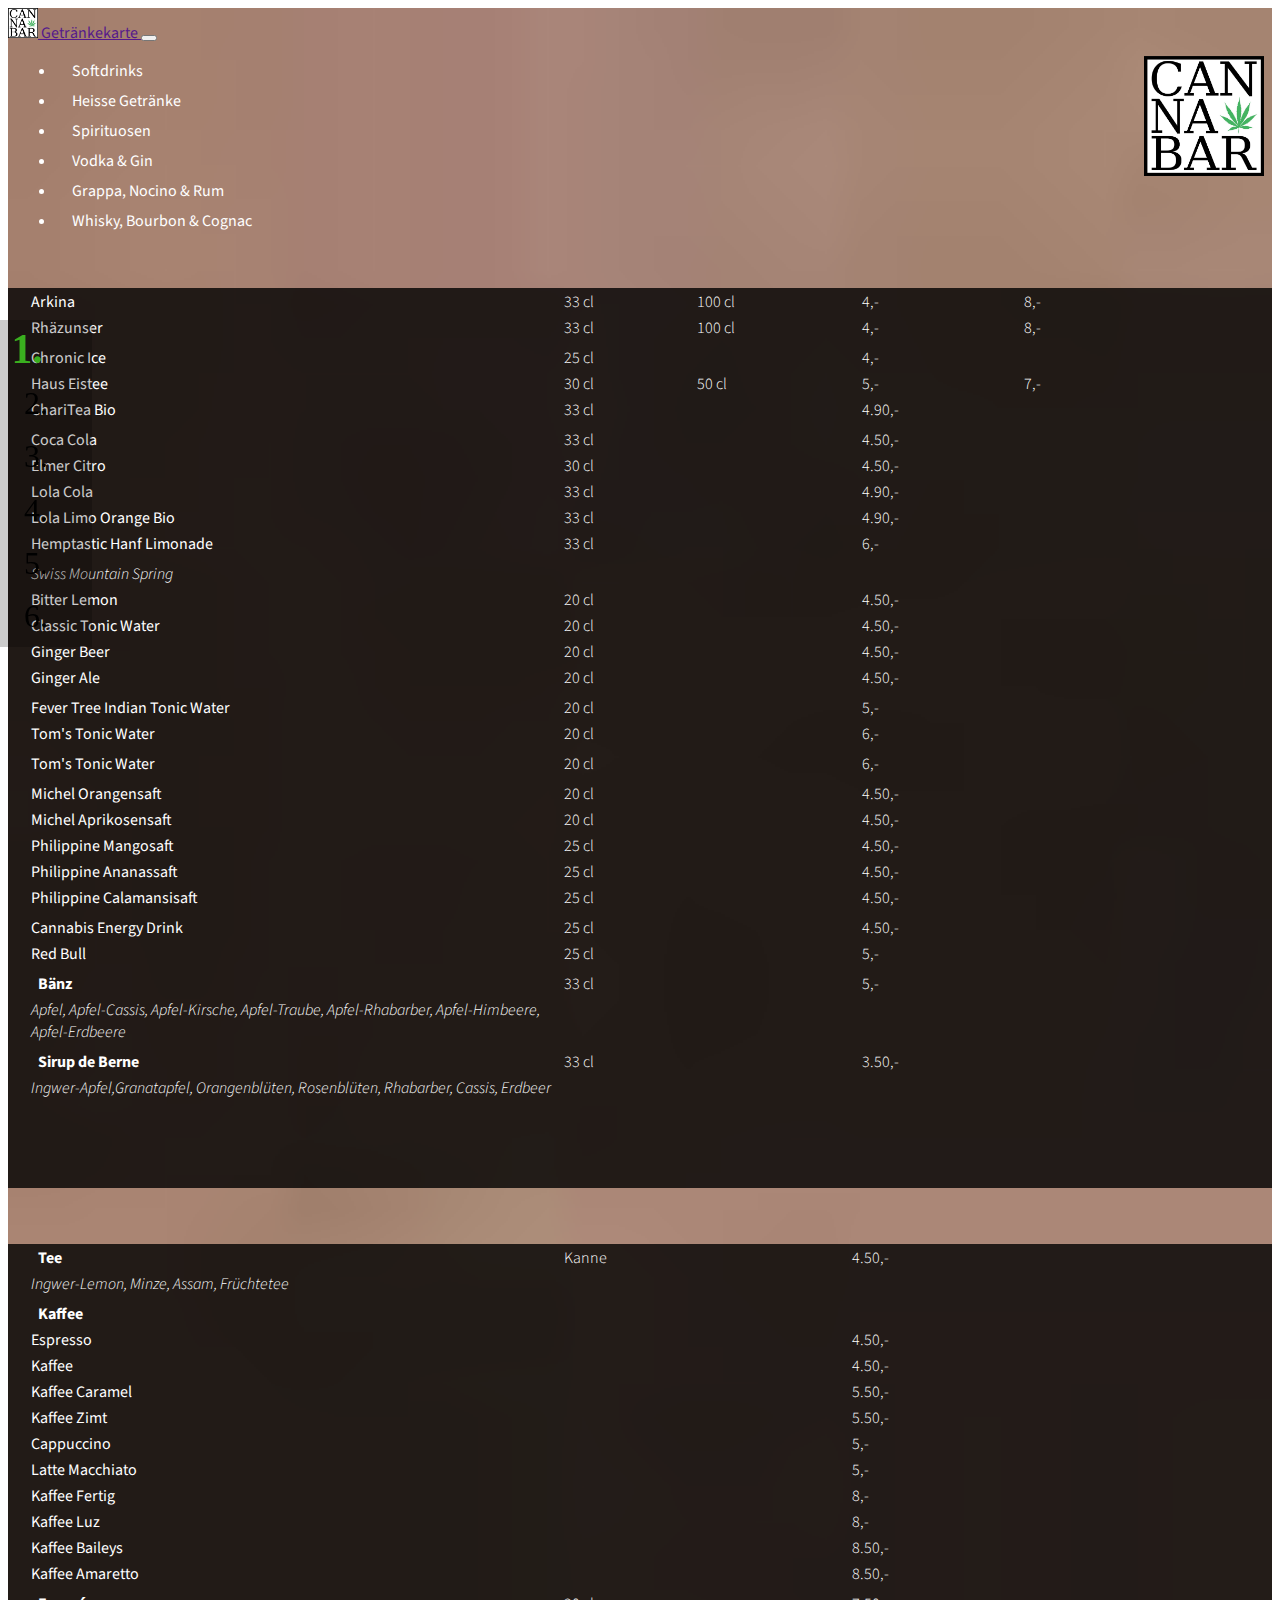
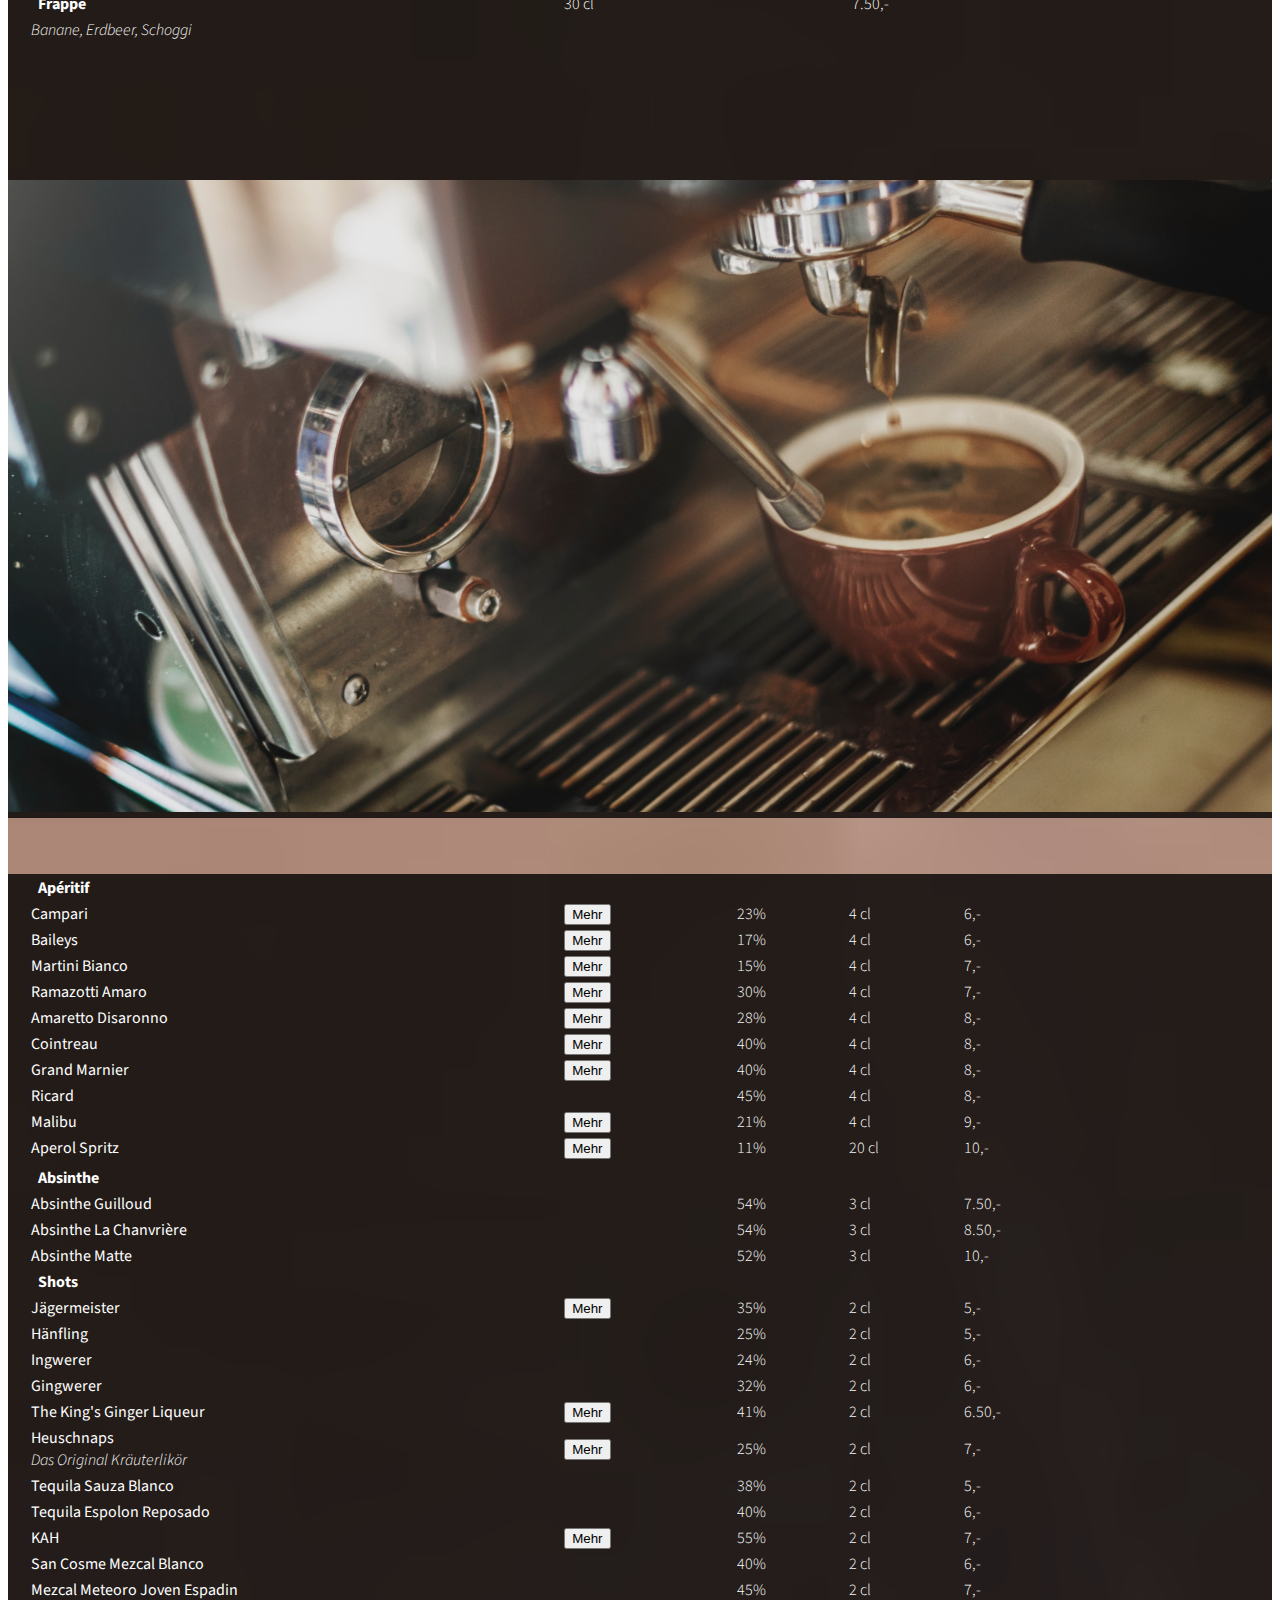
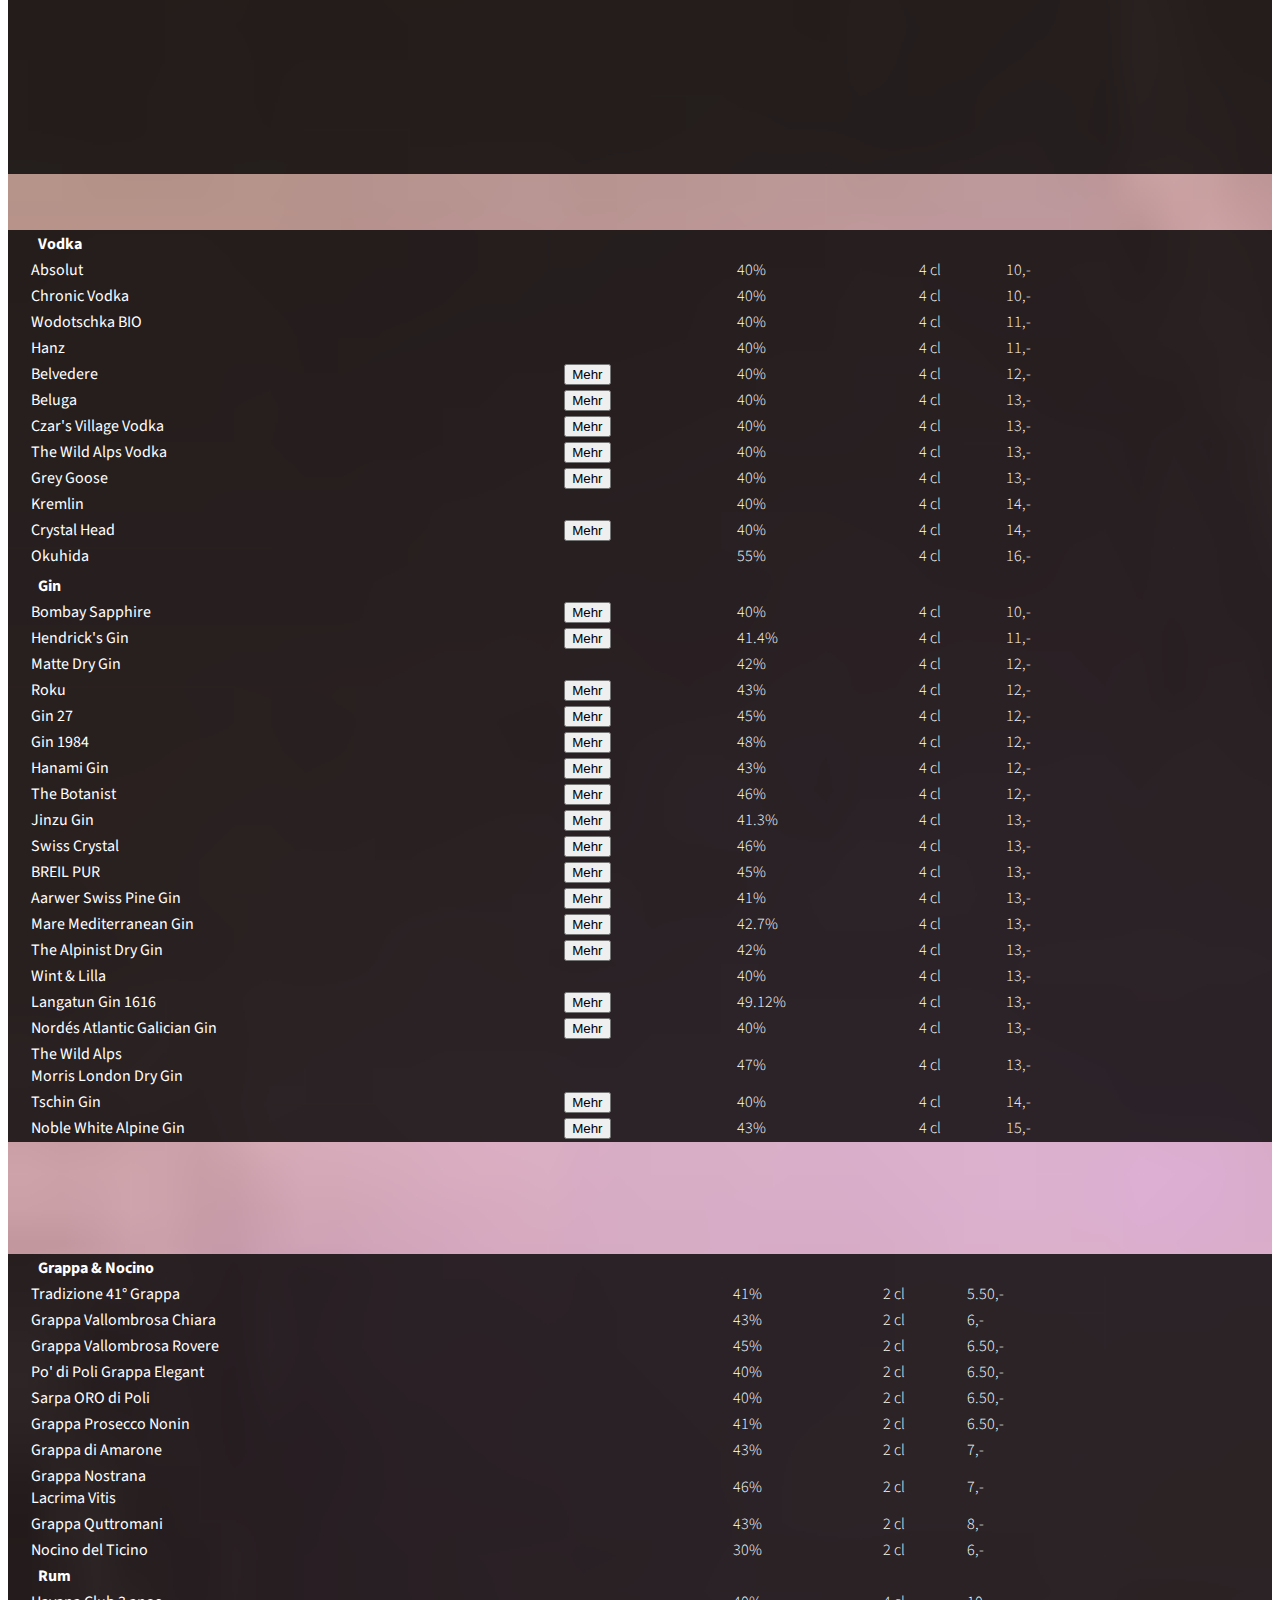
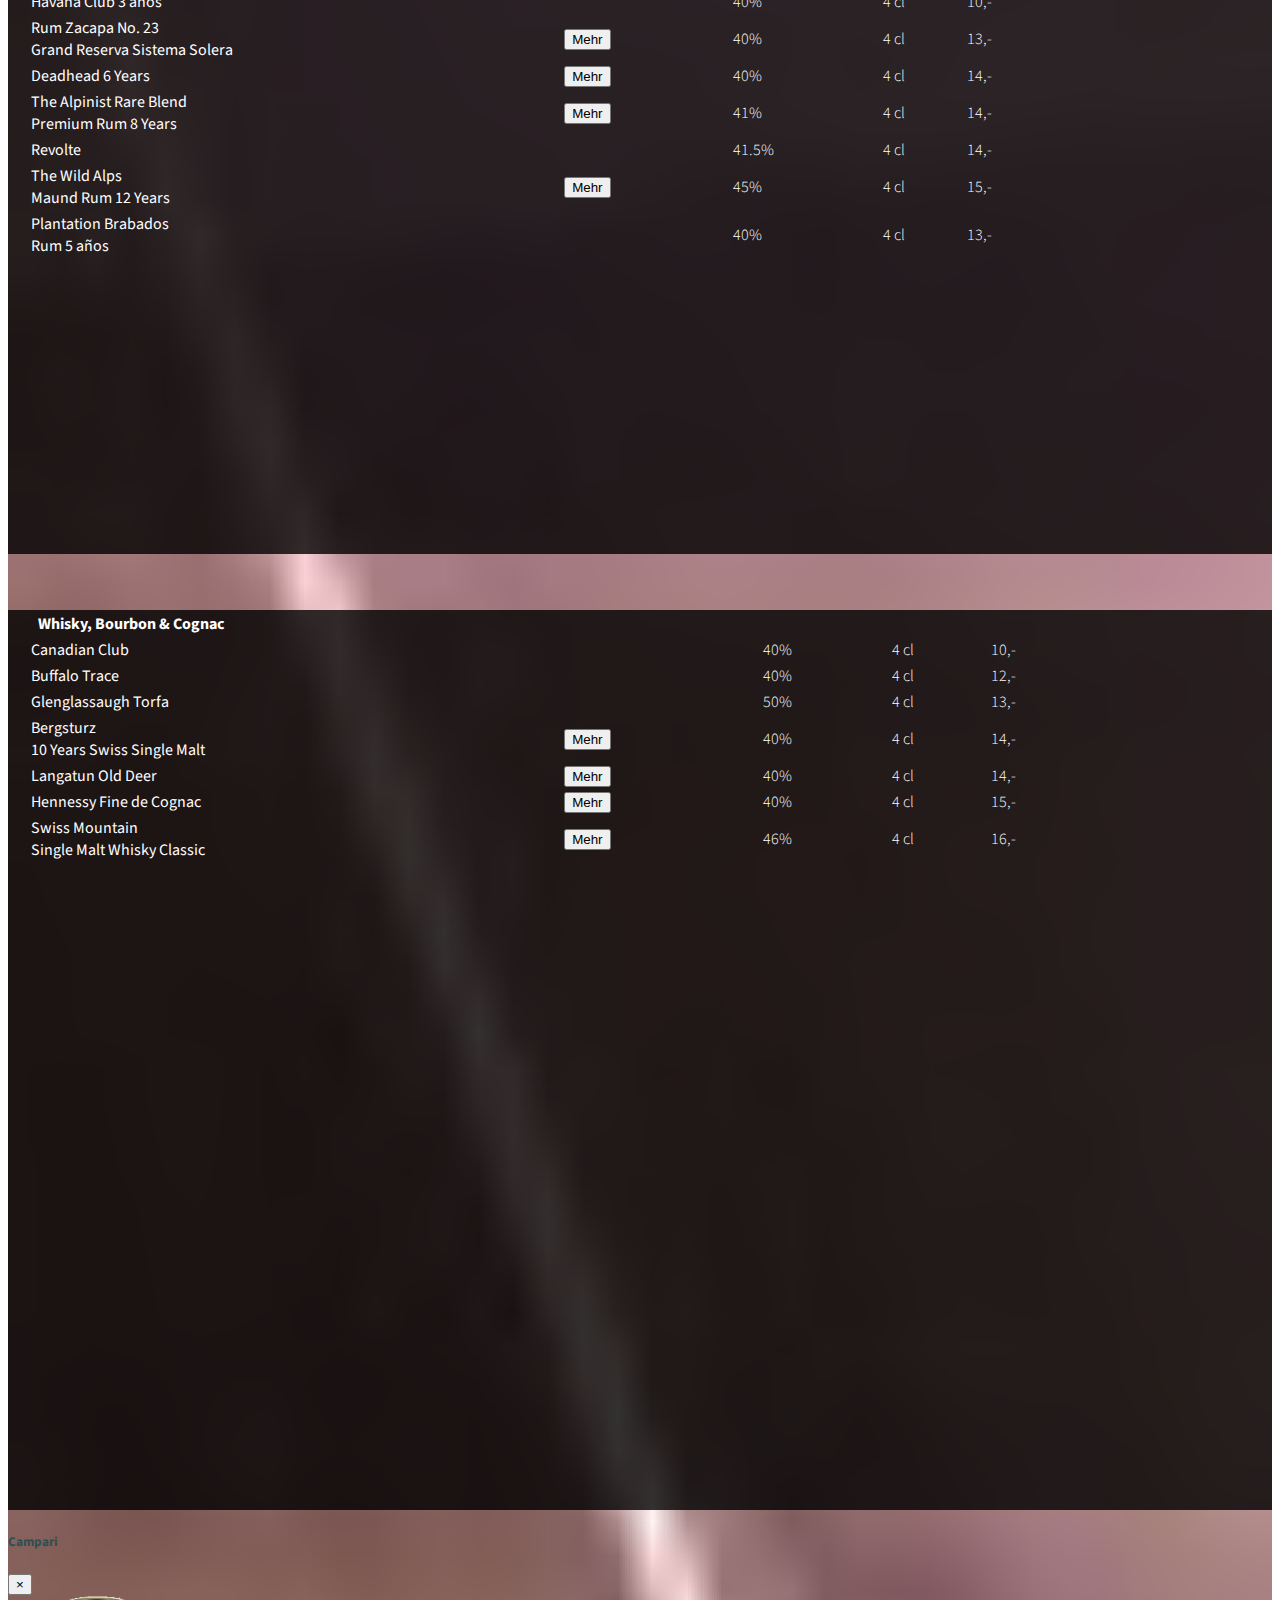
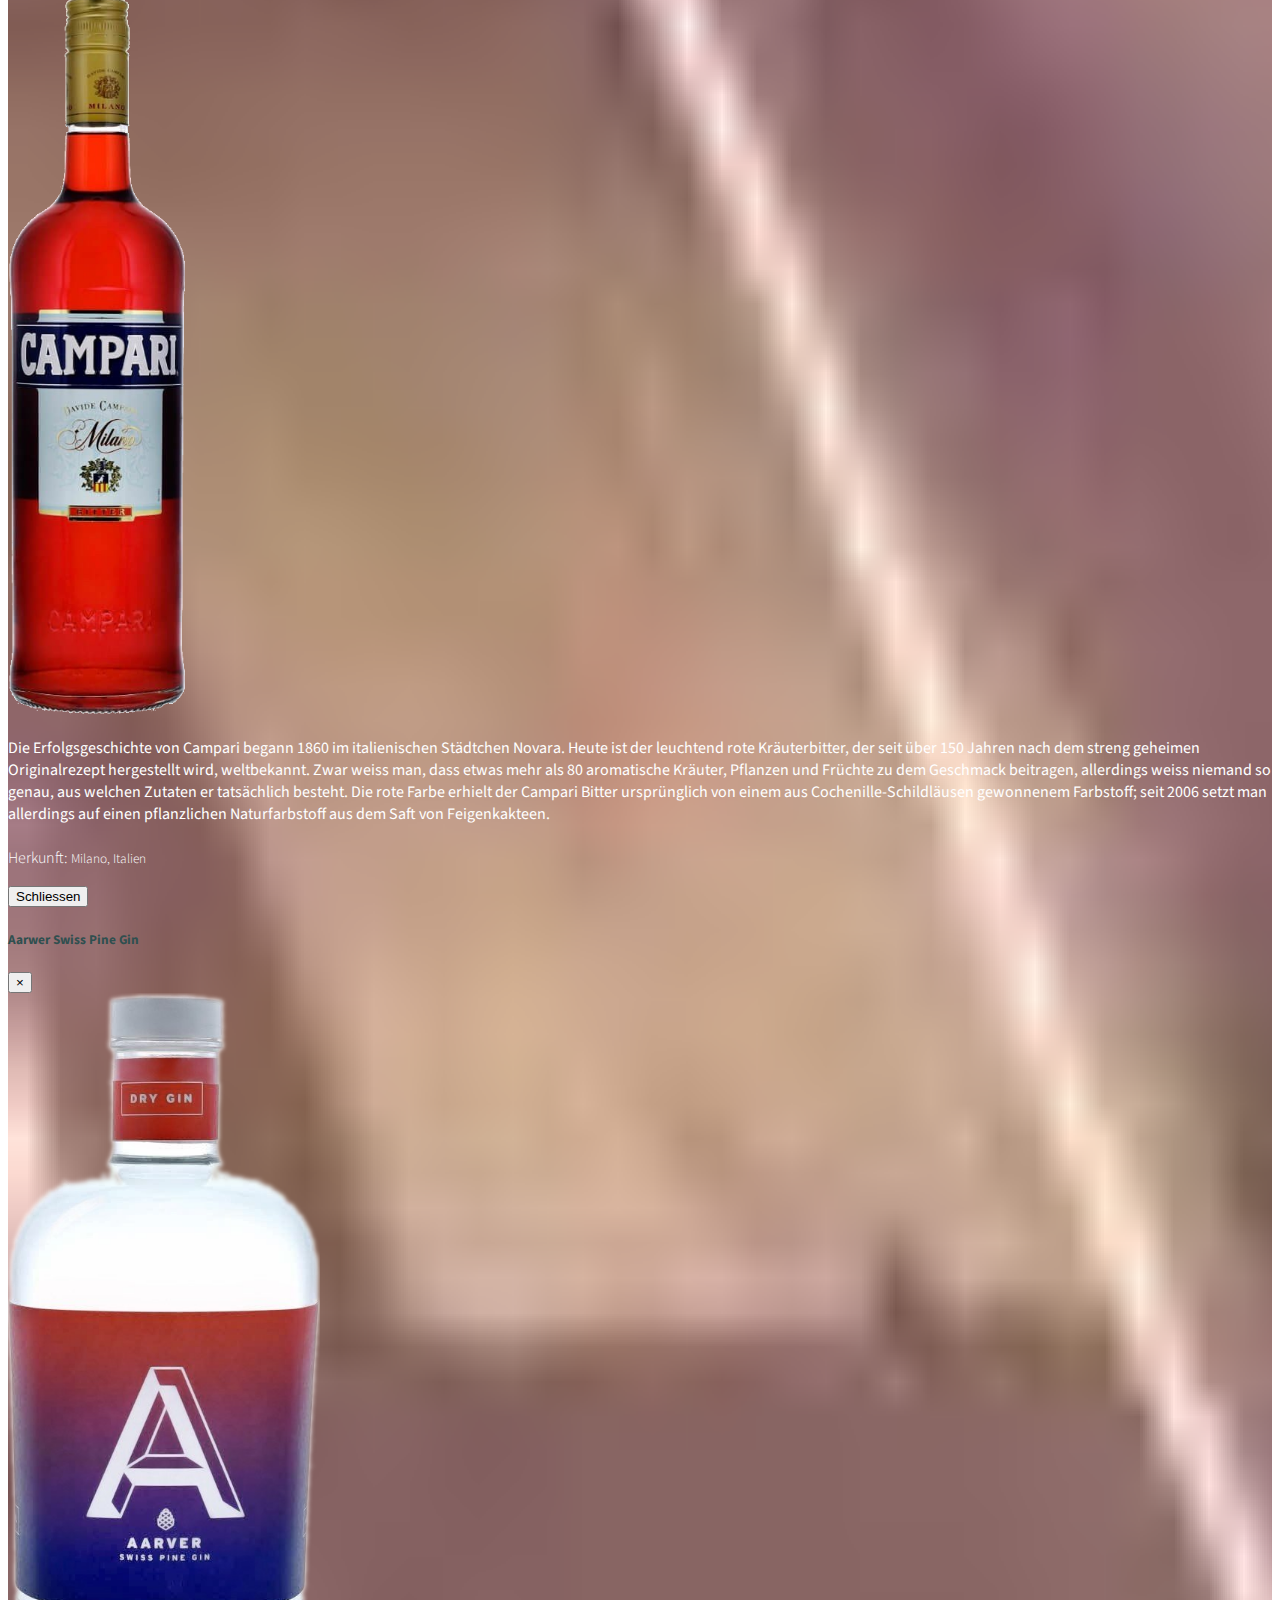
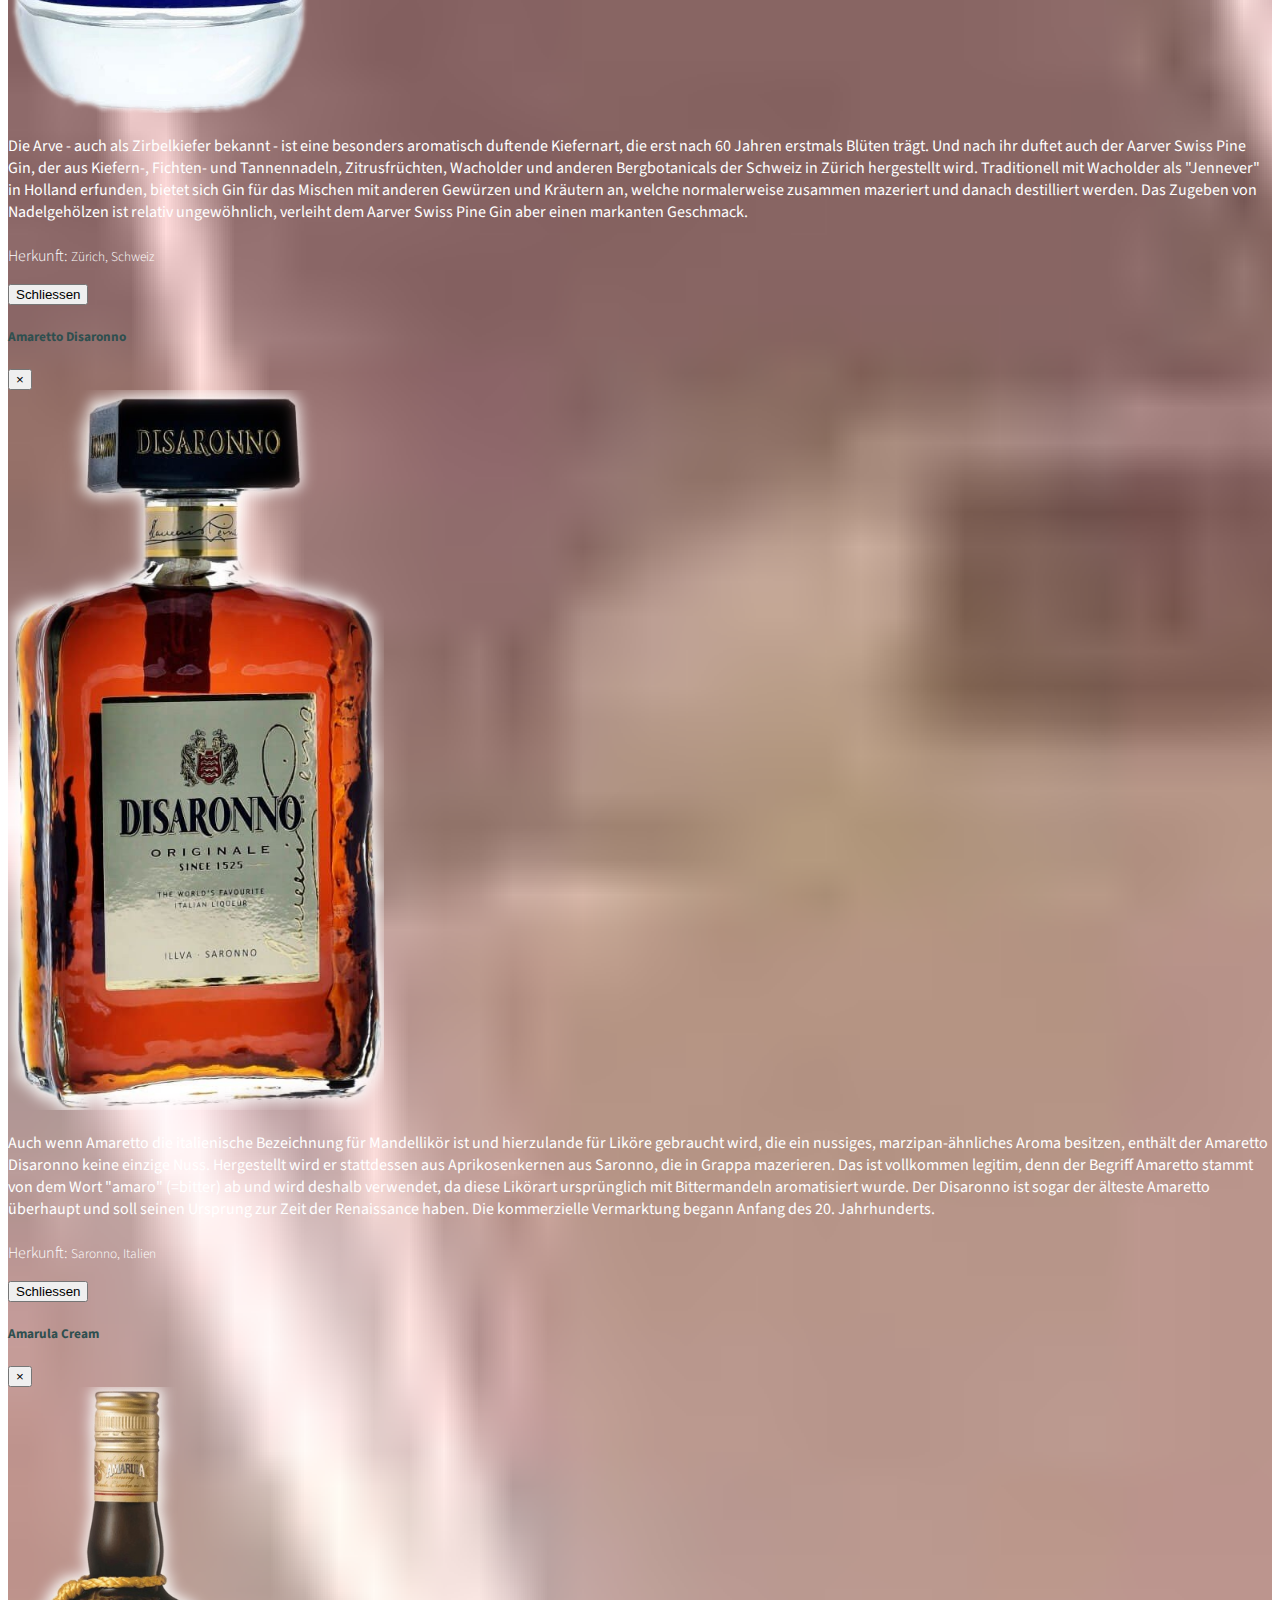
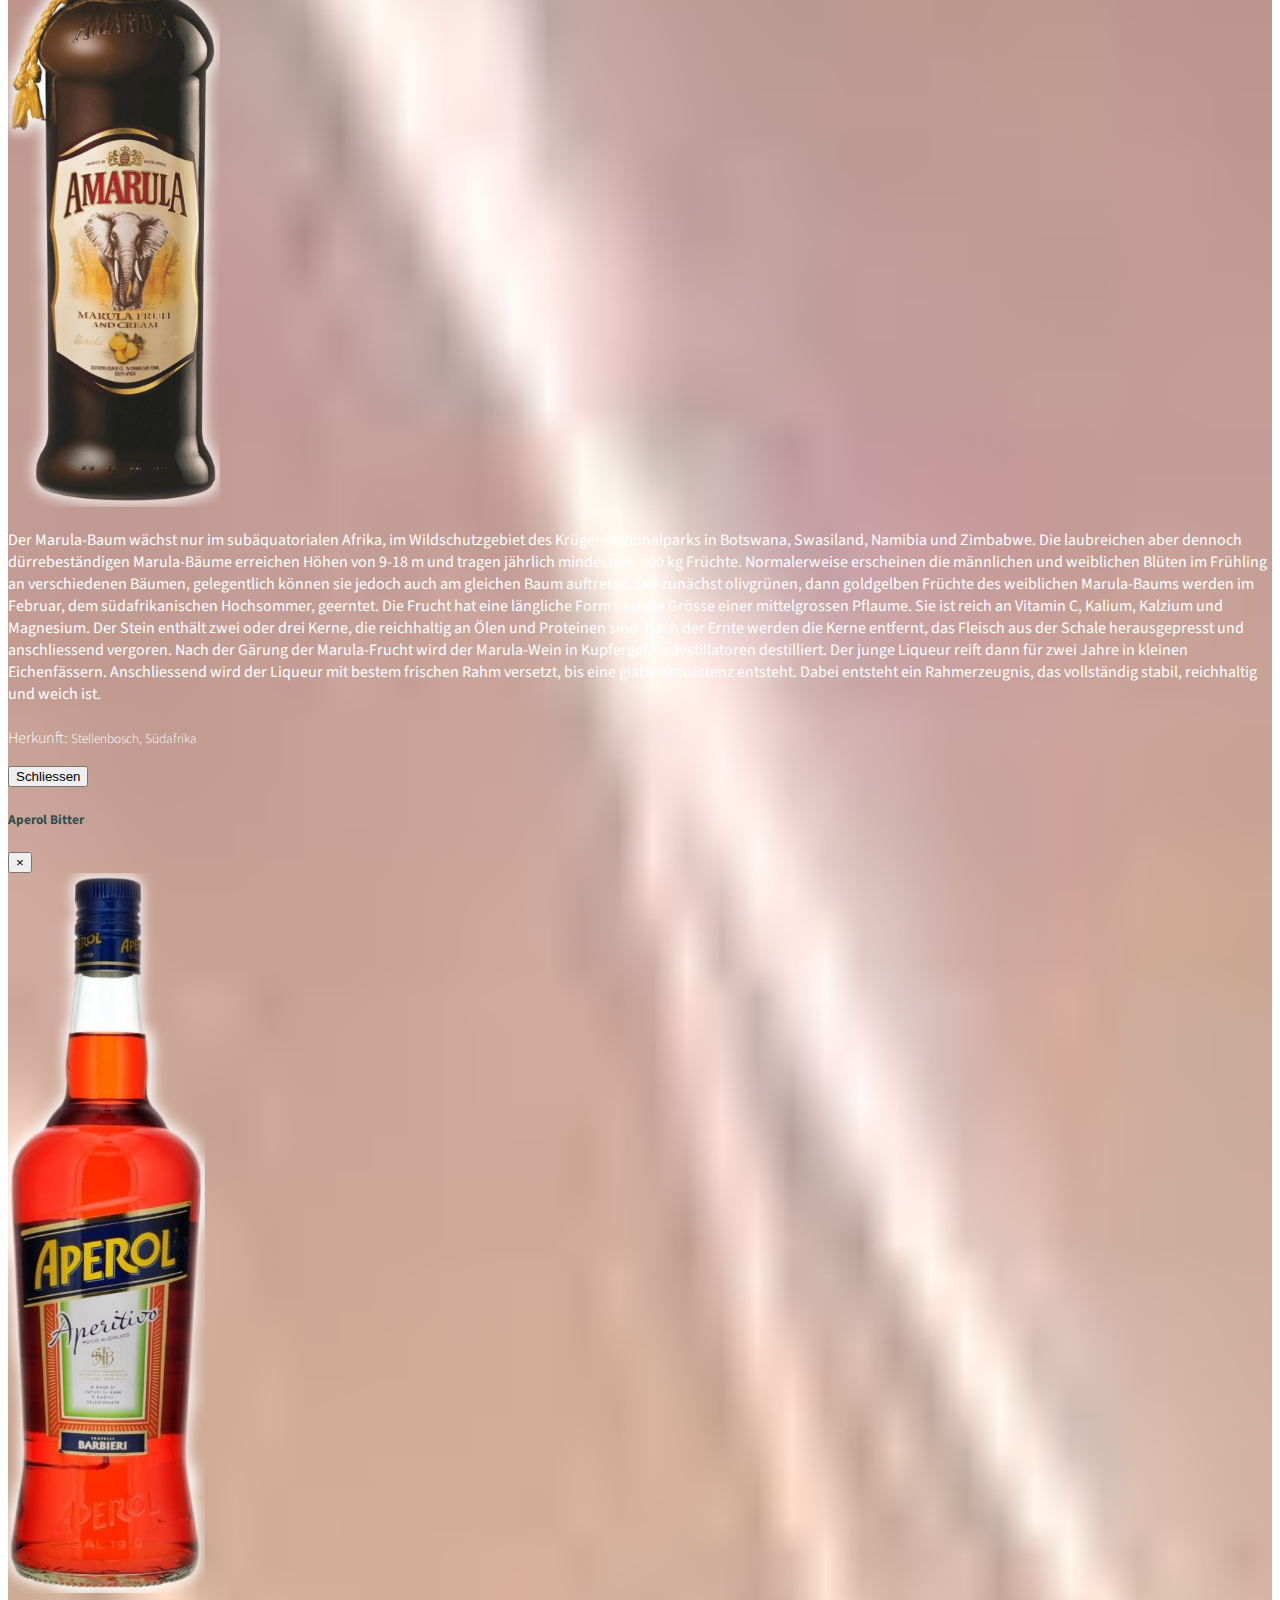
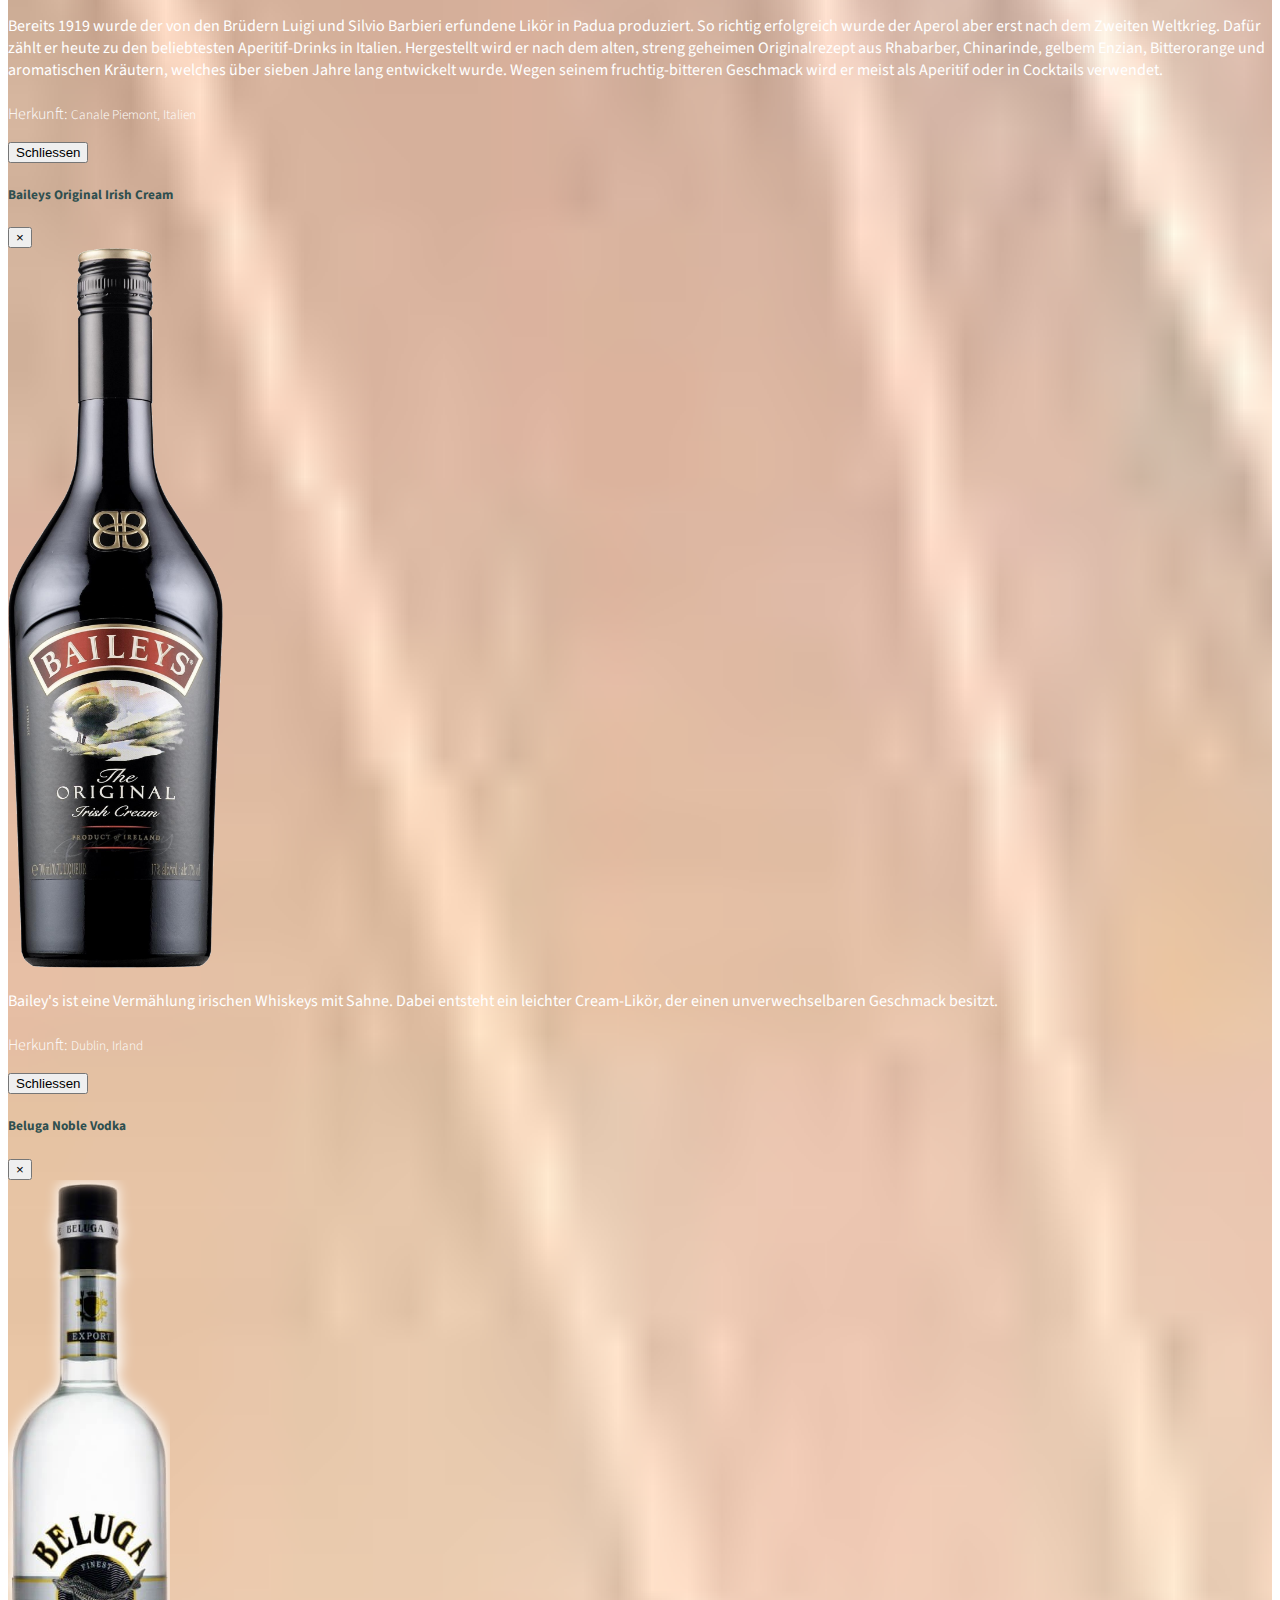
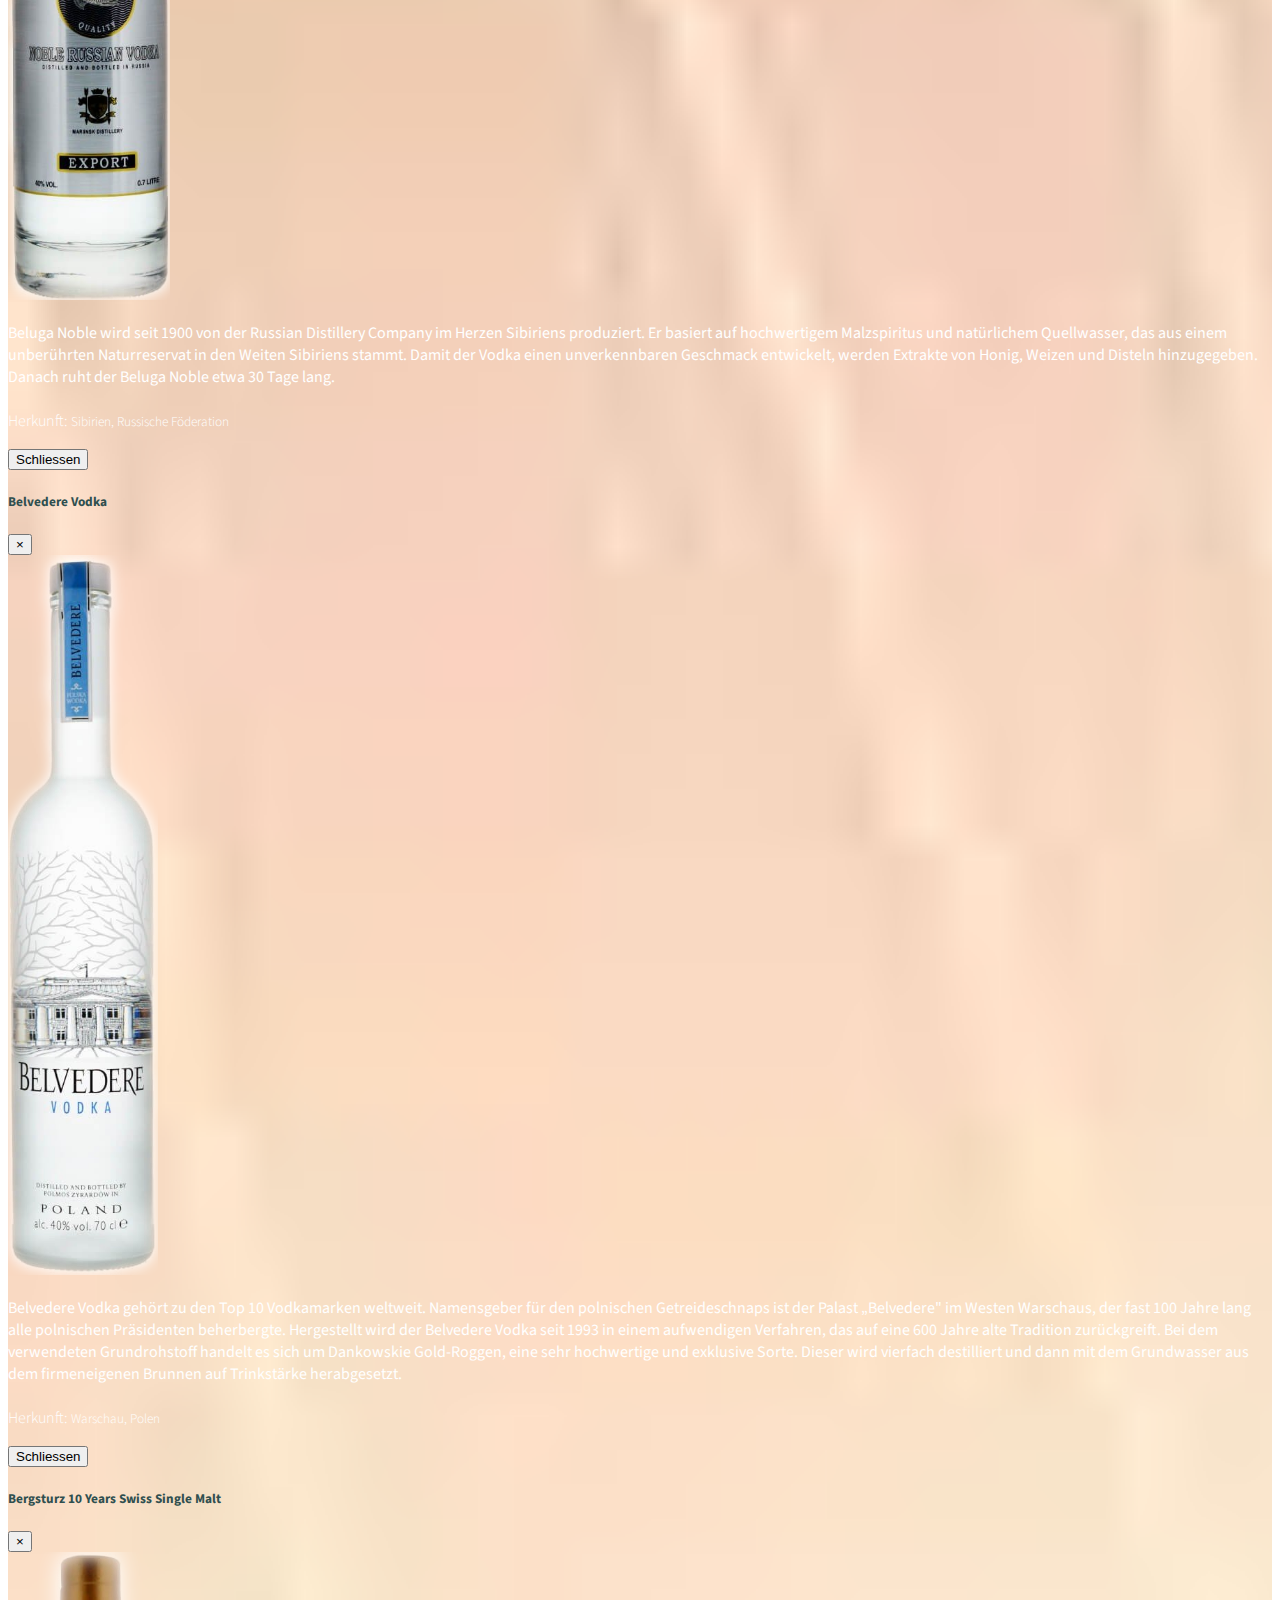
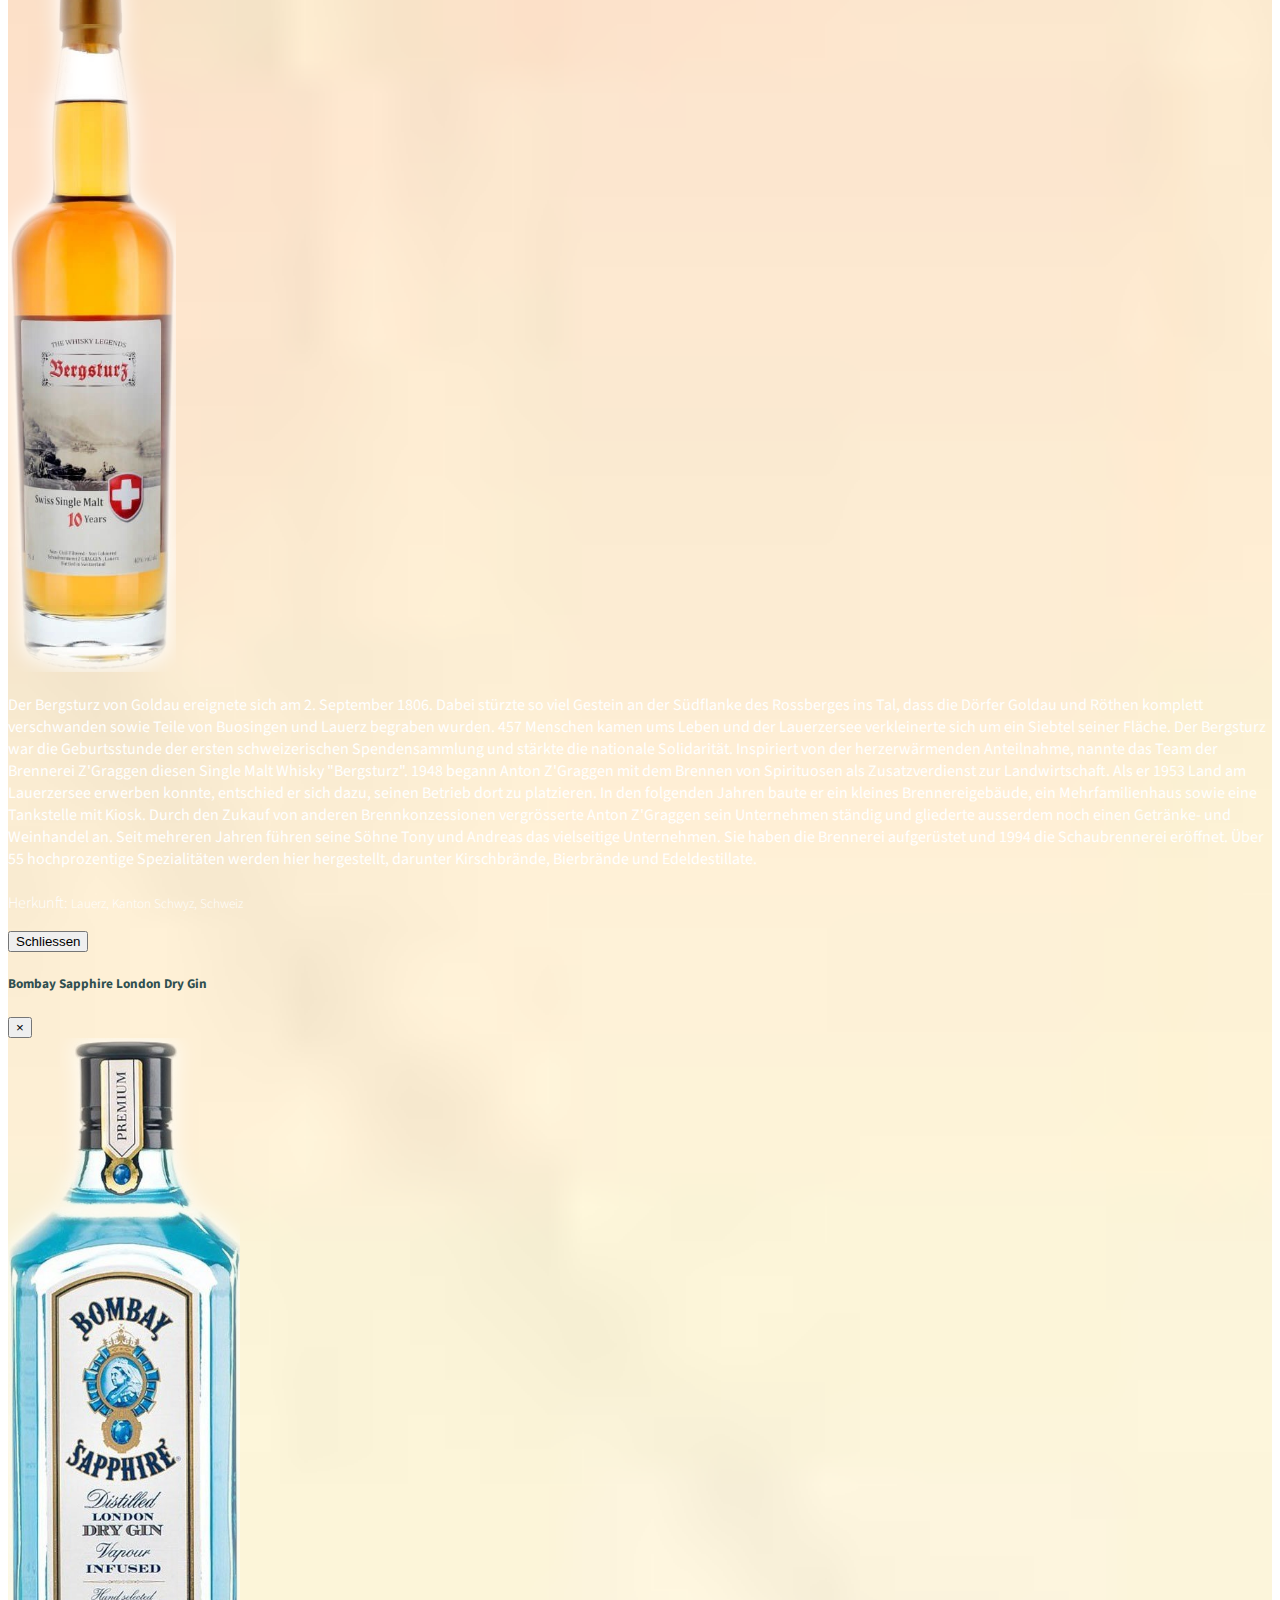
==== index.html @ 6bb7e0b6 "fixed modals" ====
<!DOCTYPE html>
<html lang="en">

<head>
  <meta charset="UTF-8">
  <meta name="viewport" content="width=device-width, initial-scale=1.0">
  <meta http-equiv="X-UA-Compatible" content="ie=edge">
  <link rel="stylesheet" href="https://stackpath.bootstrapcdn.com/bootstrap/4.2.1/css/bootstrap.min.css" integrity="sha384-GJzZqFGwb1QTTN6wy59ffF1BuGJpLSa9DkKMp0DgiMDm4iYMj70gZWKYbI706tWS"
    crossorigin="anonymous">
  <link href="https://file.myfontastic.com/qjQZ9rSCVMuoS4NmtJqsRT/icons.css" rel="stylesheet">
  <link rel="stylesheet" href="main.css">
  <title>Drinks Menu</title>
</head>

<body>
  <!-- drink-list container -->
  <div class="container-fluid drinklist-container">
    <nav class="navbar fixed-top navbar-dark bg-dark">
      <a class="navbar-brand" href="">
        <img src="./img/logo.jpg" width="30" height="30" class="d-inline-block align-top" alt="Cannabar logo">
        Getränkekarte
      </a>
      <button class="navbar-toggler" type="button" data-toggle="collapse" data-target="#navbarNav" aria-controls="navbarNav"
        aria-expanded="true" aria-label="Toggle navigation">
        <span class="navbar-toggler-icon"></span>
      </button>
      <div class="collapse navbar-collapse navbar-expand-md" id="navbarNav">
        <ul class="navbar-nav">
          <li data-target="#drinklist-carousel" data-slide-to="0" class="nav-item active">
            <a>Softdrinks</a>
          </li>
          <li data-target="#drinklist-carousel" data-slide-to="1" class="nav-item">
            <a>Heisse Getränke</a>
          </li>
          <li data-target="#drinklist-carousel" data-slide-to="2" class="nav-item">
            <a>Spirituosen</a>
          </li>
          <li data-target="#drinklist-carousel" data-slide-to="3" class="nav-item">
            <a>Vodka &amp; Gin</a>
          </li>
          <li data-target="#drinklist-carousel" data-slide-to="4" class="nav-item">
            <a>Grappa, Nocino &amp; Rum</a>
          </li>
          <li data-target="#drinklist-carousel" data-slide-to="5" class="nav-item">
            <a>Whisky, Bourbon &amp; Cognac</a>
          </li>
        </ul>
      </div>
    </nav>
    <div id="drinklist-carousel" class="carousel slide" data-ride="carousel" data-interval="9000" data-pause="hover">
      <ol class="carousel-nav carousel-indicators">
        <li data-toggle="tooltip" data-placement="top" title="Softdrinks" data-target="#drinklist-carousel"
          data-slide-to="0" class="active icon-softdrinks"></li>
        <li data-toggle="tooltip" data-placement="top" title="Heisse Getränke" data-target="#drinklist-carousel"
          data-slide-to="1" class="icon-hotdrinks"></li>
        <li data-toggle="tooltip" data-placement="top" title="Spirituosen" data-target="#drinklist-carousel"
          data-slide-to="2" class="icon-spirits"></li>
        <li data-toggle="tooltip" data-placement="top" title="Vodka &amp; Gin" data-target="#drinklist-carousel"
          data-slide-to="3" class="icon-vodka-gin"></li>
        <li data-toggle="tooltip" data-placement="top" title="Grappa, Nocino &amp; Rum" data-target="#drinklist-carousel"
          data-slide-to="4" class="icon-grappa-rum"></li>
        <li data-toggle="tooltip" data-placement="top" title="Whisky, Bourbon &amp; Cognac" data-target="#drinklist-carousel"
          data-slide-to="5" class="icon-whisky-cognac"></li>
      </ol>
      <div class="carousel-inner">
        <div class="carousel-item active">
          <!-- Softdrinks -->
          <div class="container">
            <table class="drinks-table table-striped">
              <tbody>
                <tr>
                  <td class="">Arkina</td>
                  <td class="">33 cl</td>
                  <td class="">100 cl</td>
                  <td class="">4,-</td>
                  <td class="">8,-</td>
                </tr>
                <tr>
                  <td class="">Rhäzunser</td>
                  <td class="">33 cl</td>
                  <td class="">100 cl</td>
                  <td class="">4,-</td>
                  <td class="">8,-</td>
                </tr>
                <tr>
                  <td></td>
                </tr>
                <tr>
                  <td class="">Chronic Ice</td>
                  <td class="">25 cl</td>
                  <td class=""></td>
                  <td class="">4,-</td>
                  <td class=""></td>
                </tr>
                <tr>
                  <td class="">Haus Eistee</td>
                  <td class="">30 cl</td>
                  <td class="">50 cl</td>
                  <td class="">5,-</td>
                  <td class="">7,-</td>
                </tr>
                <tr>
                  <td class="">ChariTea Bio</td>
                  <td class="">33 cl</td>
                  <td class=""></td>
                  <td class="">4.90,-</td>
                  <td class=""></td>
                </tr>
                <tr>
                  <td></td>
                </tr>
                <tr>
                  <td class="">Coca Cola</td>
                  <td class="">33 cl</td>
                  <td class=""></td>
                  <td class="">4.50,-</td>
                  <td class=""></td>
                </tr>
                <tr>
                  <td class="">Elmer Citro</td>
                  <td class="">30 cl</td>
                  <td class=""></td>
                  <td class="">4.50,-</td>
                  <td class=""></td>
                </tr>
                <tr>
                  <td class="">Lola Cola</td>
                  <td class="">33 cl</td>
                  <td class=""></td>
                  <td class="">4.90,-</td>
                  <td class=""></td>
                </tr>
                <tr>
                  <td class="">Lola Limo Orange Bio</td>
                  <td class="">33 cl</td>
                  <td class=""></td>
                  <td class="">4.90,-</td>
                  <td class=""></td>
                </tr>
                <tr>
                  <td class="">Hemptastic Hanf Limonade</td>
                  <td class="">33 cl</td>
                  <td class=""></td>
                  <td class="">6,-</td>
                  <td class=""></td>
                </tr>
                <tr>
                  <td></td>
                </tr>
                <tr>
                  <td class="light-text italic-text">Swiss Mountain Spring</td>
                  <td class=""></td>
                  <td class=""></td>
                  <td class=""></td>
                  <td class=""></td>
                </tr>
                <tr>
                  <td class="">Bitter Lemon</td>
                  <td class="">20 cl</td>
                  <td class=""></td>
                  <td class="">4.50,-</td>
                  <td class=""></td>
                </tr>
                <tr>
                  <td class="">Classic Tonic Water</td>
                  <td class="">20 cl</td>
                  <td class=""></td>
                  <td class="">4.50,-</td>
                  <td class=""></td>
                </tr>
                <tr>
                  <td class="">Ginger Beer</td>
                  <td class="">20 cl</td>
                  <td class=""></td>
                  <td class="">4.50,-</td>
                  <td class=""></td>
                </tr>
                <tr>
                  <td class="">Ginger Ale</td>
                  <td class="">20 cl</td>
                  <td class=""></td>
                  <td class="">4.50,-</td>
                  <td class=""></td>
                </tr>
                <tr>
                  <td></td>
                </tr>
                <tr>
                  <td class="">Fever Tree Indian Tonic Water</td>
                  <td class="">20 cl</td>
                  <td class=""></td>
                  <td class="">5,-</td>
                  <td class=""></td>
                </tr>
                <tr>
                  <td class="">Tom's Tonic Water</td>
                  <td class="">20 cl</td>
                  <td class=""></td>
                  <td class="">6,-</td>
                  <td class=""></td>
                </tr>
                <tr>
                  <td></td>
                </tr>
                <tr>
                  <td class="">Tom's Tonic Water</td>
                  <td class="">20 cl</td>
                  <td class=""></td>
                  <td class="">6,-</td>
                  <td class=""></td>
                </tr>
                <tr>
                  <td></td>
                </tr>
                <tr>
                  <td class="">Michel Orangensaft</td>
                  <td class="">20 cl</td>
                  <td class=""></td>
                  <td class="">4.50,-</td>
                  <td class=""></td>
                </tr>
                <tr>
                  <td class="">Michel Aprikosensaft</td>
                  <td class="">20 cl</td>
                  <td class=""></td>
                  <td class="">4.50,-</td>
                  <td class=""></td>
                </tr>
                <tr>
                  <td class="">Philippine Mangosaft</td>
                  <td class="">25 cl</td>
                  <td class=""></td>
                  <td class="">4.50,-</td>
                  <td class=""></td>
                </tr>
                <tr>
                  <td class="">Philippine Ananassaft</td>
                  <td class="">25 cl</td>
                  <td class=""></td>
                  <td class="">4.50,-</td>
                  <td class=""></td>
                </tr>
                <tr>
                  <td class="">Philippine Calamansisaft</td>
                  <td class="">25 cl</td>
                  <td class=""></td>
                  <td class="">4.50,-</td>
                  <td class=""></td>
                </tr>
                <tr>
                  <td></td>
                </tr>
                <tr>
                  <td class="">Cannabis Energy Drink</td>
                  <td class="">25 cl</td>
                  <td class=""></td>
                  <td class="">4.50,-</td>
                  <td class=""></td>
                </tr>
                <tr>
                  <td class="">Red Bull</td>
                  <td class="">25 cl</td>
                  <td class=""></td>
                  <td class="">5,-</td>
                  <td class=""></td>
                </tr>
                <tr>
                  <td></td>
                </tr>
                <tr>
                  <td class="table-head">Bänz</td>
                  <td class="">33 cl</td>
                  <td class=""></td>
                  <td class="">5,-</td>
                  <td class=""></td>
                </tr>
                <tr>
                  <td class="light-text italic-text">Apfel, Apfel-Cassis, Apfel-Kirsche, Apfel-Traube,
                    Apfel-Rhabarber, Apfel-Himbeere, Apfel-Erdbeere</td>
                </tr>
                <tr>
                  <td></td>
                </tr>
                <tr>
                  <td class="table-head">Sirup de Berne</td>
                  <td class="">33 cl</td>
                  <td class=""></td>
                  <td class="">3.50,-</td>
                  <td class=""></td>
                </tr>
                <tr>
                  <td class="light-text italic-text">Ingwer-Apfel,Granatapfel, Orangenblüten,
                    Rosenblüten, Rhabarber, Cassis, Erdbeer</td>
                </tr>
              </tbody>
            </table>
          </div>
          <img src="./img/logo.jpg" alt="" class="logo d-none d-sm-none d-md-block">
          <!-- <img src="./drinks.jpg" alt="" class="drinks-img d-none d-sm-none d-md-block img-fluid"> -->
          <!-- <img src="./baenz_logo.jpg" alt="" class="baenz-logo d-none d-sm-none d-md-block img-fluid">
              <img src="./Logo_sirupier.png" alt="" class="sirupier-logo d-none d-sm-none d-md-block img-fluid">
              <img src="./sms-logo.png" alt="" class="sms-logo d-none d-sm-none d-md-block img-fluid"> -->

        </div>

        <!-- Heisse Getraenke -->
        <div class="carousel-item">
          <div class="container">
            <table class="drinks-table table-striped">
              <tbody>
                <tr>
                  <td class="table-head">Tee</td>
                  <td class="">Kanne</td>
                  <td class=""></td>
                  <td class="">4.50,-</td>
                  <td class=""></td>
                </tr>
                <tr>
                  <td class="light-text italic-text">Ingwer-Lemon, Minze, Assam, Früchtetee</td>
                </tr>
                <tr>
                  <td></td>
                </tr>
                <tr>
                  <td class="table-head">Kaffee</td>
                </tr>
                <tr>
                  <td class="">Espresso</td>
                  <td class=""></td>
                  <td class=""></td>
                  <td class="">4.50,-</td>
                  <td class=""></td>
                </tr>
                <tr>
                  <td class="">Kaffee</td>
                  <td class=""></td>
                  <td class=""></td>
                  <td class="">4.50,-</td>
                  <td class=""></td>
                </tr>
                <tr>
                  <td class="">Kaffee Caramel</td>
                  <td class=""></td>
                  <td class=""></td>
                  <td class="">5.50,-</td>
                  <td class=""></td>
                </tr>
                <tr>
                  <td class="">Kaffee Zimt</td>
                  <td class=""></td>
                  <td class=""></td>
                  <td class="">5.50,-</td>
                  <td class=""></td>
                </tr>
                <tr>
                  <td class="">Cappuccino</td>
                  <td class=""></td>
                  <td class=""></td>
                  <td class="">5,-</td>
                  <td class=""></td>
                </tr>
                <tr>
                  <td class="">Latte Macchiato</td>
                  <td class=""></td>
                  <td class=""></td>
                  <td class="">5,-</td>
                  <td class=""></td>
                </tr>
                <tr>
                  <td class="">Kaffee Fertig</td>
                  <td class=""></td>
                  <td class=""></td>
                  <td class="">8,-</td>
                  <td class=""></td>
                </tr>
                <tr>
                  <td class="">Kaffee Luz</td>
                  <td class=""></td>
                  <td class=""></td>
                  <td class="">8,-</td>
                  <td class=""></td>
                </tr>
                <tr>
                  <td class="">Kaffee Baileys</td>
                  <td class=""></td>
                  <td class=""></td>
                  <td class="">8.50,-</td>
                  <td class=""></td>
                </tr>
                <tr>
                  <td class="">Kaffee Amaretto</td>
                  <td class=""></td>
                  <td class=""></td>
                  <td class="">8.50,-</td>
                  <td class=""></td>
                </tr>
                <tr>
                  <td></td>
                </tr>
                <tr>
                  <td class="table-head">Frappé</td>
                  <td class="">30 cl</td>
                  <td class=""></td>
                  <td class="">7.50,-</td>
                  <td class=""></td>
                </tr>
                <tr>
                  <td class="light-text italic-text">Banane, Erdbeer, Schoggi</td>
                </tr>
              </tbody>
            </table>
          </div>
          <img src="./img/logo.jpg" alt="" class="logo d-none d-sm-none d-md-block">
          <img src="./img/attractive-bar-barista-296888.jpg" alt="" class="coffee-menu-img">
        </div>

        <!-- Spirituosen -->
        <div class="carousel-item">
          <div class="container">
            <table class="drinks-table table-striped">
              <tbody>
                <tr>
                  <td class="table-head">Apéritif</td>
                </tr>
                <tr>
                  <td class="">Campari</td>
                  <td class=""><button type="button" class="btn btn-sm btn-outline-info" data-toggle="modal"
                      data-target="#campariModal">
                      Mehr
                    </button></td>
                  <td class="">23%</td>
                  <td class="">4 cl</td>
                  <td class="">6,-</td>
                </tr>
                <tr>
                  <td class="">Baileys</td>
                  <td class=""><button type="button" class="btn btn-sm btn-outline-info" data-toggle="modal"
                      data-target="#baileysModal">
                      Mehr
                    </button></td>
                  <td class="">17%</td>
                  <td class="">4 cl</td>
                  <td class="">6,-</td>
                </tr>
                <tr>
                  <td class="">Martini Bianco</td>
                  <td class=""><button type="button" class="btn btn-sm btn-outline-info" data-toggle="modal"
                      data-target="#martiniModal">
                      Mehr
                    </button></td>
                  <td class="">15%</td>
                  <td class="">4 cl</td>
                  <td class="">7,-</td>
                </tr>
                <tr>
                  <td class="">Ramazotti Amaro</td>
                  <td class=""><button type="button" class="btn btn-sm btn-outline-info" data-toggle="modal"
                      data-target="#ramazzottiModal">
                      Mehr
                    </button></td>
                  <td class="">30%</td>
                  <td class="">4 cl</td>
                  <td class="">7,-</td>
                </tr>
                <tr>
                  <td class="">Amaretto Disaronno</td>
                  <td class=""><button type="button" class="btn btn-sm btn-outline-info" data-toggle="modal"
                      data-target="#amarettoModal">
                      Mehr
                    </button></td>
                  <td class="">28%</td>
                  <td class="">4 cl</td>
                  <td class="">8,-</td>
                </tr>
                <tr>
                  <td class="">Cointreau</td>
                  <td class=""><button type="button" class="btn btn-sm btn-outline-info" data-toggle="modal"
                      data-target="#cointreauModal">
                      Mehr
                    </button></td>
                  <td class="">40%</td>
                  <td class="">4 cl</td>
                  <td class="">8,-</td>
                </tr>
                <tr>
                  <td class="">Grand Marnier</td>
                  <td class=""><button type="button" class="btn btn-sm btn-outline-info" data-toggle="modal"
                      data-target="#marnierModal">
                      Mehr
                    </button></td>
                  <td class="">40%</td>
                  <td class="">4 cl</td>
                  <td class="">8,-</td>
                </tr>
                <tr>
                  <td class="">Ricard</td>
                  <td class=""></td>
                  <td class="">45%</td>
                  <td class="">4 cl</td>
                  <td class="">8,-</td>
                </tr>
                <tr>
                  <td class="">Malibu</td>
                  <td class=""><button type="button" class="btn btn-sm btn-outline-info" data-toggle="modal"
                      data-target="#malibuModal">
                      Mehr
                    </button></td>
                  <td class="">21%</td>
                  <td class="">4 cl</td>
                  <td class="">9,-</td>
                </tr>
                <tr>
                  <td class="">Aperol Spritz</td>
                  <td class=""><button type="button" class="btn btn-sm btn-outline-info" data-toggle="modal"
                      data-target="#aperolModal">
                      Mehr
                    </button></td>
                  <td class="">11%</td>
                  <td class="">20 cl</td>
                  <td class="">10,-</td>
                </tr>
                <tr>
                  <td></td>
                </tr>
                <tr>
                  <td class="table-head">Absinthe</td>
                </tr>
                <tr>
                  <td class="">Absinthe Guilloud</td>
                  <td class=""></td>
                  <td class="">54%</td>
                  <td class="">3 cl</td>
                  <td class="">7.50,-</td>
                </tr>
                <tr>
                  <td class="">Absinthe La Chanvrière</td>
                  <td class=""></td>
                  <td class="">54%</td>
                  <td class="">3 cl</td>
                  <td class="">8.50,-</td>
                </tr>
                <tr>
                  <td class="">Absinthe Matte</td>
                  <td class=""></td>
                  <td class="">52%</td>
                  <td class="">3 cl</td>
                  <td class="">10,-</td>
                </tr>
                <tr>
                  <td class="table-head">Shots</td>
                </tr>
                <tr>
                  <td class="">Jägermeister</td>
                  <td class=""><button type="button" class="btn btn-sm btn-outline-info" data-toggle="modal"
                      data-target="#jaegermeisterModal">
                      Mehr
                    </button></td>
                  <td class="">35%</td>
                  <td class="">2 cl</td>
                  <td class="">5,-</td>
                </tr>
                <tr>
                  <td class="">Hänfling</td>
                  <td class=""></td>
                  <td class="">25%</td>
                  <td class="">2 cl</td>
                  <td class="">5,-</td>
                </tr>
                <tr>
                  <td class="">Ingwerer</td>
                  <td class=""></td>
                  <td class="">24%</td>
                  <td class="">2 cl</td>
                  <td class="">6,-</td>
                </tr>
                <tr>
                  <td class="">Gingwerer</td>
                  <td class=""></td>
                  <td class="">32%</td>
                  <td class="">2 cl</td>
                  <td class="">6,-</td>
                </tr>
                <tr>
                  <td class="">The King's Ginger Liqueur</td>
                  <td class=""><button type="button" class="btn btn-sm btn-outline-info" data-toggle="modal"
                      data-target="#kingsModal">
                      Mehr
                    </button></td>
                  <td class="">41%</td>
                  <td class="">2 cl</td>
                  <td class="">6.50,-</td>
                </tr>
                <tr>
                  <td class="">Heuschnaps<br /><span class="light-text italic-text">Das Original Kräuterlikör</span></td>
                  <td class=""><button type="button" class="btn btn-sm btn-outline-info" data-toggle="modal"
                      data-target="#heuschnapsModal">
                      Mehr
                    </button></td>
                  <td class="">25%</td>
                  <td class="">2 cl</td>
                  <td class="">7,-</td>
                </tr>
                <tr>
                  <td class="">Tequila Sauza Blanco</td>
                  <td class=""></td>
                  <td class="">38%</td>
                  <td class="">2 cl</td>
                  <td class="">5,-</td>
                </tr>
                <tr>
                  <td class="">Tequila Espolon Reposado</td>
                  <td class=""></td>
                  <td class="">40%</td>
                  <td class="">2 cl</td>
                  <td class="">6,-</td>
                </tr>
                <tr>
                  <td class="">KAH</td>
                  <td class=""><button type="button" class="btn btn-sm btn-outline-info" data-toggle="modal"
                      data-target="#kahModal">
                      Mehr
                    </button></td>
                  <td class="">55%</td>
                  <td class="">2 cl</td>
                  <td class="">7,-</td>
                </tr>
                <tr>
                  <td class="">San Cosme Mezcal Blanco</td>
                  <td class=""></td>
                  <td class="">40%</td>
                  <td class="">2 cl</td>
                  <td class="">6,-</td>
                </tr>
                <tr>
                  <td class="">Mezcal Meteoro Joven Espadin</td>
                  <td class=""></td>
                  <td class="">45%</td>
                  <td class="">2 cl</td>
                  <td class="">7,-</td>
                </tr>
              </tbody>
            </table>
          </div>
          <img src="./img/logo.jpg" alt="" class="logo d-none d-sm-none d-md-block">
        </div>


        <!-- Vodka & Gin -->
        <div class="carousel-item">
          <div class="container">
            <table class="drinks-table table-striped">
              <tbody>
                <tr>
                  <td class="table-head">Vodka</td>
                </tr>
                <tr>
                  <td class="">Absolut</td>
                  <td class=""></td>
                  <td class="">40%</td>
                  <td class="">4 cl</td>
                  <td class="">10,-</td>
                </tr>
                <tr>
                  <td class="">Chronic Vodka</td>
                  <td class=""></td>
                  <td class="">40%</td>
                  <td class="">4 cl</td>
                  <td class="">10,-</td>
                </tr>
                <tr>
                  <td class="">Wodotschka BIO</td>
                  <td class=""></td>
                  <td class="">40%</td>
                  <td class="">4 cl</td>
                  <td class="">11,-</td>
                </tr>
                <tr>
                  <td class="">Hanz</td>
                  <td class=""></td>
                  <td class="">40%</td>
                  <td class="">4 cl</td>
                  <td class="">11,-</td>
                </tr>
                <tr>
                  <td class="">Belvedere</td>
                  <td class=""><button type="button" class="btn btn-sm btn-outline-info" data-toggle="modal"
                      data-target="#belvedereModal">
                      Mehr
                    </button></td>
                  <td class="">40%</td>
                  <td class="">4 cl</td>
                  <td class="">12,-</td>
                </tr>
                <tr>
                  <td class="">Beluga</td>
                  <td class=""><button type="button" class="btn btn-sm btn-outline-info" data-toggle="modal"
                      data-target="#belugaModal">
                      Mehr
                    </button></td>
                  <td class="">40%</td>
                  <td class="">4 cl</td>
                  <td class="">13,-</td>
                </tr>
                <tr>
                  <td class="">Czar's Village Vodka</td>
                  <td class=""><button type="button" class="btn btn-sm btn-outline-info" data-toggle="modal"
                      data-target="#czarsModal">
                      Mehr
                    </button></td>
                  <td class="">40%</td>
                  <td class="">4 cl</td>
                  <td class="">13,-</td>
                </tr>
                <tr>
                  <td class="">The Wild Alps Vodka</td>
                  <td class=""><button type="button" class="btn btn-sm btn-outline-info" data-toggle="modal"
                      data-target="#wildVodkaModal">
                      Mehr
                    </button></td>
                  <td class="">40%</td>
                  <td class="">4 cl</td>
                  <td class="">13,-</td>
                </tr>
                <tr>
                  <td class="">Grey Goose</td>
                  <td class=""><button type="button" class="btn btn-sm btn-outline-info" data-toggle="modal"
                      data-target="#gooseModal">
                      Mehr
                    </button></td>
                  <td class="">40%</td>
                  <td class="">4 cl</td>
                  <td class="">13,-</td>
                </tr>
                <tr>
                  <td class="">Kremlin</td>
                  <td class=""></td>
                  <td class="">40%</td>
                  <td class="">4 cl</td>
                  <td class="">14,-</td>
                </tr>
                <tr>
                  <td class="">Crystal Head</td>
                  <td class=""><button type="button" class="btn btn-sm btn-outline-info" data-toggle="modal"
                      data-target="#crystalHeadModal">
                      Mehr
                    </button></td>
                  <td class="">40%</td>
                  <td class="">4 cl</td>
                  <td class="">14,-</td>
                </tr>
                <tr>
                  <td class="">Okuhida</td>
                  <td class=""></td>
                  <td class="">55%</td>
                  <td class="">4 cl</td>
                  <td class="">16,-</td>
                </tr>
                <tr>
                  <td></td>
                </tr>
                <tr>
                  <td class="table-head">Gin</td>
                </tr>
                <tr>
                  <td class="">Bombay Sapphire</td>
                  <td class=""><button type="button" class="btn btn-sm btn-outline-info" data-toggle="modal"
                      data-target="#bombayModal">
                      Mehr
                    </button></td>
                  <td class="">40%</td>
                  <td class="">4 cl</td>
                  <td class="">10,-</td>
                </tr>
                <tr>
                  <td class="">Hendrick's Gin</td>
                  <td class=""><button type="button" class="btn btn-sm btn-outline-info" data-toggle="modal"
                      data-target="#hendricksModal">
                      Mehr
                    </button></td>
                  <td class="">41.4%</td>
                  <td class="">4 cl</td>
                  <td class="">11,-</td>
                </tr>
                <tr>
                  <td class="">Matte Dry Gin</td>
                  <td class=""></td>
                  <td class="">42%</td>
                  <td class="">4 cl</td>
                  <td class="">12,-</td>
                </tr>
                <tr>
                  <td class="">Roku</td>
                  <td class=""><button type="button" class="btn btn-sm btn-outline-info" data-toggle="modal"
                      data-target="#rokuModal">
                      Mehr
                    </button></td>
                  <td class="">43%</td>
                  <td class="">4 cl</td>
                  <td class="">12,-</td>
                </tr>
                <tr>
                  <td class="">Gin 27</td>
                  <td class=""><button type="button" class="btn btn-sm btn-outline-info" data-toggle="modal"
                      data-target="#gin27Modal">
                      Mehr
                    </button></td>
                  <td class="">45%</td>
                  <td class="">4 cl</td>
                  <td class="">12,-</td>
                </tr>
                <tr>
                  <td class="">Gin 1984</td>
                  <td class=""><button type="button" class="btn btn-sm btn-outline-info" data-toggle="modal"
                      data-target="#gin1984Modal">
                      Mehr
                    </button></td>
                  <td class="">48%</td>
                  <td class="">4 cl</td>
                  <td class="">12,-</td>
                </tr>
                <tr>
                  <td class="">Hanami Gin</td>
                  <td class=""><button type="button" class="btn btn-sm btn-outline-info" data-toggle="modal"
                      data-target="#hanamiModal">
                      Mehr
                    </button></td>
                  <td class="">43%</td>
                  <td class="">4 cl</td>
                  <td class="">12,-</td>
                </tr>
                <tr>
                  <td class="">The Botanist</td>
                  <td class=""><button type="button" class="btn btn-sm btn-outline-info" data-toggle="modal"
                      data-target="#botanistGinModal">
                      Mehr
                    </button></td>
                  <td class="">46%</td>
                  <td class="">4 cl</td>
                  <td class="">12,-</td>
                </tr>
                <tr>
                  <td class="">Jinzu Gin</td>
                  <td class=""><button type="button" class="btn btn-sm btn-outline-info" data-toggle="modal"
                      data-target="#jinzuModal">
                      Mehr
                    </button></td>
                  <td class="">41.3%</td>
                  <td class="">4 cl</td>
                  <td class="">13,-</td>
                </tr>
                <tr>
                  <td class="">Swiss Crystal</td>
                  <td class=""><button type="button" class="btn btn-sm btn-outline-info" data-toggle="modal"
                      data-target="#crystalModal">
                      Mehr
                    </button></td>
                  <td class="">46%</td>
                  <td class="">4 cl</td>
                  <td class="">13,-</td>
                </tr>
                <tr>
                  <td class="">BREIL PUR</td>
                  <td class=""><button type="button" class="btn btn-sm btn-outline-info" data-toggle="modal"
                      data-target="#breilModal">
                      Mehr
                    </button></td>
                  <td class="">45%</td>
                  <td class="">4 cl</td>
                  <td class="">13,-</td>
                </tr>
                <tr>
                  <td class="">Aarwer Swiss Pine Gin</td>
                  <td class=""><button type="button" class="btn btn-sm btn-outline-info" data-toggle="modal"
                      data-target="#aarwerModal">
                      Mehr
                    </button></td>
                  <td class="">41%</td>
                  <td class="">4 cl</td>
                  <td class="">13,-</td>
                </tr>
                <tr>
                  <td class="">Mare Mediterranean Gin</td>
                  <td class=""><button type="button" class="btn btn-sm btn-outline-info" data-toggle="modal"
                      data-target="#mareModal">
                      Mehr
                    </button></td>
                  <td class="">42.7%</td>
                  <td class="">4 cl</td>
                  <td class="">13,-</td>
                </tr>
                <tr>
                  <td class="">The Alpinist Dry Gin</td>
                  <td class=""><button type="button" class="btn btn-sm btn-outline-info" data-toggle="modal"
                      data-target="#alpinistGinModal">
                      Mehr
                    </button></td>
                  <td class="">42%</td>
                  <td class="">4 cl</td>
                  <td class="">13,-</td>
                </tr>
                <tr>
                  <td class="">Wint &amp; Lilla</td>
                  <td class=""></td>
                  <td class="">40%</td>
                  <td class="">4 cl</td>
                  <td class="">13,-</td>
                </tr>
                <tr>
                  <td class="">Langatun Gin 1616</td>
                  <td class=""><button type="button" class="btn btn-sm btn-outline-info" data-toggle="modal"
                      data-target="#langatunGinModal">
                      Mehr
                    </button></td>
                  <td class="">49.12%</td>
                  <td class="">4 cl</td>
                  <td class="">13,-</td>
                </tr>
                <tr>
                  <td class="">Nordés Atlantic Galician Gin</td>
                  <td class=""><button type="button" class="btn btn-sm btn-outline-info" data-toggle="modal"
                      data-target="#nordesModal">
                      Mehr
                    </button></td>
                  <td class="">40%</td>
                  <td class="">4 cl</td>
                  <td class="">13,-</td>
                </tr>
                <tr>
                  <td class="">The Wild Alps<br />Morris London Dry Gin</td>
                  <td class=""></td>
                  <td class="">47%</td>
                  <td class="">4 cl</td>
                  <td class="">13,-</td>
                </tr>
                <tr>
                  <td class="">Tschin Gin</td>
                  <td class=""><button type="button" class="btn btn-sm btn-outline-info" data-toggle="modal"
                      data-target="#tschinModal">
                      Mehr
                    </button></td>
                  <td class="">40%</td>
                  <td class="">4 cl</td>
                  <td class="">14,-</td>
                </tr>
                <tr>
                  <td class="">Noble White Alpine Gin</td>
                  <td class=""><button type="button" class="btn btn-sm btn-outline-info" data-toggle="modal"
                      data-target="#nobleModal">
                      Mehr
                    </button></td>
                  <td class="">43%</td>
                  <td class="">4 cl</td>
                  <td class="">15,-</td>
                </tr>

              </tbody>
            </table>
          </div>
          <img src="./img/logo.jpg" alt="" class="logo d-none d-sm-none d-md-block">
        </div>

        <!-- Grappa, Nocino & Rum -->
        <div class="carousel-item">
          <div class="container">
            <table class="drinks-table table-striped">
              <tbody>
                <tr>
                  <td class="table-head">Grappa &amp; Nocino</td>
                </tr>
                <tr>
                  <td class="">Tradizione 41&deg; Grappa</td>
                  <td class=""></td>
                  <td class="">41%</td>
                  <td class="">2 cl</td>
                  <td class="">5.50,-</td>
                </tr>
                <tr>
                  <td class="">Grappa Vallombrosa Chiara</td>
                  <td class=""></td>
                  <td class="">43%</td>
                  <td class="">2 cl</td>
                  <td class="">6,-</td>
                </tr>
                <tr>
                  <td class="">Grappa Vallombrosa Rovere</td>
                  <td class=""></td>
                  <td class="">45%</td>
                  <td class="">2 cl</td>
                  <td class="">6.50,-</td>
                </tr>
                <tr>
                  <td class="">Po' di Poli Grappa Elegant</td>
                  <td class=""></td>
                  <td class="">40%</td>
                  <td class="">2 cl</td>
                  <td class="">6.50,-</td>
                </tr>
                <tr>
                  <td class="">Sarpa ORO di Poli</td>
                  <td class=""></td>
                  <td class="">40%</td>
                  <td class="">2 cl</td>
                  <td class="">6.50,-</td>
                </tr>
                <tr>
                  <td class="">Grappa Prosecco Nonin</td>
                  <td class=""></td>
                  <td class="">41%</td>
                  <td class="">2 cl</td>
                  <td class="">6.50,-</td>
                </tr>
                <tr>
                  <td class="">Grappa di Amarone</td>
                  <td class=""></td>
                  <td class="">43%</td>
                  <td class="">2 cl</td>
                  <td class="">7,-</td>
                </tr>
                <tr>
                  <td class="">Grappa Nostrana<br />Lacrima Vitis</td>
                  <td class=""></td>
                  <td class="">46%</td>
                  <td class="">2 cl</td>
                  <td class="">7,-</td>
                </tr>
                <tr>
                  <td class="">Grappa Quttromani</td>
                  <td class=""></td>
                  <td class="">43%</td>
                  <td class="">2 cl</td>
                  <td class="">8,-</td>
                </tr>
                <tr>
                  <td class="">Nocino del Ticino</td>
                  <td class=""></td>
                  <td class="">30%</td>
                  <td class="">2 cl</td>
                  <td class="">6,-</td>
                </tr>
                <tr>
                  <td class="table-head">Rum</td>
                </tr>
                <tr>
                  <td class="">Havana Club 3 anos</td>
                  <td class=""></td>
                  <td class="">40%</td>
                  <td class="">4 cl</td>
                  <td class="">10,-</td>
                </tr>
                <tr>
                  <td class="">Rum Zacapa No. 23<br />Grand Reserva Sistema Solera</td>
                  <td class=""><button type="button" class="btn btn-sm btn-outline-info" data-toggle="modal"
                      data-target="#zacapaModal">
                      Mehr
                    </button></td>
                  <td class="">40%</td>
                  <td class="">4 cl</td>
                  <td class="">13,-</td>
                </tr>
                <tr>
                  <td class="">Deadhead 6 Years</td>
                  <td class=""><button type="button" class="btn btn-sm btn-outline-info" data-toggle="modal"
                      data-target="#deadheadModal">
                      Mehr
                    </button></td>
                  <td class="">40%</td>
                  <td class="">4 cl</td>
                  <td class="">14,-</td>
                </tr>
                <tr>
                  <td class="">The Alpinist Rare Blend<br />Premium Rum 8 Years</td>
                  <td class=""><button type="button" class="btn btn-sm btn-outline-info" data-toggle="modal"
                      data-target="#alpinistRumModal">
                      Mehr
                    </button></td>
                  <td class="">41%</td>
                  <td class="">4 cl</td>
                  <td class="">14,-</td>
                </tr>
                <tr>
                  <td class="">Revolte</td>
                  <td class=""></td>
                  <td class="">41.5%</td>
                  <td class="">4 cl</td>
                  <td class="">14,-</td>
                </tr>
                <tr>
                  <td class="">The Wild Alps<br />Maund Rum 12 Years</td>
                  <td class=""><button type="button" class="btn btn-sm btn-outline-info" data-toggle="modal"
                      data-target="#maundModal">
                      Mehr
                    </button></td>
                  <td class="">45%</td>
                  <td class="">4 cl</td>
                  <td class="">15,-</td>
                </tr>
                <tr>
                  <td class="">Plantation Brabados<br />Rum 5 años</td>
                  <td class=""></td>
                  <td class="">40%</td>
                  <td class="">4 cl</td>
                  <td class="">13,-</td>
                </tr>

              </tbody>
            </table>
          </div>
          <img src="./img/logo.jpg" alt="" class="logo d-none d-sm-none d-md-block">
        </div>

        <!-- Whisky, Bourbon & Cognac -->
        <div class="carousel-item">
          <div class="container">
            <table class="drinks-table table-striped">
              <tbody>
                <tr>
                  <td class="table-head">Whisky, Bourbon & Cognac</td>
                </tr>
                <tr>
                  <td class="">Canadian Club</td>
                  <td class=""></td>
                  <td class="">40%</td>
                  <td class="">4 cl</td>
                  <td class="">10,-</td>
                </tr>
                <tr>
                  <td class="">Buffalo Trace</td>
                  <td class=""></td>
                  <td class="">40%</td>
                  <td class="">4 cl</td>
                  <td class="">12,-</td>
                </tr>
                <tr>
                  <td class="">Glenglassaugh Torfa</td>
                  <td class=""></td>
                  <td class="">50%</td>
                  <td class="">4 cl</td>
                  <td class="">13,-</td>
                </tr>
                <tr>
                  <td class="">Bergsturz<br />10 Years Swiss Single Malt</td>
                  <td class=""><button type="button" class="btn btn-sm btn-outline-info" data-toggle="modal"
                      data-target="#bergsturzModal">
                      Mehr
                    </button></td>
                  <td class="">40%</td>
                  <td class="">4 cl</td>
                  <td class="">14,-</td>
                </tr>
                <tr>
                  <td class="">Langatun Old Deer</td>
                  <td class=""><button type="button" class="btn btn-sm btn-outline-info" data-toggle="modal"
                      data-target="#langatunModal">
                      Mehr
                    </button></td>
                  <td class="">40%</td>
                  <td class="">4 cl</td>
                  <td class="">14,-</td>
                </tr>
                <tr>
                  <td class="">Hennessy Fine de Cognac</td>
                  <td class=""><button type="button" class="btn btn-sm btn-outline-info" data-toggle="modal"
                      data-target="#hennessyModal">
                      Mehr
                    </button></td>
                  <td class="">40%</td>
                  <td class="">4 cl</td>
                  <td class="">15,-</td>
                </tr>
                <tr>
                  <td class="">Swiss Mountain<br />Single Malt Whisky Classic</td>
                  <td class=""><button type="button" class="btn btn-sm btn-outline-info" data-toggle="modal"
                      data-target="#swissMountainModal">
                      Mehr
                    </button></td>
                  <td class="">46%</td>
                  <td class="">4 cl</td>
                  <td class="">16,-</td>
                </tr>

              </tbody>
            </table>
          </div>
          <img src="./img/logo.jpg" alt="" class="logo d-none d-sm-none d-md-block">
        </div>

        <!-- end carousel inner -->
      </div>
      <!-- Modals -->
      <!-- campariModal -->
      <div class="modal fade" id="campariModal" tabindex="-1" role="dialog" aria-labelledby="campariModalLabel"
        aria-hidden="true">
        <div class="modal-dialog" role="document">
          <div class="modal-content">
            <div class="modal-header">
              <h5 class="modal-title" id="campariModalLabel">Campari</h5>
              <button type="button" class="close" data-dismiss="modal" aria-label="Close">
                <span aria-hidden="true">&times;</span>
              </button>
            </div>
            <div class="modal-body">
              <div class="row">
                <div class="col-md-6 my-auto">
                  <img src="./modal-img/Campari.png" alt="Campari" class="img-fluid modal-img">
                </div>
                <div class="col-md-6 ml-auto">
                  <p class="text-dark">
                    Die Erfolgsgeschichte von Campari begann 1860 im italienischen Städtchen Novara. Heute ist der
                    leuchtend rote Kräuterbitter, der seit über 150 Jahren nach dem streng geheimen Originalrezept
                    hergestellt wird, weltbekannt. Zwar weiss man, dass etwas mehr als 80 aromatische Kräuter,
                    Pflanzen
                    und Früchte zu dem Geschmack beitragen, allerdings weiss niemand so genau, aus welchen Zutaten er
                    tatsächlich besteht. Die rote Farbe erhielt der Campari Bitter ursprünglich von einem aus
                    Cochenille-Schildläusen gewonnenem Farbstoff; seit 2006 setzt man allerdings auf einen
                    pflanzlichen
                    Naturfarbstoff aus dem Saft von Feigenkakteen.<br /><br />
                    <span class="light-text">Herkunft: <small>Milano, Italien</small></span>
                  </p>
                </div>
              </div>


            </div>
            <div class="modal-footer">
              <button type="button" class="btn btn-outline-info" data-dismiss="modal">Schliessen</button>
            </div>
          </div>
        </div>
      </div>
      <!-- end campariModal -->

      <!-- aarwerModal -->
      <div class="modal fade" id="aarwerModal" tabindex="-1" role="dialog" aria-labelledby="aarwerModalLabel"
        aria-hidden="true">
        <div class="modal-dialog" role="document">
          <div class="modal-content">
            <div class="modal-header">
              <h5 class="modal-title" id="aarwerModalLabel">Aarwer Swiss Pine Gin</h5>
              <button type="button" class="close" data-dismiss="modal" aria-label="Close">
                <span aria-hidden="true">&times;</span>
              </button>
            </div>
            <div class="modal-body">
              <div class="row">
                <div class="col-md-6 my-auto">
                  <img src="./modal-img/Aarwer_Swiss.png" alt="Aarwer Swiss Pine Gin" class="img-fluid modal-img">
                </div>
                <div class="col-md-6 ml-auto">
                  <p class="text-dark">
                    Die Arve - auch als Zirbelkiefer bekannt - ist eine besonders aromatisch duftende Kiefernart, die
                    erst nach 60 Jahren erstmals Blüten trägt. Und nach ihr duftet auch der Aarver Swiss Pine Gin, der
                    aus Kiefern-, Fichten- und Tannennadeln, Zitrusfrüchten, Wacholder und anderen Bergbotanicals der
                    Schweiz in Zürich hergestellt wird. Traditionell mit Wacholder als "Jennever" in Holland erfunden,
                    bietet sich Gin für das Mischen mit anderen Gewürzen und Kräutern an, welche normalerweise zusammen
                    mazeriert und danach destilliert werden. Das Zugeben von Nadelgehölzen ist relativ ungewöhnlich,
                    verleiht dem Aarver Swiss Pine Gin aber einen markanten Geschmack. <br /><br />
                    <span class="light-text">Herkunft: <small>Zürich, Schweiz</small></span>
                  </p>
                </div>
              </div>


            </div>
            <div class="modal-footer">
              <button type="button" class="btn btn-outline-info" data-dismiss="modal">Schliessen</button>
            </div>
          </div>
        </div>
      </div>
      <!-- end aarwerModal -->

      <!-- amarettoModal -->
      <div class="modal fade" id="amarettoModal" tabindex="-1" role="dialog" aria-labelledby="amarettoModalLabel"
        aria-hidden="true">
        <div class="modal-dialog" role="document">
          <div class="modal-content">
            <div class="modal-header">
              <h5 class="modal-title" id="amarettoModalLabel">Amaretto Disaronno</h5>
              <button type="button" class="close" data-dismiss="modal" aria-label="Close">
                <span aria-hidden="true">&times;</span>
              </button>
            </div>
            <div class="modal-body">
              <div class="row">
                <div class="col-md-6 my-auto">
                  <img src="./modal-img/Amaretto-Disaronno.png" alt="Amaretto Disaronno" class="img-fluid modal-img">
                </div>
                <div class="col-md-6 ml-auto">
                  <p class="text-dark">
                    Auch wenn Amaretto die italienische Bezeichnung für Mandellikör ist und hierzulande für Liköre
                    gebraucht wird, die ein nussiges, marzipan-ähnliches Aroma besitzen, enthält der Amaretto Disaronno
                    keine einzige Nuss. Hergestellt wird er stattdessen aus Aprikosenkernen aus Saronno, die in Grappa
                    mazerieren. Das ist vollkommen legitim, denn der Begriff Amaretto stammt von dem Wort "amaro"
                    (=bitter) ab und wird deshalb verwendet, da diese Likörart ursprünglich mit Bittermandeln
                    aromatisiert wurde. Der Disaronno ist sogar der älteste Amaretto überhaupt und soll seinen Ursprung
                    zur Zeit der Renaissance haben. Die kommerzielle Vermarktung begann Anfang des 20. Jahrhunderts.
                    <br /><br />
                    <span class="light-text">Herkunft: <small>Saronno, Italien</small></span>
                  </p>
                </div>
              </div>


            </div>
            <div class="modal-footer">
              <button type="button" class="btn btn-outline-info" data-dismiss="modal">Schliessen</button>
            </div>
          </div>
        </div>
      </div>
      <!-- end amarettoModal -->

      <!-- amarulaModal -->
      <div class="modal fade" id="amarulaModal" tabindex="-1" role="dialog" aria-labelledby="amarulaModalLabel"
        aria-hidden="true">
        <div class="modal-dialog" role="document">
          <div class="modal-content">
            <div class="modal-header">
              <h5 class="modal-title" id="amarulaModalLabel">Amarula Cream</h5>
              <button type="button" class="close" data-dismiss="modal" aria-label="Close">
                <span aria-hidden="true">&times;</span>
              </button>
            </div>
            <div class="modal-body">
              <div class="row">
                <div class="col-md-6 my-auto">
                  <img src="./modal-img/Amarula.png" alt="Amarula Cream" class="img-fluid modal-img">
                </div>
                <div class="col-md-6 ml-auto">
                  <p class="text-dark">
                    Der Marula-Baum wächst nur im subäquatorialen Afrika, im Wildschutzgebiet des Krüger-Nationalparks
                    in Botswana, Swasiland, Namibia und Zimbabwe. Die laubreichen aber dennoch dürrebeständigen
                    Marula-Bäume erreichen Höhen von 9-18 m und tragen jährlich mindestens 500 kg Früchte.
                    Normalerweise erscheinen die männlichen und weiblichen Blüten im Frühling an verschiedenen Bäumen,
                    gelegentlich können sie jedoch auch am gleichen Baum auftreten. Die zunächst olivgrünen, dann
                    goldgelben Früchte des weiblichen Marula-Baums werden im Februar, dem südafrikanischen Hochsommer,
                    geerntet. Die Frucht hat eine längliche Form und die Grösse einer mittelgrossen Pflaume. Sie ist
                    reich an Vitamin C, Kalium, Kalzium und Magnesium. Der Stein enthält zwei oder drei Kerne, die
                    reichhaltig an Ölen und Proteinen sind. Nach der Ernte werden die Kerne entfernt, das Fleisch aus
                    der Schale herausgepresst und anschliessend vergoren. Nach der Gärung der Marula-Frucht wird der
                    Marula-Wein in Kupfergefässdestillatoren destilliert. Der junge Liqueur reift dann für zwei Jahre
                    in kleinen Eichenfässern. Anschliessend wird der Liqueur mit bestem frischen Rahm versetzt, bis
                    eine glatte Konsistenz entsteht. Dabei entsteht ein Rahmerzeugnis, das vollständig stabil,
                    reichhaltig und weich ist.
                    <br /><br />
                    <span class="light-text">Herkunft: <small>Stellenbosch, Südafrika</small></span>
                  </p>
                </div>
              </div>


            </div>
            <div class="modal-footer">
              <button type="button" class="btn btn-outline-info" data-dismiss="modal">Schliessen</button>
            </div>
          </div>
        </div>
      </div>
      <!-- end amarulaModal -->

      <!-- aperolModal -->
      <div class="modal fade" id="aperolModal" tabindex="-1" role="dialog" aria-labelledby="aperolModalLabel"
        aria-hidden="true">
        <div class="modal-dialog" role="document">
          <div class="modal-content">
            <div class="modal-header">
              <h5 class="modal-title" id="aperolModalLabel">Aperol Bitter</h5>
              <button type="button" class="close" data-dismiss="modal" aria-label="Close">
                <span aria-hidden="true">&times;</span>
              </button>
            </div>
            <div class="modal-body">
              <div class="row">
                <div class="col-md-6 my-auto">
                  <img src="./modal-img/Aperol.png" alt="Aperol Bitter" class="img-fluid modal-img">
                </div>
                <div class="col-md-6 ml-auto">
                  <p class="text-dark">
                    Bereits 1919 wurde der von den Brüdern Luigi und Silvio Barbieri erfundene Likör in Padua
                    produziert. So richtig erfolgreich wurde der Aperol aber erst nach dem Zweiten Weltkrieg. Dafür
                    zählt er heute zu den beliebtesten Aperitif-Drinks in Italien. Hergestellt wird er nach dem alten,
                    streng geheimen Originalrezept aus Rhabarber, Chinarinde, gelbem Enzian, Bitterorange und
                    aromatischen Kräutern, welches über sieben Jahre lang entwickelt wurde. Wegen seinem
                    fruchtig-bitteren Geschmack wird er meist als Aperitif oder in Cocktails verwendet.
                    <br /><br />
                    <span class="light-text">Herkunft: <small>Canale Piemont, Italien</small></span>
                  </p>
                </div>
              </div>


            </div>
            <div class="modal-footer">
              <button type="button" class="btn btn-outline-info" data-dismiss="modal">Schliessen</button>
            </div>
          </div>
        </div>
      </div>
      <!-- end aperolModal -->

      <!-- baileysModal -->
      <div class="modal fade" id="baileysModal" tabindex="-1" role="dialog" aria-labelledby="baileysModalLabel"
        aria-hidden="true">
        <div class="modal-dialog" role="document">
          <div class="modal-content">
            <div class="modal-header">
              <h5 class="modal-title" id="baileysModalLabel">Baileys Original Irish Cream</h5>
              <button type="button" class="close" data-dismiss="modal" aria-label="Close">
                <span aria-hidden="true">&times;</span>
              </button>
            </div>
            <div class="modal-body">
              <div class="row">
                <div class="col-md-6 my-auto">
                  <img src="./modal-img/Baileys.png" alt="Baileys Original Irish Cream" class="img-fluid modal-img">
                </div>
                <div class="col-md-6 ml-auto">
                  <p class="text-dark">
                    Bailey's ist eine Vermählung irischen Whiskeys mit Sahne. Dabei entsteht ein leichter Cream-Likör,
                    der einen unverwechselbaren Geschmack besitzt.
                    <br /><br />
                    <span class="light-text">Herkunft: <small>Dublin, Irland</small></span>
                  </p>
                </div>
              </div>


            </div>
            <div class="modal-footer">
              <button type="button" class="btn btn-outline-info" data-dismiss="modal">Schliessen</button>
            </div>
          </div>
        </div>
      </div>
      <!-- end baileysModal -->

      <!-- belugaModal -->
      <div class="modal fade" id="belugaModal" tabindex="-1" role="dialog" aria-labelledby="belugaModalLabel"
        aria-hidden="true">
        <div class="modal-dialog" role="document">
          <div class="modal-content">
            <div class="modal-header">
              <h5 class="modal-title" id="belugaModalLabel">Beluga Noble Vodka</h5>
              <button type="button" class="close" data-dismiss="modal" aria-label="Close">
                <span aria-hidden="true">&times;</span>
              </button>
            </div>
            <div class="modal-body">
              <div class="row">
                <div class="col-md-6 my-auto">
                  <img src="./modal-img/Beluga_Noble.png" alt="Beluga Noble Vodka" class="img-fluid modal-img">
                </div>
                <div class="col-md-6 ml-auto">
                  <p class="text-dark">
                    Beluga Noble wird seit 1900 von der Russian Distillery Company im Herzen Sibiriens produziert. Er
                    basiert auf hochwertigem Malzspiritus und natürlichem Quellwasser, das aus einem unberührten
                    Naturreservat in den Weiten Sibiriens stammt. Damit der Vodka einen unverkennbaren Geschmack
                    entwickelt, werden Extrakte von Honig, Weizen und Disteln hinzugegeben. Danach ruht der Beluga
                    Noble etwa 30 Tage lang.
                    <br /><br />
                    <span class="light-text">Herkunft: <small>Sibirien, Russische Föderation</small></span>
                  </p>
                </div>
              </div>


            </div>
            <div class="modal-footer">
              <button type="button" class="btn btn-outline-info" data-dismiss="modal">Schliessen</button>
            </div>
          </div>
        </div>
      </div>
      <!-- end belugaModal -->

      <!-- belvedereModal -->
      <div class="modal fade" id="belvedereModal" tabindex="-1" role="dialog" aria-labelledby="belvedereModalLabel"
        aria-hidden="true">
        <div class="modal-dialog" role="document">
          <div class="modal-content">
            <div class="modal-header">
              <h5 class="modal-title" id="belvedereModalLabel">Belvedere Vodka</h5>
              <button type="button" class="close" data-dismiss="modal" aria-label="Close">
                <span aria-hidden="true">&times;</span>
              </button>
            </div>
            <div class="modal-body">
              <div class="row">
                <div class="col-md-6 my-auto">
                  <img src="./modal-img/Belvedere.png" alt="Belvedere Vodka" class="img-fluid modal-img">
                </div>
                <div class="col-md-6 ml-auto">
                  <p class="text-dark">
                    Belvedere Vodka gehört zu den Top 10 Vodkamarken weltweit. Namensgeber für den polnischen
                    Getreideschnaps ist der Palast
                    „Belvedere" im Westen Warschaus, der fast 100 Jahre lang alle polnischen Präsidenten beherbergte.
                    Hergestellt wird der Belvedere Vodka seit 1993 in einem aufwendigen Verfahren, das auf eine 600
                    Jahre alte Tradition zurückgreift. Bei dem verwendeten Grundrohstoff handelt es sich um Dankowskie
                    Gold-Roggen, eine sehr hochwertige und exklusive Sorte. Dieser wird vierfach destilliert und dann
                    mit dem Grundwasser aus dem firmeneigenen Brunnen auf Trinkstärke herabgesetzt.
                    <br /><br />
                    <span class="light-text">Herkunft: <small>Warschau, Polen</small></span>
                  </p>
                </div>
              </div>


            </div>
            <div class="modal-footer">
              <button type="button" class="btn btn-outline-info" data-dismiss="modal">Schliessen</button>
            </div>
          </div>
        </div>
      </div>
      <!-- end belvedereModal -->

      <!-- bergsturzModal -->
      <div class="modal fade" id="bergsturzModal" tabindex="-1" role="dialog" aria-labelledby="bergsturzModalLabel"
        aria-hidden="true">
        <div class="modal-dialog" role="document">
          <div class="modal-content">
            <div class="modal-header">
              <h5 class="modal-title" id="bergsturzModalLabel">Bergsturz 10 Years Swiss Single Malt</h5>
              <button type="button" class="close" data-dismiss="modal" aria-label="Close">
                <span aria-hidden="true">&times;</span>
              </button>
            </div>
            <div class="modal-body">
              <div class="row">
                <div class="col-md-6 my-auto">
                  <img src="./modal-img/Bergsturz.png" alt="Bergsturz 10 Years Swiss Single Malt" class="img-fluid modal-img">
                </div>
                <div class="col-md-6 ml-auto">
                  <p class="text-dark">
                    Der Bergsturz von Goldau ereignete sich am 2. September 1806. Dabei stürzte so viel Gestein an der
                    Südflanke des Rossberges ins Tal, dass die Dörfer Goldau und Röthen komplett verschwanden sowie
                    Teile von Buosingen und Lauerz begraben wurden. 457 Menschen kamen ums Leben und der Lauerzersee
                    verkleinerte sich um ein Siebtel seiner Fläche. Der Bergsturz war die Geburtsstunde der ersten
                    schweizerischen Spendensammlung und stärkte die nationale Solidarität. Inspiriert von der
                    herzerwärmenden Anteilnahme, nannte das Team der Brennerei Z'Graggen diesen Single Malt Whisky
                    "Bergsturz".
                    1948 begann Anton Z'Graggen mit dem Brennen von Spirituosen als Zusatzverdienst zur Landwirtschaft.
                    Als er 1953 Land am Lauerzersee erwerben konnte, entschied er sich dazu, seinen Betrieb dort zu
                    platzieren. In den folgenden Jahren baute er ein kleines Brennereigebäude, ein Mehrfamilienhaus
                    sowie eine Tankstelle mit Kiosk. Durch den Zukauf von anderen Brennkonzessionen vergrösserte Anton
                    Z'Graggen sein Unternehmen ständig und gliederte ausserdem noch einen Getränke- und Weinhandel an.
                    Seit mehreren Jahren führen seine Söhne Tony und Andreas das vielseitige Unternehmen. Sie haben die
                    Brennerei aufgerüstet und 1994 die Schaubrennerei eröffnet. Über 55 hochprozentige Spezialitäten
                    werden hier hergestellt, darunter Kirschbrände, Bierbrände und Edeldestillate.
                    <br /><br />
                    <span class="light-text">Herkunft: <small>Lauerz, Kanton Schwyz, Schweiz</small></span>
                  </p>
                </div>
              </div>


            </div>
            <div class="modal-footer">
              <button type="button" class="btn btn-outline-info" data-dismiss="modal">Schliessen</button>
            </div>
          </div>
        </div>
      </div>
      <!-- end bergsturzModal -->

      <!-- bombayModal -->
      <div class="modal fade" id="bombayModal" tabindex="-1" role="dialog" aria-labelledby="bombayModalLabel"
        aria-hidden="true">
        <div class="modal-dialog" role="document">
          <div class="modal-content">
            <div class="modal-header">
              <h5 class="modal-title" id="bombayModalLabel">Bombay Sapphire London Dry Gin</h5>
              <button type="button" class="close" data-dismiss="modal" aria-label="Close">
                <span aria-hidden="true">&times;</span>
              </button>
            </div>
            <div class="modal-body">
              <div class="row">
                <div class="col-md-6 my-auto">
                  <img src="./modal-img/Bombay_Sapphire.png" alt="Bombay Sapphire London Dry Gin" class="img-fluid modal-img">
                </div>
                <div class="col-md-6 ml-auto">
                  <p class="text-dark">
                    Dieser Gin wird nach einer Originalrezeptur aus dem Jahre 1761 unter Verwendung von zehn
                    verschiedenen Kräutern und Gewürzen in einem schonenden Dampf-Infusions-Verfahren in sogenannten
                    Carterheads hergestellt. Der aus London stammende Gin wurde vom Unternehmen Bacardi übernommen.
                    <br /><br />
                    <span class="light-text">Herkunft: <small>London, Grossbritannien</small></span>
                  </p>
                </div>
              </div>


            </div>
            <div class="modal-footer">
              <button type="button" class="btn btn-outline-info" data-dismiss="modal">Schliessen</button>
            </div>
          </div>
        </div>
      </div>
      <!-- end bombayModal -->

      <!-- breilModal -->
      <div class="modal fade" id="breilModal" tabindex="-1" role="dialog" aria-labelledby="breilModalLabel" aria-hidden="true">
        <div class="modal-dialog" role="document">
          <div class="modal-content">
            <div class="modal-header">
              <h5 class="modal-title" id="breilModalLabel">Breil Pur London Dry Gin</h5>
              <button type="button" class="close" data-dismiss="modal" aria-label="Close">
                <span aria-hidden="true">&times;</span>
              </button>
            </div>
            <div class="modal-body">
              <div class="row">
                <div class="col-md-6 my-auto">
                  <img src="./modal-img/Breil_Pur.png" alt="Breil Pur London Dry Gin" class="img-fluid modal-img">
                </div>
                <div class="col-md-6 ml-auto">
                  <p class="text-dark">
                    Das rätoromanische Schweizer Bergdorf Breil/Brigels liegt auf über 1200 Meter und inspirierte Beat
                    Sidler und Gustav Inglin, die beiden Gründer der Firma Breil Pur SA, zur Herstellung eines rein
                    biologischen Gins. Zusammen mit Dr. David Clutton (England), einer der weltweit namhaftesten
                    GIN-Experten, wurde dann das streng geheime Rezept entwickelt. Doch soviel ist bekannt: Hergestellt
                    wird der Breil Pur in der Destillaria Candinas in Surrein, die auf eine fast 200 Jahre alte
                    Brennertradition zurückblicken kann. Der Gin besteht aus hochwertigem Bio-Weizen und naturreinem
                    Quellwasser aus den Bündner Bergen. Dazu kommen ausgelesene, von Hand gepflückte Bio-Botanicals aus
                    der Schweiz: Alpenwacholder, Alpenrosen und Schokoladenminze bilden dabei das Kernelement. Die
                    weiteren verwendeten Botanicals sind streng geheim, nicht mal der Brenner Gion Candinas kennt das
                    genaue Rezept. Gebrannt wird der Gin in einem Kupferbrennofen, der mit Tannen- und Eschenholz
                    gefeuert wird. Das Destillat wird anschliessend von Hand abgefüllt, etikettiert und mit einem
                    Siegel am Flaschenhals einzeln nummeriert.
                    <br /><br />
                    <span class="light-text">Herkunft: <small>Breil/Brigels, Schweiz</small></span>
                  </p>
                </div>
              </div>


            </div>
            <div class="modal-footer">
              <button type="button" class="btn btn-outline-info" data-dismiss="modal">Schliessen</button>
            </div>
          </div>
        </div>
      </div>
      <!-- end breilModal -->

      <!-- cointreauModal -->
      <div class="modal fade" id="cointreauModal" tabindex="-1" role="dialog" aria-labelledby="cointreauModalLabel"
        aria-hidden="true">
        <div class="modal-dialog" role="document">
          <div class="modal-content">
            <div class="modal-header">
              <h5 class="modal-title" id="cointreauModalLabel">Cointreau</h5>
              <button type="button" class="close" data-dismiss="modal" aria-label="Close">
                <span aria-hidden="true">&times;</span>
              </button>
            </div>
            <div class="modal-body">
              <div class="row">
                <div class="col-md-6 my-auto">
                  <img src="./modal-img/Cointreau.png" alt="Cointreau" class="img-fluid modal-img">
                </div>
                <div class="col-md-6 ml-auto">
                  <p class="text-dark">
                    Im Jahre 1848 gründeten die Brüder Cointreau die erste gleichnamige Destillerie. Als das damals
                    noch kleine Unternehmen von Eduardo Cointreau Junior 1975 übernommen wurde, erfand er den berühmten
                    Cointreau und die dazu passende eckige Flasche. Bei der Weltausstellung von 1878 feierte der
                    Cointreau den ersten Sieg seiner Geschichte und gleichzeitig auch der Beginn seines Erfolges. 1990
                    erfolgte die Fusion mit Rdmy Martin, wodurch die Unternehmensgruppe Rdmy Cointreau entstand. Seit
                    2007 ist Dita Von Teese offizielle Markenbotschafterin von Cointreau. Hergestellt wird der bekannte
                    Likör aus bitteren und süssen Orangenschalen aus der Karibik.
                    <br /><br />
                    <span class="light-text">Herkunft: <small>Angers, Frankreich</small></span>
                  </p>
                </div>
              </div>


            </div>
            <div class="modal-footer">
              <button type="button" class="btn btn-outline-info" data-dismiss="modal">Schliessen</button>
            </div>
          </div>
        </div>
      </div>
      <!-- end cointreauModal -->

      <!-- crystalHeadModal -->
      <div class="modal fade" id="crystalHeadModal" tabindex="-1" role="dialog" aria-labelledby="crystalHeadModalLabel"
        aria-hidden="true">
        <div class="modal-dialog" role="document">
          <div class="modal-content">
            <div class="modal-header">
              <h5 class="modal-title" id="crystalHeadModalLabel">Crystal Head Vodka</h5>
              <button type="button" class="close" data-dismiss="modal" aria-label="Close">
                <span aria-hidden="true">&times;</span>
              </button>
            </div>
            <div class="modal-body">
              <div class="row">
                <div class="col-md-6 my-auto">
                  <img src="./modal-img/Crystal_Head.png" alt="Crystal Head Vodka" class="img-fluid modal-img">
                </div>
                <div class="col-md-6 ml-auto">
                  <p class="text-dark">
                    Dieser kanadische Premium-Vodka basiert auf einem speziellem Getreidegemisch und dem klaren Wasser
                    eines tiefen Gletschersees. Crystal Head wird vierfach destilliert, dreifach durch Holzkohle und
                    anschliessend in drei Schritten durch Herkimer­Diamanten gefiltert. Dabei handelt es sich zwar um
                    keine richtigen Diamanten, aber um speziell geformte, Millionen Jahre alte Quarzkristalle aus den
                    kambrischen Dolomiten in den USA, deren genaue Entstehungsgeschichte noch ungeklärt ist. Der Name
                    "Crystal Head" kommt also nicht von ungefähr.
                    <br /><br />
                    <span class="light-text">Herkunft: <small>Neufundland und Labrador, Kanada</small></span>
                  </p>
                </div>
              </div>


            </div>
            <div class="modal-footer">
              <button type="button" class="btn btn-outline-info" data-dismiss="modal">Schliessen</button>
            </div>
          </div>
        </div>
      </div>
      <!-- end crystalHeadModal -->

      <!-- czarsModal -->
      <div class="modal fade" id="czarsModal" tabindex="-1" role="dialog" aria-labelledby="czarsModalLabel" aria-hidden="true">
        <div class="modal-dialog" role="document">
          <div class="modal-content">
            <div class="modal-header">
              <h5 class="modal-title" id="czarsModalLabel">Czar's Village Vodka</h5>
              <button type="button" class="close" data-dismiss="modal" aria-label="Close">
                <span aria-hidden="true">&times;</span>
              </button>
            </div>
            <div class="modal-body">
              <div class="row">
                <div class="col-md-6 my-auto">
                  <img src="./modal-img/Czars_Village.png" alt="Czar's Village Vodka" class="img-fluid modal-img">
                </div>
                <div class="col-md-6 ml-auto">
                  <p class="text-dark">
                    Bei allen Feiern, Maskenbällen und Empfängen von Delegationen wurde dieser Vodka als erster aus den
                    Kellern der Romanow­Sommerresidenz geholt und zu Tisch gereicht. Lange Zeit jedoch schien die
                    Rezeptur verloren zu sein, bis durch Zufall eine 150 Jahre alte Flasche gefunden wurde. Durch
                    Analysen und den Dokumenten aus dem Archiv des Museums "Czar's Village" konnte es rekonstruiert
                    werden und wurde mit Honig und Himbeer- und Vogelbeerblättern verfeinert. Der Vodka wird sechsfach
                    destilliert und zwölffach gefiltert. Dadurch wird seinem Geschmack Tiefe verliehen.
                    <br /><br />
                    <span class="light-text">Herkunft: <small>St. Petersburg, Russische Föderation</small></span>
                  </p>
                </div>
              </div>


            </div>
            <div class="modal-footer">
              <button type="button" class="btn btn-outline-info" data-dismiss="modal">Schliessen</button>
            </div>
          </div>
        </div>
      </div>
      <!-- end czarsModal -->

      <!-- deadheadModal -->
      <div class="modal fade" id="deadheadModal" tabindex="-1" role="dialog" aria-labelledby="deadheadModalLabel"
        aria-hidden="true">
        <div class="modal-dialog" role="document">
          <div class="modal-content">
            <div class="modal-header">
              <h5 class="modal-title" id="deadheadModalLabel">Deadhead 6 Years Rum</h5>
              <button type="button" class="close" data-dismiss="modal" aria-label="Close">
                <span aria-hidden="true">&times;</span>
              </button>
            </div>
            <div class="modal-body">
              <div class="row">
                <div class="col-md-6 my-auto">
                  <img src="./modal-img/Deadhead.png" alt="Deadhead 6 Years Rum" class="img-fluid modal-img">
                </div>
                <div class="col-md-6 ml-auto">
                  <p class="text-dark">
                    Bei diesem Rum handelt es sich um einen Blend aus mehreren karibischen Rumsorten, der sechs Jahre
                    lang im Solera-Verfahren in fünf verschiedenen Eichenfässern lagerte. Diese enthielten zuvor
                    Cognac, Whisky, Sherry, Bordeaux und Rioja. Hergestellt wird der "Deadhead" von Iconic Brands Inc.,
                    die ihren Sitz im mexikanischen Bundesstaat Veracruz hat. Auffällig ist besonders die Flasche, in
                    die der Rum abgefüllt wird. Diese ist nämlich einem verschrumpelten, ausgetrockneten Kopf eines
                    verstorbenen Menschen, einem sogenannten Tsantsa, nachempfunden. Sie ist eine Art Hommage an den
                    Totenkult der einstigen Hochkulturen der lateinamerikanischen Länder.
                    <br /><br />
                    <span class="light-text">Herkunft: <small>Veracruz, Mexiko</small></span>
                  </p>
                </div>
              </div>


            </div>
            <div class="modal-footer">
              <button type="button" class="btn btn-outline-info" data-dismiss="modal">Schliessen</button>
            </div>
          </div>
        </div>
      </div>
      <!-- end deadheadModal -->

      <!-- dictadorModal -->
      <div class="modal fade" id="dictadorModal" tabindex="-1" role="dialog" aria-labelledby="dictadorModalLabel"
        aria-hidden="true">
        <div class="modal-dialog" role="document">
          <div class="modal-content">
            <div class="modal-header">
              <h5 class="modal-title" id="dictadorModalLabel">Dictador Premium Colombian Aged Gin Black</h5>
              <button type="button" class="close" data-dismiss="modal" aria-label="Close">
                <span aria-hidden="true">&times;</span>
              </button>
            </div>
            <div class="modal-body">
              <div class="row">
                <div class="col-md-6 my-auto">
                  <img src="./modal-img/Dictador_Premium.png" alt="Dictador Premium Colombian Aged Gin Black" class="img-fluid modal-img">
                </div>
                <div class="col-md-6 ml-auto">
                  <p class="text-dark">
                    Hergestellt wird dieser Gin in der Brennerei Colombiana, welche 1913 in Cartagena de Indias
                    gegrundet wurde. Die Brennerei brennt traditionsgemass Rum in verschiedensten Varianten, jedoch
                    wenden sie ihre Expertise auch auf ein vollig anderes Destillat wie Gin an. Der Colombian Aged Gin
                    ist ein auf Zuckerrohrschnaps basierender Gin, welcher funf Mal destilliert wird. Danach lasst man
                    diesen bis zu sechs Monate reifen. Dieser Reifeprozess ist es, der dem Colombian Gin seinen
                    speziellen Geschmack verleiht. Der Gin reift namlich in Eichenfassern, die zuvor den Dictador Rums
                    eine vorubergehende Heimat boten.
                    <br /><br />
                    <span class="light-text">Herkunft: <small>Cartagena de Indas, Kolumbien</small></span>
                  </p>
                </div>
              </div>


            </div>
            <div class="modal-footer">
              <button type="button" class="btn btn-outline-info" data-dismiss="modal">Schliessen</button>
            </div>
          </div>
        </div>
      </div>
      <!-- end dictadorModal -->

      <!-- gin27Modal -->
      <div class="modal fade" id="gin27Modal" tabindex="-1" role="dialog" aria-labelledby="gin27ModalLabel" aria-hidden="true">
        <div class="modal-dialog" role="document">
          <div class="modal-content">
            <div class="modal-header">
              <h5 class="modal-title" id="gin27ModalLabel">Gin 27</h5>
              <button type="button" class="close" data-dismiss="modal" aria-label="Close">
                <span aria-hidden="true">&times;</span>
              </button>
            </div>
            <div class="modal-body">
              <div class="row">
                <div class="col-md-6 my-auto">
                  <img src="./modal-img/Gin_27.png" alt="Gin 27" class="img-fluid modal-img">
                </div>
                <div class="col-md-6 ml-auto">
                  <p class="text-dark">
                    Der Gin 27 vereint Tradition und Bodenstandigkeit, Charakter und eine Ober Generationen gepflegte
                    Krauterkompetenz in einem, der neue Gin 27. Mit seinem ausgepragten Wacholderaroma, der Ieichten
                    Koriandernote und der ausgewogenen Mischung aus asiatischen GewOrzen, schmeckt der Gin 27 frisch
                    und wurzig. Den aussergewohnlichen Namen verdankt dieser Gin seinem Entstehungsort, der
                    Weissbadstrasse 27 mitten in Appenzell. Sein Rezept? Das wird gut gehOtet, wie so manch anderes in
                    der Firma Appenzeller.
                    <br /><br />
                    <span class="light-text">Herkunft: <small>Appenzell, Schweiz</small></span>
                  </p>
                </div>
              </div>


            </div>
            <div class="modal-footer">
              <button type="button" class="btn btn-outline-info" data-dismiss="modal">Schliessen</button>
            </div>
          </div>
        </div>
      </div>
      <!-- end gin27Modal -->

      <!-- gin1984Modal -->
      <div class="modal fade" id="gin1984Modal" tabindex="-1" role="dialog" aria-labelledby="gin1984ModalLabel"
        aria-hidden="true">
        <div class="modal-dialog" role="document">
          <div class="modal-content">
            <div class="modal-header">
              <h5 class="modal-title" id="gin1984ModalLabel">Gin 1948</h5>
              <button type="button" class="close" data-dismiss="modal" aria-label="Close">
                <span aria-hidden="true">&times;</span>
              </button>
            </div>
            <div class="modal-body">
              <div class="row">
                <div class="col-md-6 my-auto">
                  <img src="./modal-img/Gin_1948.png" alt="Gin 1948" class="img-fluid modal-img">
                </div>
                <div class="col-md-6 ml-auto">
                  <p class="text-dark">
                    Im Jahre 1860 gegründet, wird das traditionsreiche Familienunternehmen Kindschi heutzutage in der
                    fünften Generation von den Brüdern Nando und Rico Kindschi geführt. Mittlerweile ist die Brennerei
                    die grösste ihrer Art im Kanton Graubünden und ihre Liköre, Spezialspirituosen und Obstbrände sind
                    bereits mehrfach ausgezeichnet worden. Qualität und Liebe zum Detail stehen bei der Familie
                    Kindschi an erster Stelle und für ihre Brände werden nur ausgewählte Zutaten verwendet. Der Dry Gin
                    des Hause ist mit der Nummer 1948 versehen worden, da das Rezept zum Brennen dieses Gins im Jahre
                    1948 vom Grossvater an dessen Kinder weitergegeben worden. Mit neun verschiedenen Kräutern,
                    Gewürzen und Wurzeln (Lavendel, Zimt, Ingwer) doppelt destilliert, kann dieser entweder pur oder in
                    Mixgetränken serviert werden.
                    <br /><br />
                    <span class="light-text">Herkunft: <small>Kanton Graubünden, Schweiz</small></span>
                  </p>
                </div>
              </div>


            </div>
            <div class="modal-footer">
              <button type="button" class="btn btn-outline-info" data-dismiss="modal">Schliessen</button>
            </div>
          </div>
        </div>
      </div>
      <!-- end gin1984Modal -->

      <!-- mareModal -->
      <div class="modal fade" id="mareModal" tabindex="-1" role="dialog" aria-labelledby="mareModalLabel" aria-hidden="true">
        <div class="modal-dialog" role="document">
          <div class="modal-content">
            <div class="modal-header">
              <h5 class="modal-title" id="mareModalLabel">Mare Mediterranean Gin</h5>
              <button type="button" class="close" data-dismiss="modal" aria-label="Close">
                <span aria-hidden="true">&times;</span>
              </button>
            </div>
            <div class="modal-body">
              <div class="row">
                <div class="col-md-6 my-auto">
                  <img src="./modal-img/Gin_Mare.png" alt="Mare Mediterranean Gin" class="img-fluid modal-img">
                </div>
                <div class="col-md-6 ml-auto">
                  <p class="text-dark">
                    Der Gin Mare zeichnet sich durch folgende 4 Botanicals aus: Thymian aus der Türkei, Rosmarin aus
                    Griechenland, Basilikum aus Italien und grüne Arbequina-Oliven aus Spanien. Eine 36-stündige
                    Mazeration dieser Zutaten in Alkohol und dessen anschliessende Redestillation im traditionellen
                    Pot-Still-Verfahren sind ebenfalls ausschlaggebend für das Aroma des Gin Mare.
                    <br /><br />
                    <span class="light-text">Herkunft: <small>Barcelona, Spanien</small></span>
                  </p>
                </div>
              </div>


            </div>
            <div class="modal-footer">
              <button type="button" class="btn btn-outline-info" data-dismiss="modal">Schliessen</button>
            </div>
          </div>
        </div>
      </div>
      <!-- end mareModal -->

      <!-- nordesModal -->
      <div class="modal fade" id="nordesModal" tabindex="-1" role="dialog" aria-labelledby="nordesModalLabel"
        aria-hidden="true">
        <div class="modal-dialog" role="document">
          <div class="modal-content">
            <div class="modal-header">
              <h5 class="modal-title" id="nordesModalLabel">Gin Nordés Atlantic Galician</h5>
              <button type="button" class="close" data-dismiss="modal" aria-label="Close">
                <span aria-hidden="true">&times;</span>
              </button>
            </div>
            <div class="modal-body">
              <div class="row">
                <div class="col-md-6 my-auto">
                  <img src="./modal-img/Gin_Nordes.png" alt="Gin Nordés Atlantic Galician" class="img-fluid modal-img">
                </div>
                <div class="col-md-6 ml-auto">
                  <p class="text-dark">
                    Der Premium-Gin wurde in Galizien aus der berühmten spanischen Weissweintrauben erzeugt. Im
                    Gegensatz zu den meisten Gins wird hier als Grundalkohol die spanische Weissweintraube Albarifio
                    benutzt. Das daraus entstandene Destillat wird mit 14 Botanicals aromatisiert. Dazu zählen neben
                    Wacholder vor allem exotische Zutaten wie Eukalyptus, Hibiskus, Tee, Zitronenschalen, Eisenkraut,
                    Süssholz und Friesenkraut.
                    <br /><br />
                    <span class="light-text">Herkunft: <small>Verda, Spanien</small></span>
                  </p>
                </div>
              </div>


            </div>
            <div class="modal-footer">
              <button type="button" class="btn btn-outline-info" data-dismiss="modal">Schliessen</button>
            </div>
          </div>
        </div>
      </div>
      <!-- end nordesModal -->

      <!-- marnierModal -->
      <div class="modal fade" id="marnierModal" tabindex="-1" role="dialog" aria-labelledby="marnierModalLabel"
        aria-hidden="true">
        <div class="modal-dialog" role="document">
          <div class="modal-content">
            <div class="modal-header">
              <h5 class="modal-title" id="marnierModalLabel">Grand Marnier Cordon Rouge Liqueur</h5>
              <button type="button" class="close" data-dismiss="modal" aria-label="Close">
                <span aria-hidden="true">&times;</span>
              </button>
            </div>
            <div class="modal-body">
              <div class="row">
                <div class="col-md-6 my-auto">
                  <img src="./modal-img/Grand_Marnier.png" alt="Grand Marnier Cordon Rouge Liqueur" class="img-fluid modal-img">
                </div>
                <div class="col-md-6 ml-auto">
                  <p class="text-dark">
                    1880 entwickelte der Franzose Alexandre Marnier-Lapostolle das Rezept für den "Grand Marnier Cordon
                    Rouge Liqueur", der heute zu den erfolgreichsten Edellikören der Welt gehört. Er besteht aus Cognac
                    aus dem Hause Chäteau de Bourg und wird mit karibischen Bitterorangen verfeinert. Abgefüllt wird er
                    in die charakteristische bauchige Flasche mit dem eingravierten Sigel und dem roten Band. Dadurch
                    soll die hohe Qualität und lange Tradition unterstrichen werden.
                    <br /><br />
                    <span class="light-text">Herkunft: <small>Cognac, Frankreich</small></span>
                  </p>
                </div>
              </div>


            </div>
            <div class="modal-footer">
              <button type="button" class="btn btn-outline-info" data-dismiss="modal">Schliessen</button>
            </div>
          </div>
        </div>
      </div>
      <!-- end marnierModal -->

      <!-- gooseModal -->
      <div class="modal fade" id="gooseModal" tabindex="-1" role="dialog" aria-labelledby="gooseModalLabel" aria-hidden="true">
        <div class="modal-dialog" role="document">
          <div class="modal-content">
            <div class="modal-header">
              <h5 class="modal-title" id="gooseModalLabel">Grey Goose Vodka</h5>
              <button type="button" class="close" data-dismiss="modal" aria-label="Close">
                <span aria-hidden="true">&times;</span>
              </button>
            </div>
            <div class="modal-body">
              <div class="row">
                <div class="col-md-6 my-auto">
                  <img src="./modal-img/Grey_Goose.png" alt="Grey Goose Vodka" class="img-fluid modal-img">
                </div>
                <div class="col-md-6 ml-auto">
                  <p class="text-dark">
                    Grey Goose ist ein französischer Premium Vodka , der im Jahre 1997 auf dem Markt eingeführt wurde.
                    Seit 2004 gehört er zu Bacardi Ltd. Hergestellt wird Grey Goose Vodka aus französischen Weizen und
                    Wasser, welches auf natürliche Weise durch den Kalkstein der Champagne gereinigt wurde. Dieser
                    Vodka wird fünffach destilliert.
                    <br /><br />
                    <span class="light-text">Herkunft: <small>Angoulême, Region Cognac, Frankreich</small></span>
                  </p>
                </div>
              </div>


            </div>
            <div class="modal-footer">
              <button type="button" class="btn btn-outline-info" data-dismiss="modal">Schliessen</button>
            </div>
          </div>
        </div>
      </div>
      <!-- end gooseModal -->

      <!-- hanamiModal -->
      <div class="modal fade" id="hanamiModal" tabindex="-1" role="dialog" aria-labelledby="hanamiModalLabel"
        aria-hidden="true">
        <div class="modal-dialog" role="document">
          <div class="modal-content">
            <div class="modal-header">
              <h5 class="modal-title" id="hanamiModalLabel">Hanami Dry Gin</h5>
              <button type="button" class="close" data-dismiss="modal" aria-label="Close">
                <span aria-hidden="true">&times;</span>
              </button>
            </div>
            <div class="modal-body">
              <div class="row">
                <div class="col-md-6 my-auto">
                  <img src="./modal-img/Hanami.png" alt="Hanami Dry Gin" class="img-fluid modal-img">
                </div>
                <div class="col-md-6 ml-auto">
                  <p class="text-dark">
                    Das Wort "Hanami" bedeutet auf japanisch "Blüten betrachten" und lehnt an die alljährlich im April
                    begangene Tradition des fernöstlichen Landes an, die Blüte der Kirschbäume zu feiern. Der hiesige
                    Dry Gin stammt allerdings nicht aus Japan, sondern aus der Melchers Distillery in den Niederlanden.
                    Diese ist bereits seit 1837 in der Herstellung von Whisky, Wodka, Rum, Likören und sonstigen
                    Spirituosen tätig. Die Basis des 2015 ausgezeichneten Hanami Dry Gins wird ebenfalls nach einer
                    jahrhundertealten, heimischen Rezeptur destilliert. Zur geschmacklichen Verfeinerung tragen
                    schliesslich neun geheime, sorgfältig ausgewählte Botanicals sowie die unverkennbare Kirschblüte
                    bei. Deshalb erhielt das 43%-ige Getränk wohl auch diesen Namen und wird in die edle Glasflasche
                    mit Kirschblütenaufdruck abgefüllt.
                    <br /><br />
                    <span class="light-text">Herkunft: <small>Flevoland, Niederlanden</small></span>
                  </p>
                </div>
              </div>


            </div>
            <div class="modal-footer">
              <button type="button" class="btn btn-outline-info" data-dismiss="modal">Schliessen</button>
            </div>
          </div>
        </div>
      </div>
      <!-- end hanamiModal -->

      <!-- hendricksModal -->
      <div class="modal fade" id="hendricksModal" tabindex="-1" role="dialog" aria-labelledby="hendricksModalLabel"
        aria-hidden="true">
        <div class="modal-dialog" role="document">
          <div class="modal-content">
            <div class="modal-header">
              <h5 class="modal-title" id="hendricksModalLabel">Hendrick's Gin</h5>
              <button type="button" class="close" data-dismiss="modal" aria-label="Close">
                <span aria-hidden="true">&times;</span>
              </button>
            </div>
            <div class="modal-body">
              <div class="row">
                <div class="col-md-6 my-auto">
                  <img src="./modal-img/HendricksGin.png" alt="Hendrick's Gin" class="img-fluid modal-img">
                </div>
                <div class="col-md-6 ml-auto">
                  <p class="text-dark">
                    Seit 1887 wird der Hendricks Gin vom Familienunternehmen William Grant & Sons in Schottland
                    hergestellt. Dabei werden neben den üblichen Zutaten wie Wacholderbeeren, Koriander, Iriswurzel und
                    Zitronenschale auch Rosenblüten und Gurke verwendet. Allerdings werden die Aromen mittels Dampf
                    sorgfältig herausdestilliert und nicht, wie sonst üblich, herausgekocht. Als Basis kommt nur der
                    beste Neutralalkohol aus Getreide in die Pot- und Carter-Head-Stills, die dadurch einen besonders
                    grossen Kupferkontakt und einen weichen Geschmack des Gins garantieren. Fast alle Schritte der
                    Herstellung erfolgen auch heute noch nach dem alten, traditionellen Verfahren, mit viel Liebe zum
                    Detail, in kleinen 450-Liter-Batches und in Handarbeit. Abgefüllt wird der leicht rosafarbene Gin
                    in braune Flaschen im Apothekerstil.
                    <br /><br />
                    <span class="light-text">Herkunft: <small>Ayrshire, Schottland, Grossbritannien</small></span>
                  </p>
                </div>
              </div>


            </div>
            <div class="modal-footer">
              <button type="button" class="btn btn-outline-info" data-dismiss="modal">Schliessen</button>
            </div>
          </div>
        </div>
      </div>
      <!-- end hendricksModal -->

      <!-- hennessyModal -->
      <div class="modal fade" id="hennessyModal" tabindex="-1" role="dialog" aria-labelledby="hennessyModalLabel"
        aria-hidden="true">
        <div class="modal-dialog" role="document">
          <div class="modal-content">
            <div class="modal-header">
              <h5 class="modal-title" id="hennessyModalLabel">Hennessy Fine de Cognac</h5>
              <button type="button" class="close" data-dismiss="modal" aria-label="Close">
                <span aria-hidden="true">&times;</span>
              </button>
            </div>
            <div class="modal-body">
              <div class="row">
                <div class="col-md-6 my-auto">
                  <img src="./modal-img/Hennessy_Fine.png" alt="Hennessy Fine de Cognac" class="img-fluid modal-img">
                </div>
                <div class="col-md-6 ml-auto">
                  <p class="text-dark">
                    Der Ire Richard Hennessy gründete das Unternehmen 1765 zunächst als Eaux-de-vie Handelsgeschäft.
                    Heute gehört die Brennerei Hennessy zu den weltweit führenden Cognac-Brennereien, die bereits in
                    der achten Generation geführt wird. In ihren Lagerhallen befindet sich eine einzigartige Sammlung
                    an alten Cognacs aller Altersstufen und Anbaugebieten, mit denen die Firma ihre Brände herstellt.
                    Beim "Fine de Cognac" handelt es sich um eine Vermählung von 60 verschiedenen Eaux-de-Vie's, die
                    mehrheitlich zwischen vier und sieben Jahren gereift sind. Die ältesten unter ihnen lagerten bis zu
                    25 Jahren. Zudem verwendet Hennessy für den "Fine de Cognac" Trauben aus vier verschiedenen
                    Anbaugebieten: Grande Champagne, Petite Champange, Borderies und Fins Bois.
                    <br /><br />
                    <span class="light-text">Herkunft: <small>Cognac, Frankreich</small></span>
                  </p>
                </div>
              </div>


            </div>
            <div class="modal-footer">
              <button type="button" class="btn btn-outline-info" data-dismiss="modal">Schliessen</button>
            </div>
          </div>
        </div>
      </div>
      <!-- end hennessyModal -->

      <!-- heuschnapsModal -->
      <div class="modal fade" id="heuschnapsModal" tabindex="-1" role="dialog" aria-labelledby="heuschnapsModalLabel"
        aria-hidden="true">
        <div class="modal-dialog" role="document">
          <div class="modal-content">
            <div class="modal-header">
              <h5 class="modal-title" id="heuschnapsModalLabel">Heuschnaps - Das Original Kräuterlikör</h5>
              <button type="button" class="close" data-dismiss="modal" aria-label="Close">
                <span aria-hidden="true">&times;</span>
              </button>
            </div>
            <div class="modal-body">
              <div class="row">
                <div class="col-md-6 my-auto">
                  <img src="./modal-img/Heuschnaps.png" alt="Heuschnaps - Das Original Kräuterlikör" class="img-fluid modal-img">
                </div>
                <div class="col-md-6 ml-auto">
                  <p class="text-dark">
                    Das Originalrezept für den Heulikör wurde im Keller des Hotels Wetterhorn im Berner Oberland
                    gefunden. Wie es dort hin kam, ist bis heute unbekannt. Auf jeden Fall wird der Schnaps heute
                    wieder nach der alten, geheimnisvollen Rezeptur hergestellt und duftet - wie es der Name verrät -
                    nach Heu.
                    <br /><br />
                    <span class="light-text">Herkunft: <small>Hasliberg, Schweiz</small></span>
                  </p>
                </div>
              </div>


            </div>
            <div class="modal-footer">
              <button type="button" class="btn btn-outline-info" data-dismiss="modal">Schliessen</button>
            </div>
          </div>
        </div>
      </div>
      <!-- end heuschnapsModal -->

      <!-- jaegermeisterModal -->
      <div class="modal fade" id="jaegermeisterModal" tabindex="-1" role="dialog" aria-labelledby="jaegermeisterModalLabel"
        aria-hidden="true">
        <div class="modal-dialog" role="document">
          <div class="modal-content">
            <div class="modal-header">
              <h5 class="modal-title" id="jaegermeisterModalLabel">Jägermeister</h5>
              <button type="button" class="close" data-dismiss="modal" aria-label="Close">
                <span aria-hidden="true">&times;</span>
              </button>
            </div>
            <div class="modal-body">
              <div class="row">
                <div class="col-md-6 my-auto">
                  <img src="./modal-img/Jaegermeister.png" alt="Jägermeister" class="img-fluid modal-img">
                </div>
                <div class="col-md-6 ml-auto">
                  <p class="text-dark">
                    Der Jägermeister Grundstoff besteht aus 56 Kräutern, Wurzeln, Blüten und Früchte aus verschiedenen
                    Ländern. Nebst einigen Geheimkräuter besteht der Grundstoff aus Zimt Rinde aus Ceylon, Pomeranzen
                    Schalen aus Australien, Rotsandel aus Ostindien, Ingwer-Wurzeln aus Südasien. Nach einem
                    Geheimrezept werden die Substanzen gewogen, in verschiedenen Stärken gemahlen und schlussendlich
                    als Mischungen zusammengestellt. Die Kräutermischung wird danach in einem Alkohol-Wasser-Gemisch
                    von 70 vol % in Grossbehältern mazeriert. Dabei werden den Kräutern die Inhaltsstoffe entzogen und
                    ihre Aromastoffe in der Flüssigkeit gewonnen. Dieser Vorgang dauert zirka eine Woche. Der
                    Mazerationsvorgang wird mehrere Male wiederholt und dauert insgesamt gut fünf Wochen. Aus allen bei
                    der Mazeration gewonnenen Abläufen wird der Jägermeister-Grundstoff gemischt, filtriert und
                    anschliessend in Eichenholzfässern eingelagert. Nach einer einjährigen Lagerung wird der
                    Jägermeister-Grundstoff mit Alkohol, Zuckerlösung, Karamell und enthärtetem Wasser zum Endprodukt
                    gemischt.
                    <br /><br />
                    <span class="light-text">Herkunft: <small>Wolfenbüttel, Deutschland</small></span>
                  </p>
                </div>
              </div>


            </div>
            <div class="modal-footer">
              <button type="button" class="btn btn-outline-info" data-dismiss="modal">Schliessen</button>
            </div>
          </div>
        </div>
      </div>
      <!-- end jaegermeisterModal -->

      <!-- jinzuModal -->
      <div class="modal fade" id="jinzuModal" tabindex="-1" role="dialog" aria-labelledby="jinzuModalLabel" aria-hidden="true">
        <div class="modal-dialog" role="document">
          <div class="modal-content">
            <div class="modal-header">
              <h5 class="modal-title" id="jinzuModalLabel">Jinzu Gin</h5>
              <button type="button" class="close" data-dismiss="modal" aria-label="Close">
                <span aria-hidden="true">&times;</span>
              </button>
            </div>
            <div class="modal-body">
              <div class="row">
                <div class="col-md-6 my-auto">
                  <img src="./modal-img/Jinzu.png" alt="Jinzu Gin" class="img-fluid modal-img">
                </div>
                <div class="col-md-6 ml-auto">
                  <p class="text-dark">
                    Der Jinzu Gin wurde im Jahr 2013 von Dee Davis, einer schottischen Bartenderin, für die Teilnahme
                    an Diageos „Show Your spirit"- Wettbewerb kreiert. Inspiriert von ihren Reisen nach Japan, gewann
                    diese Fusion von britischen Gin und japanischem Sake den höchsten Preis und wurde danach zusammen
                    mit Nichols in der Cambridge Distillery weiterentwickelt. Nachdem traditionelle Gin­Botanicals mit
                    neutralem Getreidealkohol vermählt wurden und weiterhin Yuzu-Zitrusfrüchte und japanische
                    Kirschblüten in die Mischung kamen, lief diese über eine alte Kupferbrennblase. Das Brennprodukt
                    wurde dann mit dem japanischen Reiswein und schottischem Quellwasser verschnitten. In die
                    formschöne Flasche abgefüllt, erinnert diese an den Jinzu-Fluss in Japan, an dem in jedem Frühjahr
                    tausende Kirschbäume die Landschaft in eine rosafarbene Pracht verwandeln.
                    <br /><br />
                    <span class="light-text">Herkunft: <small>London / Schottland (Cameronbridge), Grossbritannien</small></span>
                  </p>
                </div>
              </div>


            </div>
            <div class="modal-footer">
              <button type="button" class="btn btn-outline-info" data-dismiss="modal">Schliessen</button>
            </div>
          </div>
        </div>
      </div>
      <!-- end jinzuModal -->

      <!-- kahluaModal -->
      <div class="modal fade" id="kahluaModal" tabindex="-1" role="dialog" aria-labelledby="kahluaModalLabel"
        aria-hidden="true">
        <div class="modal-dialog" role="document">
          <div class="modal-content">
            <div class="modal-header">
              <h5 class="modal-title" id="kahluaModalLabel">Kahlúa</h5>
              <button type="button" class="close" data-dismiss="modal" aria-label="Close">
                <span aria-hidden="true">&times;</span>
              </button>
            </div>
            <div class="modal-body">
              <div class="row">
                <div class="col-md-6 my-auto">
                  <img src="./modal-img/Kahlua.png" alt="Kahlúa" class="img-fluid modal-img">
                </div>
                <div class="col-md-6 ml-auto">
                  <p class="text-dark">
                    Der bekannte Kaffeelikör "Kahlúa" wird seit den 1950er Jahren in Mexiko hergestellt. Die dafür
                    verwendeten Arabic Kaffeebohnen gedeihen im mexikanischen Gebirge auf 900 bis 1400 Metern und
                    werden von Hand verlesen. In einem speziellen Brüh- und Filterverfahren wird zunächst Kaffe
                    hergestellt, der anschliessend mit einem Zuckerrohrdestillat und Vanille vermischt wird. Heute gilt
                    "Kahlüa" als der meistverkaufte Kaffeelikör der Welt und ist Bestandteil von über 250 Drink- und
                    Cocktailrezepten, darunter Klassiker wie der "White Russian" oder der "B52".
                    <br /><br />
                    <span class="light-text">Herkunft: <small>Veracruz, Mexiko</small></span>
                  </p>
                </div>
              </div>


            </div>
            <div class="modal-footer">
              <button type="button" class="btn btn-outline-info" data-dismiss="modal">Schliessen</button>
            </div>
          </div>
        </div>
      </div>
      <!-- end kahluaModal -->

      <!-- kahModal -->
      <div class="modal fade" id="kahModal" tabindex="-1" role="dialog" aria-labelledby="kahModalLabel" aria-hidden="true">
        <div class="modal-dialog" role="document">
          <div class="modal-content">
            <div class="modal-header">
              <h5 class="modal-title" id="kahModalLabel">KAH Tequila Reposado</h5>
              <button type="button" class="close" data-dismiss="modal" aria-label="Close">
                <span aria-hidden="true">&times;</span>
              </button>
            </div>
            <div class="modal-body">
              <div class="row">
                <div class="col-md-6 my-auto">
                  <img src="./modal-img/KAH_Tequila.png" alt="KAH Tequila Reposado" class="img-fluid modal-img">
                </div>
                <div class="col-md-6 ml-auto">
                  <p class="text-dark">
                    Der KAH Tequila wird aus der blauen Weberagave gewonnen und reift während zehn Monaten in
                    französischen Limousin-Fässern. Dadurch erhält er ein Agaven-Aroma mit einer leichten Note von
                    Vanille und Karamell. Die Keramik-Flaschen der mexikanischen Marke KAH Tequila sind einzigartig und
                    handgefertigt. Jede wird individuell hergestellt, weshalb alles Unikate sind. Die Flaschen in Form
                    eines Totenkopfschädels sind eine Hommage an den Tag der Toten. An diesem traditionellen Feiertag
                    gedenken die Mexikaner seit 3000 Jahren ihrer Vorfahren. Die Flasche soll dabei sowohl Tod als auch
                    Wiedergeburt symbolisieren. Das Wort "KAH" steht in der alten Maya-Sprache für "Leben". KAH Tequila
                    ist als koscher zertifiziert.
                    <br /><br />
                    <span class="light-text">Herkunft: <small>Tequila, Jalisco, Mexiko</small></span>
                  </p>
                </div>
              </div>


            </div>
            <div class="modal-footer">
              <button type="button" class="btn btn-outline-info" data-dismiss="modal">Schliessen</button>
            </div>
          </div>
        </div>
      </div>
      <!-- end kahModal -->

      <!-- langatunGinModal -->
      <div class="modal fade" id="langatunGinModal" tabindex="-1" role="dialog" aria-labelledby="langatunGinModalLabel"
        aria-hidden="true">
        <div class="modal-dialog" role="document">
          <div class="modal-content">
            <div class="modal-header">
              <h5 class="modal-title" id="langatunGinModalLabel">Langatun Gin 1616</h5>
              <button type="button" class="close" data-dismiss="modal" aria-label="Close">
                <span aria-hidden="true">&times;</span>
              </button>
            </div>
            <div class="modal-body">
              <div class="row">
                <div class="col-md-6 my-auto">
                  <img src="./modal-img/Langatun_Gin.png" alt="Langatun Gin 1616" class="img-fluid modal-img">
                </div>
                <div class="col-md-6 ml-auto">
                  <p class="text-dark">
                    Im Jahre 1860 wurde die Brauerei und Destillerie "Langatun" vom Braumeister Jakob Baumberger in
                    Langenthal gegründet. Langatun ist die keltische Übersetzung des Ortnamens, welches ein Tribut an
                    die ersten Whisky-Brennmeister ist. Seine Brenntraditionen wurden von seinen Nachkommen übernommen
                    und weitergeführt - dabei entstanden Premiumspirituosen von höchster Qualität. Der Langatun Gin
                    1616 wird aus zwölf Botanicals gebrannt, die ihre Aromen in das Destillat übertragen. Das
                    denkmalgeschützte Gebäude der Brennerei wurde im Jahr 1616 erbaut und dieser Gin wurde für das
                    400jährige Jubiläum entwickelt. Der Alkoholgehalt von 49.12% ist übrigens die Postleitzahl von
                    Aarwangen, dem Heimatsort der Brennerei. Dieser Gin sollte pur oder auf Eis serviert werden.
                    <br /><br />
                    <span class="light-text">Herkunft: <small>Langenthal, Kanton Bern, Schweiz</small></span>
                  </p>
                </div>
              </div>


            </div>
            <div class="modal-footer">
              <button type="button" class="btn btn-outline-info" data-dismiss="modal">Schliessen</button>
            </div>
          </div>
        </div>
      </div>
      <!-- end langatunGinModal -->

      <!-- langatunModal -->
      <div class="modal fade" id="langatunModal" tabindex="-1" role="dialog" aria-labelledby="langatunModalLabel"
        aria-hidden="true">
        <div class="modal-dialog" role="document">
          <div class="modal-content">
            <div class="modal-header">
              <h5 class="modal-title" id="langatunModalLabel">Langatun Old Deer Single Malt Whisky Classic</h5>
              <button type="button" class="close" data-dismiss="modal" aria-label="Close">
                <span aria-hidden="true">&times;</span>
              </button>
            </div>
            <div class="modal-body">
              <div class="row">
                <div class="col-md-6 my-auto">
                  <img src="./modal-img/Langatun_Old_Deer.png" alt="Langatun Old Deer Single Malt Whisky Classic" class="img-fluid modal-img">
                </div>
                <div class="col-md-6 ml-auto">
                  <p class="text-dark">
                    Im Jahre 1860 wurde die Brauerei und Destillerie "Langatun" vom Braumeister Jakob Baumberger in
                    Langenthal gegründet. Langatun ist die keltische Übersetzung des Ortnamens, welches ein Tribut an
                    die ersten Whisky-Brennmeister ist. Seine Brenntraditionen wurden von seinen Nachkommen übernommen
                    und weitergeführt - dabei entstanden Premiumspirituosen von höchster Qualität. Der Langatun Old
                    Deer Single Malt Whisky ist ein aus ungeräuchertem Gerstenmalz dreifach gebrannter Whisky, der
                    später in alten Sherry- und Chardonnayfässern reift. Die Lagerung in diesen Holzfässern verleiht
                    dem Old Deer Whisky die fruchtig-würzigen Apfel- und Zimtaromen, die sich mit dem malzigen
                    Geschmack der Gerste vermählen. Dieser Whisky hat einen leichten, fruchtig-pfeffrigen Abgang und
                    wird am besten pur oder auf Eis serviert.
                    <br /><br />
                    <span class="light-text">Herkunft: <small>Langenthal, Kanton Bern, Schweiz</small></span>
                  </p>
                </div>
              </div>


            </div>
            <div class="modal-footer">
              <button type="button" class="btn btn-outline-info" data-dismiss="modal">Schliessen</button>
            </div>
          </div>
        </div>
      </div>
      <!-- end langatunModal -->

      <!-- malibuModal -->
      <div class="modal fade" id="malibuModal" tabindex="-1" role="dialog" aria-labelledby="malibuModalLabel"
        aria-hidden="true">
        <div class="modal-dialog" role="document">
          <div class="modal-content">
            <div class="modal-header">
              <h5 class="modal-title" id="malibuModalLabel">Malibu</h5>
              <button type="button" class="close" data-dismiss="modal" aria-label="Close">
                <span aria-hidden="true">&times;</span>
              </button>
            </div>
            <div class="modal-body">
              <div class="row">
                <div class="col-md-6 my-auto">
                  <img src="./modal-img/Malibu.png" alt="Malibu" class="img-fluid modal-img">
                </div>
                <div class="col-md-6 ml-auto">
                  <p class="text-dark">
                    1895 wurde Malibu erstmals auf Barbados produziert, womit er als der erste aromatisierte Rum
                    weltweit gilt. Dabei handelt es sich um einen Fruchtlikör, der aus weissem Rum, Zucker und
                    natürlichen Kokosnussextrakten hergestellt wird. Malibu wird selten pur getrunken, sondern oft in
                    Kombination mit Fruchtsäften.
                    <br /><br />
                    <span class="light-text">Herkunft: <small>Barbados</small></span>
                  </p>
                </div>
              </div>


            </div>
            <div class="modal-footer">
              <button type="button" class="btn btn-outline-info" data-dismiss="modal">Schliessen</button>
            </div>
          </div>
        </div>
      </div>
      <!-- end malibuModal -->

      <!-- martiniModal -->
      <div class="modal fade" id="martiniModal" tabindex="-1" role="dialog" aria-labelledby="martiniModalLabel"
        aria-hidden="true">
        <div class="modal-dialog" role="document">
          <div class="modal-content">
            <div class="modal-header">
              <h5 class="modal-title" id="martiniModalLabel">Martini Bianco</h5>
              <button type="button" class="close" data-dismiss="modal" aria-label="Close">
                <span aria-hidden="true">&times;</span>
              </button>
            </div>
            <div class="modal-body">
              <div class="row">
                <div class="col-md-6 my-auto">
                  <img src="./modal-img/Martini_Bianco.png" alt="Martini Bianco" class="img-fluid modal-img">
                </div>
                <div class="col-md-6 ml-auto">
                  <p class="text-dark">
                    Gegründet wurde das Unternehmen im Jahre 1863, als drei Angestellte einer Weinhandelsfirma -
                    Martini, Sola und Rossi - diese übernahmen und mit der Produktion von Wermut begannen. Nachdem Sola
                    1879 verstorben war, erhielt die Firma, die mittlerweile zur Bacardi-Gruppe gehört, den Namen
                    "Martini & Rossi". 1900 übernahmen die vier Söhne von Rossi das Unternehmen und änderten die
                    Marketingstrategie. Bald war "Martini & Rossi" bekannt als grosser Sponsor von diversen kulturellen
                    und sportlichen Aktivitäten. Beim Martini Rosso handelt es sich um einen Weisswein, der mit
                    diversen Zutaten aromatisiert und vierfach destilliert wurde. Die genaue Rezeptur sowie das
                    Herstellungsverfahren ist ein gut gehütetes Geheimnis.
                    <br /><br />
                    <span class="light-text">Herkunft: <small>Turin, Italien</small></span>
                  </p>
                </div>
              </div>


            </div>
            <div class="modal-footer">
              <button type="button" class="btn btn-outline-info" data-dismiss="modal">Schliessen</button>
            </div>
          </div>
        </div>
      </div>
      <!-- end martiniModal -->

      <!-- nobleModal -->
      <div class="modal fade" id="nobleModal" tabindex="-1" role="dialog" aria-labelledby="nobleModalLabel" aria-hidden="true">
        <div class="modal-dialog" role="document">
          <div class="modal-content">
            <div class="modal-header">
              <h5 class="modal-title" id="nobleModalLabel">Noble White Alpine Gin</h5>
              <button type="button" class="close" data-dismiss="modal" aria-label="Close">
                <span aria-hidden="true">&times;</span>
              </button>
            </div>
            <div class="modal-body">
              <div class="row">
                <div class="col-md-6 my-auto">
                  <img src="./modal-img/Noble_White_Alpine.png" alt="Noble White Alpine Gin" class="img-fluid modal-img">
                </div>
                <div class="col-md-6 ml-auto">
                  <p class="text-dark">
                    Dieser Gin wird in Horgen in der Schweiz hergestellt und besteht aus typischen Schweizer Zutaten.
                    Unter anderem wird er mit Edelweiss (= Noble White) verfeinert, dem Symbol der Schweizer Alpen.
                    Dieser Blume werden entzündungshemmende, antibakterielle und antioxidative Eigenschaften
                    nachgesagt.
                    <br /><br />
                    <span class="light-text">Herkunft: <small>Horgen, Schweiz</small></span>
                  </p>
                </div>
              </div>


            </div>
            <div class="modal-footer">
              <button type="button" class="btn btn-outline-info" data-dismiss="modal">Schliessen</button>
            </div>
          </div>
        </div>
      </div>
      <!-- end nobleModal -->

      <!-- pimmsModal -->
      <div class="modal fade" id="pimmsModal" tabindex="-1" role="dialog" aria-labelledby="pimmsModalLabel" aria-hidden="true">
        <div class="modal-dialog" role="document">
          <div class="modal-content">
            <div class="modal-header">
              <h5 class="modal-title" id="pimmsModalLabel">Pimm's No.1</h5>
              <button type="button" class="close" data-dismiss="modal" aria-label="Close">
                <span aria-hidden="true">&times;</span>
              </button>
            </div>
            <div class="modal-body">
              <div class="row">
                <div class="col-md-6 my-auto">
                  <img src="./modal-img/Pimms_No1.png" alt="Pimm's No.1" class="img-fluid modal-img">
                </div>
                <div class="col-md-6 ml-auto">
                  <p class="text-dark">
                    Der Engländer James Pimm war ursprünglich Händler für Meeresfrüchte. 1823 entschloss er sich dazu,
                    ein Austernrestauran in London zu eröffnen und empfahl seinen Gästen nach dem Essen jeweils einen
                    Aperitif, den er selbst aus Gin, karamellisierten Orangen, Kräutern und diversen Gewürzen mischte.
                    Jener Cocktail wurde bald auch in anderen Restaurants der Stadt so erfolgreich, dass Pimm 1851 mit
                    seinem Likör eine industrielle Produktion startete. Ein paar Jahre später verkaufte er seine Firma,
                    welche mittlerweile zu Diageo gehört. Der Likör wird meist mit Limonade oder Ginger Ale aufgefüllt
                    und mit Gurkenscheiben, Minze sowie frischen Früchten garniert.
                    <br /><br />
                    <span class="light-text">Herkunft: <small>Schottland, Grossbritannien</small></span>
                  </p>
                </div>
              </div>


            </div>
            <div class="modal-footer">
              <button type="button" class="btn btn-outline-info" data-dismiss="modal">Schliessen</button>
            </div>
          </div>
        </div>
      </div>
      <!-- end pimmsModal -->

      <!-- ramazzottiModal -->
      <div class="modal fade" id="ramazzottiModal" tabindex="-1" role="dialog" aria-labelledby="ramazzottiModalLabel"
        aria-hidden="true">
        <div class="modal-dialog" role="document">
          <div class="modal-content">
            <div class="modal-header">
              <h5 class="modal-title" id="ramazzottiModalLabel">Ramazzotti Amaro</h5>
              <button type="button" class="close" data-dismiss="modal" aria-label="Close">
                <span aria-hidden="true">&times;</span>
              </button>
            </div>
            <div class="modal-body">
              <div class="row">
                <div class="col-md-6 my-auto">
                  <img src="./modal-img/Ramazzotti.png" alt="Ramazzotti Amaro" class="img-fluid modal-img">
                </div>
                <div class="col-md-6 ml-auto">
                  <p class="text-dark">
                    Im Jahre 1815 erfand Ausano Ramazzotti seinen heute weltbekannten Amaro (= Bitter). In einem
                    kleinen Labor in Mailand nutzte er seine Kräuter- und Weinkenntnisse, um eine alkoholische Mischung
                    aus 33 verschiedenen Zutaten anzufertigen. 1848 folgte das erste eigene Lokal, in dem die Mailänder
                    anstelle eines Kaffees einen Amaro serviert bekamen. Ausano Ramazzotti hatte grossen Erfolg mit
                    seinem Likör und die Produktion konnte laufend gesteigert werden. Unter Berücksichtigung den
                    neuesten Technologien schaffte es das Unternehmen schliesslich, die Weltmärkte zu erobern. 1985
                    wurde es an die Pernod Ricard Italia Gruppe verkauft und befindet sich seither in stetigem
                    Wachstum.
                    Der "Ramazzotti Amaro" besteht nach wie vor aus den 33 urtümlich herangezogenen Kräutern und
                    Wurzeln, die in Alkohol eingelegt werden. Dies sind unter anderem: Enzian, Chinin, Rhabarber, Zimt,
                    Oregano, sizilianische Süssorangen sowie Bitterorangen von den Curacao Inseln.
                    <br /><br />
                    <span class="light-text">Herkunft: <small>Mailand, Italien</small></span>
                  </p>
                </div>
              </div>


            </div>
            <div class="modal-footer">
              <button type="button" class="btn btn-outline-info" data-dismiss="modal">Schliessen</button>
            </div>
          </div>
        </div>
      </div>
      <!-- end ramazzottiModal -->

      <!-- rokuModal -->
      <div class="modal fade" id="rokuModal" tabindex="-1" role="dialog" aria-labelledby="rokuModalLabel" aria-hidden="true">
        <div class="modal-dialog" role="document">
          <div class="modal-content">
            <div class="modal-header">
              <h5 class="modal-title" id="rokuModalLabel">Roku Japanese Craft Gin</h5>
              <button type="button" class="close" data-dismiss="modal" aria-label="Close">
                <span aria-hidden="true">&times;</span>
              </button>
            </div>
            <div class="modal-body">
              <div class="row">
                <div class="col-md-6 my-auto">
                  <img src="./modal-img/Roku_Gin.png" alt="Roku Japanese Craft Gin" class="img-fluid modal-img">
                </div>
                <div class="col-md-6 ml-auto">
                  <p class="text-dark">
                    Die renommierte japanische Destillerie SUNTORY, bekannt für hochwertige Whiskys, hat mit dem ROKU
                    einen eleganten Premium-Gin mit edlen japanischen Botanicals kreiert. Dabei kann SUNTORY auf lange
                    Erfahrung zurückblicken: Bereits 1936 brannte Shinjiro Torii seinen ersten japanischen Gin. ROKU
                    steht für die Zahl Sechs - und damit für sechs japanische Botanicals, die zugleich die vier
                    Jahreszeiten repräsentieren: Kirschblüten und -blätter, Yuzu-Schale, zwei Sorten Grüntee und
                    japanischer Pfeffer ergänzen die klassischen Gin-Botanicals wie Wacholder, Koriander,
                    Angelikawurzel, Kardamom und Bitterorange und verleihen dem ROKU eine überaus elegante Aromatik.
                    <br /><br />
                    <span class="light-text">Herkunft: <small>(SUNTORY), Japan</small></span>
                  </p>
                </div>
              </div>


            </div>
            <div class="modal-footer">
              <button type="button" class="btn btn-outline-info" data-dismiss="modal">Schliessen</button>
            </div>
          </div>
        </div>
      </div>
      <!-- end rokuModal -->

      <!-- zacapaModal -->
      <div class="modal fade" id="zacapaModal" tabindex="-1" role="dialog" aria-labelledby="zacapaModalLabel"
        aria-hidden="true">
        <div class="modal-dialog" role="document">
          <div class="modal-content">
            <div class="modal-header">
              <h5 class="modal-title" id="zacapaModalLabel">Rum Zacapa No.23 Gran Reserva Sistema Solera</h5>
              <button type="button" class="close" data-dismiss="modal" aria-label="Close">
                <span aria-hidden="true">&times;</span>
              </button>
            </div>
            <div class="modal-body">
              <div class="row">
                <div class="col-md-6 my-auto">
                  <img src="./modal-img/Zacapa_No23.png" alt="Rum Zacapa No.23 Gran Reserva Sistema Solera" class="img-fluid modal-img">
                </div>
                <div class="col-md-6 ml-auto">
                  <p class="text-dark">
                    Zacapa No.23 Solera Gran Reserva ist ein Rum aus Guatemala, produziert von der seit 1930
                    bestehenden Licorera Zacapaneca. Er wird weder aus Melasse, noch aus dem frisch gepressten Saft,
                    sondern aus Zuckerrohrsirup hergestellt und definiert sich daher als Virgin Sugar Cane Honey Rum.
                    In einer Höhe von 2300 Metern in Quetzaltenango reift dieser besondere Zacapa Rum bis zu 23 Jahre
                    lang in erlesenen Weisseichenfässern, die einst zur Lagerung von Bourbon, Pedro Ximenez und Vino de
                    Jerez dienten.
                    <br /><br />
                    <span class="light-text">Herkunft: <small>Zacapa, Guatemala</small></span>
                  </p>
                </div>
              </div>


            </div>
            <div class="modal-footer">
              <button type="button" class="btn btn-outline-info" data-dismiss="modal">Schliessen</button>
            </div>
          </div>
        </div>
      </div>
      <!-- end zacapaModal -->

      <!-- crystalModal -->
      <div class="modal fade" id="crystalModal" tabindex="-1" role="dialog" aria-labelledby="crystalModalLabel"
        aria-hidden="true">
        <div class="modal-dialog" role="document">
          <div class="modal-content">
            <div class="modal-header">
              <h5 class="modal-title" id="crystalModalLabel">Swiss Crystal Gin</h5>
              <button type="button" class="close" data-dismiss="modal" aria-label="Close">
                <span aria-hidden="true">&times;</span>
              </button>
            </div>
            <div class="modal-body">
              <div class="row">
                <div class="col-md-6 my-auto">
                  <img src="./modal-img/Swiss_Crystal.png" alt="Swiss Crystal Gin" class="img-fluid modal-img">
                </div>
                <div class="col-md-6 ml-auto">
                  <p class="text-dark">
                    Nach einer fast zweijährigen Entwicklungszeit war es endlich so weit: Am 1. Juni 2016 lancierte die
                    Rugen Distillery den Swiss Crystal Gin. Der Name ist dabei Programm: Destilliert wird im Berner
                    Oberland mit Schweizer Gebirgswasser und zwölf verschiedenen, alpinen Kräutern. Der Name Crystal
                    kommt vom speziellen Finish. So läuft das Destillat zur Vollendung über einen Bergkristall.
                    Abgefüllt wird der Crystal Gin in die auffällige, türkisfarbene Glasfalsche, die einem Kristall
                    nachempfunden wurde.
                    <br /><br />
                    <span class="light-text">Herkunft: <small>Interlaken, Schweiz</small></span>
                  </p>
                </div>
              </div>


            </div>
            <div class="modal-footer">
              <button type="button" class="btn btn-outline-info" data-dismiss="modal">Schliessen</button>
            </div>
          </div>
        </div>
      </div>
      <!-- end crystalModal -->

      <!-- swissMountainModal -->
      <div class="modal fade" id="swissMountainModal" tabindex="-1" role="dialog" aria-labelledby="swissMountainModalLabel"
        aria-hidden="true">
        <div class="modal-dialog" role="document">
          <div class="modal-content">
            <div class="modal-header">
              <h5 class="modal-title" id="swissMountainModalLabel">Swiss Mountain Single Malt Whisky Classic</h5>
              <button type="button" class="close" data-dismiss="modal" aria-label="Close">
                <span aria-hidden="true">&times;</span>
              </button>
            </div>
            <div class="modal-body">
              <div class="row">
                <div class="col-md-6 my-auto">
                  <img src="./modal-img/Swiss_Mountain.png" alt="Swiss Mountain Single Malt Whisky Classic" class="img-fluid modal-img">
                </div>
                <div class="col-md-6 ml-auto modal-text">
                  <p class="text-dark">
                    Die Rugenbräu AG in Interlaken besteht seit 1866 und wurde knapp 30 Jahre später von der Familie
                    Hofweber übernommen. Seither befindet sie sich in Privatbesitz. Im Jahr 2008 brachte das
                    Unternehmen den Swiss Mountain Whisky auf den Markt - ein Single Malt, der schonend in zwei
                    Schritten destilliert wird, um dadurch den Malzcharakter besser zu erhalten. Anschliessend reift er
                    in Oloroso­Sherry-Fässern aus amerikanischem Holz im alten Rugen-Felsenkeller aus dem Jahre 1875.
                    <br /><br />
                    <span class="light-text">Herkunft: <small>Interlaken, Schweiz</small></span>
                  </p>
                </div>
              </div>


            </div>
            <div class="modal-footer">
              <button type="button" class="btn btn-outline-info" data-dismiss="modal">Schliessen</button>
            </div>
          </div>
        </div>
      </div>
      <!-- end swissMountainModal -->

      <!-- alpinistGinModal -->
      <div class="modal fade" id="alpinistGinModal" tabindex="-1" role="dialog" aria-labelledby="alpinistGinModalLabel"
        aria-hidden="true">
        <div class="modal-dialog" role="document">
          <div class="modal-content">
            <div class="modal-header">
              <h5 class="modal-title" id="alpinistGinModalLabel">The Alpinist Dry Gin</h5>
              <button type="button" class="close" data-dismiss="modal" aria-label="Close">
                <span aria-hidden="true">&times;</span>
              </button>
            </div>
            <div class="modal-body">
              <div class="row">
                <div class="col-md-6 my-auto">
                  <img src="./modal-img/The_Alpinist.png" alt="The Alpinist Dry Gin" class="img-fluid modal-img">
                </div>
                <div class="col-md-6 ml-auto">
                  <p class="text-dark">
                    Mit einem um den Flaschenhals gehangenen Lederetikett und einem geradlinigen, eleganten Design
                    sorgt der The Alpinist Dry Gin von Anfang an für Aufsehen. Was jedoch wahrlich von Interesse ist,
                    ist die klare Flüssigkeit im Inneren: Der Wacholderschnaps wird zur Regulierung der Trinkstärke mit
                    naturbelassenem Gletscherwasser vom Jungfraujoch in über 3.454 Metern Höhe vermengt. Der von Mönch,
                    Eiger und Jungfrau umgebene Grat ist quasi der Ursprung des famosen Aletschgletschers und gehört
                    genauso sehr zur Schweiz wie das Matterhorn. Dort, wo jährlich über 700.000 Touristen Fotos
                    schiessen, befinden sich die betriebseigenen Eisstollen von The Alpinist, die das Gletscherwasser
                    liefern. Doch nicht nur das Wasser, sondern auch die Botanicals bestimmen den Geschmack dieses
                    Gins. Neben Zitrusfrüchten, Wacholderbeeren und ein paar exklusiven, geheimen Kräutern kommen drei
                    sogenannte Signature Botanicals zum Tragen. Dies sind Silberdistel, Frauenmantel und Arnika, die
                    allesamt in den Schweizer Alpen heimisch sind. Der Ort der Destillerie ist ein weiteres kleines
                    Geheimnis der Premium-Marke: Es ist lediglich bekannt, dass es sich um einen überschaubaren Betrieb
                    am Fusse der Berge handelt.
                    <br /><br />
                    <span class="light-text">Herkunft: <small>Berner Alpen, Schweiz</small></span>
                  </p>
                </div>
              </div>


            </div>
            <div class="modal-footer">
              <button type="button" class="btn btn-outline-info" data-dismiss="modal">Schliessen</button>
            </div>
          </div>
        </div>
      </div>
      <!-- end alpinistGinModal -->

      <!-- alpinistRumModal -->
      <div class="modal fade" id="alpinistRumModal" tabindex="-1" role="dialog" aria-labelledby="alpinistRumModalLabel"
        aria-hidden="true">
        <div class="modal-dialog" role="document">
          <div class="modal-content">
            <div class="modal-header">
              <h5 class="modal-title" id="alpinistRumModalLabel">The Alpinist Rare Blend Premium Rum 8 Years</h5>
              <button type="button" class="close" data-dismiss="modal" aria-label="Close">
                <span aria-hidden="true">&times;</span>
              </button>
            </div>
            <div class="modal-body">
              <div class="row">
                <div class="col-md-6 my-auto">
                  <img src="./modal-img/The_Alpinist_Rum.png" alt="The Alpinist Rare Blend Premium Rum 8 Years" class="img-fluid modal-img">
                </div>
                <div class="col-md-6 ml-auto">
                  <p class="text-dark">
                    Für ihren Premium Gin ist The Alpinist schon weltbekannt, wird er doch in einer geheim gehaltenen
                    Brennerei am Fusse der Alpen mit feinsten Kräutern, viel Handarbeit und aus dem klaren
                    Gletscherwasser des Jungfraujochs, dem grössten Gletscher der Alpen, hergestellt. Nachdem die
                    Ankunft eines Rums der gleichen Marke schon vor längerer Zeit angekündigt wurde, hat das Warten nun
                    ein Ende: Im Sommer 2017 ist The Alpinist Rare Blend Premium Rum 8 Years der Öffentlichkeit
                    vorgestellt worden und hat in kurzer Zeit eine hohe Anzahl an renommierten, internationalen Preisen
                    abgeräumt. Dies wundert niemanden, sind doch die alpinen Jungs hinter der Marke für ihre hohen
                    Qualitätsstandards bekannt. The Alpinist Rare Blend Premium Rum 8 Years ist ein Verschnitt von
                    seltenen Premium Rums aus drei verschiedenen Ländern mit spanischem Einfluss: Nicaragua, Panama und
                    der Dominikanischen Republik. Dieser Blend lagert für mindestens acht Jahre in Eichenholzfässern,
                    bevor er mit — genau!- dem Wasser des Jungfraujochs-Gletschers auf Trinkstärke herabgesetzt und in
                    schlichte, edle Flaschen abgefüllt wird.
                    <br /><br />
                    <span class="light-text">Herkunft: <small>Berner Alpen, Schweiz</small></span>
                  </p>
                </div>
              </div>


            </div>
            <div class="modal-footer">
              <button type="button" class="btn btn-outline-info" data-dismiss="modal">Schliessen</button>
            </div>
          </div>
        </div>
      </div>
      <!-- end alpinistRumModal -->

      <!-- botanistGinModal -->
      <div class="modal fade" id="botanistGinModal" tabindex="-1" role="dialog" aria-labelledby="botanistGinModalLabel"
        aria-hidden="true">
        <div class="modal-dialog" role="document">
          <div class="modal-content">
            <div class="modal-header">
              <h5 class="modal-title" id="botanistGinModalLabel">The Botanist Islay Dry Gin</h5>
              <button type="button" class="close" data-dismiss="modal" aria-label="Close">
                <span aria-hidden="true">&times;</span>
              </button>
            </div>
            <div class="modal-body">
              <div class="row">
                <div class="col-md-6 my-auto">
                  <img src="./modal-img/TheBotanist.png" alt="The Botanist Islay Dry Gin" class="img-fluid modal-img">
                </div>
                <div class="col-md-6 ml-auto">
                  <p class="text-dark">
                    The Botanist Islay Dry Gin wird in Schottland auf der Insel Islay hergestellt. 22 der 31 Gewürze
                    und Pflanzen stammen von der fruchtbaren Insel und sind handverlesen. Destilliert wird der Gin mit
                    niedrigem Druck in einer Lomond-Kupferbrennblase. Dieser Gin wird in einer begrenzten Stückzahl
                    hergestellt.
                    <br /><br />
                    <span class="light-text">Herkunft: <small>Islay, Schottland, Grossbritannien</small></span>
                  </p>
                </div>
              </div>


            </div>
            <div class="modal-footer">
              <button type="button" class="btn btn-outline-info" data-dismiss="modal">Schliessen</button>
            </div>
          </div>
        </div>
      </div>
      <!-- end botanistGinModal -->

      <!-- kingsModal -->
      <div class="modal fade" id="kingsModal" tabindex="-1" role="dialog" aria-labelledby="kingsModalLabel" aria-hidden="true">
        <div class="modal-dialog" role="document">
          <div class="modal-content">
            <div class="modal-header">
              <h5 class="modal-title" id="kingsModalLabel">The King's Ginger Liqueur</h5>
              <button type="button" class="close" data-dismiss="modal" aria-label="Close">
                <span aria-hidden="true">&times;</span>
              </button>
            </div>
            <div class="modal-body">
              <div class="row">
                <div class="col-md-6 my-auto">
                  <img src="./modal-img/The_Kings.png" alt="The King's Ginger Liqueur" class="img-fluid modal-img">
                </div>
                <div class="col-md-6 ml-auto">
                  <p class="text-dark">
                    Es heisst, dass dieser Ingwerlikör deshalb hergestellt worden sei, weil sich der Arzt von König
                    Edward VII um dessen Gesundheit sorgte. Dieser liebte es, in den frühen Morgenstunden mit seiner
                    "pferdelosen Kutsche"- einem Daimler - auszufahren. Deshalb wurde der Weinhändler Berry Brothers
                    beauftragt worden sein, einen Rezept zu entwickeln, woraus der "The King's Ginger Liqueur"
                    entstanden ist. Dieser wird noch heute auf Basis der alten Rezeptur hergestellt. Dazu werden
                    Ingwerwurzel unter Zugabe von Zitronenöl sorgfältig mazeriert.
                    <br /><br />
                    <span class="light-text">Herkunft: <small>Islay, Schottland, Grossbritannien</small></span>
                  </p>
                </div>
              </div>


            </div>
            <div class="modal-footer">
              <button type="button" class="btn btn-outline-info" data-dismiss="modal">Schliessen</button>
            </div>
          </div>
        </div>
      </div>
      <!-- end kingsModal -->

      <!-- maundModal -->
      <div class="modal fade" id="maundModal" tabindex="-1" role="dialog" aria-labelledby="maundModalLabel" aria-hidden="true">
        <div class="modal-dialog" role="document">
          <div class="modal-content">
            <div class="modal-header">
              <h5 class="modal-title" id="maundModalLabel">The Wild Alps Maund (Jamaika) Rum 12 Years</h5>
              <button type="button" class="close" data-dismiss="modal" aria-label="Close">
                <span aria-hidden="true">&times;</span>
              </button>
            </div>
            <div class="modal-body">
              <div class="row">
                <div class="col-md-6 my-auto">
                  <img src="./modal-img/The_Wild_Alps_Rum.png" alt="The Wild Alps Maund (Jamaika) Rum 12 Years" class="img-fluid modal-img">
                </div>
                <div class="col-md-6 ml-auto">
                  <p class="text-dark">
                    Der Name des Maund (Jamaika) Rums von der Schweizer Marke "The Wild Alps" geht auf den
                    passionierten Alpinisten und Jäger John Oakley Maund zurück, der vor allem durch seine Besteigungen
                    im Montblanc-Massiv berühmt wurde. In Weggis am Vierwaldstätter See und in Schoppernau im
                    Vorarlberg liess er insgesamt drei Villen nach den Plänen von William Morris errichten. Die Häuser
                    im typisch englischen Cottage-Stil stehen bis heute. Zu ausserordentlicher Bekanntheit gelangte
                    allerdings die Villa Maund, um die sich zahlreiche Legenden ranken. Der deutsche Kronprinz Wilhelm
                    nutzte das Haus eine Zeit lang als Jagdschloss, und viele Berühmtheiten gingen hier ein und aus.
                    Schliesslich diente die Villa Maund als Inspiration für die Kreationen von The Wild Alps. Davon
                    zeugt auch das künstlerische Flaschenetikett dieses Rums, welches an die Samtdrucke von William
                    Morris anlehnt. Der zweifach ausgezeichnete Jamaika-Rum konnte 12 Jahre lang reifen, um sein
                    typisches Aroma zu entfalten. Beim Öffnen der Flasche steigt sogleich der Geruch nach Rosinen,
                    Holz, Röstaromen und sogar Karamell in die Nase. Der Geschmack ist kräftig würzig bis leicht
                    pfeffrig und erinnert ein bisschen an gerösteten Kaffee und Trockenfrüchte.
                    <br /><br />
                    <span class="light-text">Herkunft: <small>St. Gallen, Schweiz</small></span>
                  </p>
                </div>
              </div>


            </div>
            <div class="modal-footer">
              <button type="button" class="btn btn-outline-info" data-dismiss="modal">Schliessen</button>
            </div>
          </div>
        </div>
      </div>
      <!-- end maundModal -->

      <!-- wildVodkaModal -->
      <div class="modal fade" id="wildVodkaModal" tabindex="-1" role="dialog" aria-labelledby="wildVodkaModalLabel"
        aria-hidden="true">
        <div class="modal-dialog" role="document">
          <div class="modal-content">
            <div class="modal-header">
              <h5 class="modal-title" id="wildVodkaModalLabel">The Wild Alps Vodka</h5>
              <button type="button" class="close" data-dismiss="modal" aria-label="Close">
                <span aria-hidden="true">&times;</span>
              </button>
            </div>
            <div class="modal-body">
              <div class="row">
                <div class="col-md-6 my-auto">
                  <img src="./modal-img/The_Wild_Alps_Vodka.png" alt="The Wild Alps Vodka" class="img-fluid modal-img">
                </div>
                <div class="col-md-6 ml-auto">
                  <p class="text-dark">
                    Die Villa Maund diente für die Kreationen der Schweizer Marke The Wild Alps als Inspiration. Der
                    Name Maund geht auf den passionierten Alpinisten und Jäger John Oakley Maund zurück, der vor allem
                    durch seine Besteigungen im Montblanc-Massiv berühmt wurde. In Weggis am Vierwaldstätter See und in
                    Schoppernau im Vorarlberg liess er insgesamt drei Villen nach den Plänen von William Morris
                    errichten. Die Häuser im typisch englischen Cottage-Stil stehen bis heute. Zu ausserordentlicher
                    Bekanntheit gelangte allerdings die Villa Maund, um die sich zahlreiche Legenden ranken. Der
                    deutsche Kronprinz Wilhelm nutzte das Haus eine Zeit lang als Jagdschloss, und viele Berühmtheiten
                    gingen hier ein und aus. Hergestellt wurde dieser Vodka aus französischem Weizen und klarem
                    Alpenwasser. Mehrfach destilliert und filtriert, präsentiert er sich sauber, rein und klar.
                    Abgefüllt wird er in die transparente, mit stylischem Korkenverschluss versehene Flasche.
                    <br /><br />
                    <span class="light-text">Herkunft: <small>St. Gallen, Schweiz</small></span>
                  </p>
                </div>
              </div>


            </div>
            <div class="modal-footer">
              <button type="button" class="btn btn-outline-info" data-dismiss="modal">Schliessen</button>
            </div>
          </div>
        </div>
      </div>
      <!-- end wildVodkaModal -->

      <!-- tschinModal -->
      <div class="modal fade" id="tschinModal" tabindex="-1" role="dialog" aria-labelledby="tschinModalLabel"
        aria-hidden="true">
        <div class="modal-dialog" role="document">
          <div class="modal-content">
            <div class="modal-header">
              <h5 class="modal-title" id="tschinModalLabel">Tschin Gin</h5>
              <button type="button" class="close" data-dismiss="modal" aria-label="Close">
                <span aria-hidden="true">&times;</span>
              </button>
            </div>
            <div class="modal-body">
              <div class="row">
                <div class="col-md-6 my-auto">
                  <img src="./modal-img/Tschin_Gin.png" alt="Tschin Gin" class="img-fluid modal-img">
                </div>
                <div class="col-md-6 ml-auto">
                  <p class="text-dark">
                    Das idyllisches Bauerngut „Käsers Schloss" liegt inmitten der sanften, wunderschönen Landschaft des
                    Aargauischen Fricktals. Die Familie Käser lässt sich hier von der Schönheit der Natur mit ihrer
                    fast unerschöpflichen Produktevielfalt inspirieren. Die eigenen Obstgärten, Gemüsekulturen sowie
                    Rebberge pflegen sie mit grosser Sorgfalt und gehen kompromisslos den Weg höchster Ansprüche. Die
                    hohe Qualität der Ernten ist die Voraussetzung für die Herstellung hochwertiger Premium-Brände und
                    seit 2002 gehört das Käser's Schloss zu den bekanntesten Brennereien Europas. Der Tschin Gin wird
                    mit Kirschblüten destilliert und mit Waldmeister und Walderdbeeren aus der Region abgerundet. Der
                    Wacholder stammt ebenfalls aus dem Fricktal, wo er übrigens
                    „Reckholder" genannt wird. Er verleiht Tschin den Gin-typischen Geschmack. Hervorzuheben ist bei
                    diesem Gin sicherlich auch die Flasche: mit Liebe zum Detail ist sie verkorkt, verschnürt und
                    verwachst. Das Etikett ist mit dem geschöpften, dicken Papier und der Bemalung sicherlich auch ein
                    Hingucker.
                    <br /><br />
                    <span class="light-text">Herkunft: <small>Fricktal, Schweiz</small></span>
                  </p>
                </div>
              </div>


            </div>
            <div class="modal-footer">
              <button type="button" class="btn btn-outline-info" data-dismiss="modal">Schliessen</button>
            </div>
          </div>
        </div>
      </div>
      <!-- end tschinModal -->
    </div>
  </div>
  <a class="carousel-control-prev" href="#drinklist-carousel" role="button" data-slide="prev">
    <span class="carousel-control-prev-icon" aria-hidden="true"></span>
    <span class="sr-only">Previous</span>
  </a>
  <a class="carousel-control-next" href="#drinklist-carousel" role="button" data-slide="next">
    <span class="carousel-control-next-icon" aria-hidden="true"></span>
    <span class="sr-only">Next</span>
  </a>
  <!-- </div>
  </div> -->
  <script src="https://code.jquery.com/jquery-3.3.1.slim.min.js" integrity="sha384-q8i/X+965DzO0rT7abK41JStQIAqVgRVzpbzo5smXKp4YfRvH+8abtTE1Pi6jizo"
    crossorigin="anonymous"></script>
  <script src="https://cdnjs.cloudflare.com/ajax/libs/popper.js/1.14.6/umd/popper.min.js" integrity="sha384-wHAiFfRlMFy6i5SRaxvfOCifBUQy1xHdJ/yoi7FRNXMRBu5WHdZYu1hA6ZOblgut"
    crossorigin="anonymous"></script>
  <script src="https://stackpath.bootstrapcdn.com/bootstrap/4.2.1/js/bootstrap.min.js" integrity="sha384-B0UglyR+jN6CkvvICOB2joaf5I4l3gm9GU6Hc1og6Ls7i6U/mkkaduKaBhlAXv9k"
    crossorigin="anonymous"></script>
  <script>
    // close navigation on any click
    $("#navbarNav").click(function () {
      const navbarToggler = $('.navbar-toggler');
      navbarToggler.click();
    });

    // tooltips initialization
    $(function () {
      $('[data-toggle="tooltip"]').tooltip()
    })
  </script>
</body>

</html>
---- main.css ----
@import url('https://fonts.googleapis.com/css?family=Source+Sans+Pro:300,400');
@import url('https://fonts.googleapis.com/css?family=Domine');
/* main container */

body {
  overflow: scroll;
}

.btn:focus, .navbar-toggler:focus {
  outline: none;
  border: none;
  box-shadow: none;
}

.drinklist-container {
  background-image: url('./img/geschichte4.jpg');
  background-size: cover;
  color: white;
  font-family: 'Source Sans Pro', sans-serif;
  height: 100%;
}

/* carousel styles */

.carousel-indicators {
  position: fixed;
  left: 0;
  color: black;
  font-family: "untitled-font-2";
  font-size: 2em;
  box-sizing: border-box;
  height: auto;
}

.carousel-indicators li {
  text-indent: 0;
  padding: 5px 10px;
  margin: .2em .5em;
  width: auto;
  height: auto;
  border-radius: 50%;
  box-sizing: border-box;
}

.carousel-indicators li:hover, .carousel-indicators li.active {
  color: #3aaf1f;
  font-weight: bold;
  /* border-bottom: 3px solid #3aaf1f; */
  transition: color .7s ease;
  transition: transform .7s ease;
  transform: scale(1.3);
  font-size: 1em;
  border-radius: 10px;
}

.carousel-item {
  height: 100%;
  width: 100%;
  min-height: 100vh;
  /* margin: 0; */
  background-color: rgba(0, 0, 0, .8);
}

ol.carousel-nav {
  background: rgba(0, 0, 0, .2);
}

/* nav styles */

li.nav-item {
  margin: .5em;
}

li.nav-item>a {
  padding: .5em 1em;
}

li.nav-item>a:hover, li.nav-item>a:active, li.nav-item>a:focus {
  color: #3aaf1f!important;
  outline: none;
  cursor: pointer;
  /* border: 2px solid #3aaf1f; */
  /* background: rgba(255, 255, 255, 1) */
  -moz-box-shadow: inset 0 0 15px #3aaf1f;
  -webkit-box-shadow: inset 0 0 15px #3aaf1f;
  box-shadow: inset 0 0 15px #3aaf1f;
  transition: color .8s ease, box-shadow .6s ease;
}

/* images */

.logo {
  position: absolute;
  right: 1em;
  top: 3.5em;
  width: 120px;
  height: 120px;
}

.coffee-menu-img {
  width: 100%;
  height: auto;
  margin-top: 1.5em;
  opacity: .9;
}

/* modal Images */

.modal-text {
  max-height: 85vh;
  overflow: hidden;
}

.modal-img {
  max-height: 80vh;
}

.modal-img:hover {
  transform: scale(1.1);
  transition: transform .7s ease;
}

.modal-title {
  color: darkslategrey;
}

/* table styles */

.drinks-table {
  width: 85%;
  margin-top: 3.5em;
  margin-left: 20px;
  margin-bottom: 7em;
}

td:nth-child(1) {
  width: 50%;
}

td:nth-child(2), td:nth-child(3), td:nth-child(4), td:nth-child(5), .light-text {
  font-weight: 300;
}

.italic-text {
  font-style: italic;
}

.table-head {
  font-weight: bold;
  padding-left: .5em;
}

/* media queries */

@media(max-width: 450px) {
  .carousel-indicators li {
    margin: 5px;
    padding: 5px;
    font-size: 16px;
    display: flex;
    justify-content: center;
    align-items: center;
    border-radius: 10px;
  }
  .carousel-indicators li:hover, .carousel-indicators li.active {
    color: #3aaf1f;
    transition-duration: .5s;
    transform: scale(1.1);
    font-size: 1em;
  }
}

/* @media(max-width: 650px) {
  .carousel-indicators {
    font-size: 11px;
    font-weight: semibold;
  }
} */
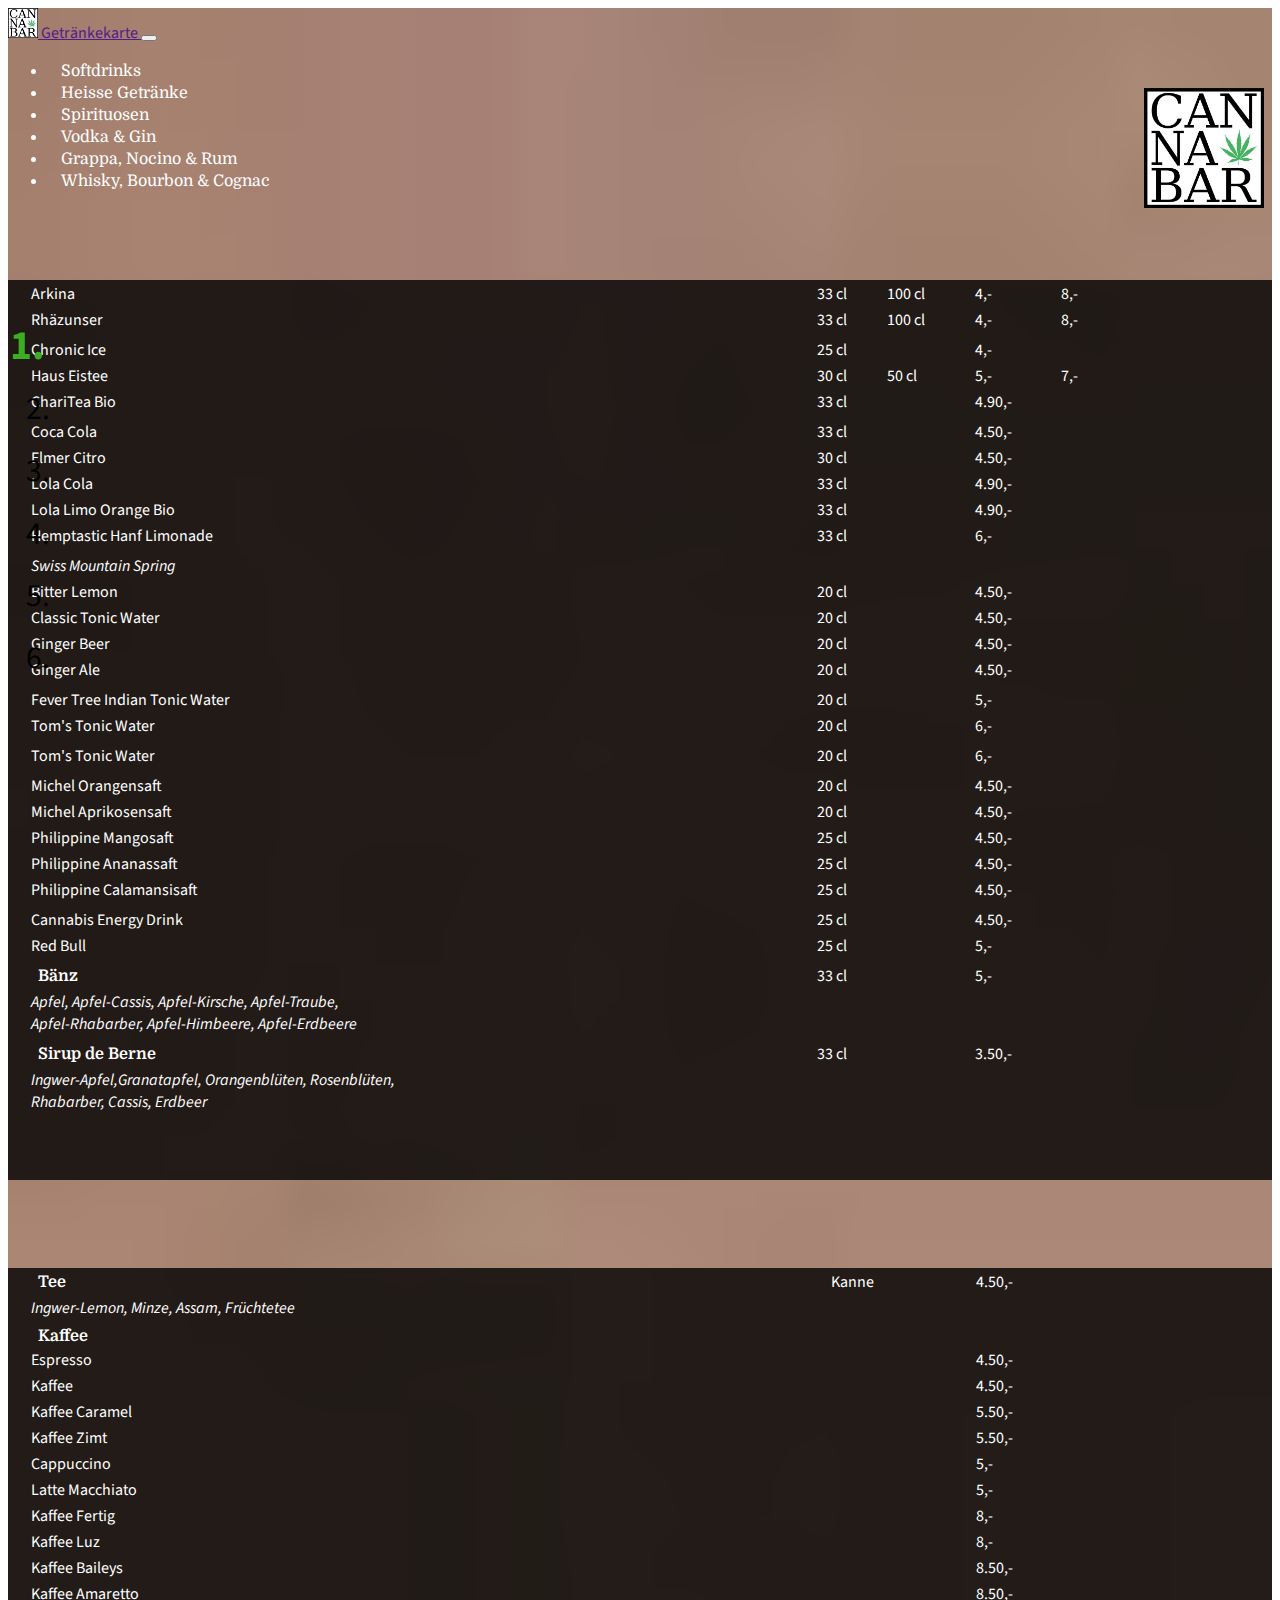
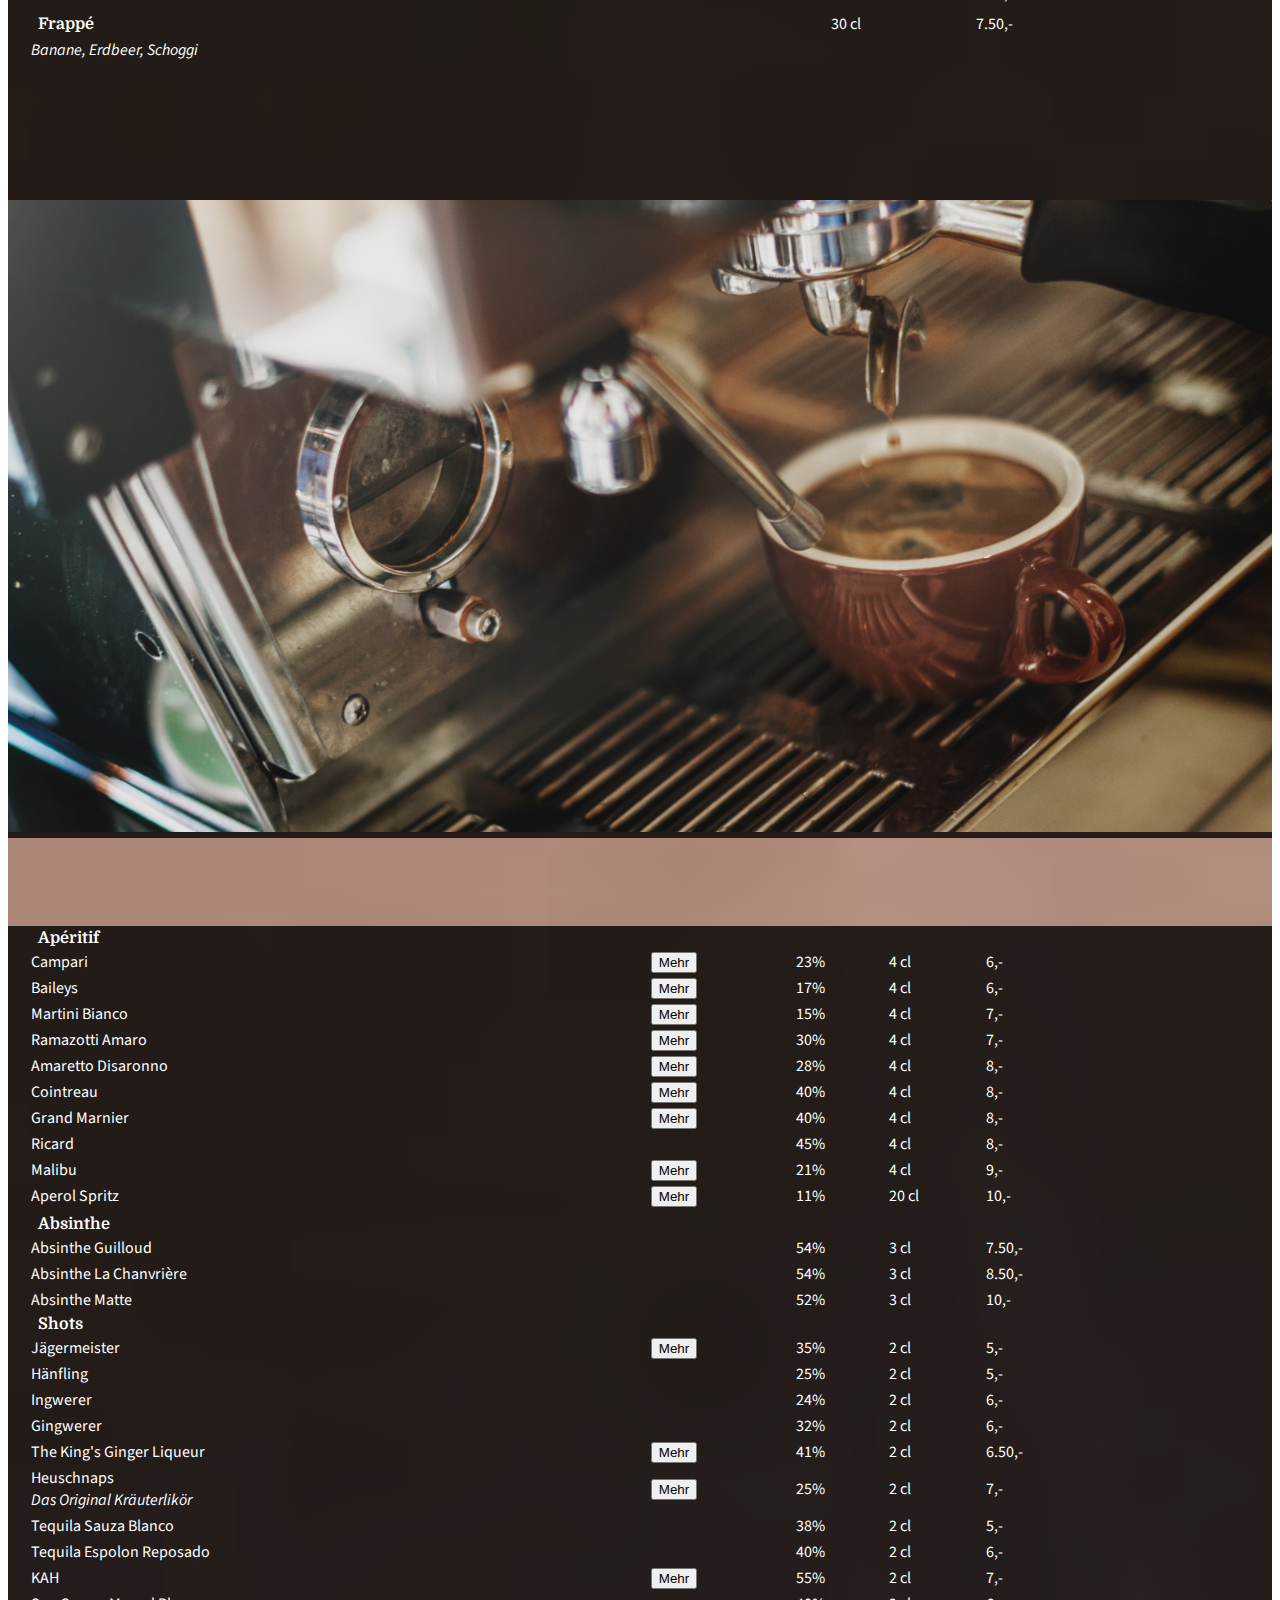
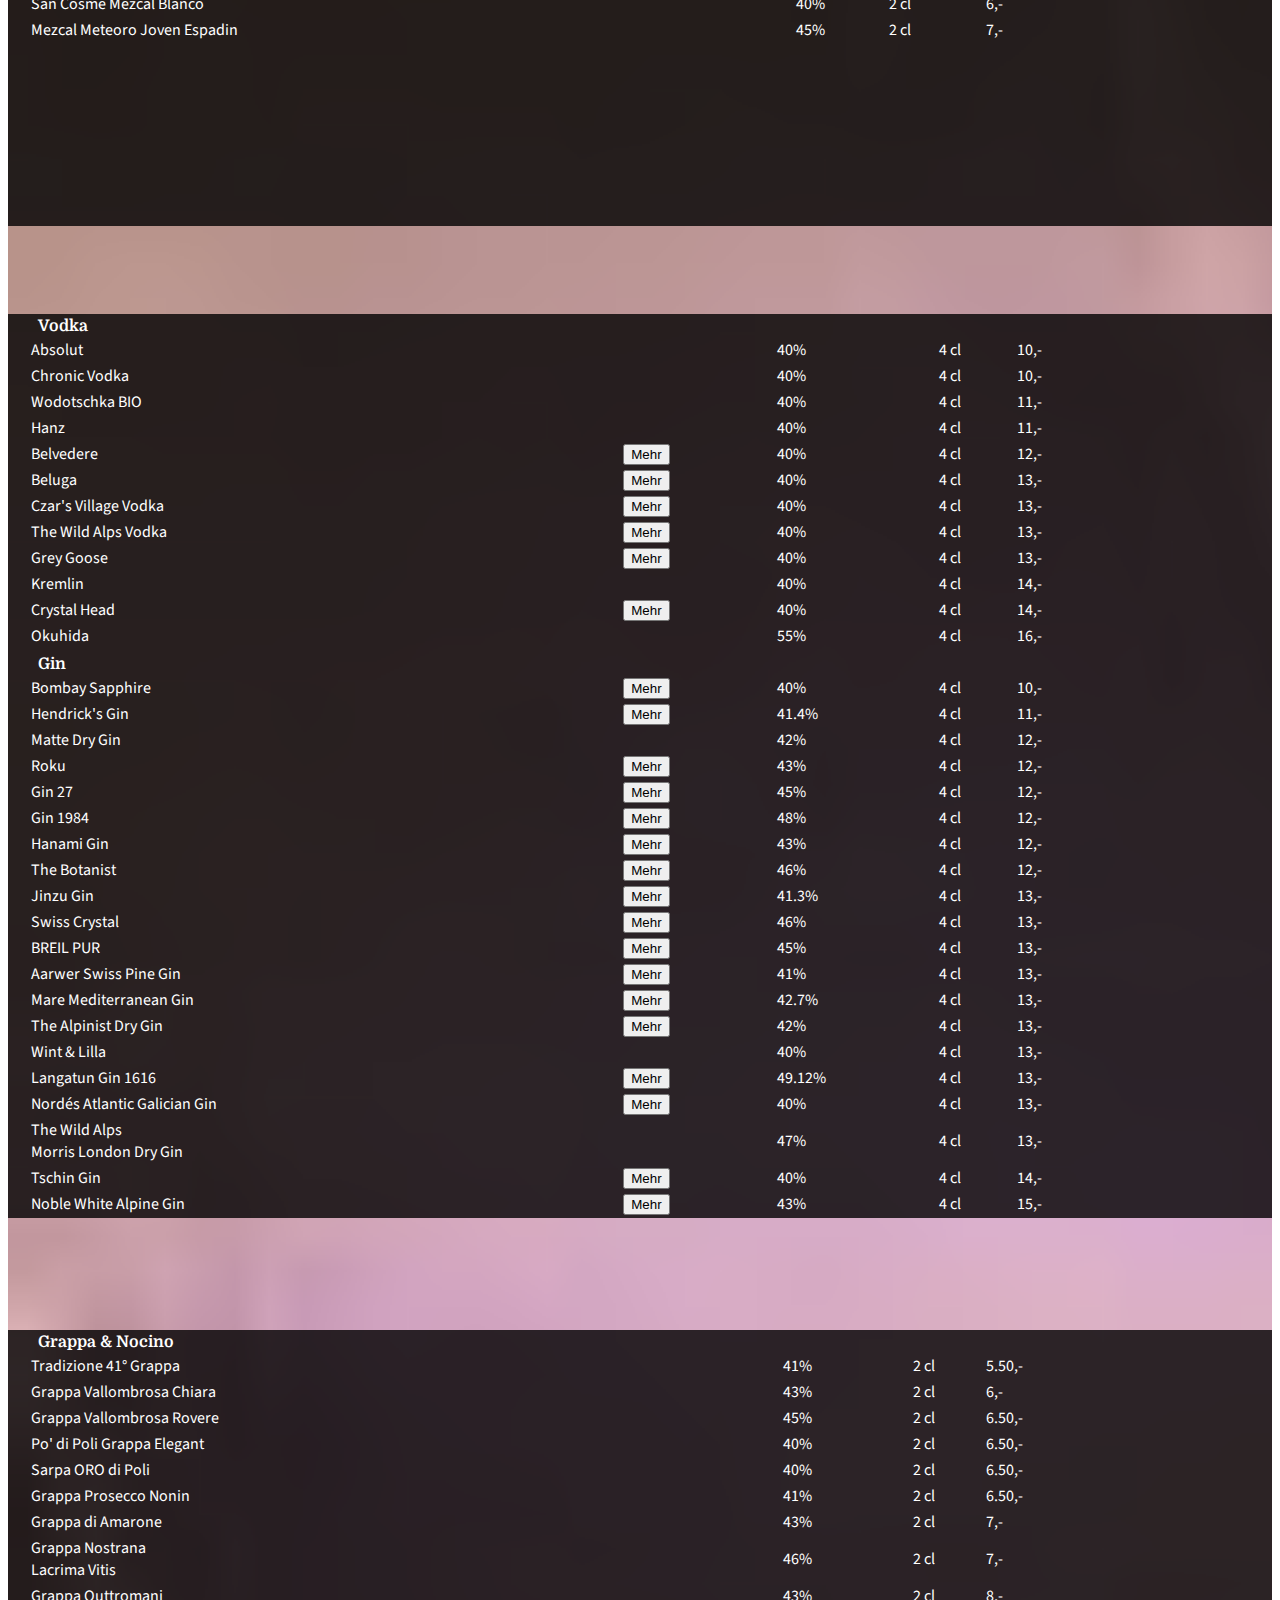
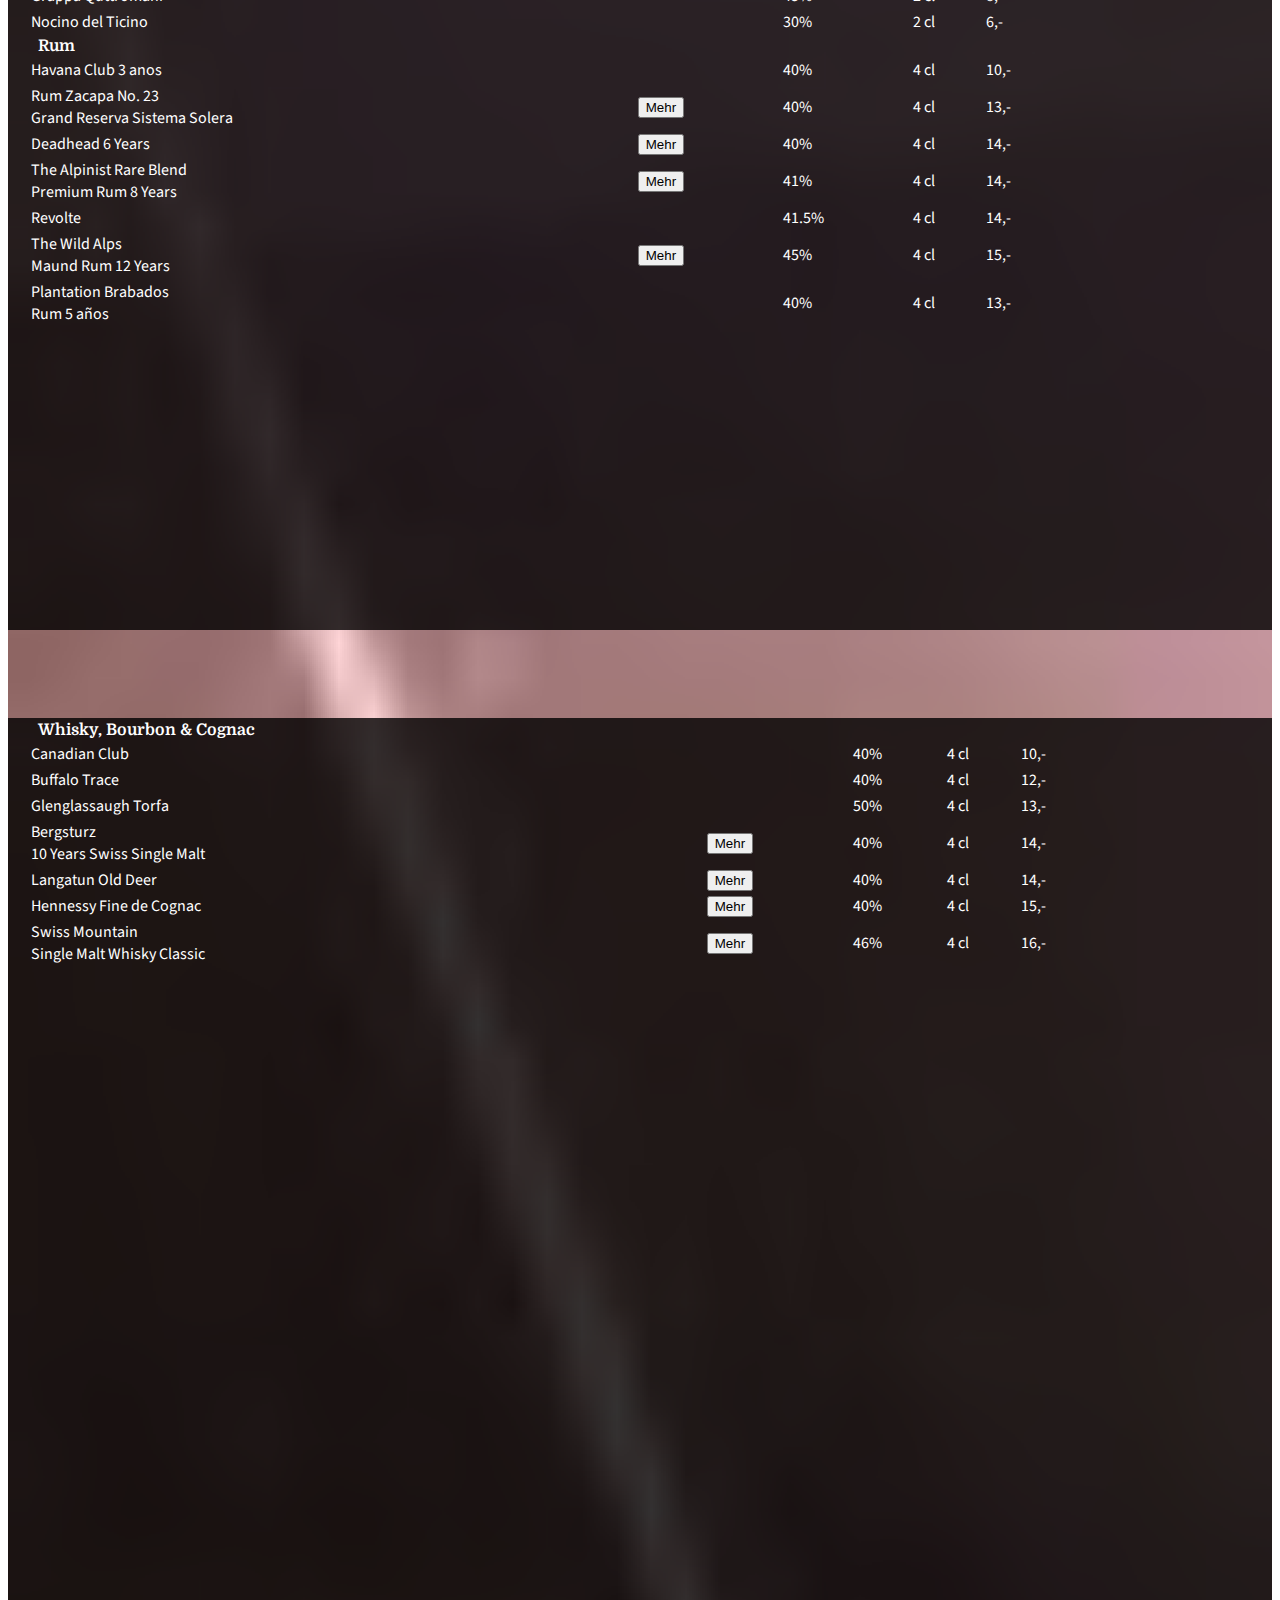
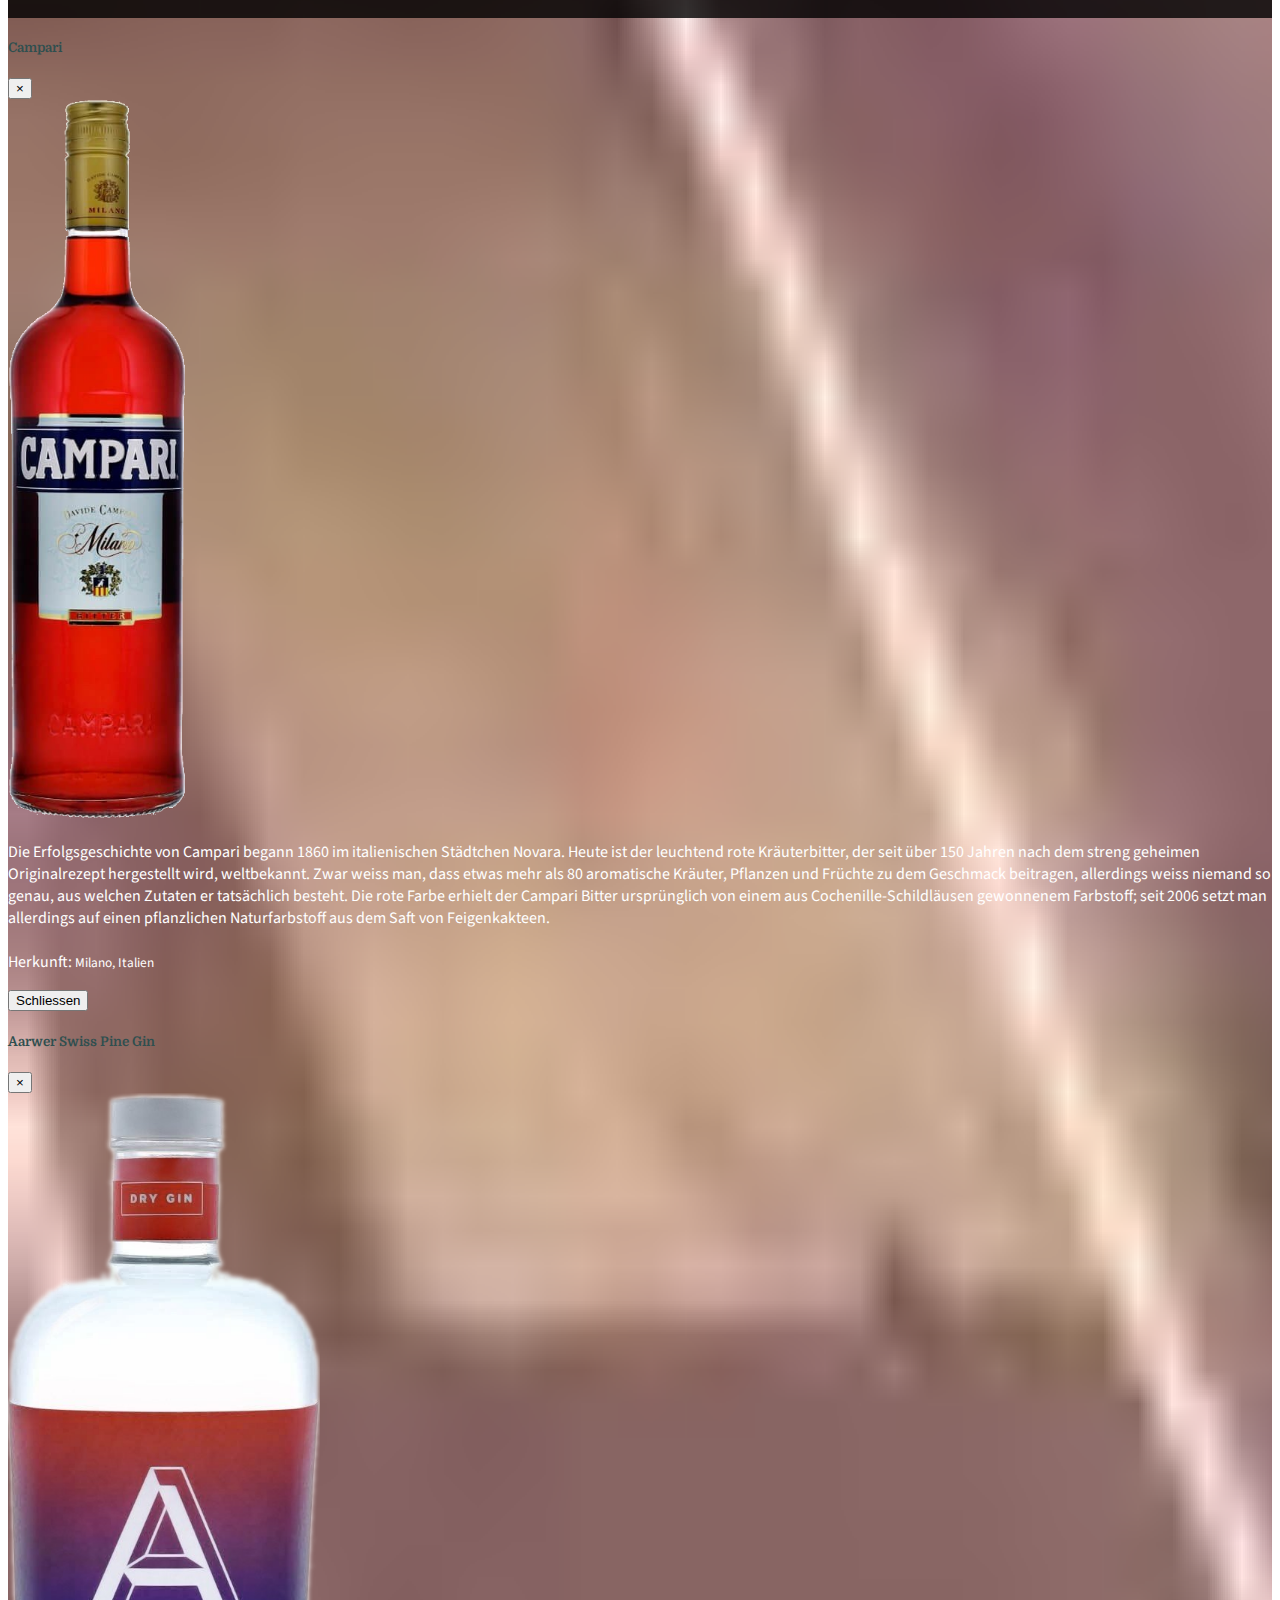
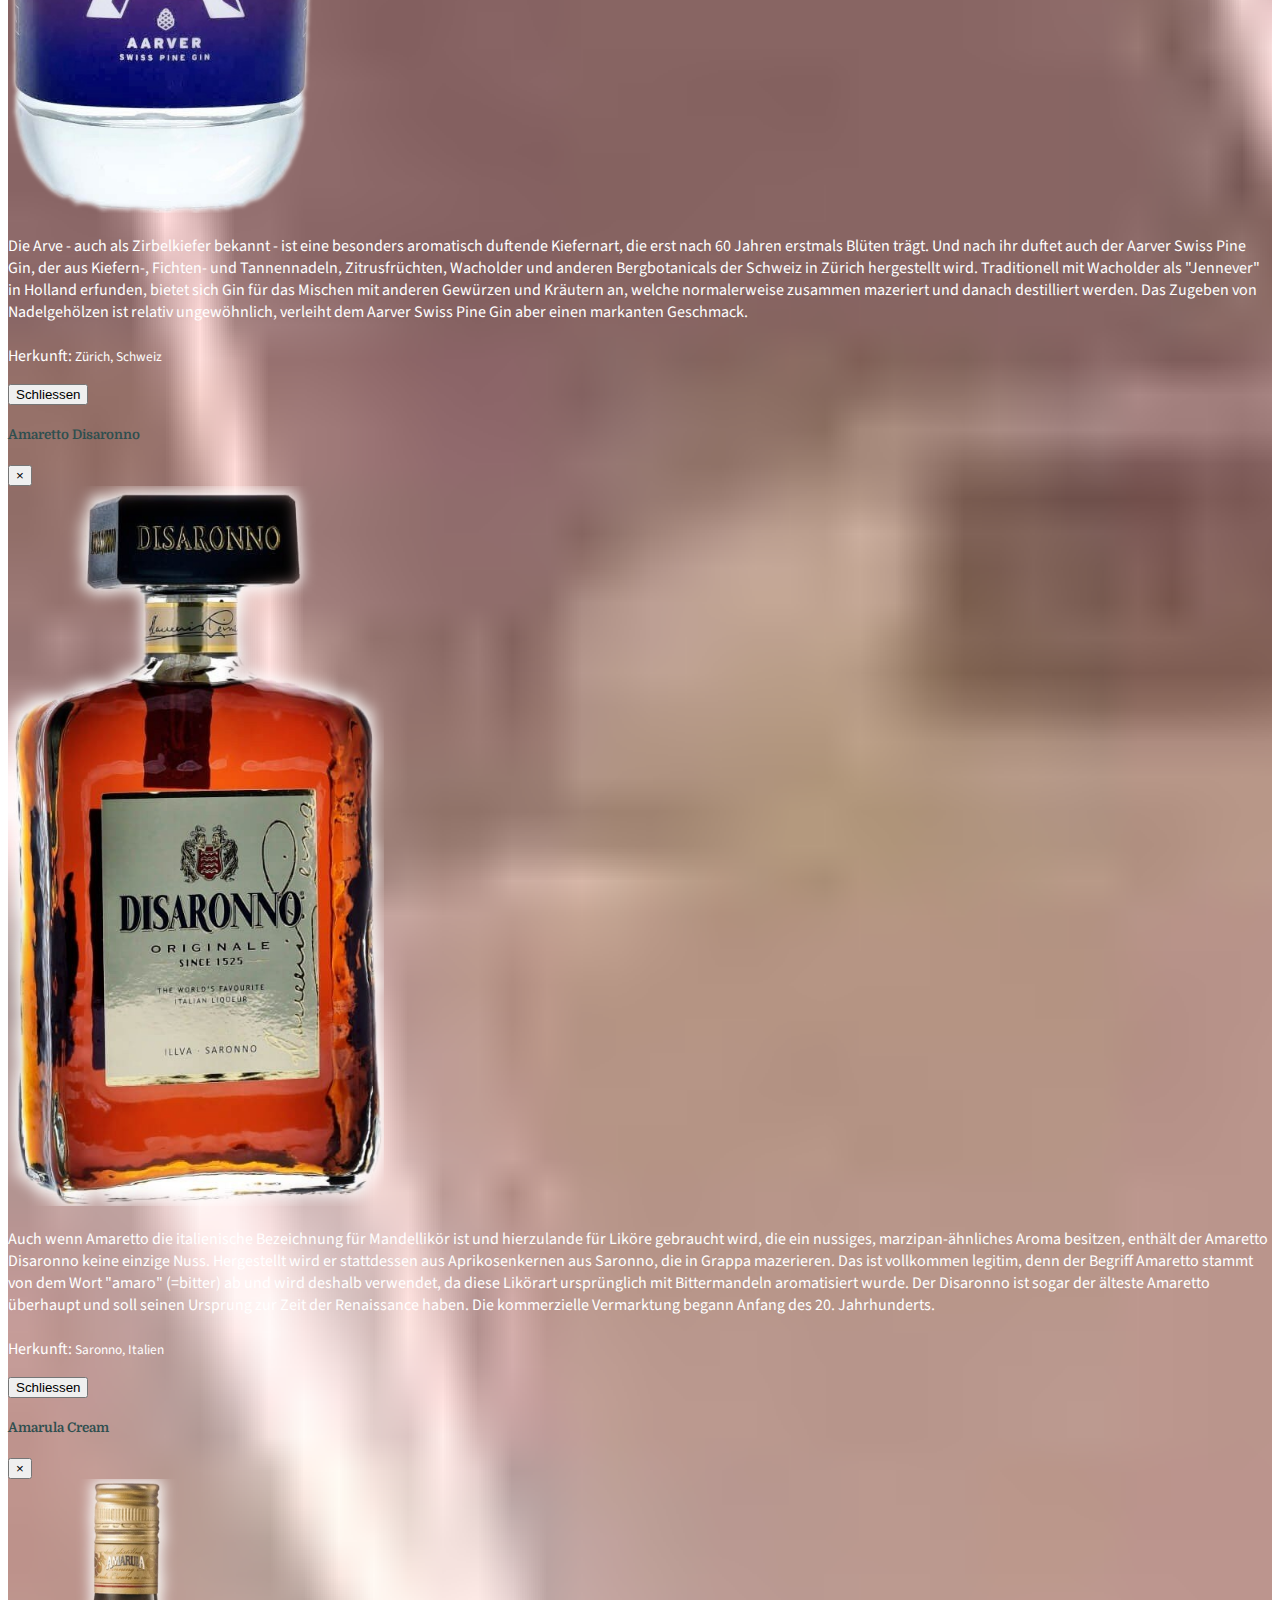
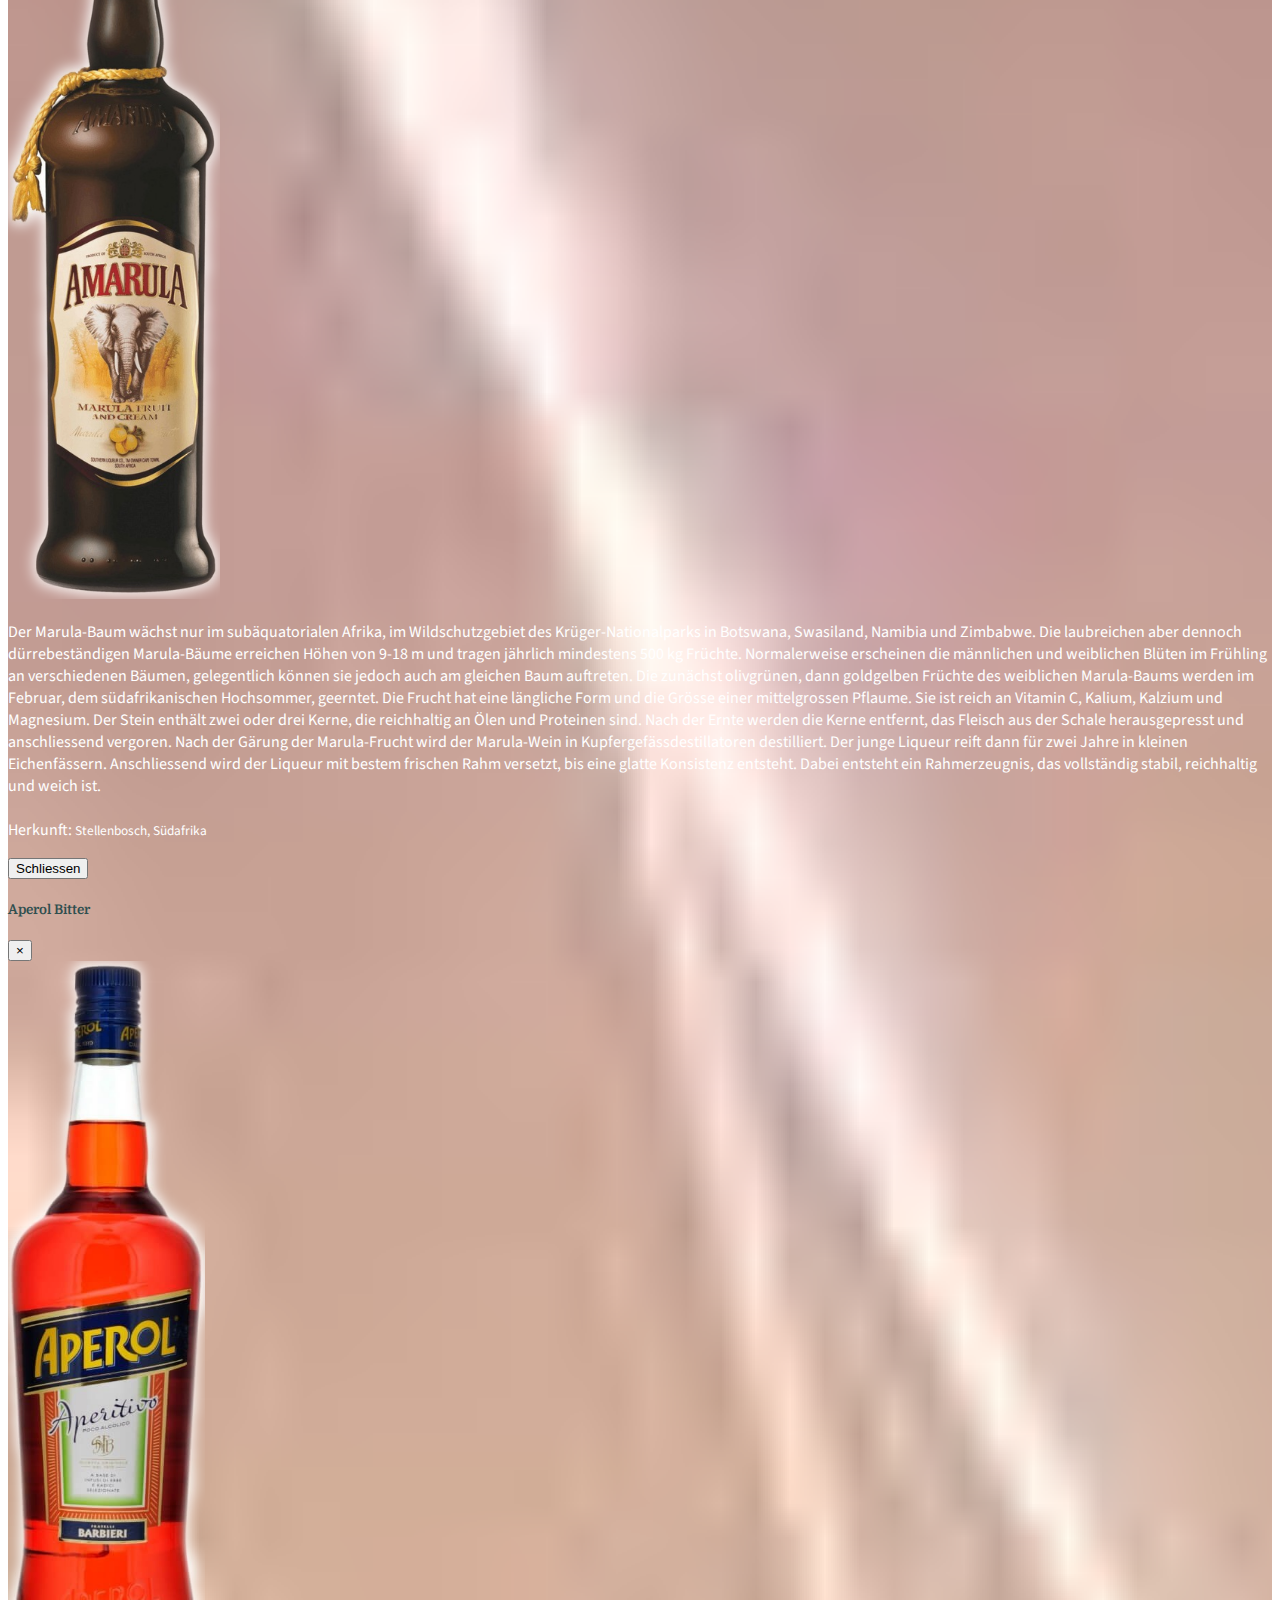
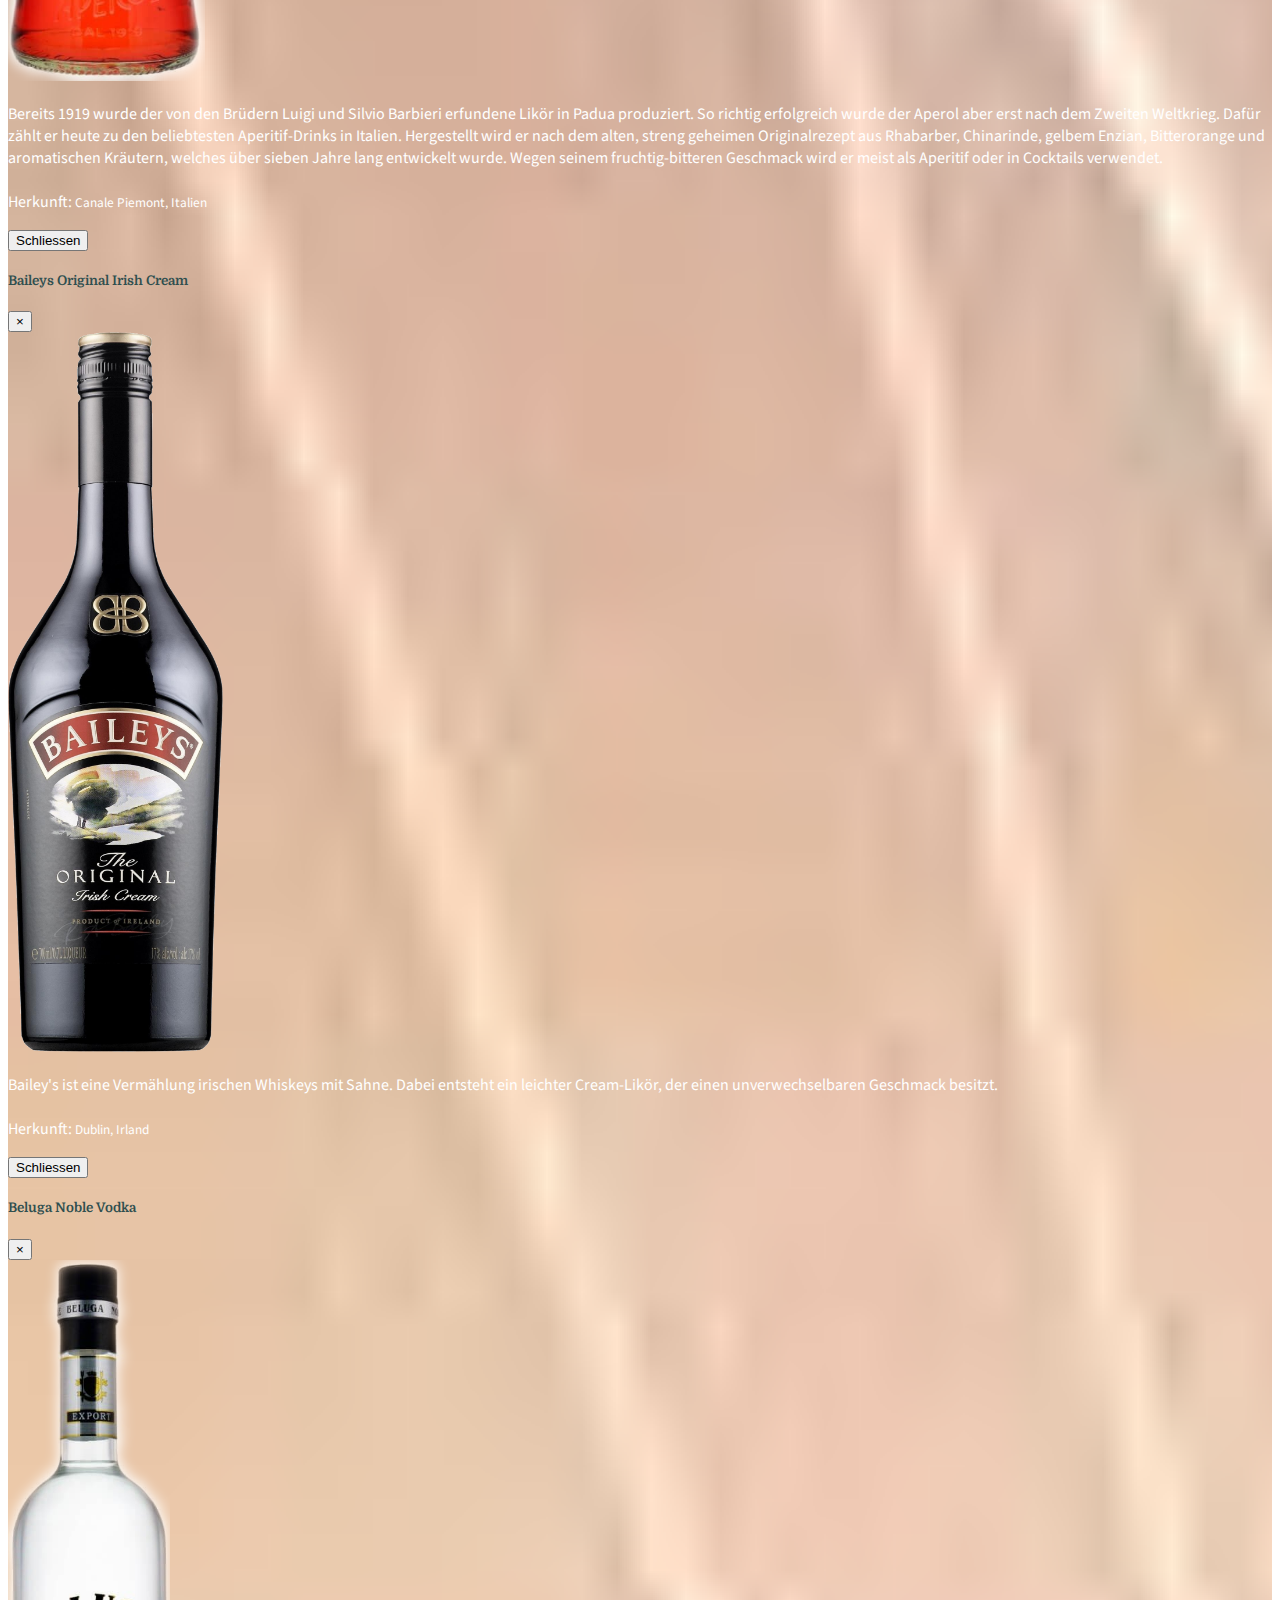
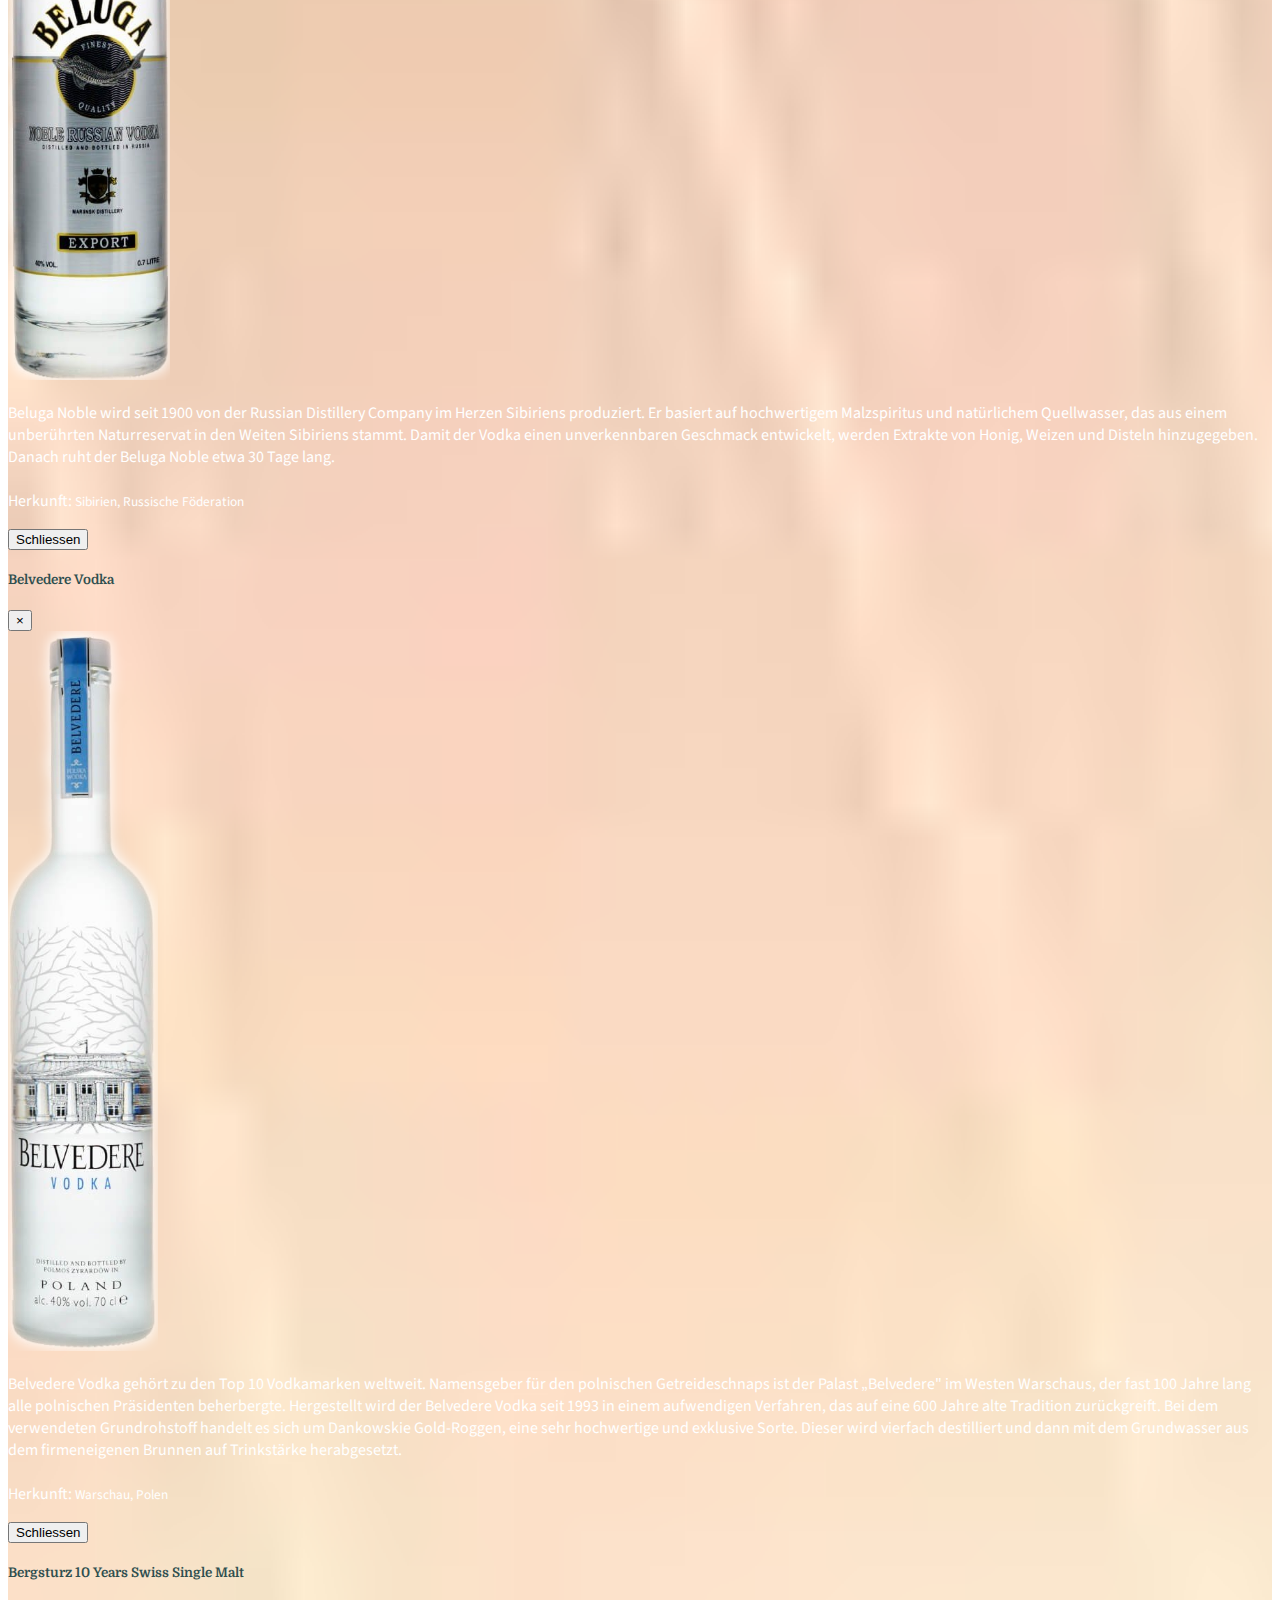
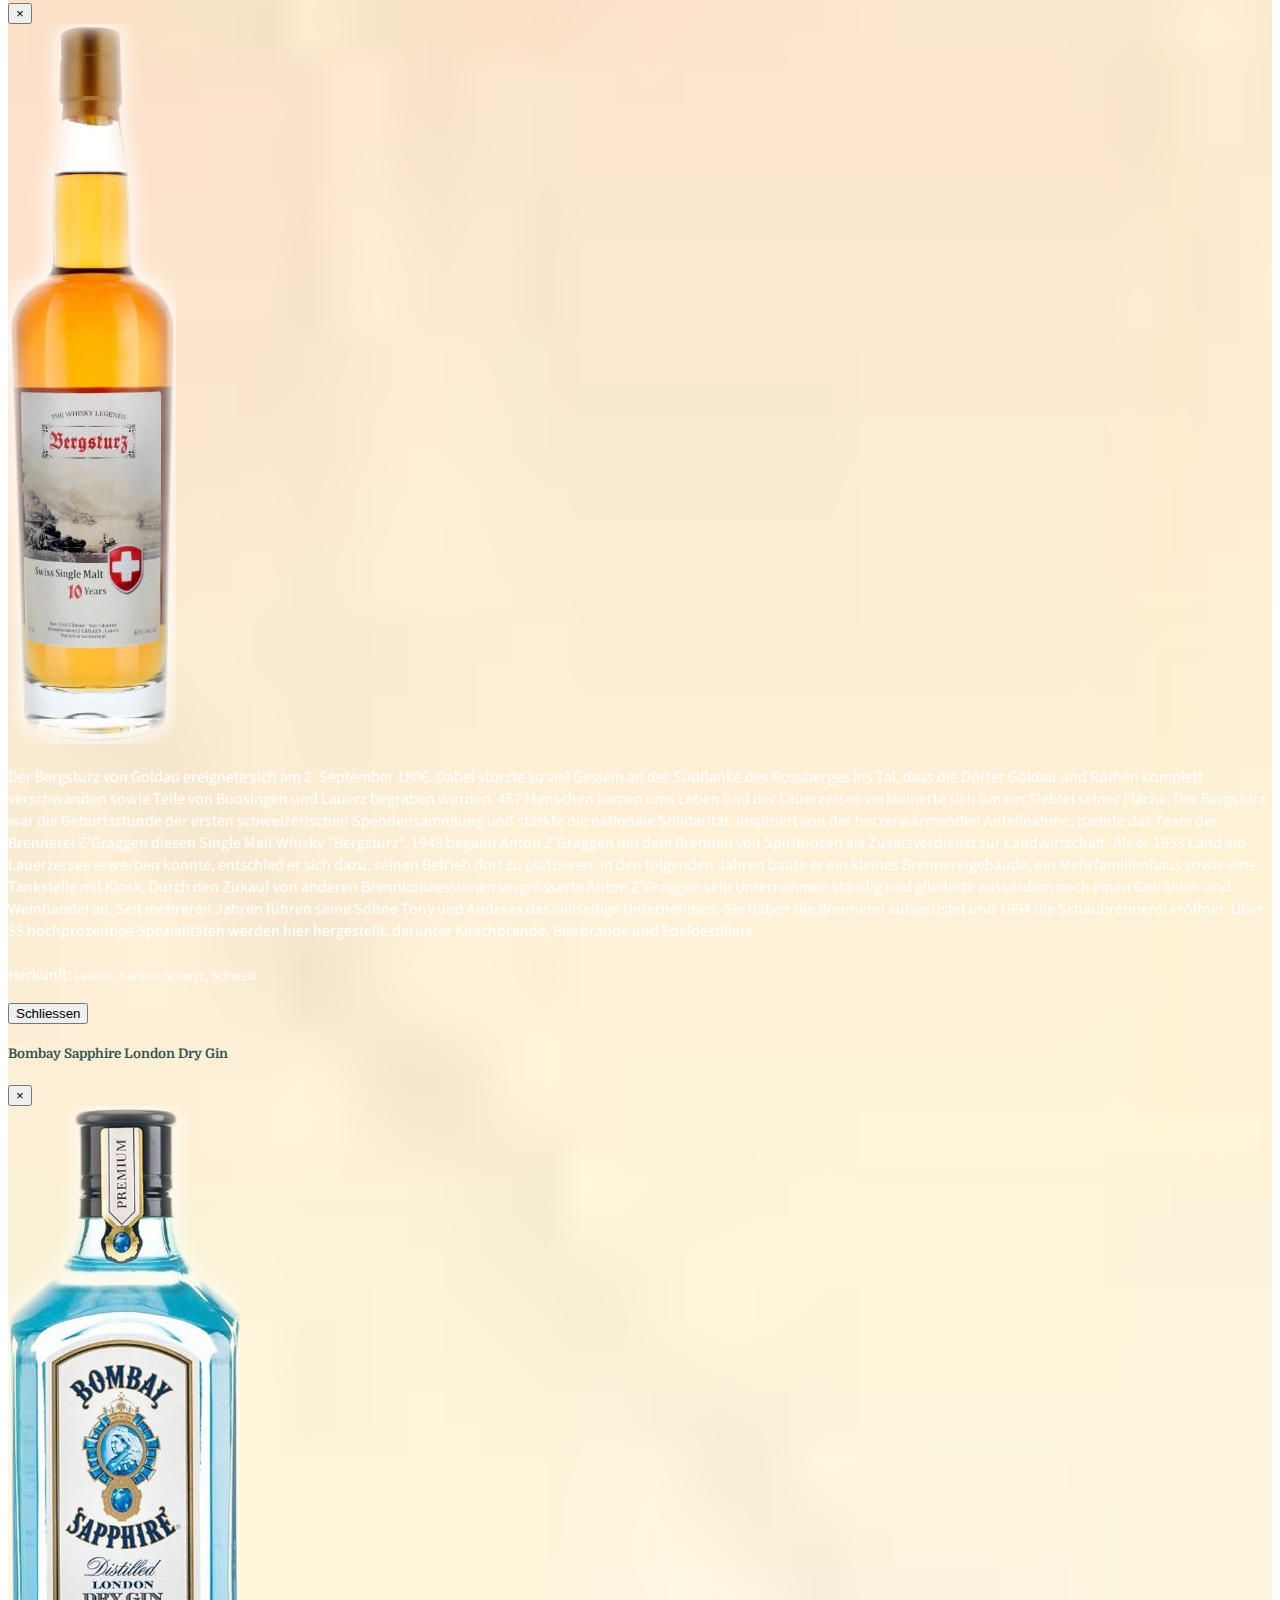
==== commit 9dbb8e41: "media queries, fonts fix" ====
--- a/index.html
+++ b/index.html
@@ -20,11 +20,11 @@
         <img src="./img/logo.jpg" width="30" height="30" class="d-inline-block align-top" alt="Cannabar logo">
         Getränkekarte
       </a>
-      <button class="navbar-toggler" type="button" data-toggle="collapse" data-target="#navbarNav" aria-controls="navbarNav"
-        aria-expanded="true" aria-label="Toggle navigation">
+      <button class="navbar-toggler collapsed" type="button" data-toggle="collapse" data-target="#navbarNav"
+        aria-controls="navbarNav" aria-expanded="true" aria-label="Toggle navigation">
         <span class="navbar-toggler-icon"></span>
       </button>
-      <div class="collapse navbar-collapse navbar-expand-md" id="navbarNav">
+      <div class="collapse navbar-collapse navbar-expand-lg" id="navbarNav">
         <ul class="navbar-nav">
           <li data-target="#drinklist-carousel" data-slide-to="0" class="nav-item active">
             <a>Softdrinks</a>
@@ -275,7 +275,7 @@
                   <td class=""></td>
                 </tr>
                 <tr>
-                  <td class="light-text italic-text">Apfel, Apfel-Cassis, Apfel-Kirsche, Apfel-Traube,
+                  <td class="light-text italic-text">Apfel, Apfel-Cassis, Apfel-Kirsche, Apfel-Traube,<br />
                     Apfel-Rhabarber, Apfel-Himbeere, Apfel-Erdbeere</td>
                 </tr>
                 <tr>
@@ -290,7 +290,7 @@
                 </tr>
                 <tr>
                   <td class="light-text italic-text">Ingwer-Apfel,Granatapfel, Orangenblüten,
-                    Rosenblüten, Rhabarber, Cassis, Erdbeer</td>
+                    Rosenblüten,<br /> Rhabarber, Cassis, Erdbeer</td>
                 </tr>
               </tbody>
             </table>
--- a/main.css
+++ b/main.css
@@ -1,6 +1,6 @@
 @import url('https://fonts.googleapis.com/css?family=Source+Sans+Pro:300,400');
 @import url('https://fonts.googleapis.com/css?family=Domine');
-/* main container */
+/* main container and global styles */
 
 body {
   overflow: scroll;
@@ -22,11 +22,14 @@
 
 /* carousel styles */
 
+.container-fluid {
+  padding: 0;
+}
+
 .carousel-indicators {
   position: fixed;
   left: 0;
   color: black;
-  font-family: "untitled-font-2";
   font-size: 2em;
   box-sizing: border-box;
   height: auto;
@@ -45,7 +48,6 @@
 .carousel-indicators li:hover, .carousel-indicators li.active {
   color: #3aaf1f;
   font-weight: bold;
-  /* border-bottom: 3px solid #3aaf1f; */
   transition: color .7s ease;
   transition: transform .7s ease;
   transform: scale(1.3);
@@ -57,30 +59,21 @@
   height: 100%;
   width: 100%;
   min-height: 100vh;
-  /* margin: 0; */
   background-color: rgba(0, 0, 0, .8);
-}
-
-ol.carousel-nav {
-  background: rgba(0, 0, 0, .2);
 }
 
 /* nav styles */
 
-li.nav-item {
-  margin: .5em;
-}
-
 li.nav-item>a {
-  padding: .5em 1em;
+  margin: .3em;
+  padding: 5px;
+  font-family: 'Domine', serif;
 }
 
 li.nav-item>a:hover, li.nav-item>a:active, li.nav-item>a:focus {
   color: #3aaf1f!important;
   outline: none;
   cursor: pointer;
-  /* border: 2px solid #3aaf1f; */
-  /* background: rgba(255, 255, 255, 1) */
   -moz-box-shadow: inset 0 0 15px #3aaf1f;
   -webkit-box-shadow: inset 0 0 15px #3aaf1f;
   box-shadow: inset 0 0 15px #3aaf1f;
@@ -92,7 +85,7 @@
 .logo {
   position: absolute;
   right: 1em;
-  top: 3.5em;
+  top: 5.5em;
   width: 120px;
   height: 120px;
 }
@@ -108,7 +101,6 @@
 
 .modal-text {
   max-height: 85vh;
-  overflow: hidden;
 }
 
 .modal-img {
@@ -122,23 +114,16 @@
 
 .modal-title {
   color: darkslategrey;
+  font-family: 'Domine', serif;
 }
 
 /* table styles */
 
 .drinks-table {
   width: 85%;
-  margin-top: 3.5em;
+  margin-top: 5.5em;
   margin-left: 20px;
   margin-bottom: 7em;
-}
-
-td:nth-child(1) {
-  width: 50%;
-}
-
-td:nth-child(2), td:nth-child(3), td:nth-child(4), td:nth-child(5), .light-text {
-  font-weight: 300;
 }
 
 .italic-text {
@@ -148,15 +133,20 @@
 .table-head {
   font-weight: bold;
   padding-left: .5em;
+  font-family: 'Domine', serif;
 }
 
 /* media queries */
 
-@media(max-width: 450px) {
+@media(max-width: 520px) {
+  .drinks-table {
+    margin-top: 5em;
+    font-size: 14px;
+    line-height: 16px;
+  }
   .carousel-indicators li {
     margin: 5px;
     padding: 5px;
-    font-size: 16px;
     display: flex;
     justify-content: center;
     align-items: center;
@@ -168,11 +158,16 @@
     transform: scale(1.1);
     font-size: 1em;
   }
+  li.nav-item {
+    margin: .5em 0;
+  }
+  li.nav-item>a {
+    padding: .5em;
+  }
 }
 
-/* @media(max-width: 650px) {
-  .carousel-indicators {
-    font-size: 11px;
-    font-weight: semibold;
+@media(min-width: 992px) {
+  li.nav-item>a {
+    padding: .5em;
   }
-} */+}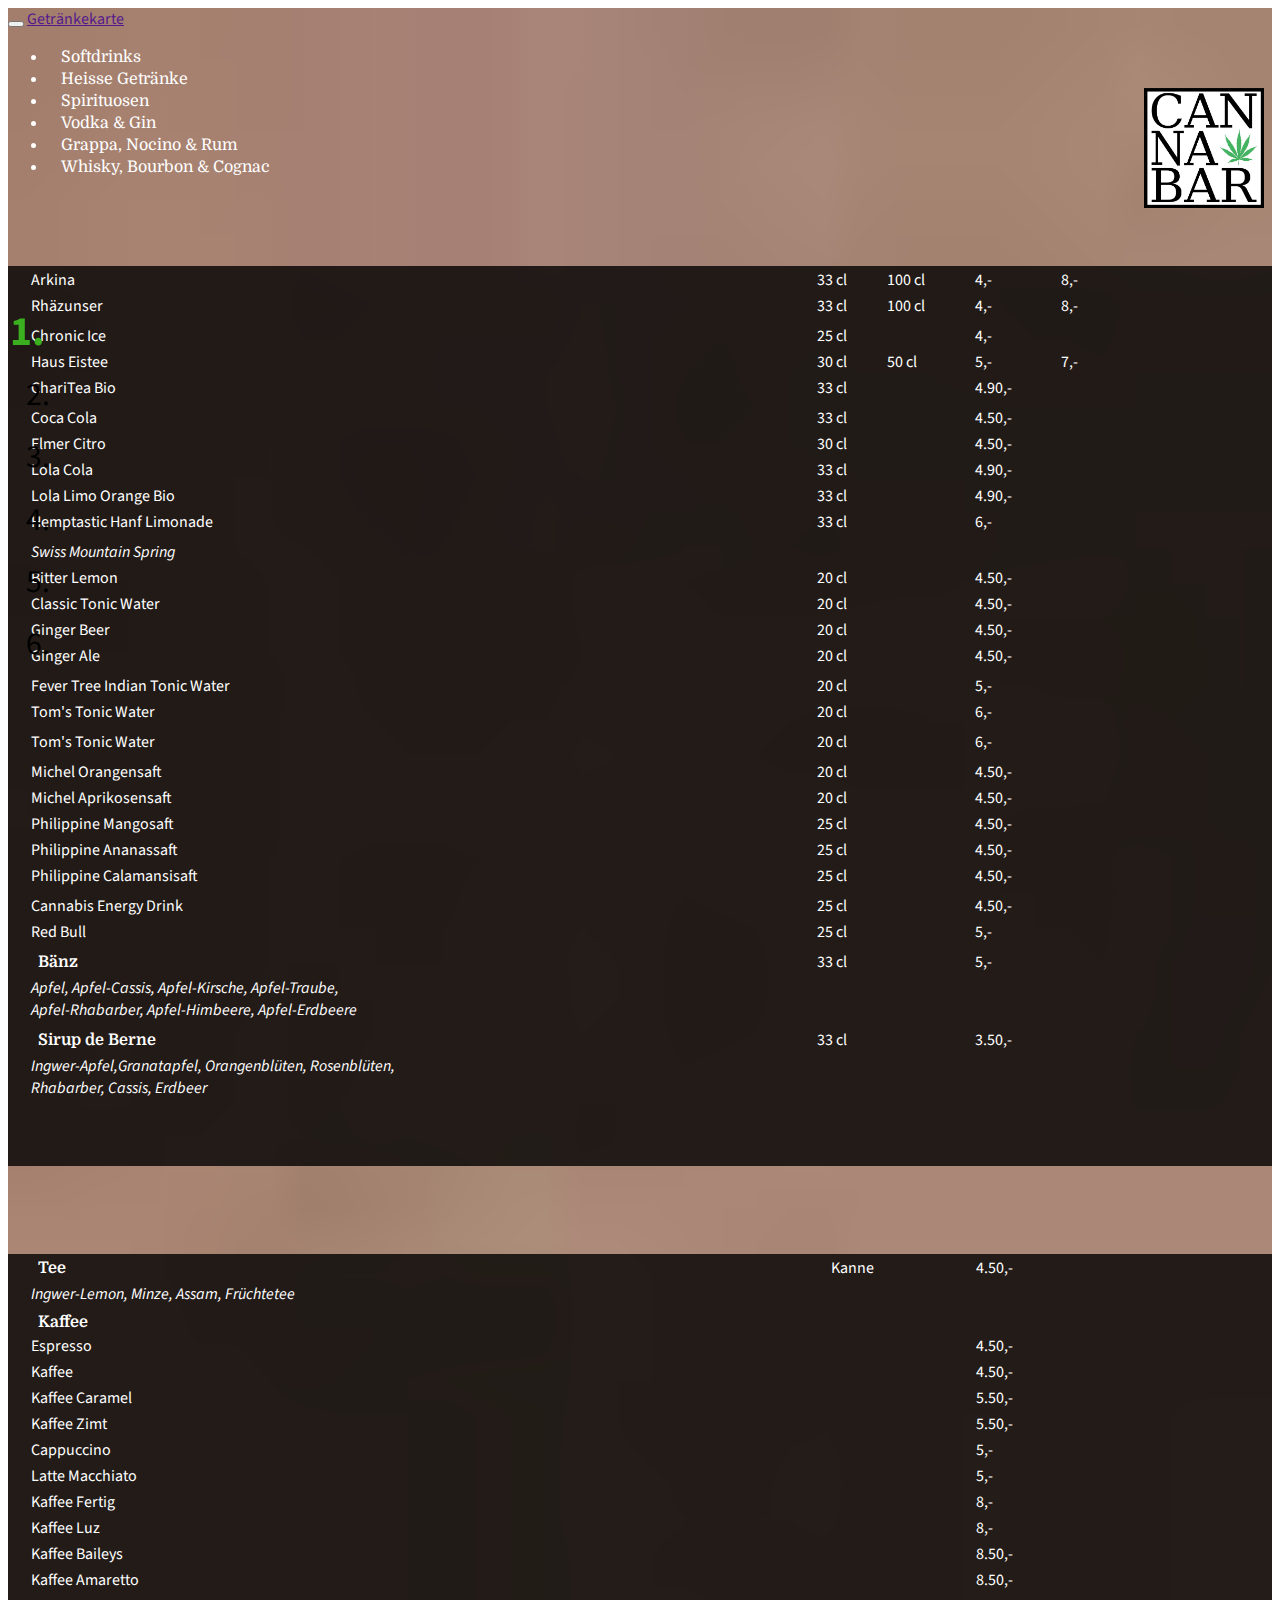
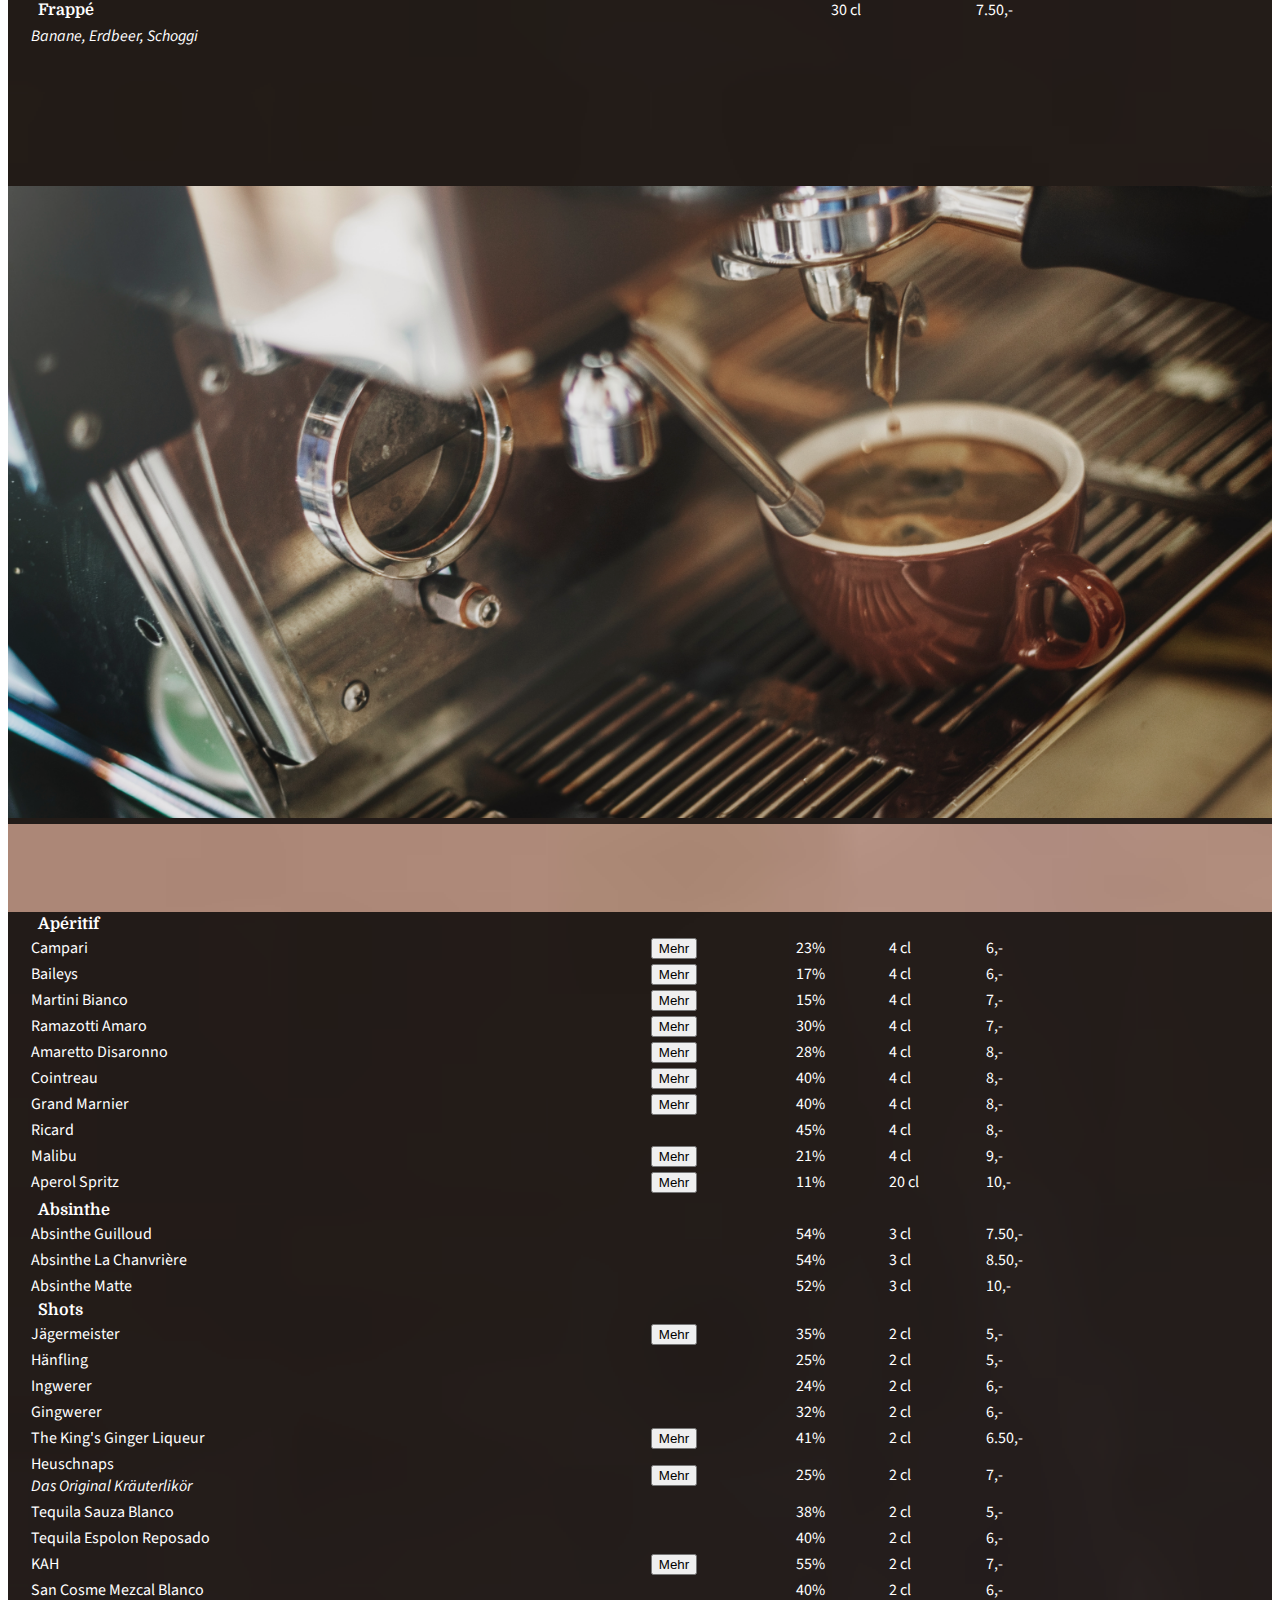
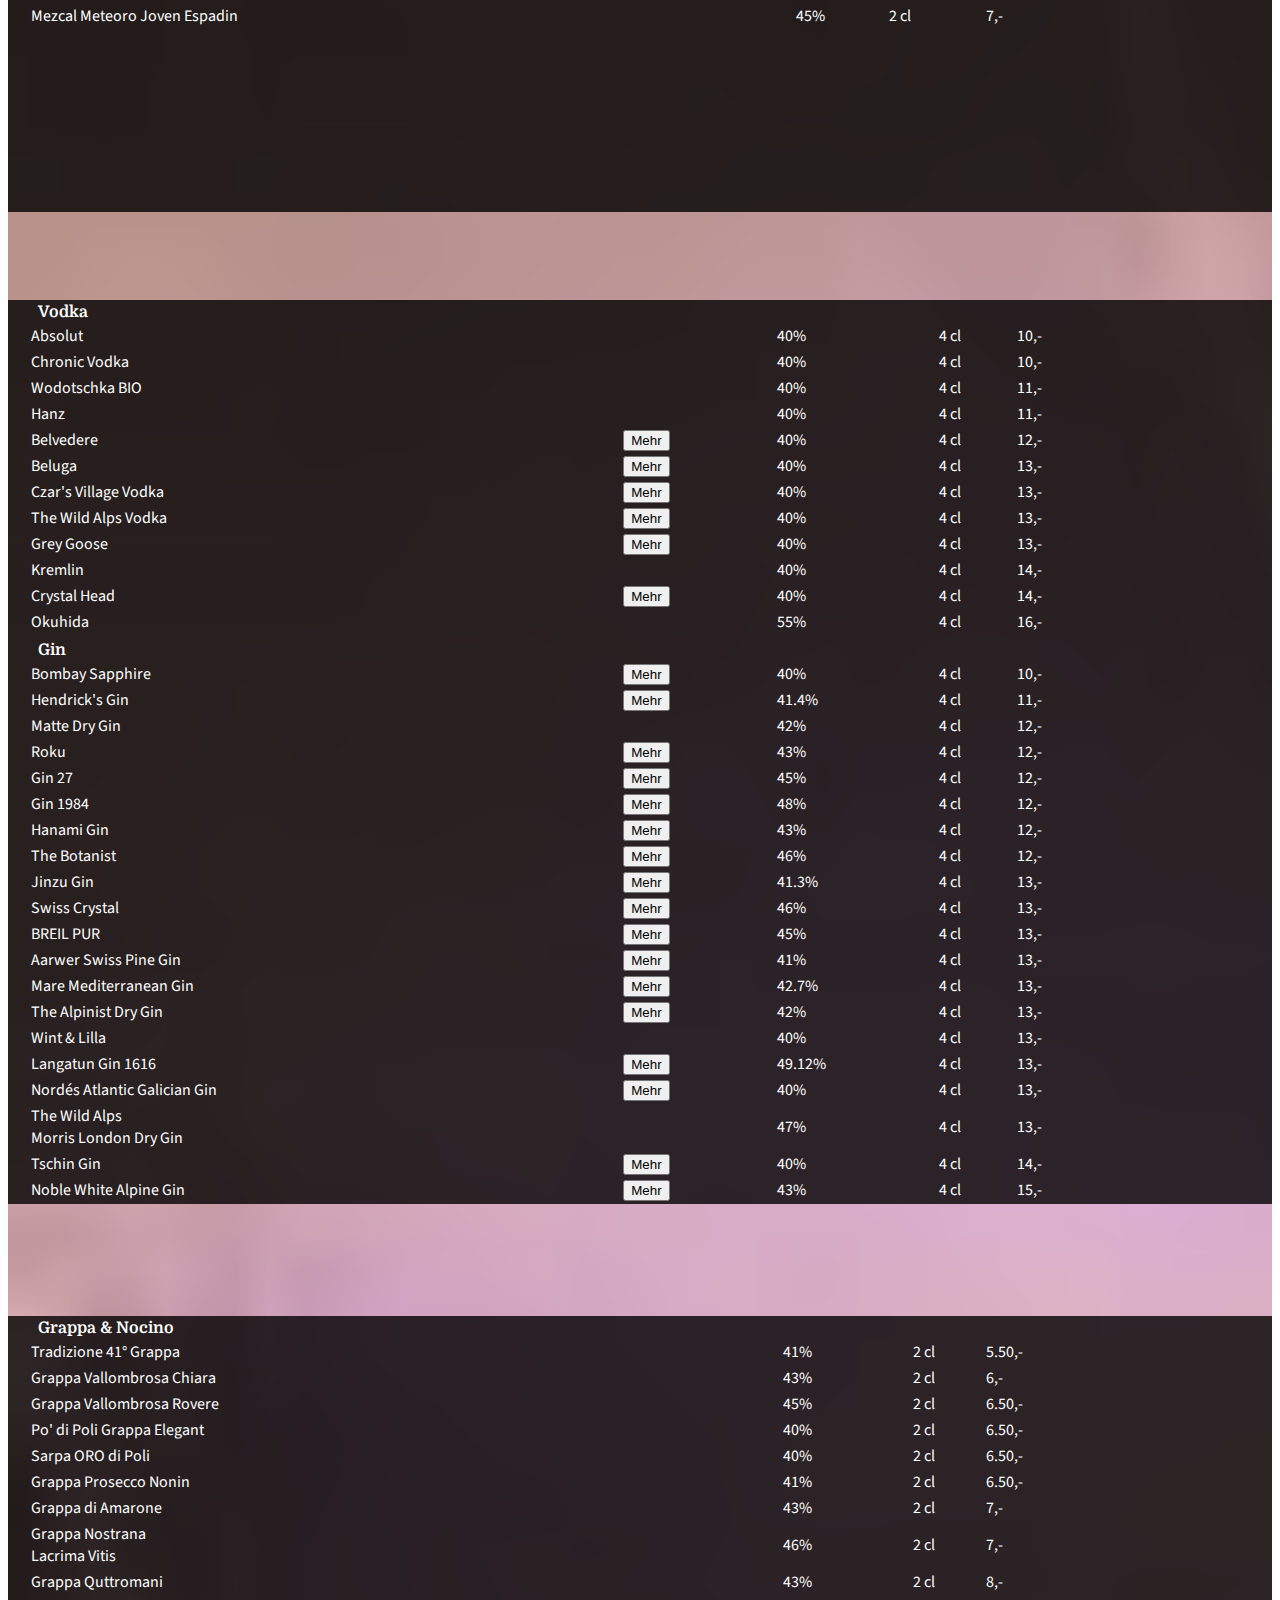
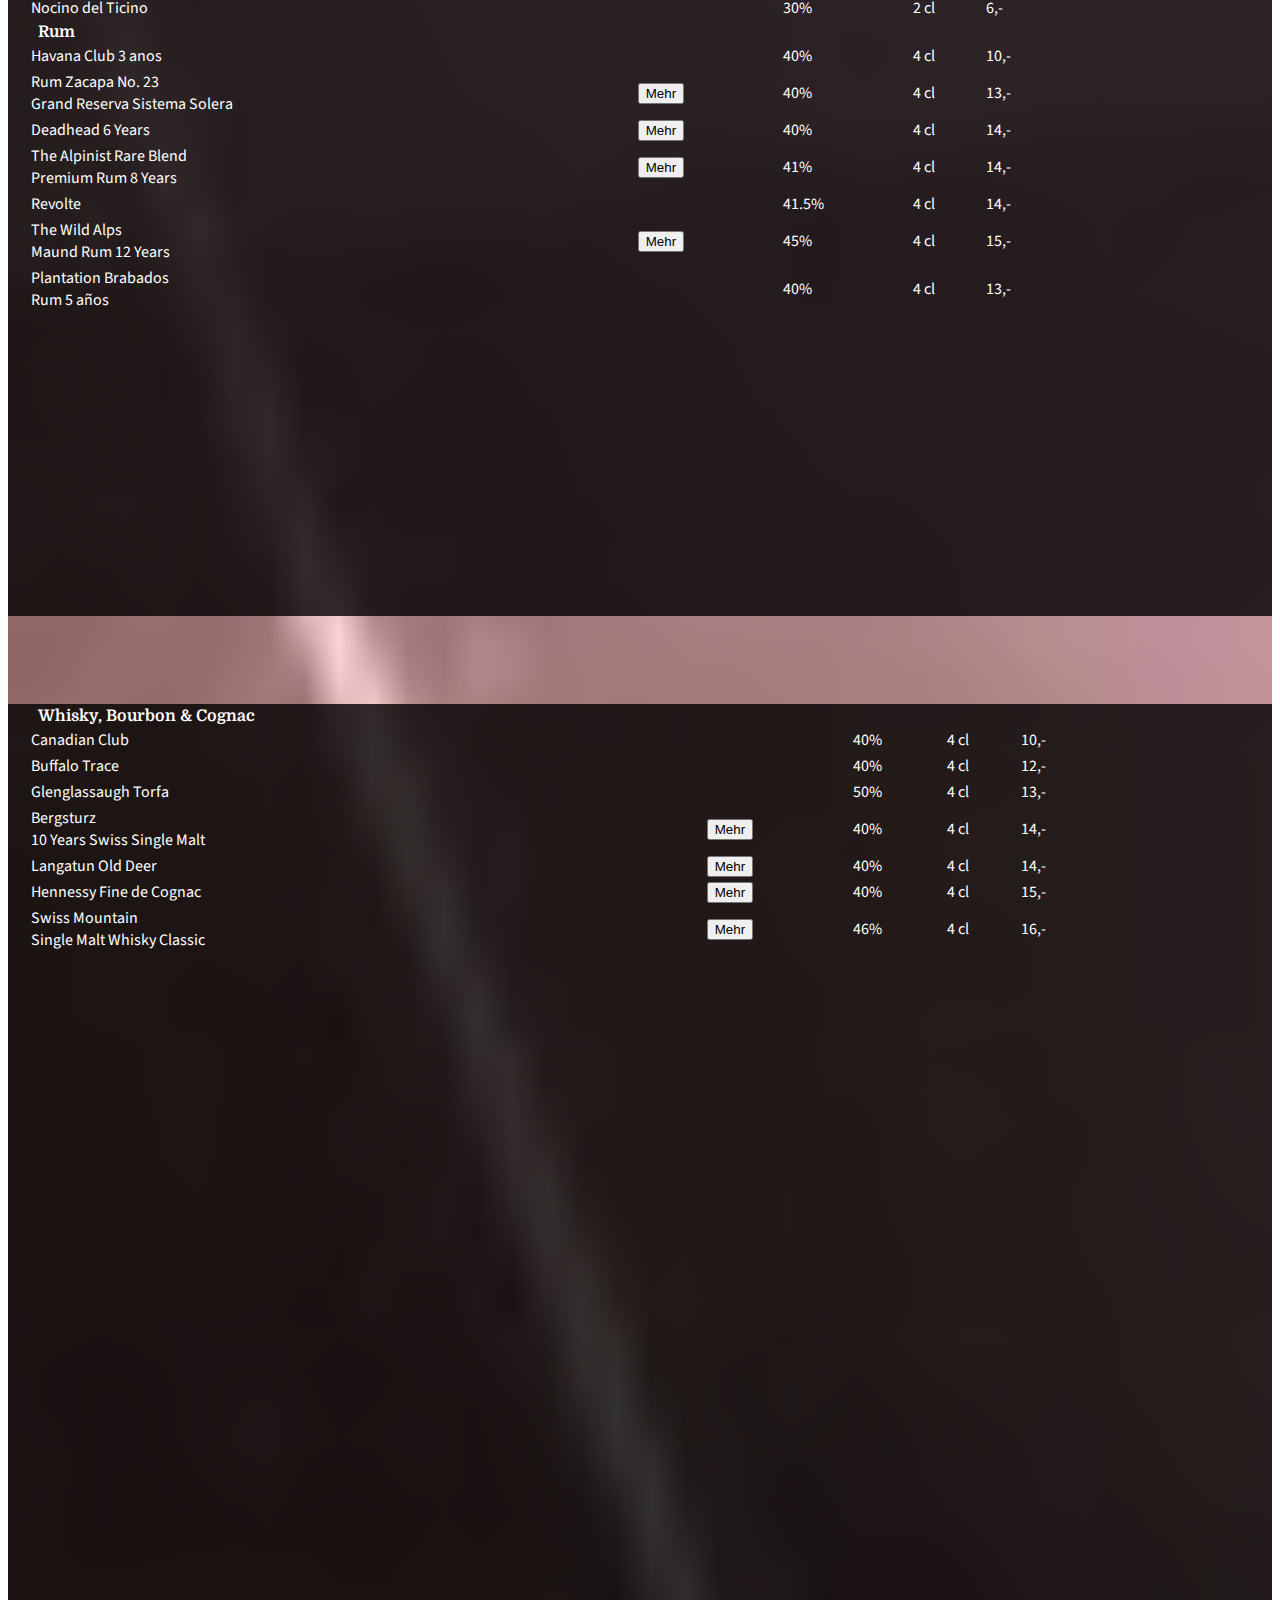
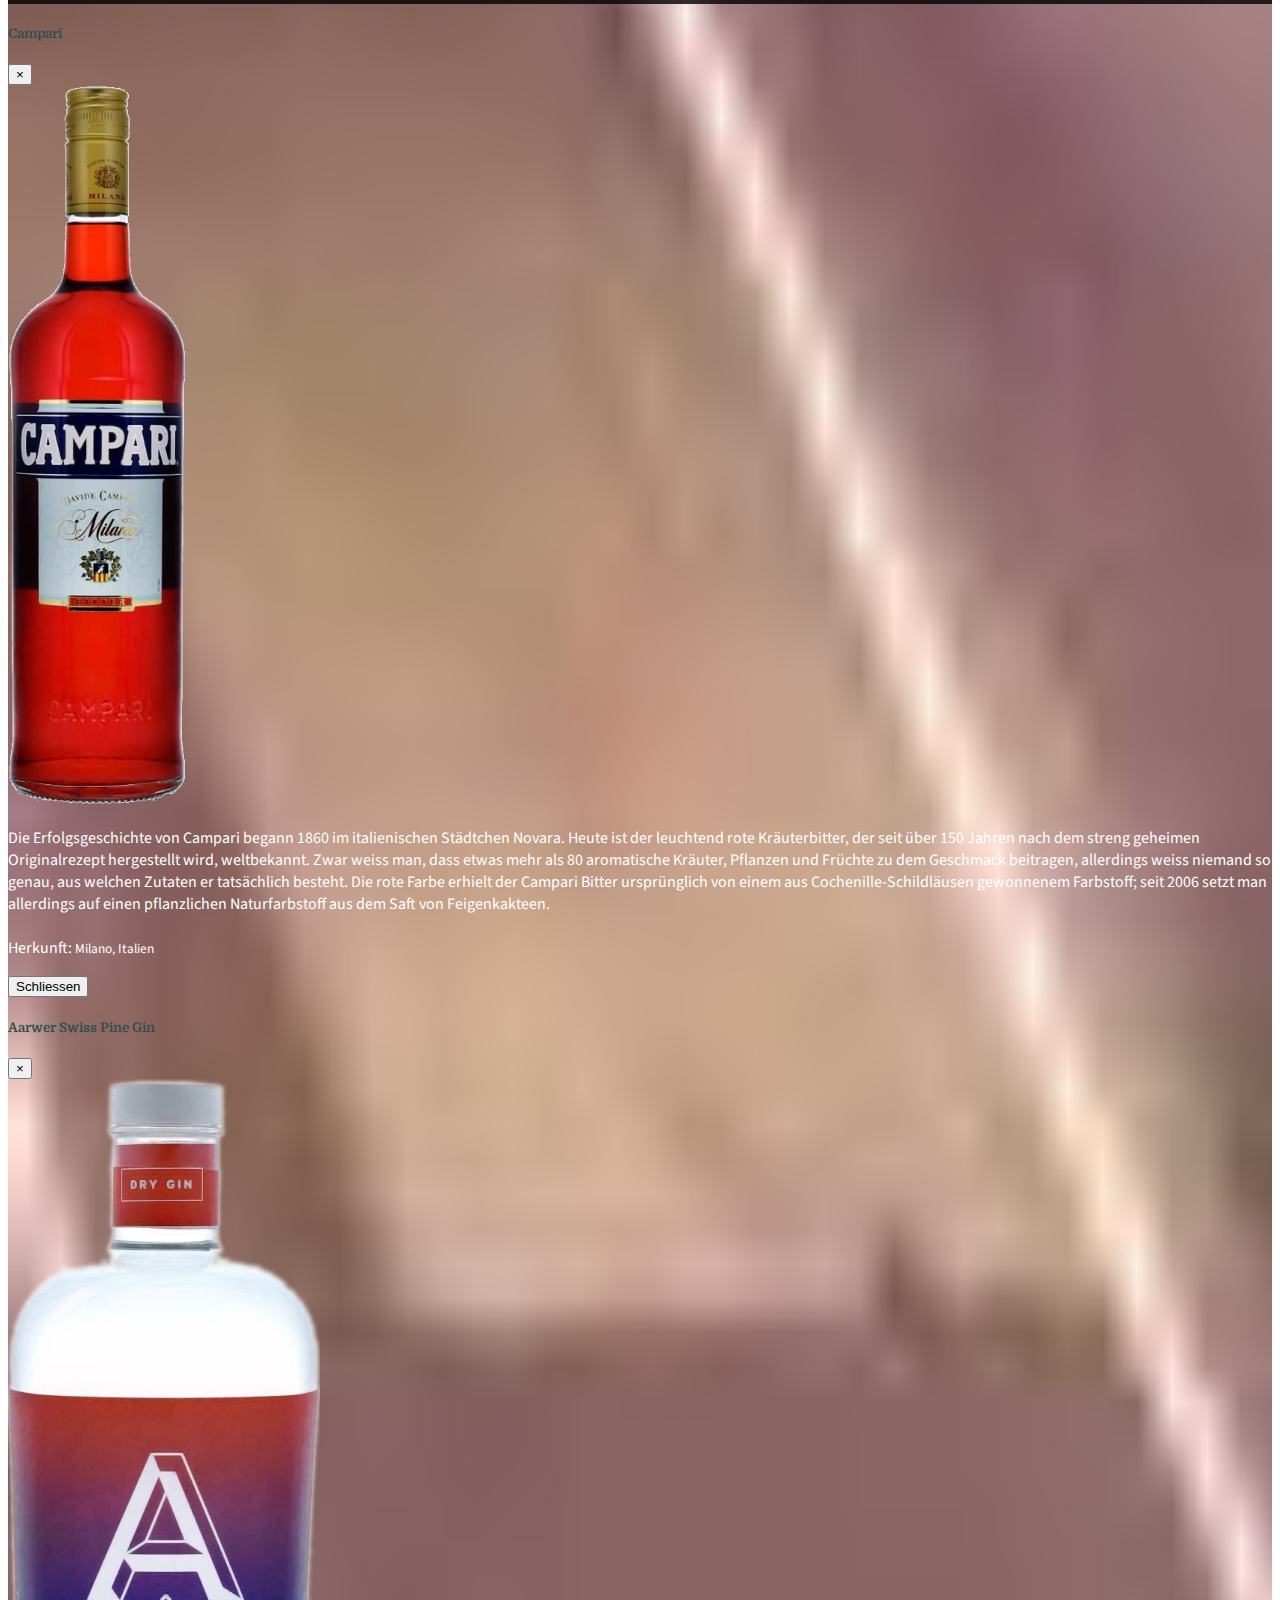
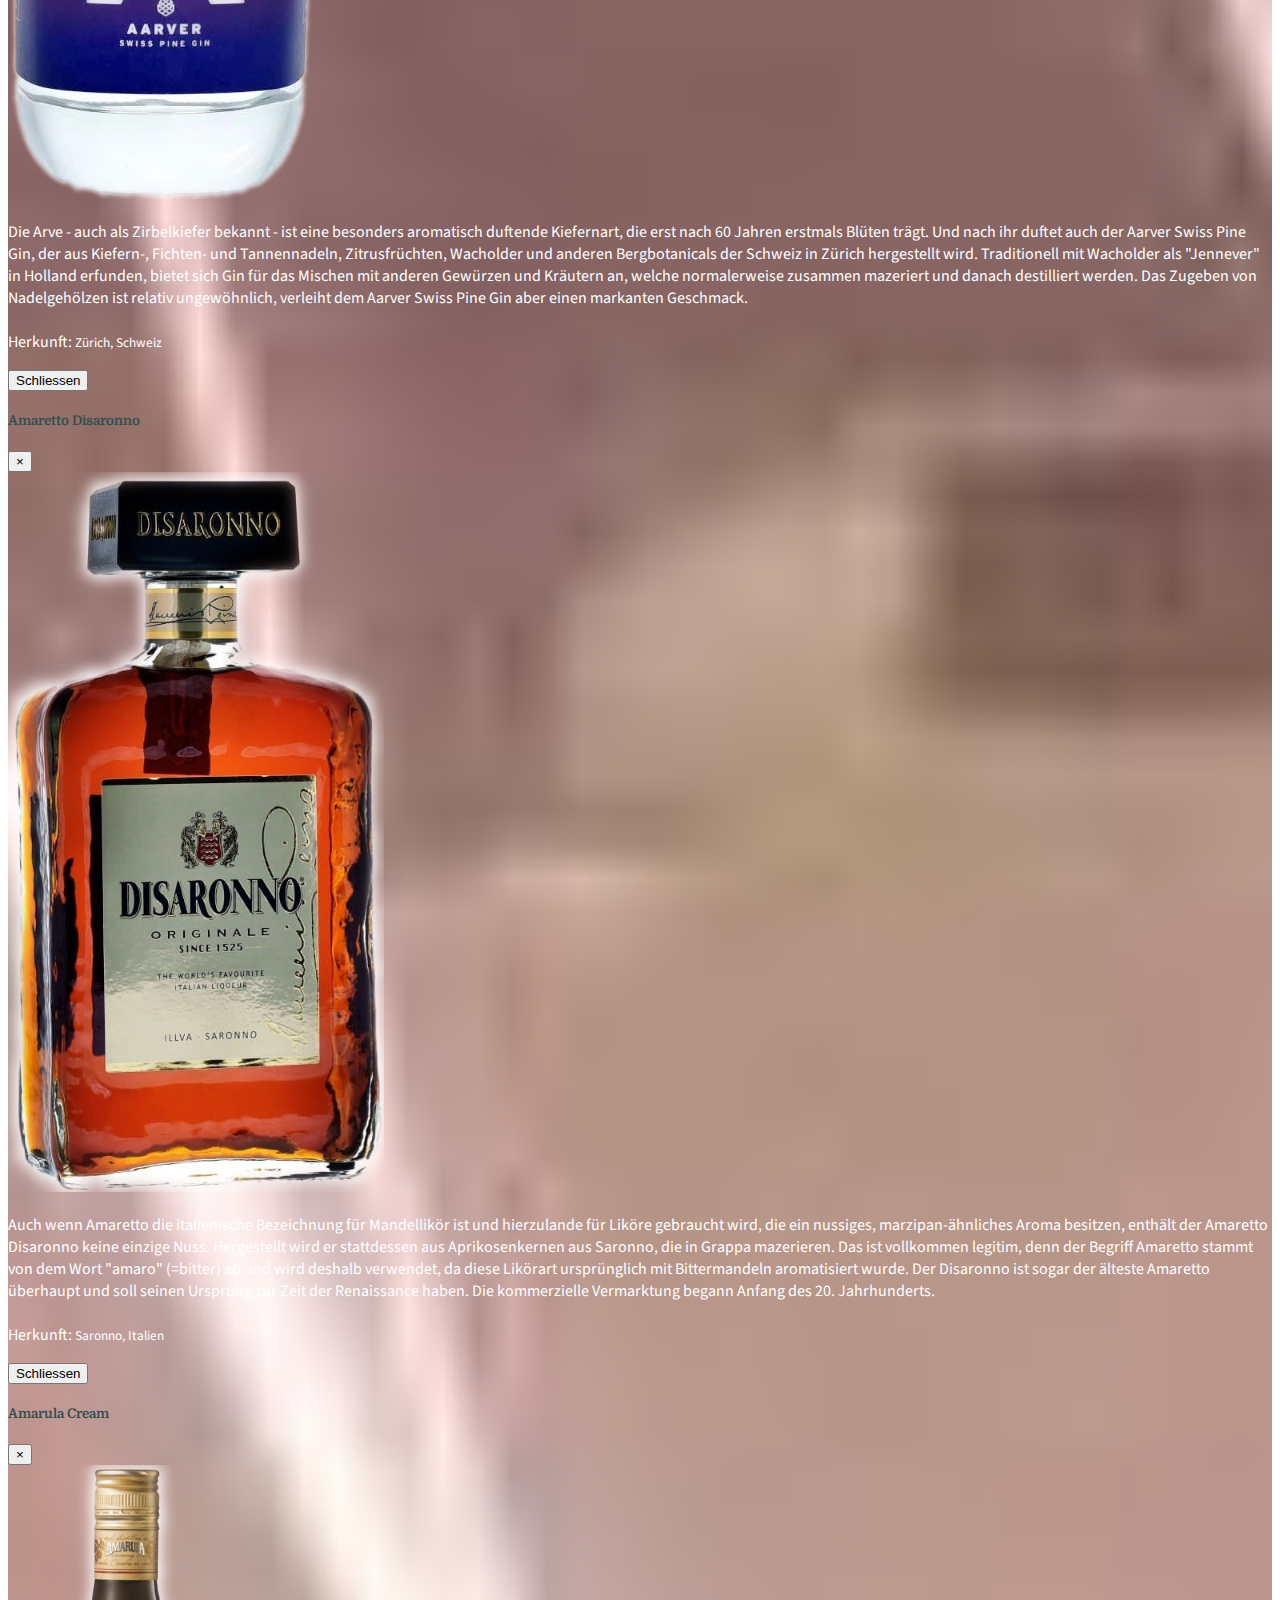
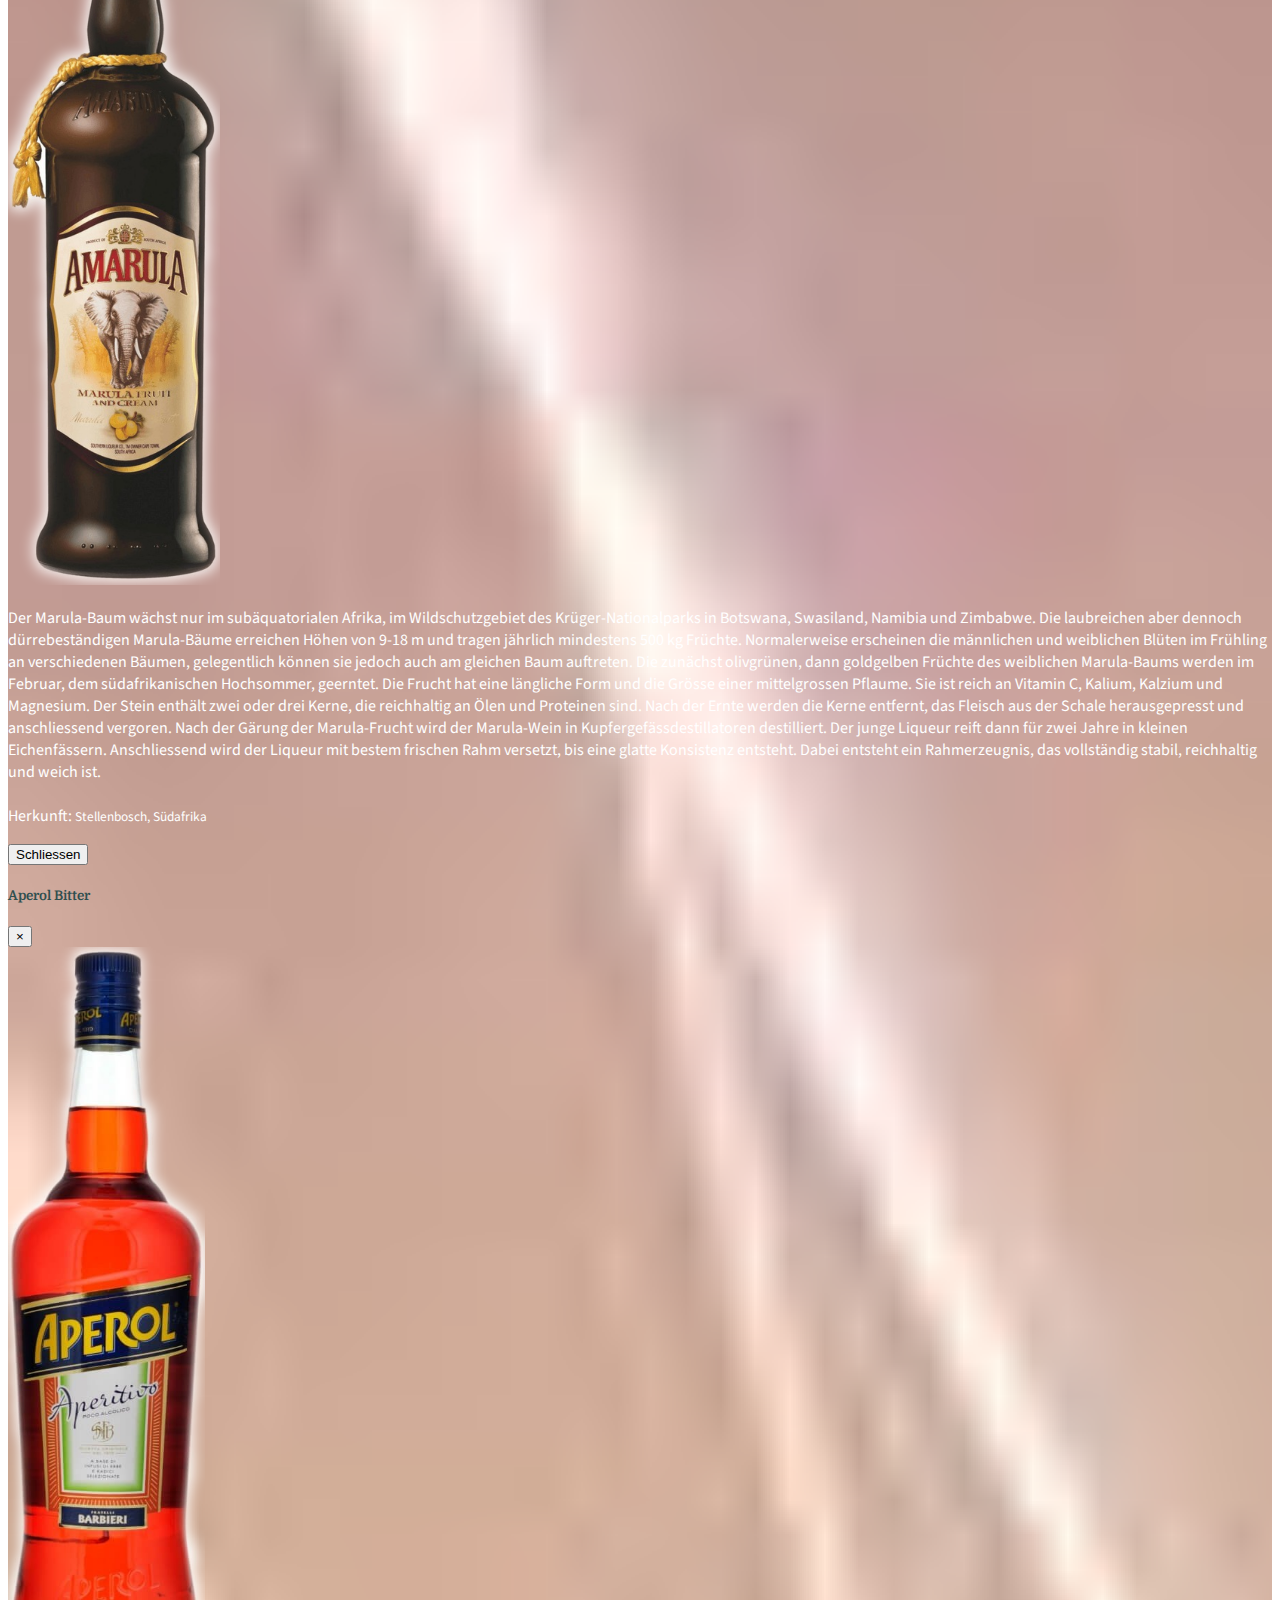
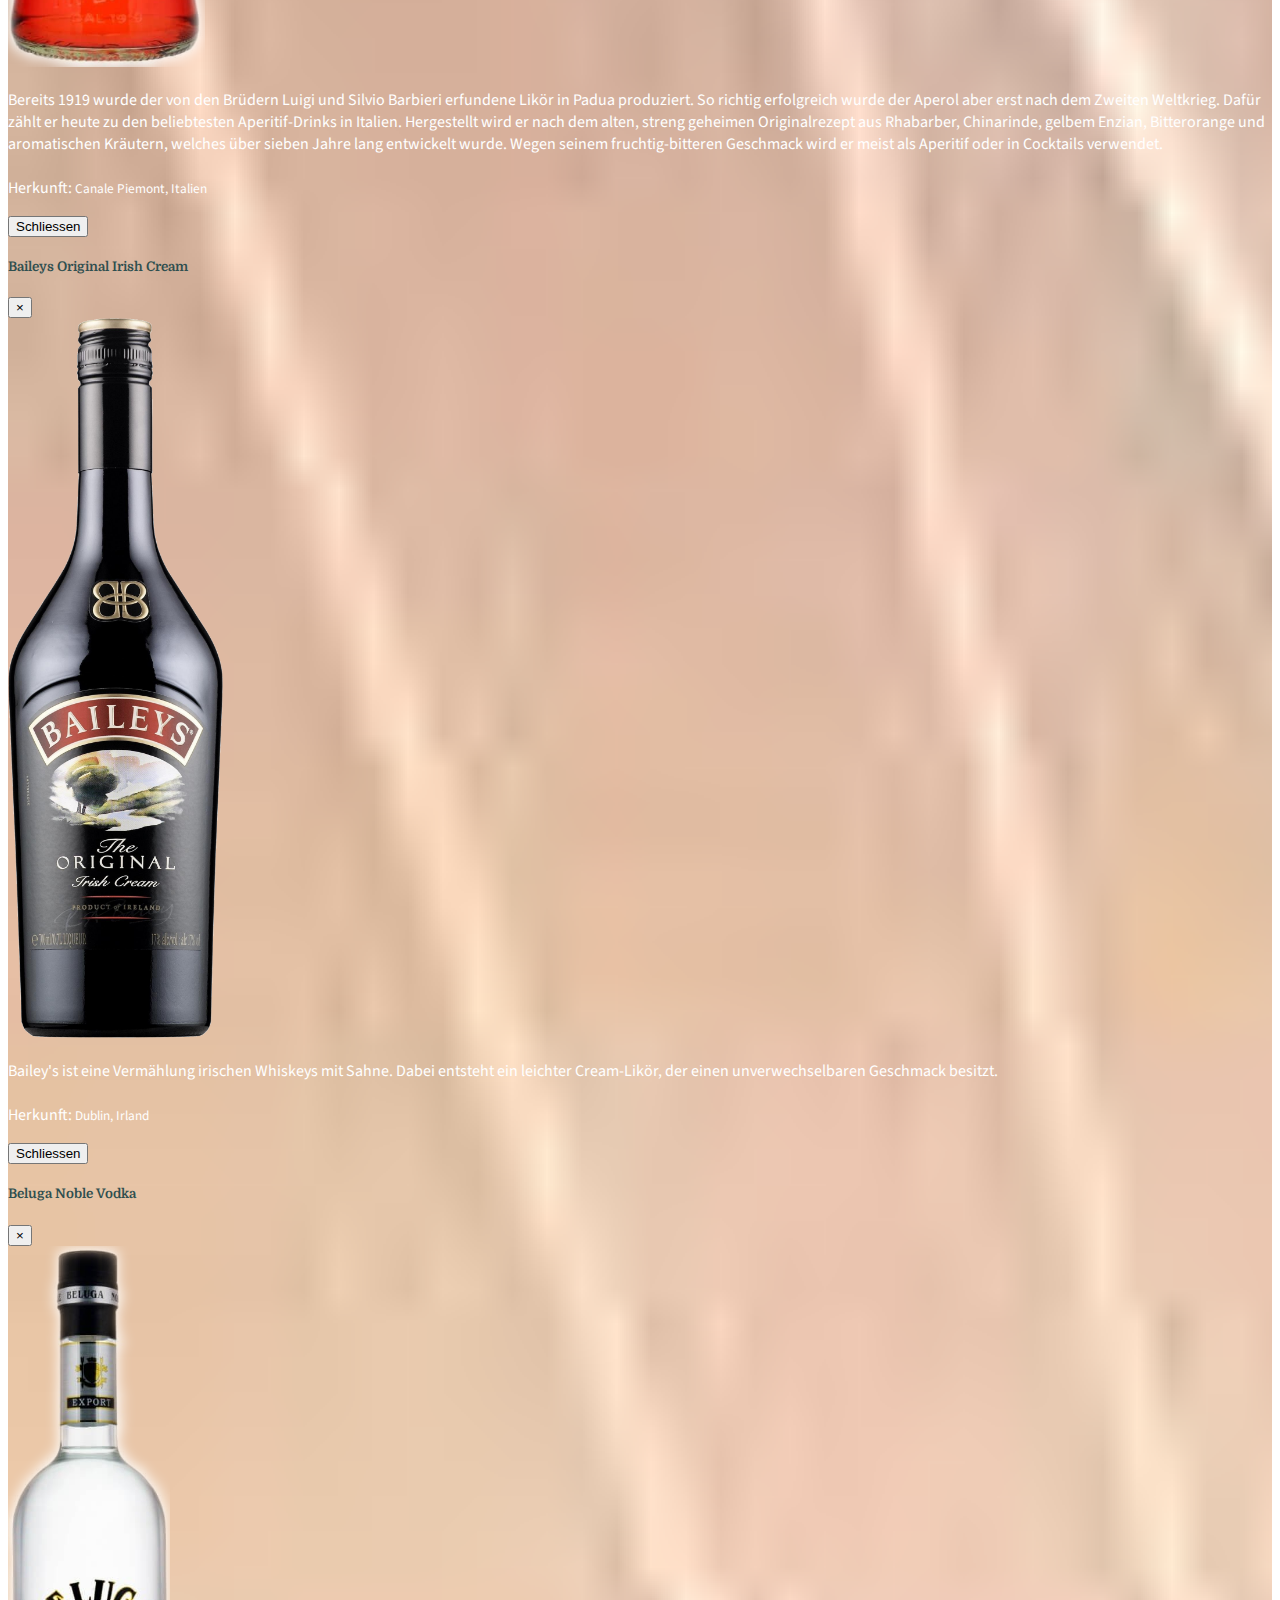
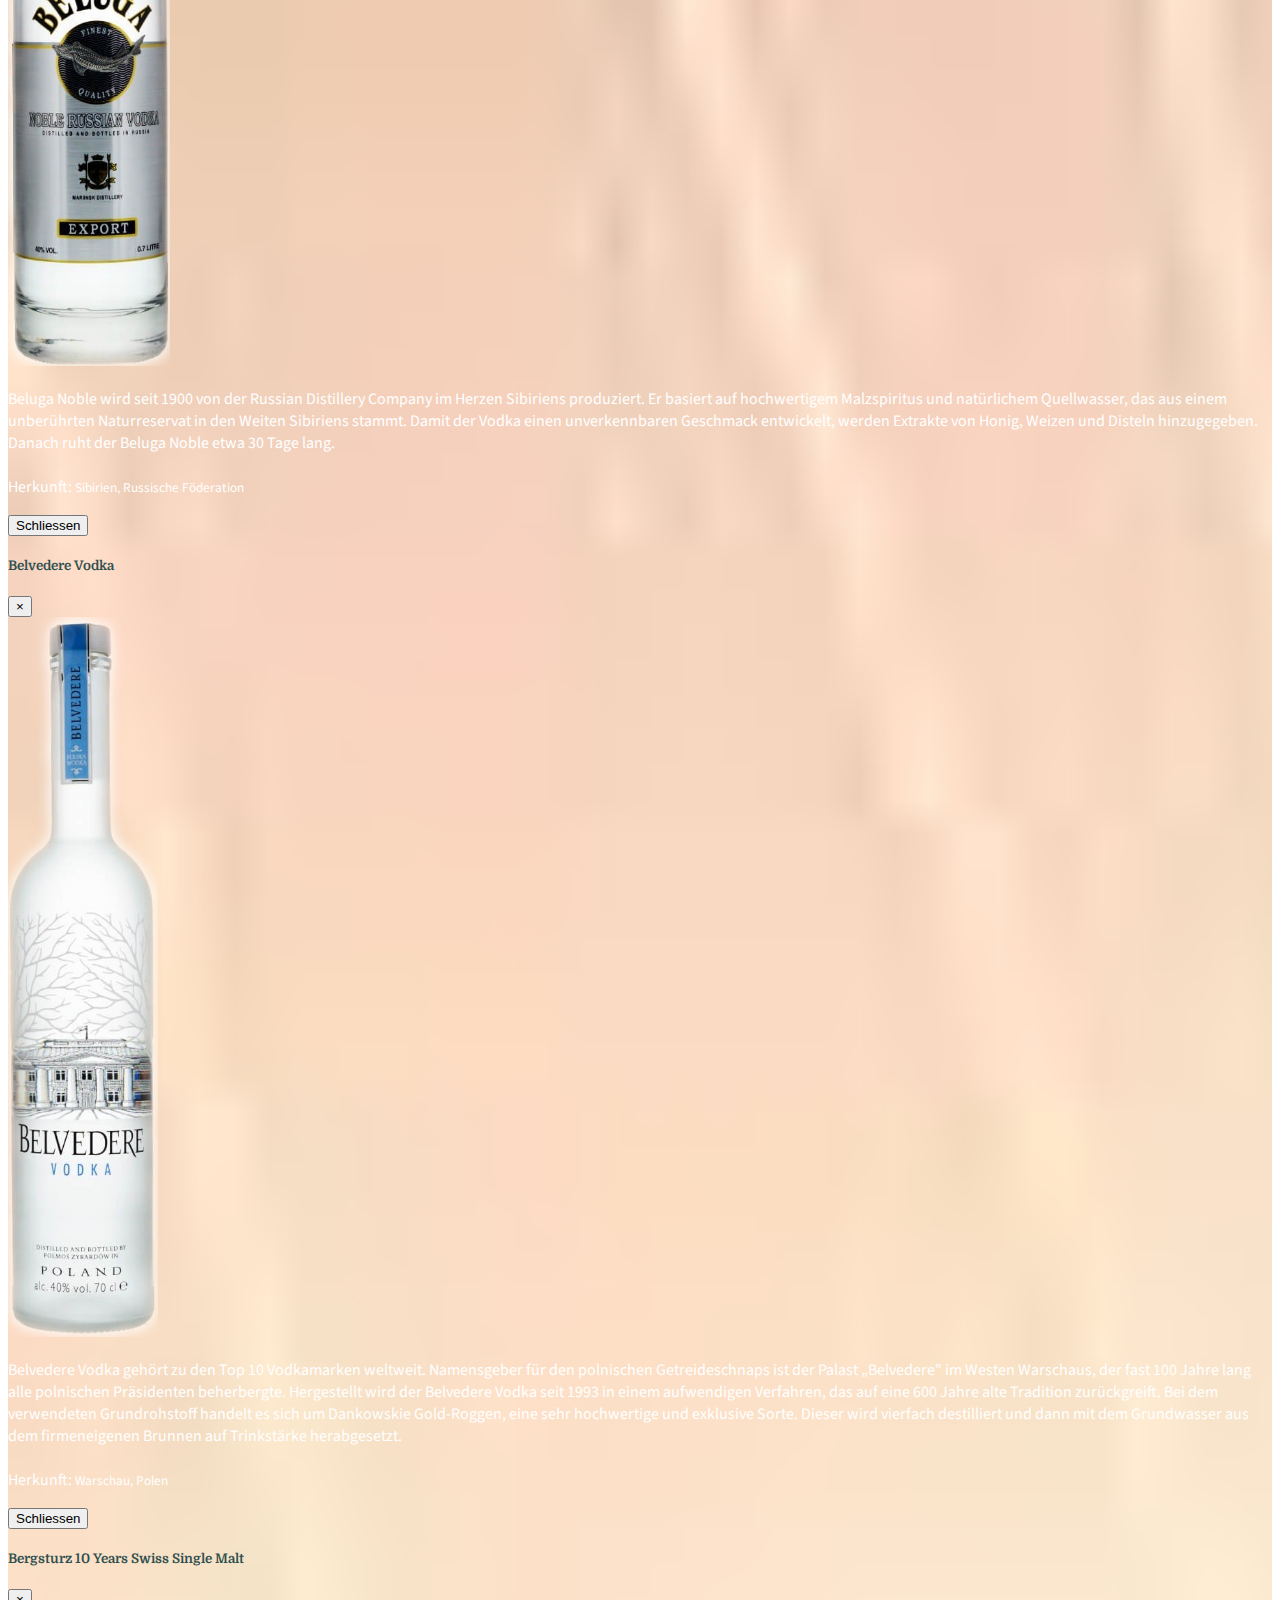
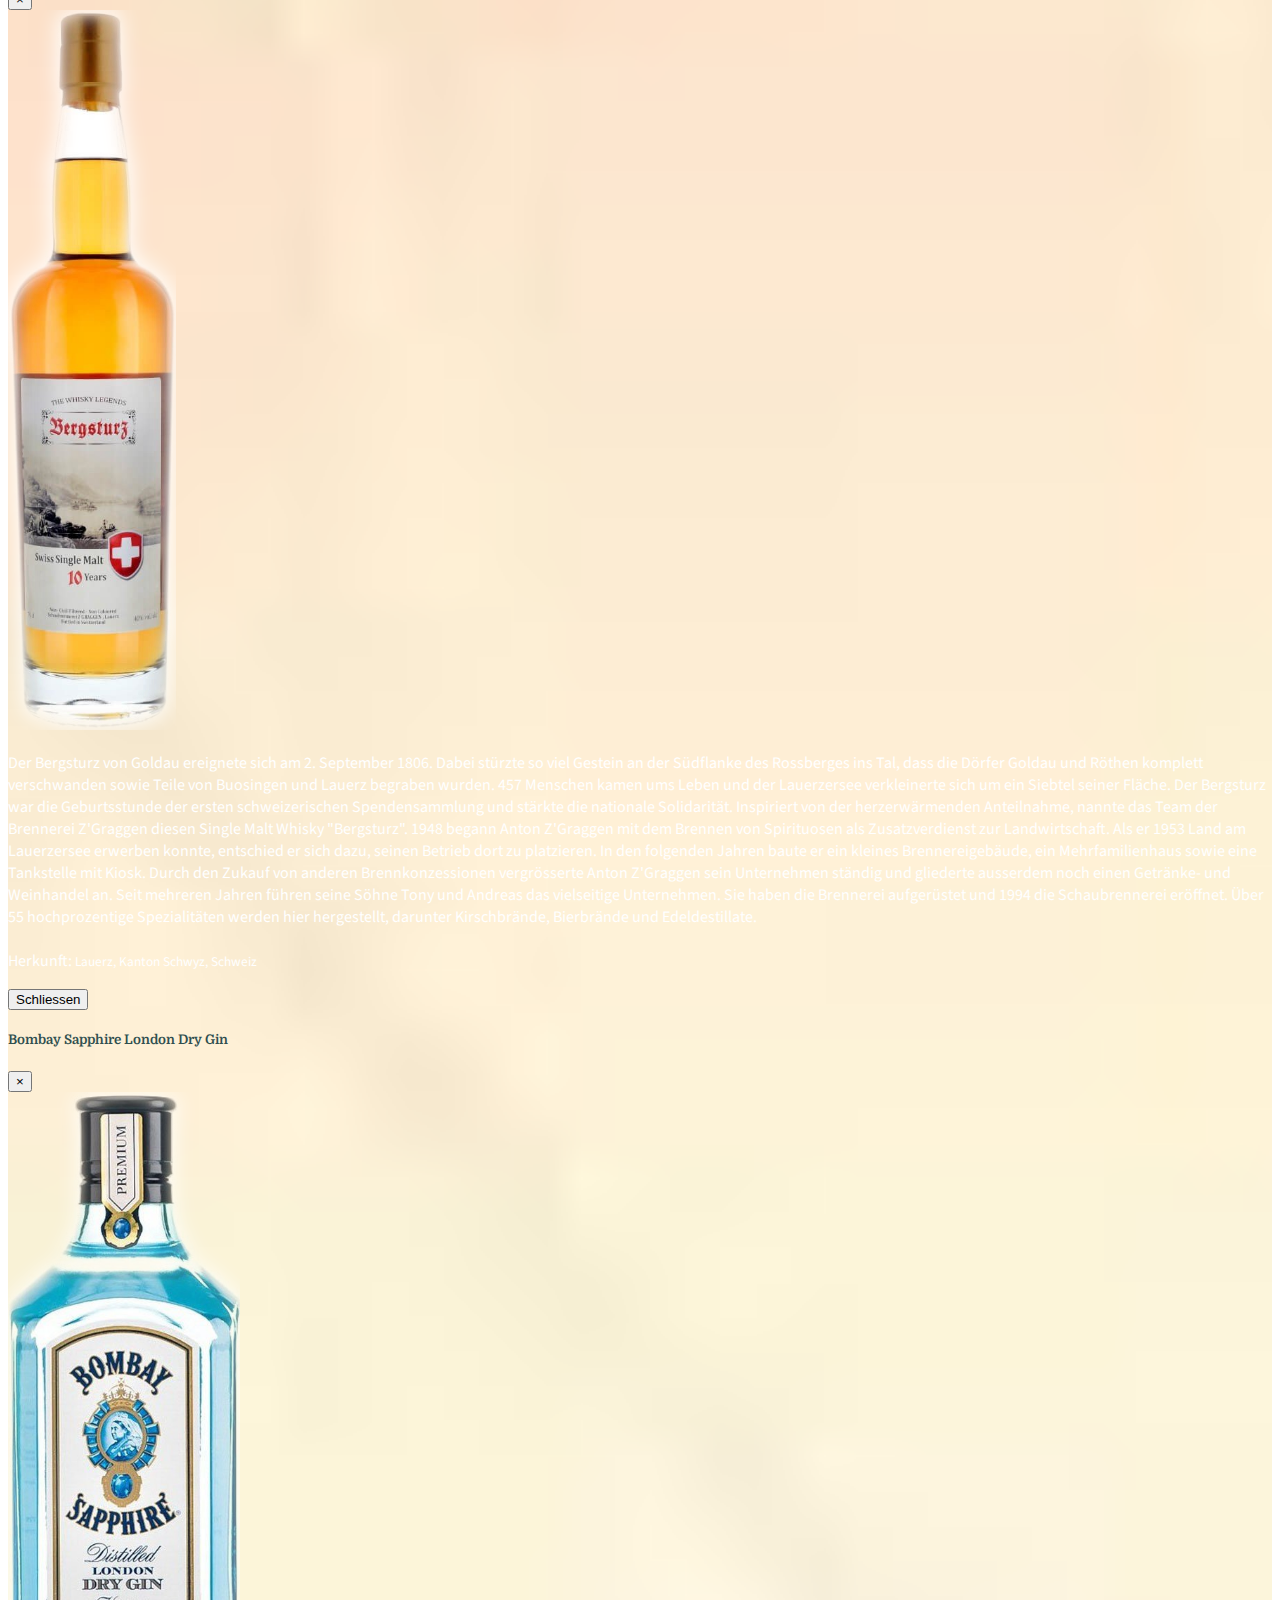
==== commit b637d77d: "fixed modal-img css, drinklist navbar-toggler position" ====
--- a/index.html
+++ b/index.html
@@ -16,14 +16,19 @@
   <!-- drink-list container -->
   <div class="container-fluid drinklist-container">
     <nav class="navbar fixed-top navbar-dark bg-dark">
-      <a class="navbar-brand" href="">
-        <img src="./img/logo.jpg" width="30" height="30" class="d-inline-block align-top" alt="Cannabar logo">
-        Getränkekarte
-      </a>
+
+      <!-- <img src="./img/logo.jpg" width="30" height="30" class="d-inline-block align-top" alt="Cannabar logo"> -->
       <button class="navbar-toggler collapsed" type="button" data-toggle="collapse" data-target="#navbarNav"
         aria-controls="navbarNav" aria-expanded="true" aria-label="Toggle navigation">
         <span class="navbar-toggler-icon"></span>
       </button>
+      <a class="navbar-brand ml-auto mr-auto" href="">
+        Getränkekarte
+      </a>
+      <!-- <button class="navbar-toggler collapsed" type="button" data-toggle="collapse" data-target="#navbarNav"
+        aria-controls="navbarNav" aria-expanded="true" aria-label="Toggle navigation">
+        <span class="navbar-toggler-icon"></span>
+      </button> -->
       <div class="collapse navbar-collapse navbar-expand-lg" id="navbarNav">
         <ul class="navbar-nav">
           <li data-target="#drinklist-carousel" data-slide-to="0" class="nav-item active">
@@ -1200,7 +1205,7 @@
             </div>
             <div class="modal-body">
               <div class="row">
-                <div class="col-md-6 my-auto">
+                <div class="col-md-6 my-auto text-center">
                   <img src="./modal-img/Campari.png" alt="Campari" class="img-fluid modal-img">
                 </div>
                 <div class="col-md-6 ml-auto">
@@ -1242,7 +1247,7 @@
             </div>
             <div class="modal-body">
               <div class="row">
-                <div class="col-md-6 my-auto">
+                <div class="col-md-6 my-auto text-center">
                   <img src="./modal-img/Aarwer_Swiss.png" alt="Aarwer Swiss Pine Gin" class="img-fluid modal-img">
                 </div>
                 <div class="col-md-6 ml-auto">
@@ -1282,7 +1287,7 @@
             </div>
             <div class="modal-body">
               <div class="row">
-                <div class="col-md-6 my-auto">
+                <div class="col-md-6 my-auto text-center">
                   <img src="./modal-img/Amaretto-Disaronno.png" alt="Amaretto Disaronno" class="img-fluid modal-img">
                 </div>
                 <div class="col-md-6 ml-auto">
@@ -1323,7 +1328,7 @@
             </div>
             <div class="modal-body">
               <div class="row">
-                <div class="col-md-6 my-auto">
+                <div class="col-md-6 my-auto text-center">
                   <img src="./modal-img/Amarula.png" alt="Amarula Cream" class="img-fluid modal-img">
                 </div>
                 <div class="col-md-6 ml-auto">
@@ -1371,7 +1376,7 @@
             </div>
             <div class="modal-body">
               <div class="row">
-                <div class="col-md-6 my-auto">
+                <div class="col-md-6 my-auto text-center">
                   <img src="./modal-img/Aperol.png" alt="Aperol Bitter" class="img-fluid modal-img">
                 </div>
                 <div class="col-md-6 ml-auto">
@@ -1411,7 +1416,7 @@
             </div>
             <div class="modal-body">
               <div class="row">
-                <div class="col-md-6 my-auto">
+                <div class="col-md-6 my-auto text-center">
                   <img src="./modal-img/Baileys.png" alt="Baileys Original Irish Cream" class="img-fluid modal-img">
                 </div>
                 <div class="col-md-6 ml-auto">
@@ -1447,7 +1452,7 @@
             </div>
             <div class="modal-body">
               <div class="row">
-                <div class="col-md-6 my-auto">
+                <div class="col-md-6 my-auto text-center">
                   <img src="./modal-img/Beluga_Noble.png" alt="Beluga Noble Vodka" class="img-fluid modal-img">
                 </div>
                 <div class="col-md-6 ml-auto">
@@ -1486,7 +1491,7 @@
             </div>
             <div class="modal-body">
               <div class="row">
-                <div class="col-md-6 my-auto">
+                <div class="col-md-6 my-auto text-center">
                   <img src="./modal-img/Belvedere.png" alt="Belvedere Vodka" class="img-fluid modal-img">
                 </div>
                 <div class="col-md-6 ml-auto">
@@ -1527,7 +1532,7 @@
             </div>
             <div class="modal-body">
               <div class="row">
-                <div class="col-md-6 my-auto">
+                <div class="col-md-6 my-auto text-center">
                   <img src="./modal-img/Bergsturz.png" alt="Bergsturz 10 Years Swiss Single Malt" class="img-fluid modal-img">
                 </div>
                 <div class="col-md-6 ml-auto">
@@ -1576,7 +1581,7 @@
             </div>
             <div class="modal-body">
               <div class="row">
-                <div class="col-md-6 my-auto">
+                <div class="col-md-6 my-auto text-center">
                   <img src="./modal-img/Bombay_Sapphire.png" alt="Bombay Sapphire London Dry Gin" class="img-fluid modal-img">
                 </div>
                 <div class="col-md-6 ml-auto">
@@ -1612,7 +1617,7 @@
             </div>
             <div class="modal-body">
               <div class="row">
-                <div class="col-md-6 my-auto">
+                <div class="col-md-6 my-auto text-center">
                   <img src="./modal-img/Breil_Pur.png" alt="Breil Pur London Dry Gin" class="img-fluid modal-img">
                 </div>
                 <div class="col-md-6 ml-auto">
@@ -1658,7 +1663,7 @@
             </div>
             <div class="modal-body">
               <div class="row">
-                <div class="col-md-6 my-auto">
+                <div class="col-md-6 my-auto text-center">
                   <img src="./modal-img/Cointreau.png" alt="Cointreau" class="img-fluid modal-img">
                 </div>
                 <div class="col-md-6 ml-auto">
@@ -1699,7 +1704,7 @@
             </div>
             <div class="modal-body">
               <div class="row">
-                <div class="col-md-6 my-auto">
+                <div class="col-md-6 my-auto text-center">
                   <img src="./modal-img/Crystal_Head.png" alt="Crystal Head Vodka" class="img-fluid modal-img">
                 </div>
                 <div class="col-md-6 ml-auto">
@@ -1738,7 +1743,7 @@
             </div>
             <div class="modal-body">
               <div class="row">
-                <div class="col-md-6 my-auto">
+                <div class="col-md-6 my-auto text-center">
                   <img src="./modal-img/Czars_Village.png" alt="Czar's Village Vodka" class="img-fluid modal-img">
                 </div>
                 <div class="col-md-6 ml-auto">
@@ -1778,7 +1783,7 @@
             </div>
             <div class="modal-body">
               <div class="row">
-                <div class="col-md-6 my-auto">
+                <div class="col-md-6 my-auto text-center">
                   <img src="./modal-img/Deadhead.png" alt="Deadhead 6 Years Rum" class="img-fluid modal-img">
                 </div>
                 <div class="col-md-6 ml-auto">
@@ -1819,7 +1824,7 @@
             </div>
             <div class="modal-body">
               <div class="row">
-                <div class="col-md-6 my-auto">
+                <div class="col-md-6 my-auto text-center">
                   <img src="./modal-img/Dictador_Premium.png" alt="Dictador Premium Colombian Aged Gin Black" class="img-fluid modal-img">
                 </div>
                 <div class="col-md-6 ml-auto">
@@ -1859,7 +1864,7 @@
             </div>
             <div class="modal-body">
               <div class="row">
-                <div class="col-md-6 my-auto">
+                <div class="col-md-6 my-auto text-center">
                   <img src="./modal-img/Gin_27.png" alt="Gin 27" class="img-fluid modal-img">
                 </div>
                 <div class="col-md-6 ml-auto">
@@ -1899,7 +1904,7 @@
             </div>
             <div class="modal-body">
               <div class="row">
-                <div class="col-md-6 my-auto">
+                <div class="col-md-6 my-auto text-center">
                   <img src="./modal-img/Gin_1948.png" alt="Gin 1948" class="img-fluid modal-img">
                 </div>
                 <div class="col-md-6 ml-auto">
@@ -1941,7 +1946,7 @@
             </div>
             <div class="modal-body">
               <div class="row">
-                <div class="col-md-6 my-auto">
+                <div class="col-md-6 my-auto text-center">
                   <img src="./modal-img/Gin_Mare.png" alt="Mare Mediterranean Gin" class="img-fluid modal-img">
                 </div>
                 <div class="col-md-6 ml-auto">
@@ -1982,7 +1987,7 @@
                 <div class="col-md-6 my-auto">
                   <img src="./modal-img/Gin_Nordes.png" alt="Gin Nordés Atlantic Galician" class="img-fluid modal-img">
                 </div>
-                <div class="col-md-6 ml-auto">
+                <div class="col-md-6 my-auto text-center">
                   <p class="text-dark">
                     Der Premium-Gin wurde in Galizien aus der berühmten spanischen Weissweintrauben erzeugt. Im
                     Gegensatz zu den meisten Gins wird hier als Grundalkohol die spanische Weissweintraube Albarifio
@@ -2018,7 +2023,7 @@
             </div>
             <div class="modal-body">
               <div class="row">
-                <div class="col-md-6 my-auto">
+                <div class="col-md-6 my-auto text-center">
                   <img src="./modal-img/Grand_Marnier.png" alt="Grand Marnier Cordon Rouge Liqueur" class="img-fluid modal-img">
                 </div>
                 <div class="col-md-6 ml-auto">
@@ -2056,7 +2061,7 @@
             </div>
             <div class="modal-body">
               <div class="row">
-                <div class="col-md-6 my-auto">
+                <div class="col-md-6 my-auto text-center">
                   <img src="./modal-img/Grey_Goose.png" alt="Grey Goose Vodka" class="img-fluid modal-img">
                 </div>
                 <div class="col-md-6 ml-auto">
@@ -2094,7 +2099,7 @@
             </div>
             <div class="modal-body">
               <div class="row">
-                <div class="col-md-6 my-auto">
+                <div class="col-md-6 my-auto text-center">
                   <img src="./modal-img/Hanami.png" alt="Hanami Dry Gin" class="img-fluid modal-img">
                 </div>
                 <div class="col-md-6 ml-auto">
@@ -2137,7 +2142,7 @@
             </div>
             <div class="modal-body">
               <div class="row">
-                <div class="col-md-6 my-auto">
+                <div class="col-md-6 my-auto text-center">
                   <img src="./modal-img/HendricksGin.png" alt="Hendrick's Gin" class="img-fluid modal-img">
                 </div>
                 <div class="col-md-6 ml-auto">
@@ -2180,7 +2185,7 @@
             </div>
             <div class="modal-body">
               <div class="row">
-                <div class="col-md-6 my-auto">
+                <div class="col-md-6 my-auto text-center">
                   <img src="./modal-img/Hennessy_Fine.png" alt="Hennessy Fine de Cognac" class="img-fluid modal-img">
                 </div>
                 <div class="col-md-6 ml-auto">
@@ -2222,7 +2227,7 @@
             </div>
             <div class="modal-body">
               <div class="row">
-                <div class="col-md-6 my-auto">
+                <div class="col-md-6 my-auto text-center">
                   <img src="./modal-img/Heuschnaps.png" alt="Heuschnaps - Das Original Kräuterlikör" class="img-fluid modal-img">
                 </div>
                 <div class="col-md-6 ml-auto">
@@ -2260,7 +2265,7 @@
             </div>
             <div class="modal-body">
               <div class="row">
-                <div class="col-md-6 my-auto">
+                <div class="col-md-6 my-auto text-center">
                   <img src="./modal-img/Jaegermeister.png" alt="Jägermeister" class="img-fluid modal-img">
                 </div>
                 <div class="col-md-6 ml-auto">
@@ -2305,7 +2310,7 @@
             </div>
             <div class="modal-body">
               <div class="row">
-                <div class="col-md-6 my-auto">
+                <div class="col-md-6 my-auto text-center">
                   <img src="./modal-img/Jinzu.png" alt="Jinzu Gin" class="img-fluid modal-img">
                 </div>
                 <div class="col-md-6 ml-auto">
@@ -2348,7 +2353,7 @@
             </div>
             <div class="modal-body">
               <div class="row">
-                <div class="col-md-6 my-auto">
+                <div class="col-md-6 my-auto text-center">
                   <img src="./modal-img/Kahlua.png" alt="Kahlúa" class="img-fluid modal-img">
                 </div>
                 <div class="col-md-6 ml-auto">
@@ -2387,7 +2392,7 @@
             </div>
             <div class="modal-body">
               <div class="row">
-                <div class="col-md-6 my-auto">
+                <div class="col-md-6 my-auto text-center">
                   <img src="./modal-img/KAH_Tequila.png" alt="KAH Tequila Reposado" class="img-fluid modal-img">
                 </div>
                 <div class="col-md-6 ml-auto">
@@ -2429,7 +2434,7 @@
             </div>
             <div class="modal-body">
               <div class="row">
-                <div class="col-md-6 my-auto">
+                <div class="col-md-6 my-auto text-center">
                   <img src="./modal-img/Langatun_Gin.png" alt="Langatun Gin 1616" class="img-fluid modal-img">
                 </div>
                 <div class="col-md-6 ml-auto">
@@ -2471,7 +2476,7 @@
             </div>
             <div class="modal-body">
               <div class="row">
-                <div class="col-md-6 my-auto">
+                <div class="col-md-6 my-auto text-center">
                   <img src="./modal-img/Langatun_Old_Deer.png" alt="Langatun Old Deer Single Malt Whisky Classic" class="img-fluid modal-img">
                 </div>
                 <div class="col-md-6 ml-auto">
@@ -2514,7 +2519,7 @@
             </div>
             <div class="modal-body">
               <div class="row">
-                <div class="col-md-6 my-auto">
+                <div class="col-md-6 my-auto text-center">
                   <img src="./modal-img/Malibu.png" alt="Malibu" class="img-fluid modal-img">
                 </div>
                 <div class="col-md-6 ml-auto">
@@ -2552,7 +2557,7 @@
             </div>
             <div class="modal-body">
               <div class="row">
-                <div class="col-md-6 my-auto">
+                <div class="col-md-6 my-auto text-center">
                   <img src="./modal-img/Martini_Bianco.png" alt="Martini Bianco" class="img-fluid modal-img">
                 </div>
                 <div class="col-md-6 ml-auto">
@@ -2593,7 +2598,7 @@
             </div>
             <div class="modal-body">
               <div class="row">
-                <div class="col-md-6 my-auto">
+                <div class="col-md-6 my-auto text-center">
                   <img src="./modal-img/Noble_White_Alpine.png" alt="Noble White Alpine Gin" class="img-fluid modal-img">
                 </div>
                 <div class="col-md-6 ml-auto">
@@ -2630,7 +2635,7 @@
             </div>
             <div class="modal-body">
               <div class="row">
-                <div class="col-md-6 my-auto">
+                <div class="col-md-6 my-auto text-center">
                   <img src="./modal-img/Pimms_No1.png" alt="Pimm's No.1" class="img-fluid modal-img">
                 </div>
                 <div class="col-md-6 ml-auto">
@@ -2671,7 +2676,7 @@
             </div>
             <div class="modal-body">
               <div class="row">
-                <div class="col-md-6 my-auto">
+                <div class="col-md-6 my-auto text-center">
                   <img src="./modal-img/Ramazzotti.png" alt="Ramazzotti Amaro" class="img-fluid modal-img">
                 </div>
                 <div class="col-md-6 ml-auto">
@@ -2715,7 +2720,7 @@
             </div>
             <div class="modal-body">
               <div class="row">
-                <div class="col-md-6 my-auto">
+                <div class="col-md-6 my-auto text-center">
                   <img src="./modal-img/Roku_Gin.png" alt="Roku Japanese Craft Gin" class="img-fluid modal-img">
                 </div>
                 <div class="col-md-6 ml-auto">
@@ -2756,7 +2761,7 @@
             </div>
             <div class="modal-body">
               <div class="row">
-                <div class="col-md-6 my-auto">
+                <div class="col-md-6 my-auto text-center">
                   <img src="./modal-img/Zacapa_No23.png" alt="Rum Zacapa No.23 Gran Reserva Sistema Solera" class="img-fluid modal-img">
                 </div>
                 <div class="col-md-6 ml-auto">
@@ -2796,7 +2801,7 @@
             </div>
             <div class="modal-body">
               <div class="row">
-                <div class="col-md-6 my-auto">
+                <div class="col-md-6 my-auto text-center">
                   <img src="./modal-img/Swiss_Crystal.png" alt="Swiss Crystal Gin" class="img-fluid modal-img">
                 </div>
                 <div class="col-md-6 ml-auto">
@@ -2836,7 +2841,7 @@
             </div>
             <div class="modal-body">
               <div class="row">
-                <div class="col-md-6 my-auto">
+                <div class="col-md-6 my-auto text-center">
                   <img src="./modal-img/Swiss_Mountain.png" alt="Swiss Mountain Single Malt Whisky Classic" class="img-fluid modal-img">
                 </div>
                 <div class="col-md-6 ml-auto modal-text">
@@ -2875,7 +2880,7 @@
             </div>
             <div class="modal-body">
               <div class="row">
-                <div class="col-md-6 my-auto">
+                <div class="col-md-6 my-auto text-center">
                   <img src="./modal-img/The_Alpinist.png" alt="The Alpinist Dry Gin" class="img-fluid modal-img">
                 </div>
                 <div class="col-md-6 ml-auto">
@@ -2922,7 +2927,7 @@
             </div>
             <div class="modal-body">
               <div class="row">
-                <div class="col-md-6 my-auto">
+                <div class="col-md-6 my-auto text-center">
                   <img src="./modal-img/The_Alpinist_Rum.png" alt="The Alpinist Rare Blend Premium Rum 8 Years" class="img-fluid modal-img">
                 </div>
                 <div class="col-md-6 ml-auto">
@@ -2968,7 +2973,7 @@
             </div>
             <div class="modal-body">
               <div class="row">
-                <div class="col-md-6 my-auto">
+                <div class="col-md-6 my-auto text-center">
                   <img src="./modal-img/TheBotanist.png" alt="The Botanist Islay Dry Gin" class="img-fluid modal-img">
                 </div>
                 <div class="col-md-6 ml-auto">
@@ -3005,7 +3010,7 @@
             </div>
             <div class="modal-body">
               <div class="row">
-                <div class="col-md-6 my-auto">
+                <div class="col-md-6 my-auto text-center">
                   <img src="./modal-img/The_Kings.png" alt="The King's Ginger Liqueur" class="img-fluid modal-img">
                 </div>
                 <div class="col-md-6 ml-auto">
@@ -3044,7 +3049,7 @@
             </div>
             <div class="modal-body">
               <div class="row">
-                <div class="col-md-6 my-auto">
+                <div class="col-md-6 my-auto text-center">
                   <img src="./modal-img/The_Wild_Alps_Rum.png" alt="The Wild Alps Maund (Jamaika) Rum 12 Years" class="img-fluid modal-img">
                 </div>
                 <div class="col-md-6 ml-auto">
@@ -3091,7 +3096,7 @@
             </div>
             <div class="modal-body">
               <div class="row">
-                <div class="col-md-6 my-auto">
+                <div class="col-md-6 my-auto text-center">
                   <img src="./modal-img/The_Wild_Alps_Vodka.png" alt="The Wild Alps Vodka" class="img-fluid modal-img">
                 </div>
                 <div class="col-md-6 ml-auto">
@@ -3135,7 +3140,7 @@
             </div>
             <div class="modal-body">
               <div class="row">
-                <div class="col-md-6 my-auto">
+                <div class="col-md-6 my-auto text-center">
                   <img src="./modal-img/Tschin_Gin.png" alt="Tschin Gin" class="img-fluid modal-img">
                 </div>
                 <div class="col-md-6 ml-auto">
--- a/main.css
+++ b/main.css
@@ -105,11 +105,13 @@
 
 .modal-img {
   max-height: 80vh;
+  margin: 0;
 }
 
 .modal-img:hover {
   transform: scale(1.1);
-  transition: transform .7s ease;
+  margin-bottom: 1.5em;
+  transition: transform .7s ease, margin-bottom .7s ease;
 }
 
 .modal-title {
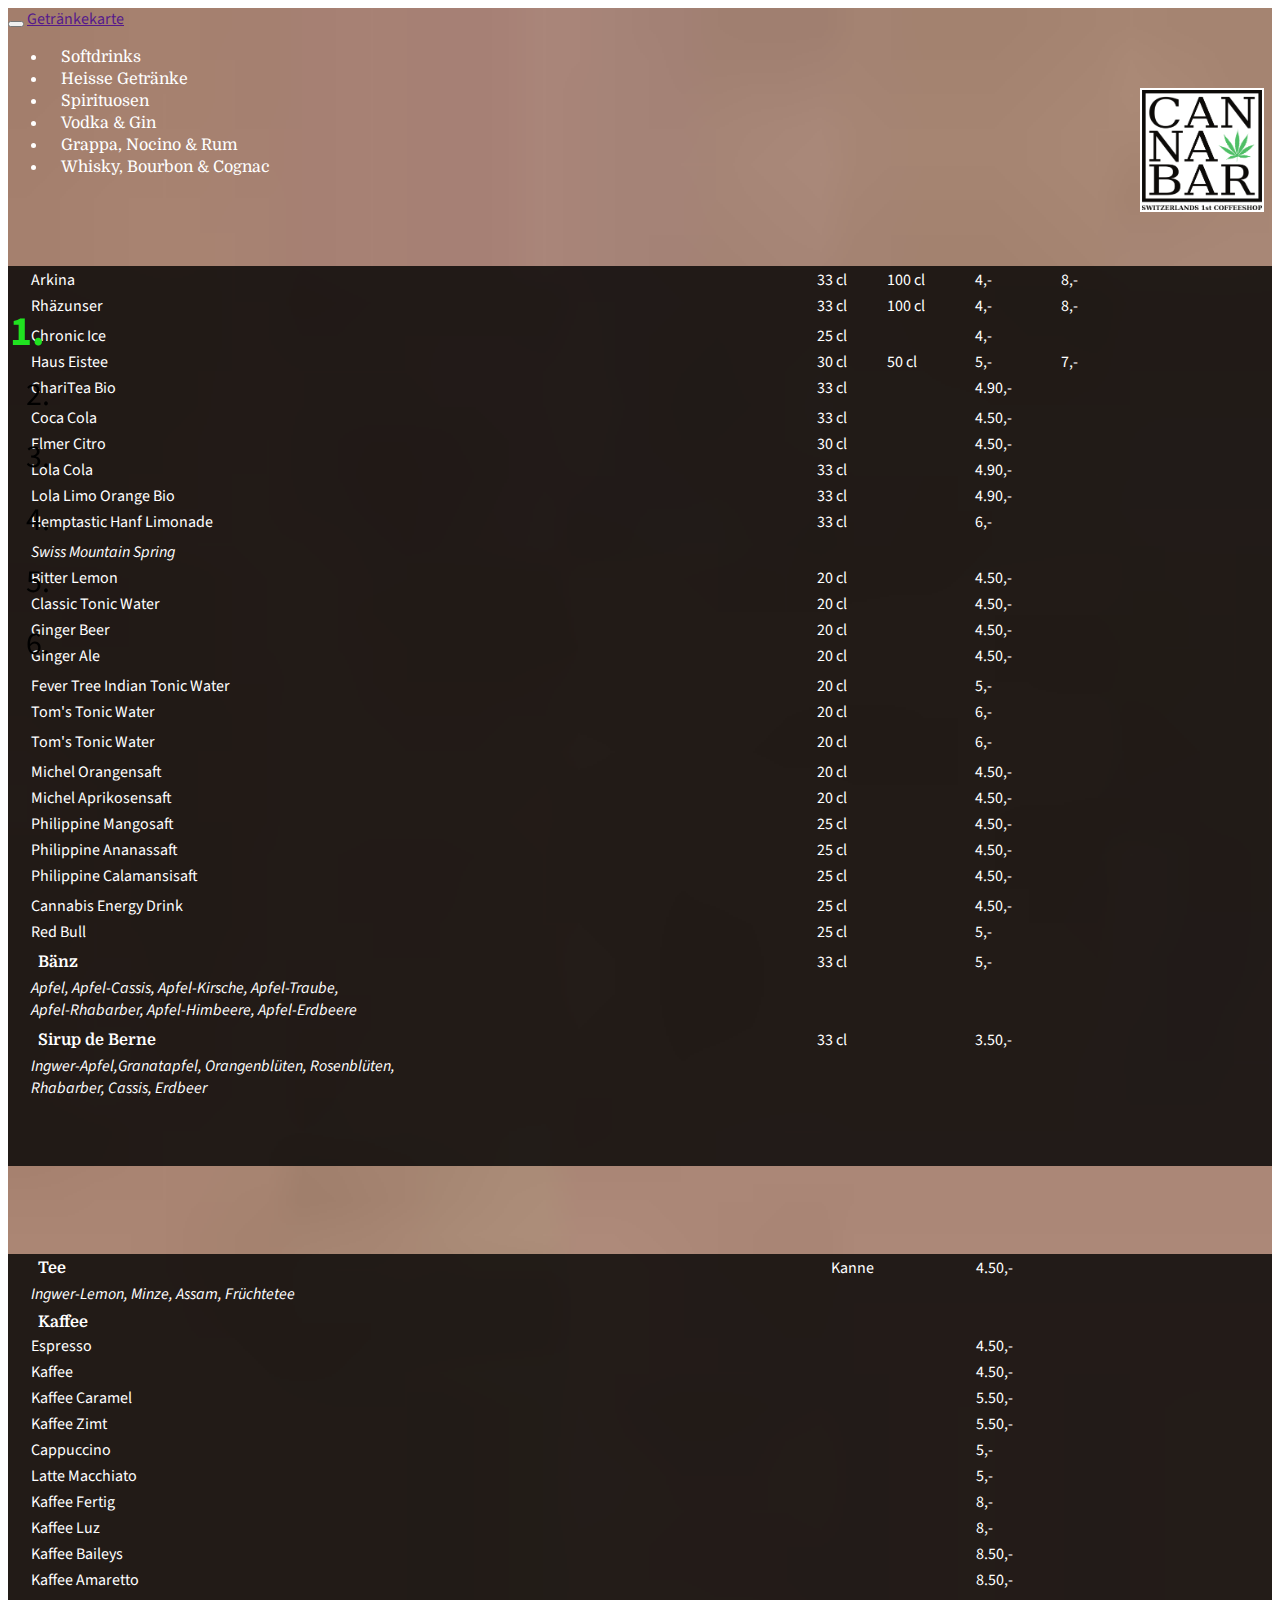
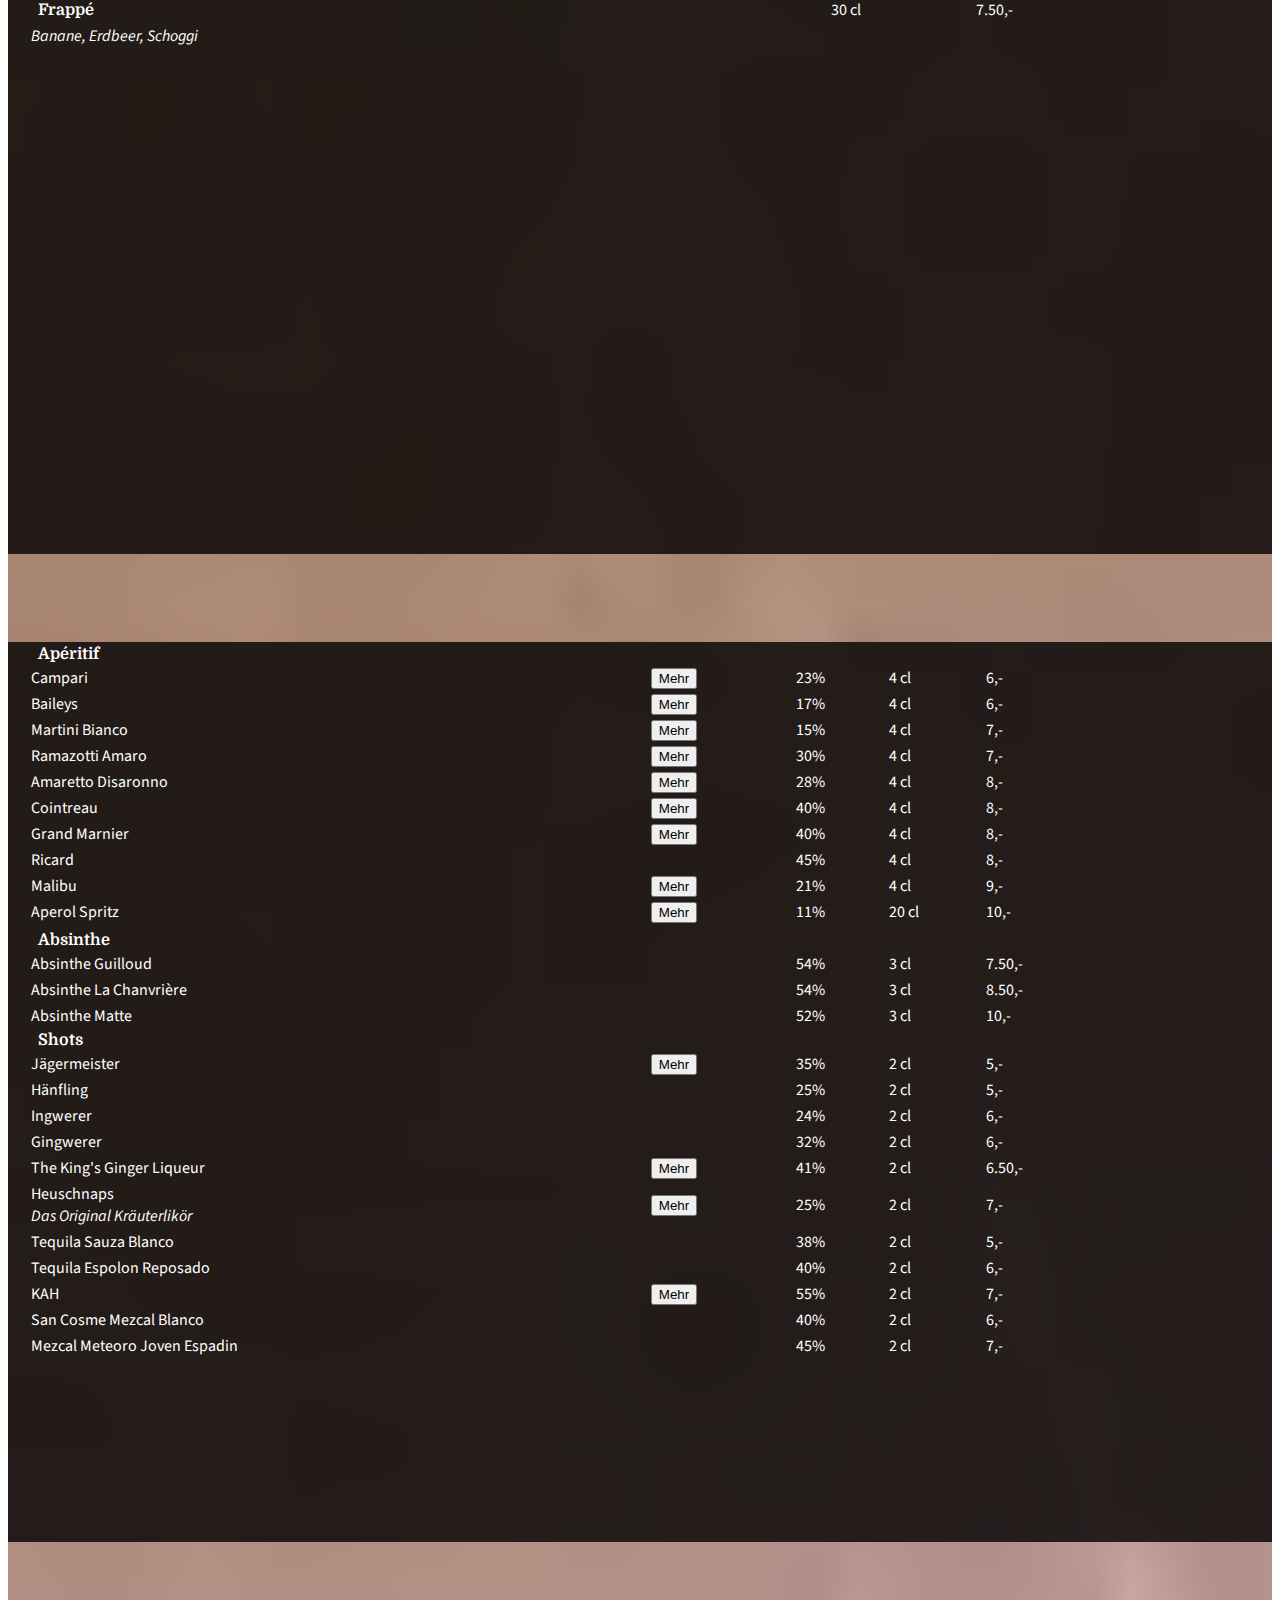
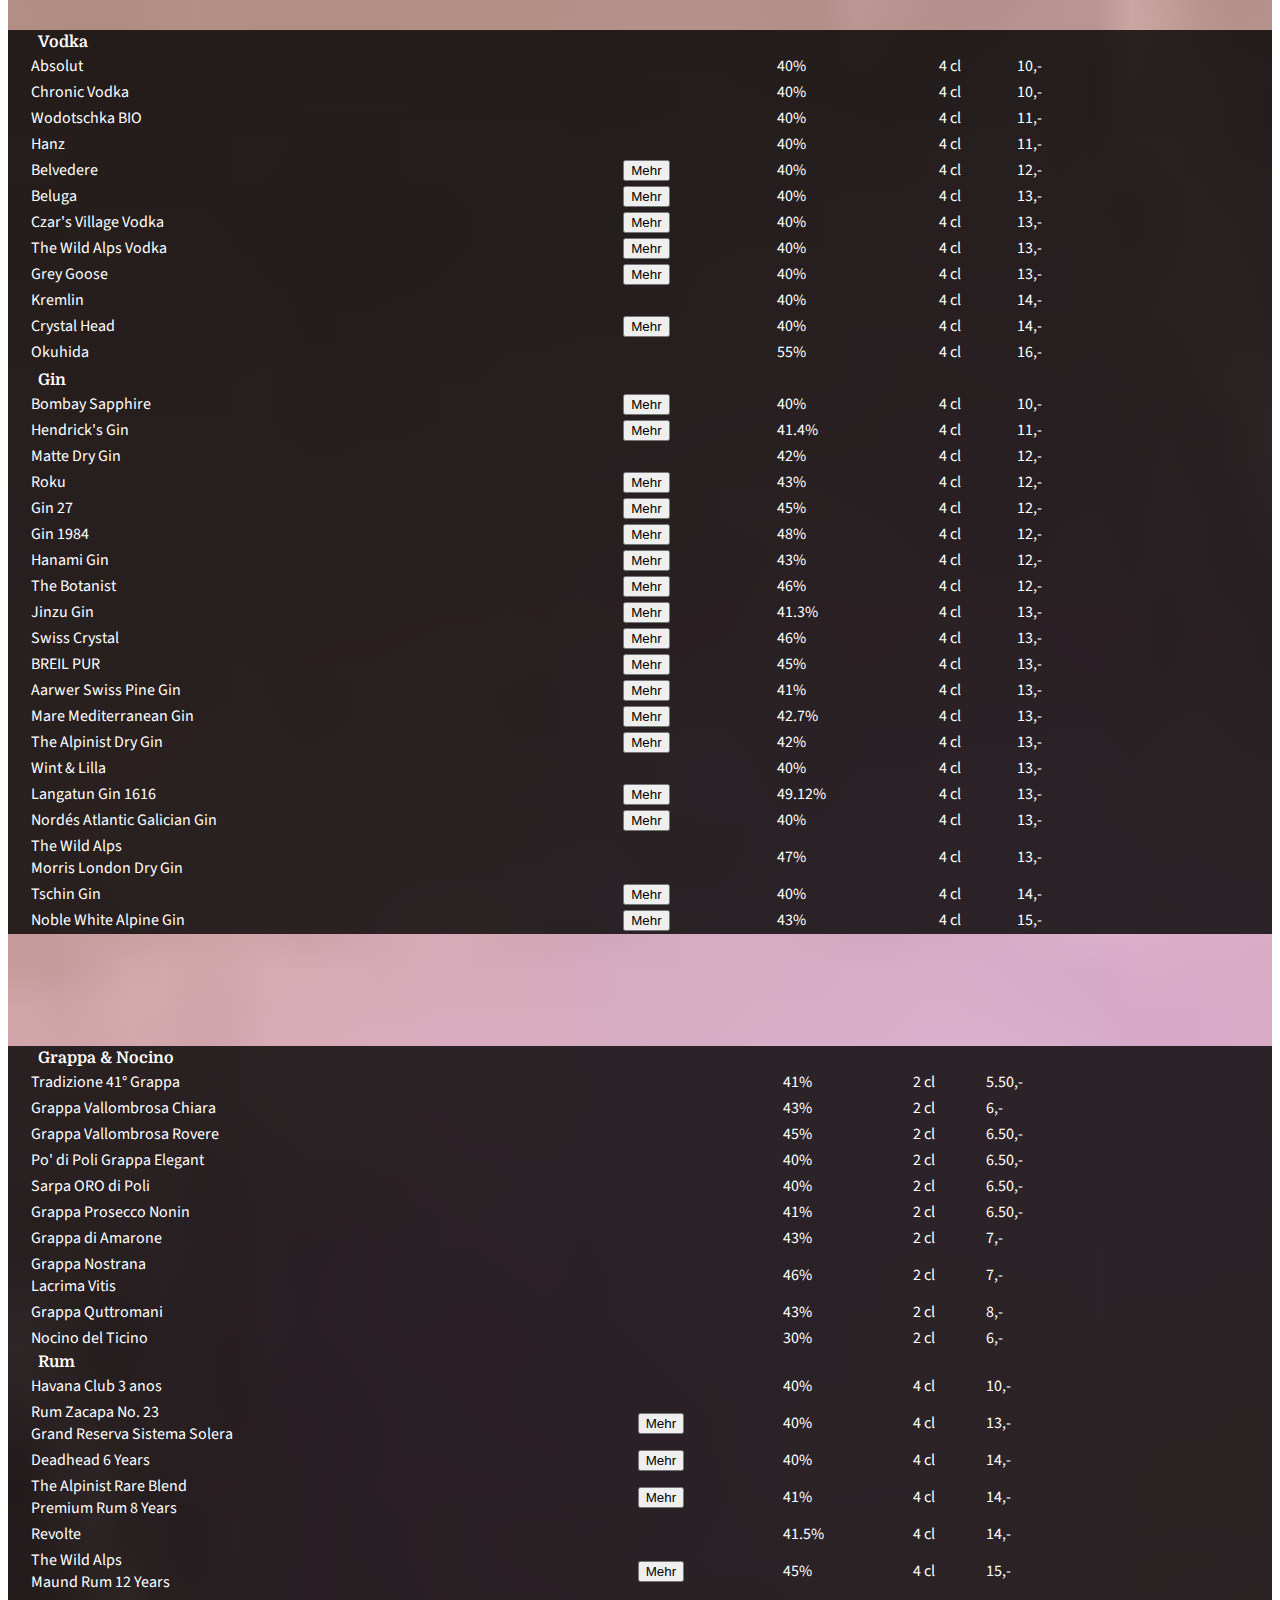
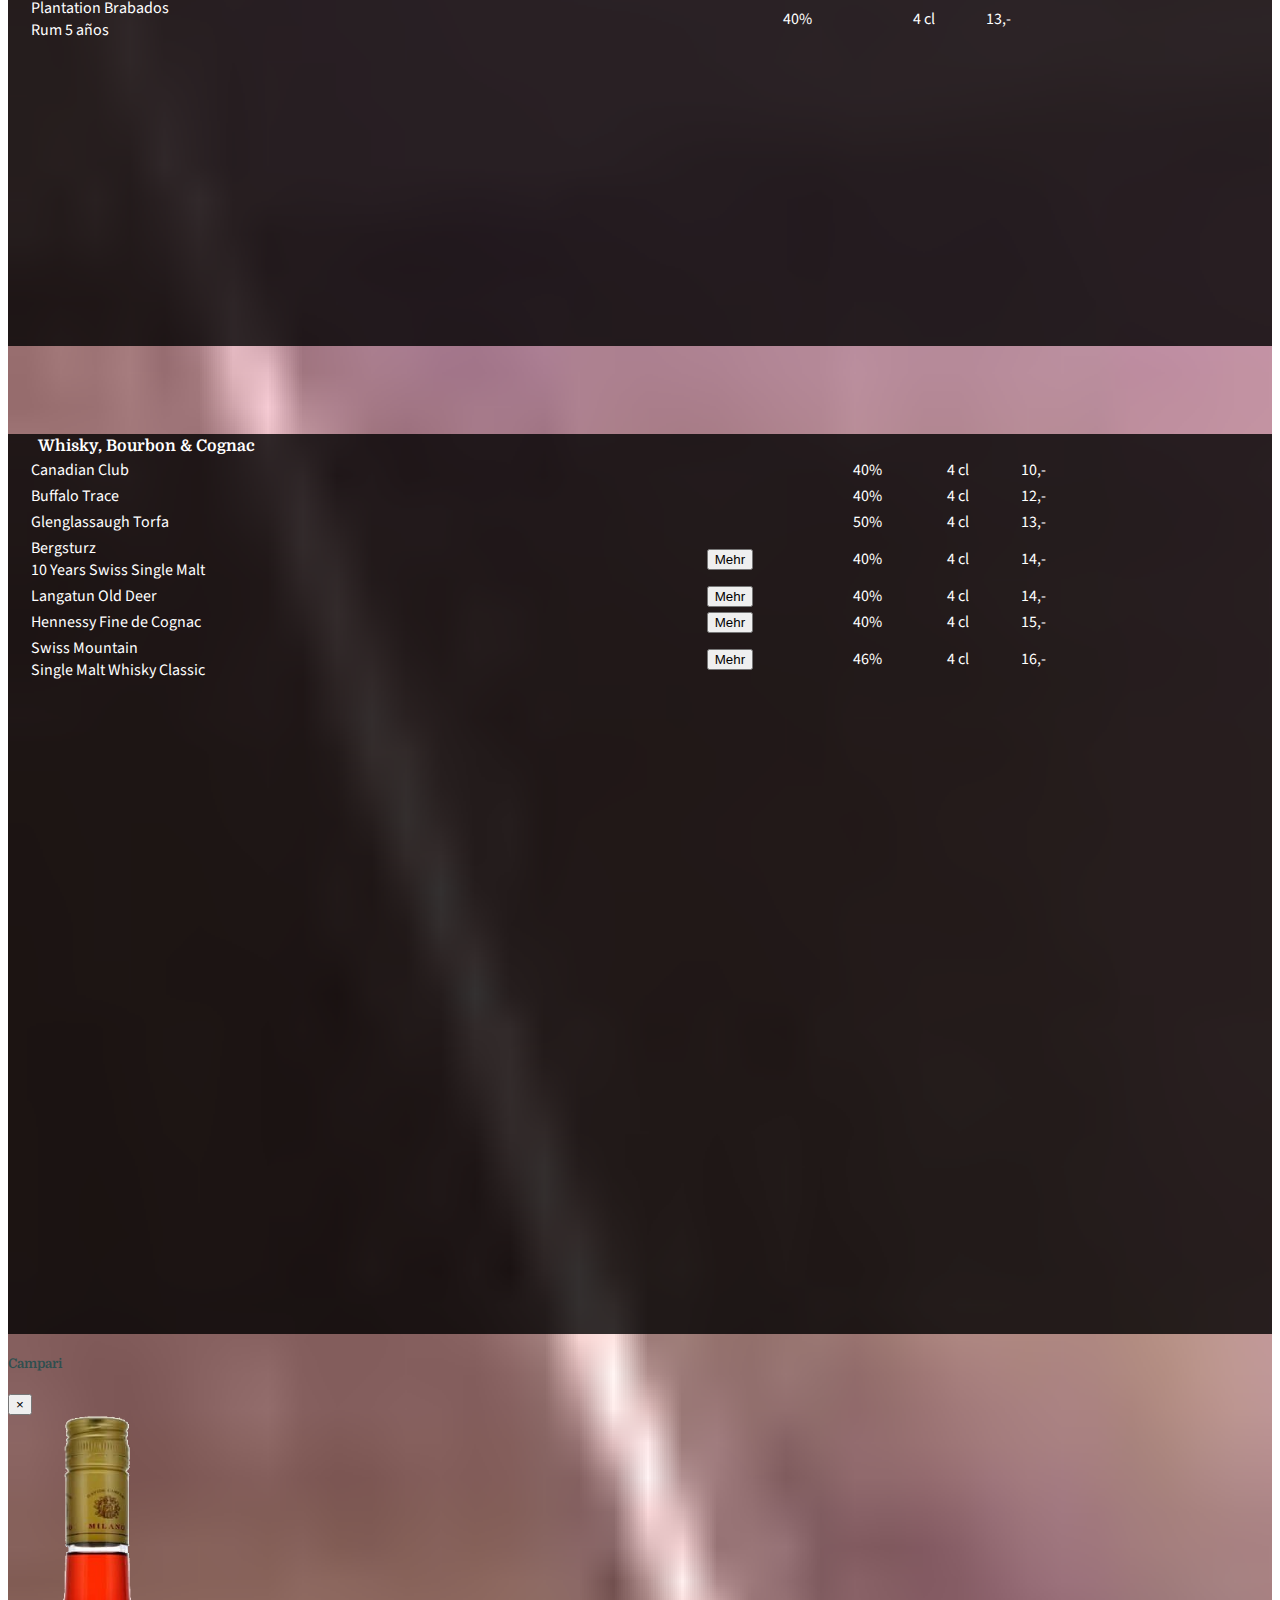
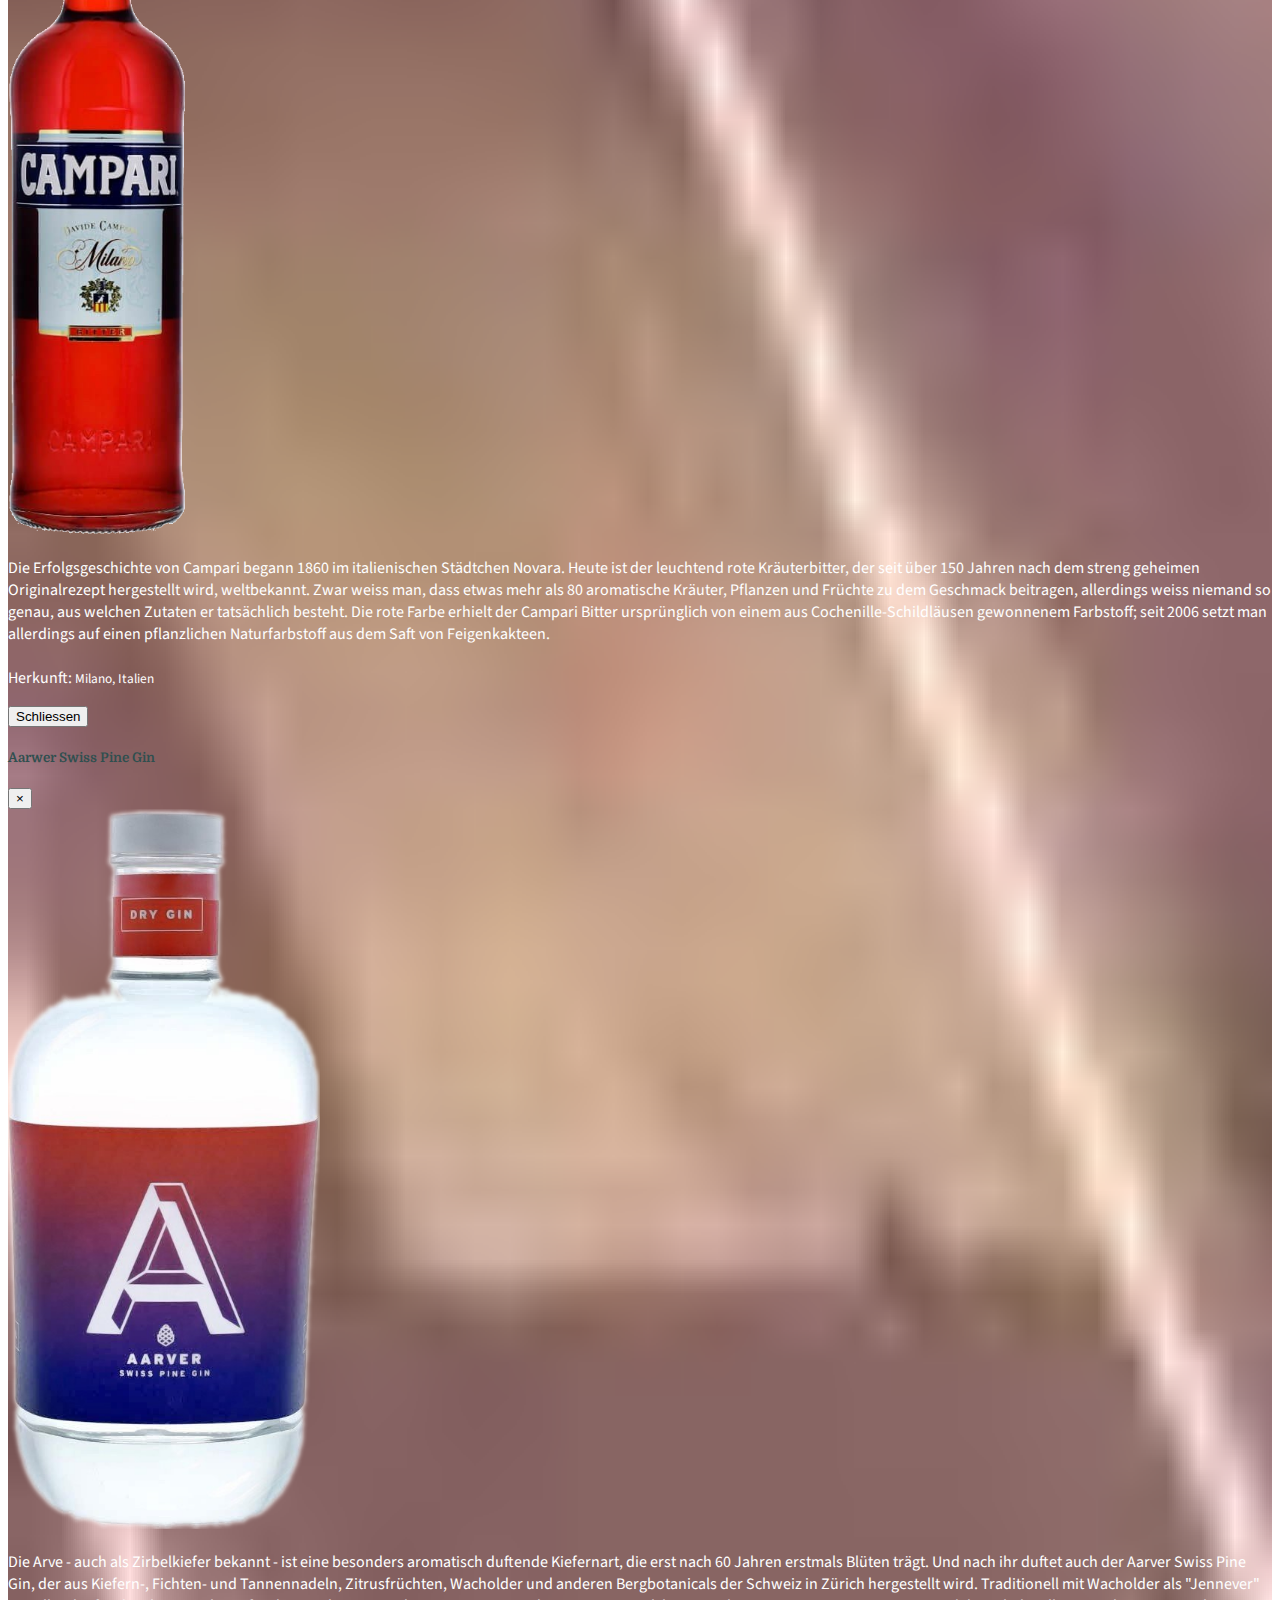
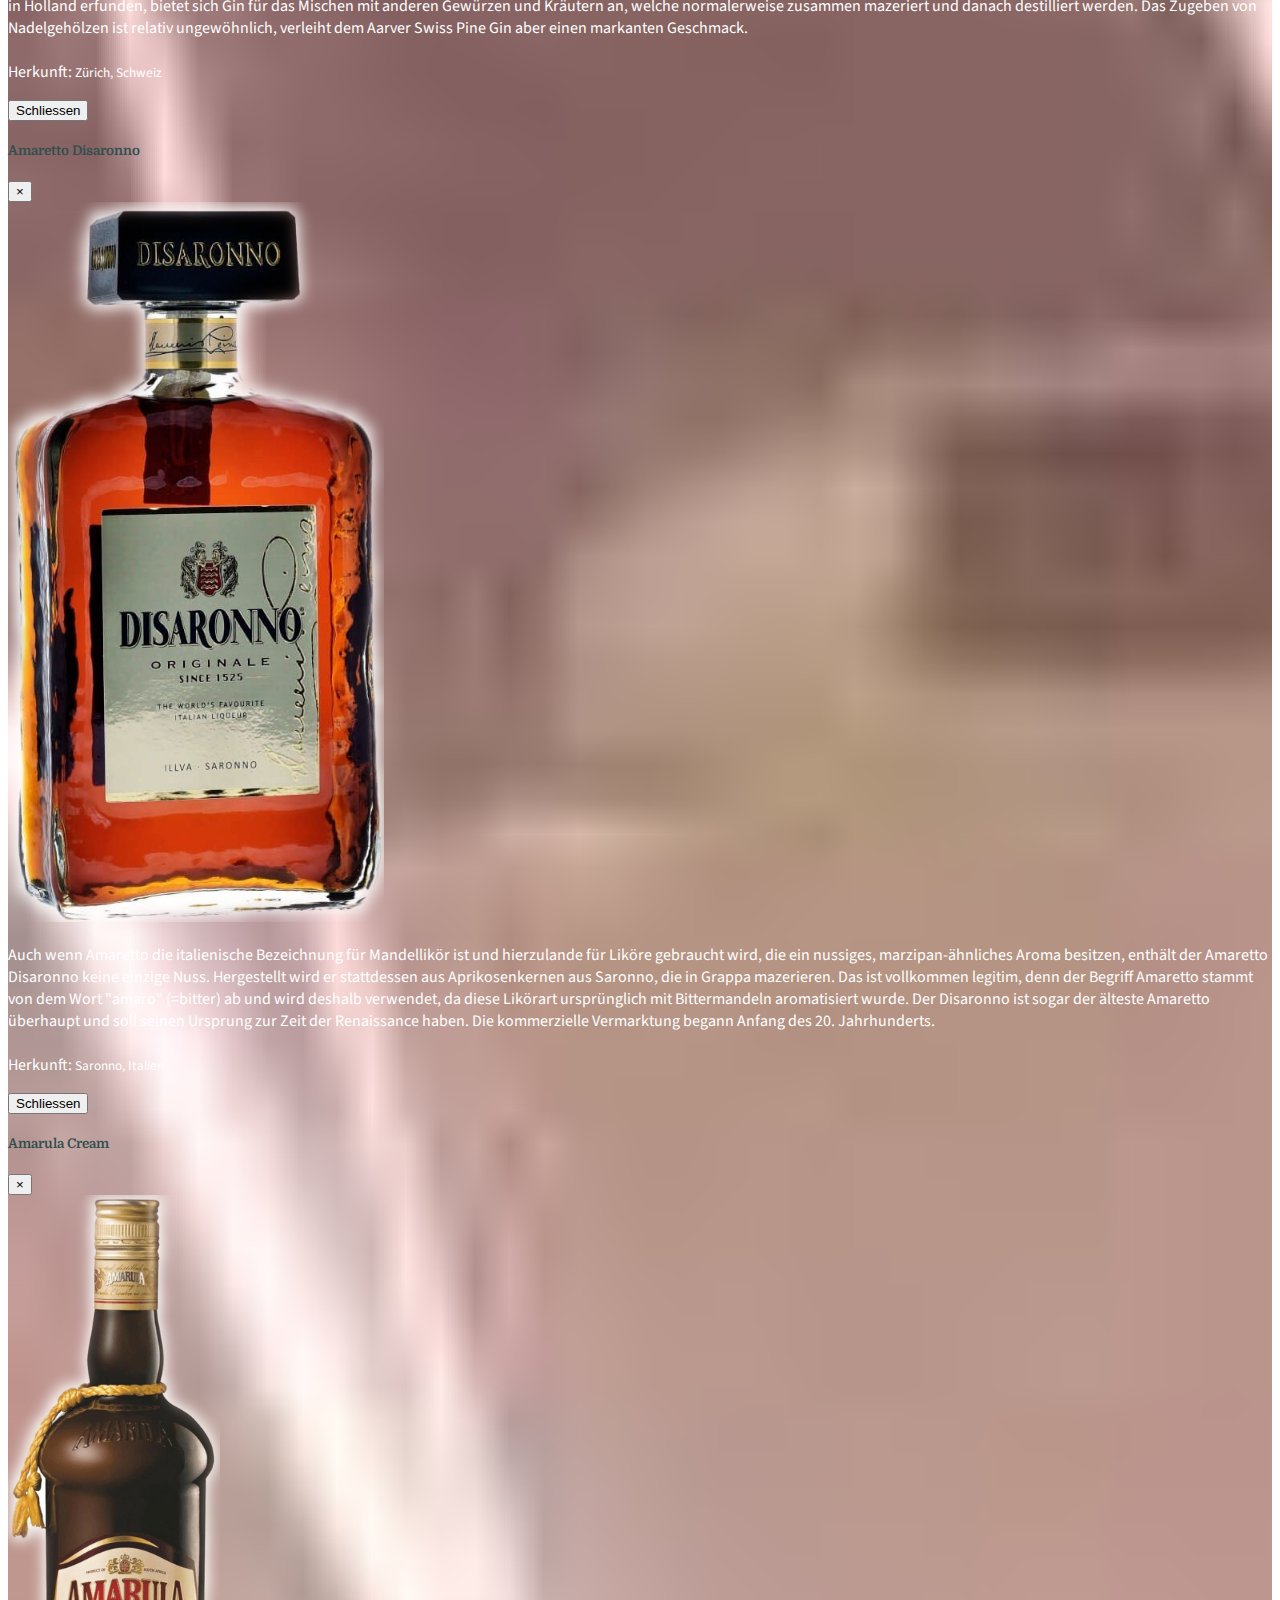
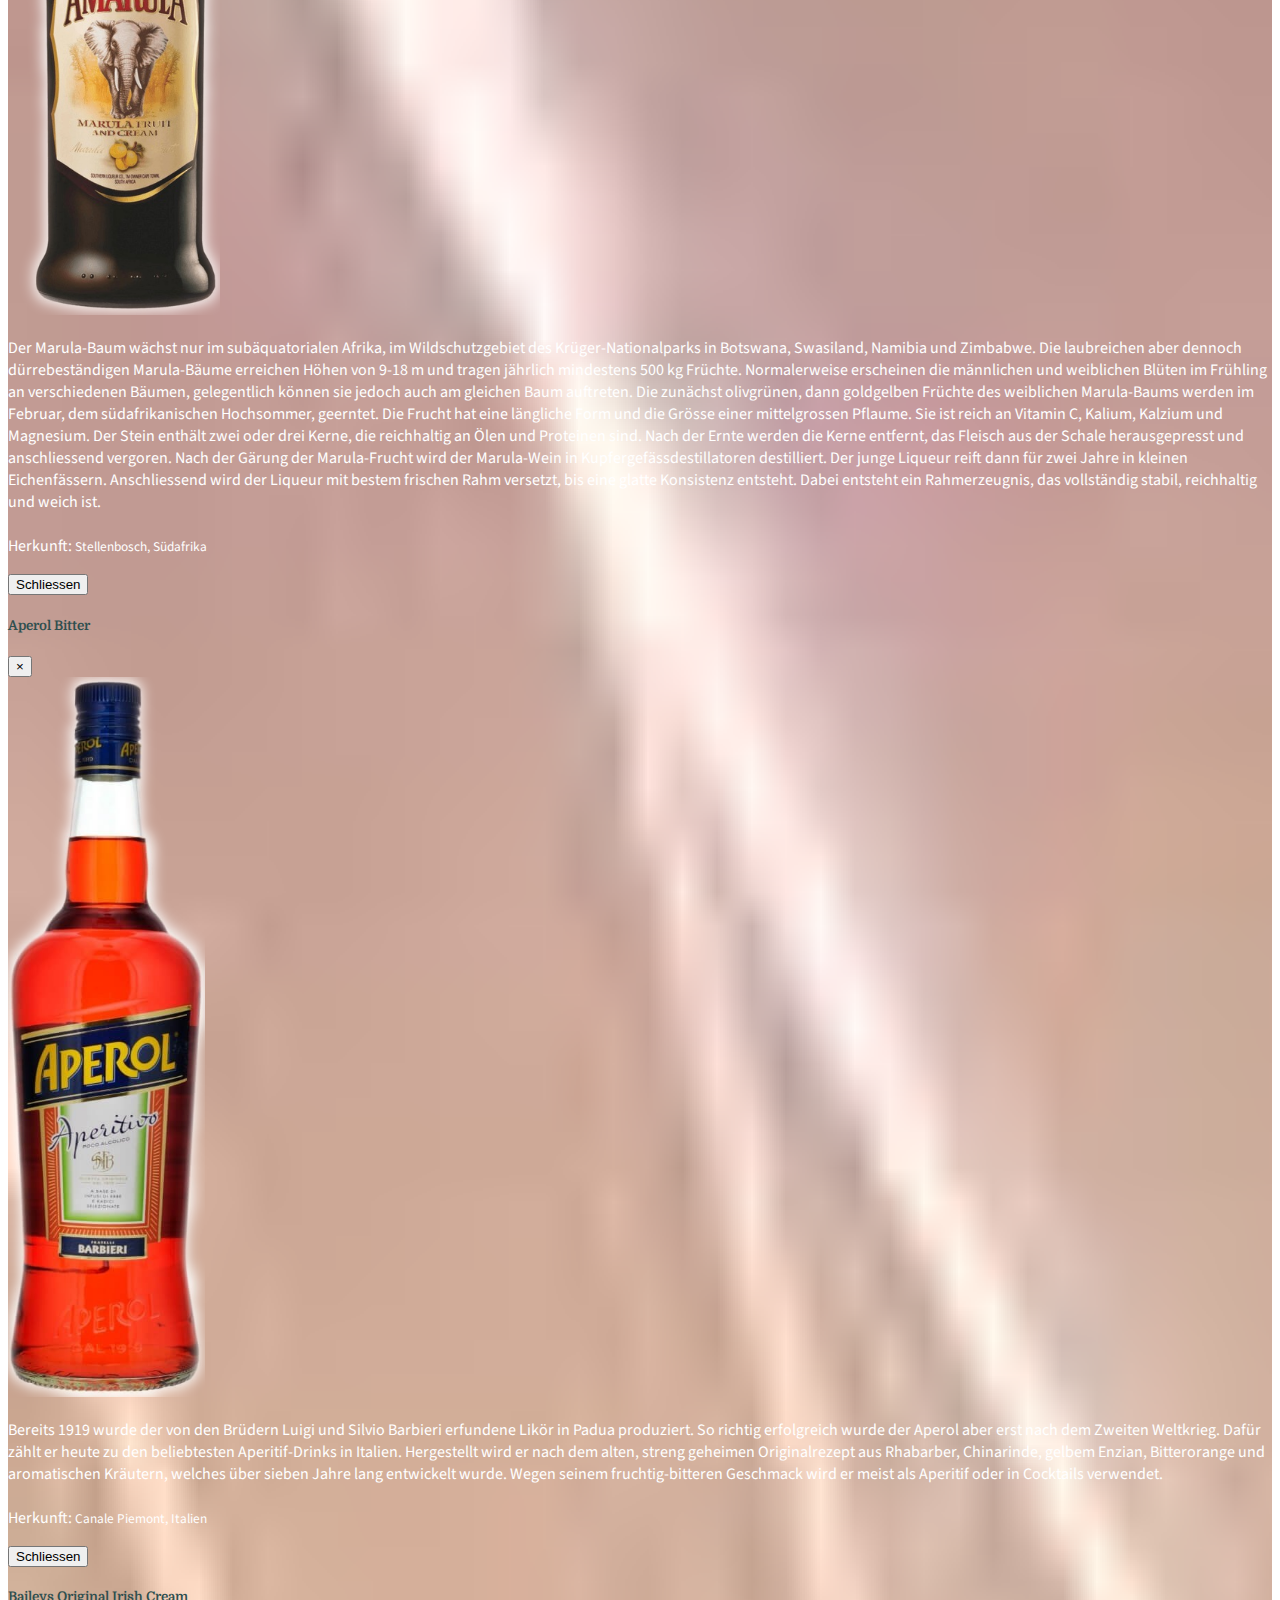
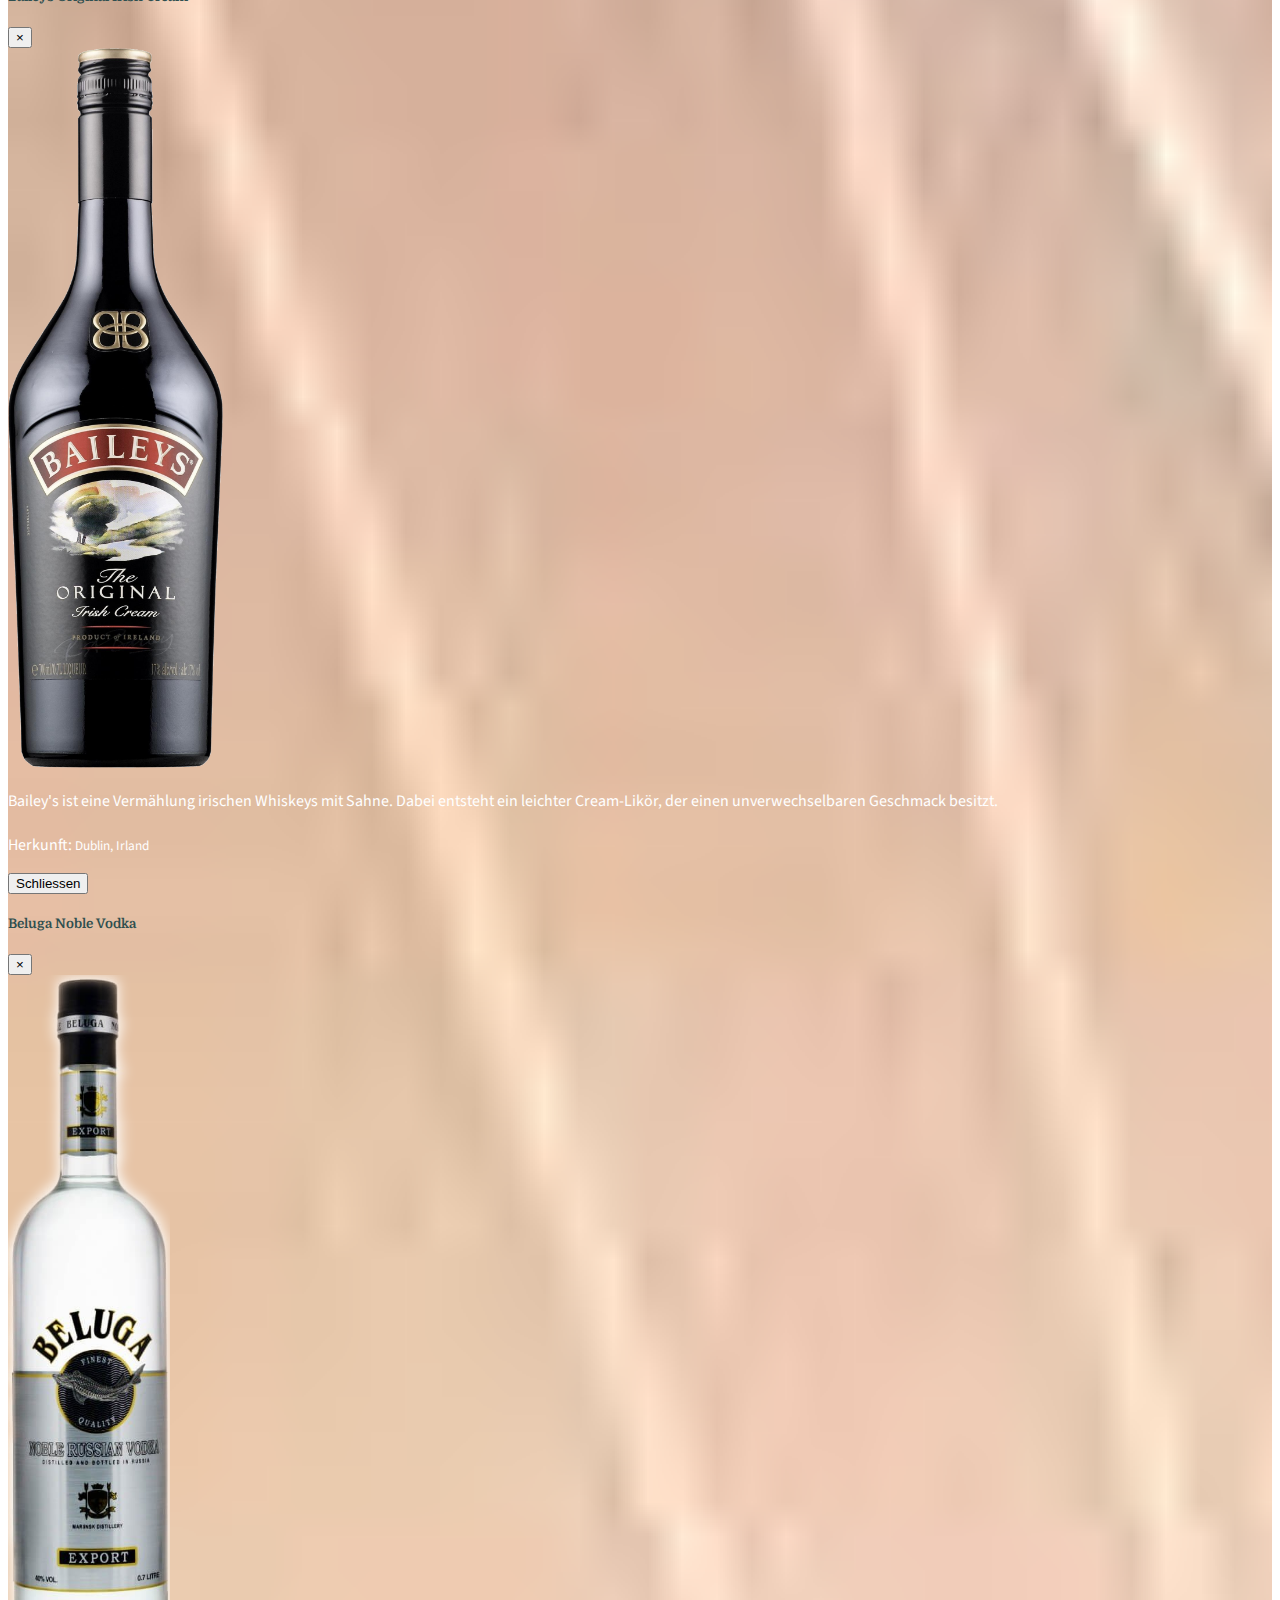
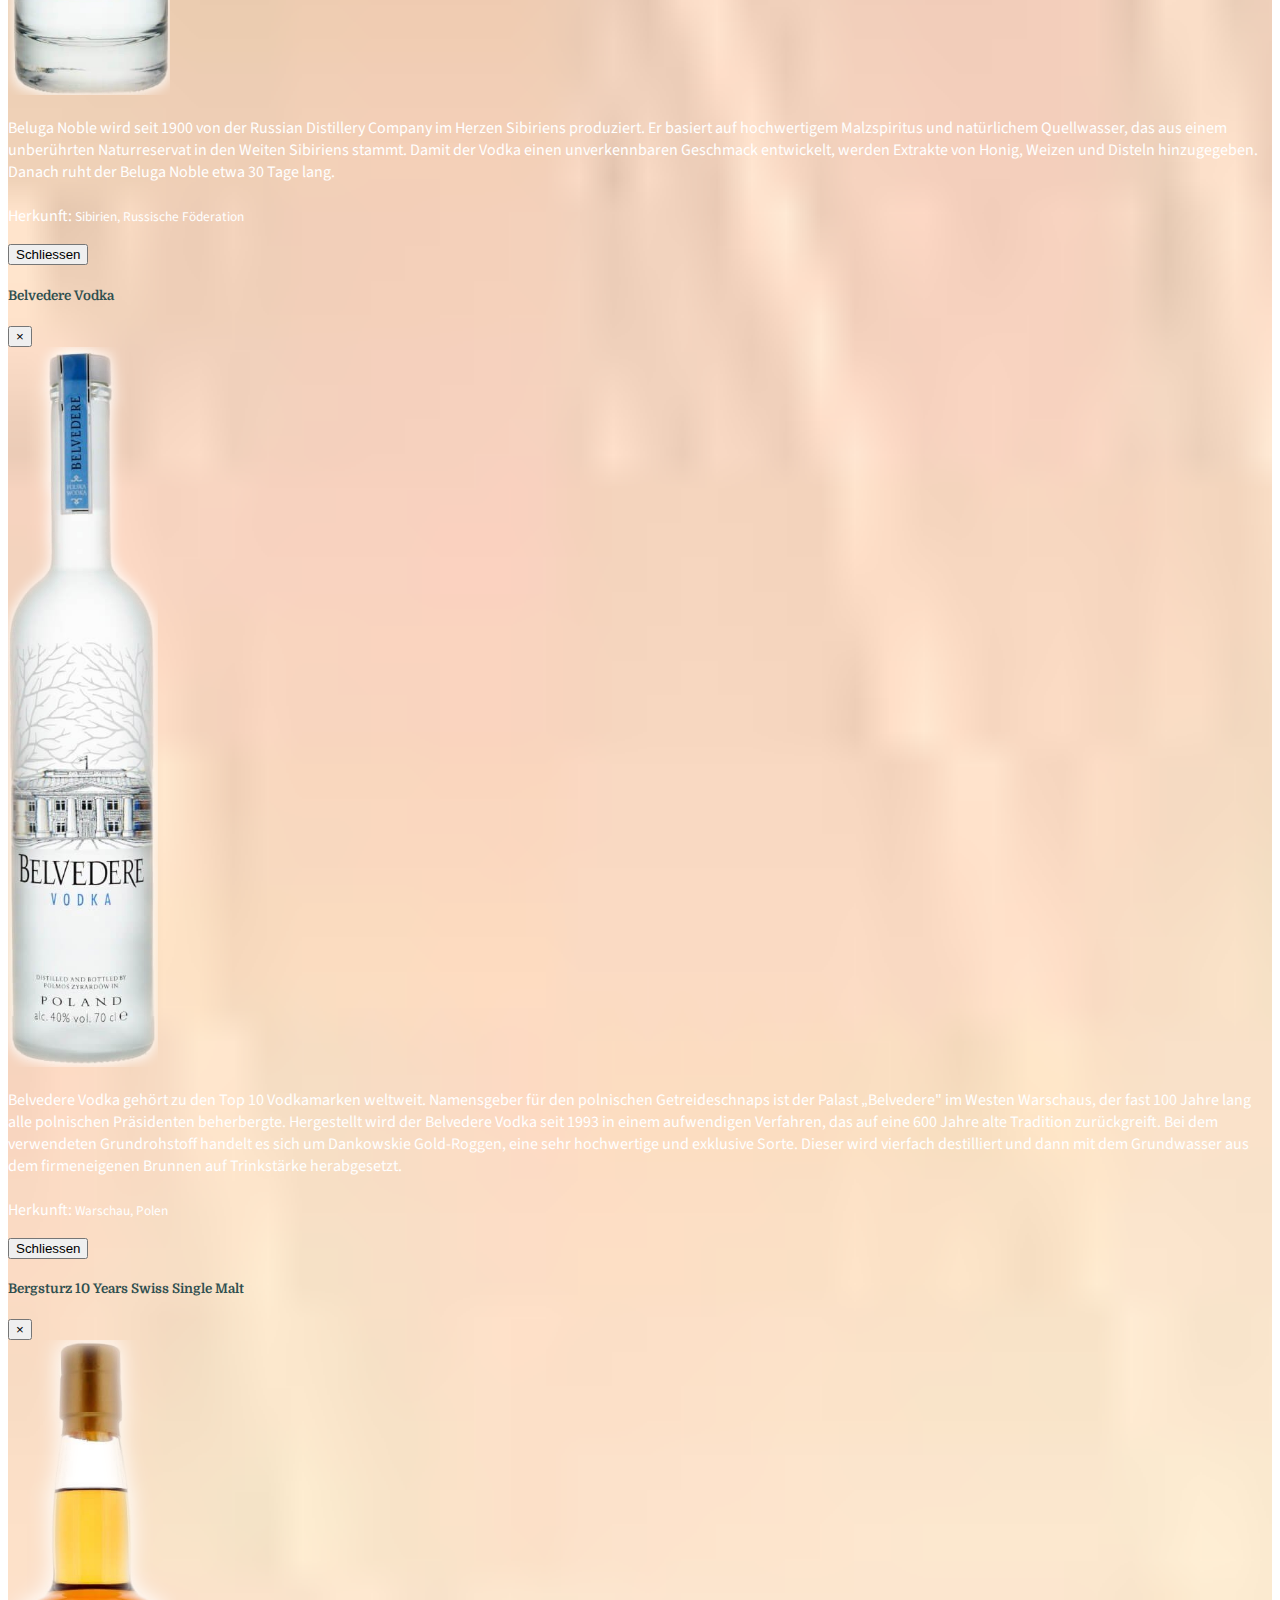
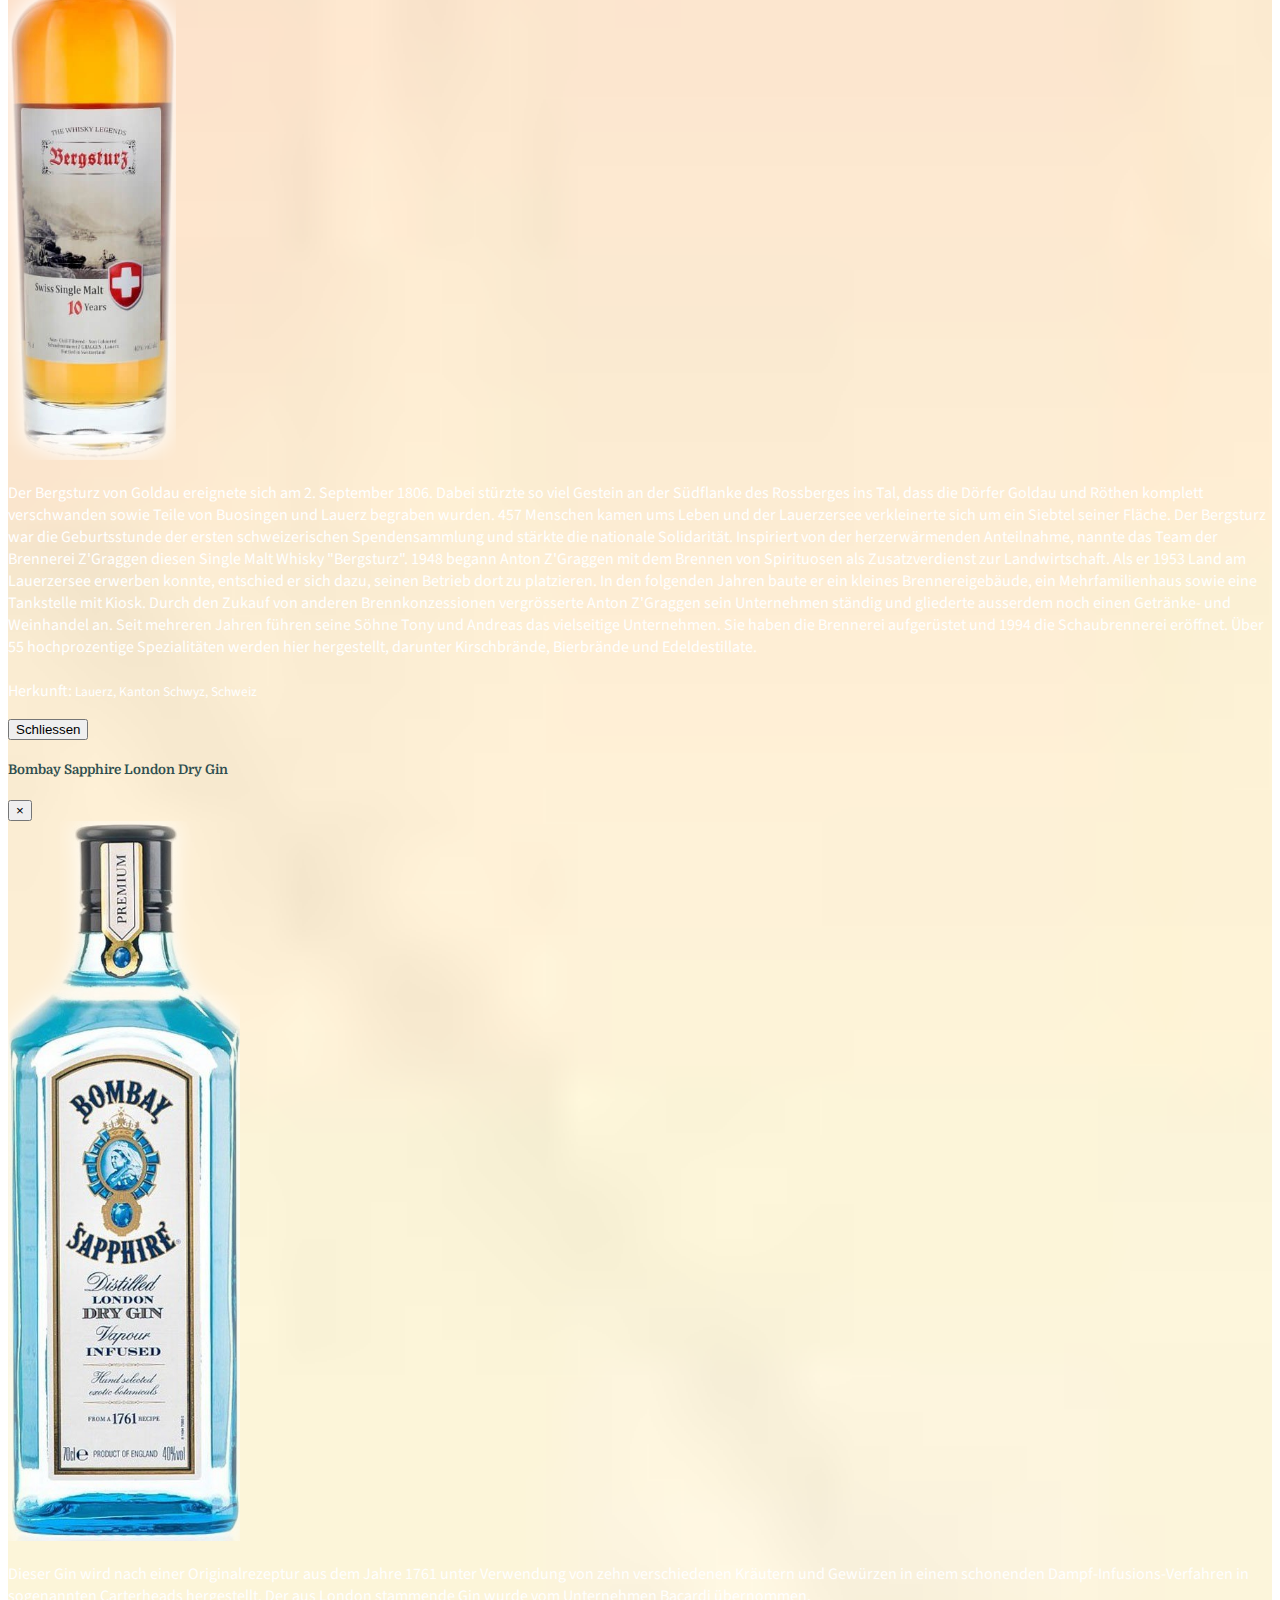
==== commit 59cbc8e1: "fixed scrolling, logo image, green color fix" ====
--- a/index.html
+++ b/index.html
@@ -5,8 +5,8 @@
   <meta charset="UTF-8">
   <meta name="viewport" content="width=device-width, initial-scale=1.0">
   <meta http-equiv="X-UA-Compatible" content="ie=edge">
-  <link rel="stylesheet" href="https://stackpath.bootstrapcdn.com/bootstrap/4.2.1/css/bootstrap.min.css" integrity="sha384-GJzZqFGwb1QTTN6wy59ffF1BuGJpLSa9DkKMp0DgiMDm4iYMj70gZWKYbI706tWS"
-    crossorigin="anonymous">
+  <link rel="stylesheet" href="https://stackpath.bootstrapcdn.com/bootstrap/4.2.1/css/bootstrap.min.css"
+    integrity="sha384-GJzZqFGwb1QTTN6wy59ffF1BuGJpLSa9DkKMp0DgiMDm4iYMj70gZWKYbI706tWS" crossorigin="anonymous">
   <link href="https://file.myfontastic.com/qjQZ9rSCVMuoS4NmtJqsRT/icons.css" rel="stylesheet">
   <link rel="stylesheet" href="main.css">
   <title>Drinks Menu</title>
@@ -17,7 +17,7 @@
   <div class="container-fluid drinklist-container">
     <nav class="navbar fixed-top navbar-dark bg-dark">
 
-      <!-- <img src="./img/logo.jpg" width="30" height="30" class="d-inline-block align-top" alt="Cannabar logo"> -->
+      <!-- <img src="./img/logo.png" width="30" height="30" class="d-inline-block align-top" alt="Cannabar logo"> -->
       <button class="navbar-toggler collapsed" type="button" data-toggle="collapse" data-target="#navbarNav"
         aria-controls="navbarNav" aria-expanded="true" aria-label="Toggle navigation">
         <span class="navbar-toggler-icon"></span>
@@ -62,10 +62,10 @@
           data-slide-to="2" class="icon-spirits"></li>
         <li data-toggle="tooltip" data-placement="top" title="Vodka &amp; Gin" data-target="#drinklist-carousel"
           data-slide-to="3" class="icon-vodka-gin"></li>
-        <li data-toggle="tooltip" data-placement="top" title="Grappa, Nocino &amp; Rum" data-target="#drinklist-carousel"
-          data-slide-to="4" class="icon-grappa-rum"></li>
-        <li data-toggle="tooltip" data-placement="top" title="Whisky, Bourbon &amp; Cognac" data-target="#drinklist-carousel"
-          data-slide-to="5" class="icon-whisky-cognac"></li>
+        <li data-toggle="tooltip" data-placement="top" title="Grappa, Nocino &amp; Rum"
+          data-target="#drinklist-carousel" data-slide-to="4" class="icon-grappa-rum"></li>
+        <li data-toggle="tooltip" data-placement="top" title="Whisky, Bourbon &amp; Cognac"
+          data-target="#drinklist-carousel" data-slide-to="5" class="icon-whisky-cognac"></li>
       </ol>
       <div class="carousel-inner">
         <div class="carousel-item active">
@@ -300,9 +300,9 @@
               </tbody>
             </table>
           </div>
-          <img src="./img/logo.jpg" alt="" class="logo d-none d-sm-none d-md-block">
+          <img src="./img/logo.png" alt="" class="logo d-none d-sm-none d-md-block">
           <!-- <img src="./drinks.jpg" alt="" class="drinks-img d-none d-sm-none d-md-block img-fluid"> -->
-          <!-- <img src="./baenz_logo.jpg" alt="" class="baenz-logo d-none d-sm-none d-md-block img-fluid">
+          <!-- <img src="./baenz_logo.png" alt="" class="baenz-logo d-none d-sm-none d-md-block img-fluid">
               <img src="./Logo_sirupier.png" alt="" class="sirupier-logo d-none d-sm-none d-md-block img-fluid">
               <img src="./sms-logo.png" alt="" class="sms-logo d-none d-sm-none d-md-block img-fluid"> -->
 
@@ -415,8 +415,7 @@
               </tbody>
             </table>
           </div>
-          <img src="./img/logo.jpg" alt="" class="logo d-none d-sm-none d-md-block">
-          <img src="./img/attractive-bar-barista-296888.jpg" alt="" class="coffee-menu-img">
+          <img src="./img/logo.png" alt="" class="logo d-none d-sm-none d-md-block">
         </div>
 
         <!-- Spirituosen -->
@@ -596,7 +595,8 @@
                   <td class="">6.50,-</td>
                 </tr>
                 <tr>
-                  <td class="">Heuschnaps<br /><span class="light-text italic-text">Das Original Kräuterlikör</span></td>
+                  <td class="">Heuschnaps<br /><span class="light-text italic-text">Das Original Kräuterlikör</span>
+                  </td>
                   <td class=""><button type="button" class="btn btn-sm btn-outline-info" data-toggle="modal"
                       data-target="#heuschnapsModal">
                       Mehr
@@ -646,7 +646,7 @@
               </tbody>
             </table>
           </div>
-          <img src="./img/logo.jpg" alt="" class="logo d-none d-sm-none d-md-block">
+          <img src="./img/logo.png" alt="" class="logo d-none d-sm-none d-md-block">
         </div>
 
 
@@ -961,7 +961,7 @@
               </tbody>
             </table>
           </div>
-          <img src="./img/logo.jpg" alt="" class="logo d-none d-sm-none d-md-block">
+          <img src="./img/logo.png" alt="" class="logo d-none d-sm-none d-md-block">
         </div>
 
         <!-- Grappa, Nocino & Rum -->
@@ -1110,7 +1110,7 @@
               </tbody>
             </table>
           </div>
-          <img src="./img/logo.jpg" alt="" class="logo d-none d-sm-none d-md-block">
+          <img src="./img/logo.png" alt="" class="logo d-none d-sm-none d-md-block">
         </div>
 
         <!-- Whisky, Bourbon & Cognac -->
@@ -1186,7 +1186,7 @@
               </tbody>
             </table>
           </div>
-          <img src="./img/logo.jpg" alt="" class="logo d-none d-sm-none d-md-block">
+          <img src="./img/logo.png" alt="" class="logo d-none d-sm-none d-md-block">
         </div>
 
         <!-- end carousel inner -->
@@ -1533,7 +1533,8 @@
             <div class="modal-body">
               <div class="row">
                 <div class="col-md-6 my-auto text-center">
-                  <img src="./modal-img/Bergsturz.png" alt="Bergsturz 10 Years Swiss Single Malt" class="img-fluid modal-img">
+                  <img src="./modal-img/Bergsturz.png" alt="Bergsturz 10 Years Swiss Single Malt"
+                    class="img-fluid modal-img">
                 </div>
                 <div class="col-md-6 ml-auto">
                   <p class="text-dark">
@@ -1582,7 +1583,8 @@
             <div class="modal-body">
               <div class="row">
                 <div class="col-md-6 my-auto text-center">
-                  <img src="./modal-img/Bombay_Sapphire.png" alt="Bombay Sapphire London Dry Gin" class="img-fluid modal-img">
+                  <img src="./modal-img/Bombay_Sapphire.png" alt="Bombay Sapphire London Dry Gin"
+                    class="img-fluid modal-img">
                 </div>
                 <div class="col-md-6 ml-auto">
                   <p class="text-dark">
@@ -1606,7 +1608,8 @@
       <!-- end bombayModal -->
 
       <!-- breilModal -->
-      <div class="modal fade" id="breilModal" tabindex="-1" role="dialog" aria-labelledby="breilModalLabel" aria-hidden="true">
+      <div class="modal fade" id="breilModal" tabindex="-1" role="dialog" aria-labelledby="breilModalLabel"
+        aria-hidden="true">
         <div class="modal-dialog" role="document">
           <div class="modal-content">
             <div class="modal-header">
@@ -1732,7 +1735,8 @@
       <!-- end crystalHeadModal -->
 
       <!-- czarsModal -->
-      <div class="modal fade" id="czarsModal" tabindex="-1" role="dialog" aria-labelledby="czarsModalLabel" aria-hidden="true">
+      <div class="modal fade" id="czarsModal" tabindex="-1" role="dialog" aria-labelledby="czarsModalLabel"
+        aria-hidden="true">
         <div class="modal-dialog" role="document">
           <div class="modal-content">
             <div class="modal-header">
@@ -1825,7 +1829,8 @@
             <div class="modal-body">
               <div class="row">
                 <div class="col-md-6 my-auto text-center">
-                  <img src="./modal-img/Dictador_Premium.png" alt="Dictador Premium Colombian Aged Gin Black" class="img-fluid modal-img">
+                  <img src="./modal-img/Dictador_Premium.png" alt="Dictador Premium Colombian Aged Gin Black"
+                    class="img-fluid modal-img">
                 </div>
                 <div class="col-md-6 ml-auto">
                   <p class="text-dark">
@@ -1853,7 +1858,8 @@
       <!-- end dictadorModal -->
 
       <!-- gin27Modal -->
-      <div class="modal fade" id="gin27Modal" tabindex="-1" role="dialog" aria-labelledby="gin27ModalLabel" aria-hidden="true">
+      <div class="modal fade" id="gin27Modal" tabindex="-1" role="dialog" aria-labelledby="gin27ModalLabel"
+        aria-hidden="true">
         <div class="modal-dialog" role="document">
           <div class="modal-content">
             <div class="modal-header">
@@ -1935,7 +1941,8 @@
       <!-- end gin1984Modal -->
 
       <!-- mareModal -->
-      <div class="modal fade" id="mareModal" tabindex="-1" role="dialog" aria-labelledby="mareModalLabel" aria-hidden="true">
+      <div class="modal fade" id="mareModal" tabindex="-1" role="dialog" aria-labelledby="mareModalLabel"
+        aria-hidden="true">
         <div class="modal-dialog" role="document">
           <div class="modal-content">
             <div class="modal-header">
@@ -1984,10 +1991,10 @@
             </div>
             <div class="modal-body">
               <div class="row">
+                <div class="col-md-6 my-auto text-center">
+                  <img src="./modal-img/Gin_Nordes.png" alt="Gin Nordés Atlantic Galician" class="img-fluid modal-img">
+                </div>
                 <div class="col-md-6 my-auto">
-                  <img src="./modal-img/Gin_Nordes.png" alt="Gin Nordés Atlantic Galician" class="img-fluid modal-img">
-                </div>
-                <div class="col-md-6 my-auto text-center">
                   <p class="text-dark">
                     Der Premium-Gin wurde in Galizien aus der berühmten spanischen Weissweintrauben erzeugt. Im
                     Gegensatz zu den meisten Gins wird hier als Grundalkohol die spanische Weissweintraube Albarifio
@@ -2024,7 +2031,8 @@
             <div class="modal-body">
               <div class="row">
                 <div class="col-md-6 my-auto text-center">
-                  <img src="./modal-img/Grand_Marnier.png" alt="Grand Marnier Cordon Rouge Liqueur" class="img-fluid modal-img">
+                  <img src="./modal-img/Grand_Marnier.png" alt="Grand Marnier Cordon Rouge Liqueur"
+                    class="img-fluid modal-img">
                 </div>
                 <div class="col-md-6 ml-auto">
                   <p class="text-dark">
@@ -2050,7 +2058,8 @@
       <!-- end marnierModal -->
 
       <!-- gooseModal -->
-      <div class="modal fade" id="gooseModal" tabindex="-1" role="dialog" aria-labelledby="gooseModalLabel" aria-hidden="true">
+      <div class="modal fade" id="gooseModal" tabindex="-1" role="dialog" aria-labelledby="gooseModalLabel"
+        aria-hidden="true">
         <div class="modal-dialog" role="document">
           <div class="modal-content">
             <div class="modal-header">
@@ -2228,7 +2237,8 @@
             <div class="modal-body">
               <div class="row">
                 <div class="col-md-6 my-auto text-center">
-                  <img src="./modal-img/Heuschnaps.png" alt="Heuschnaps - Das Original Kräuterlikör" class="img-fluid modal-img">
+                  <img src="./modal-img/Heuschnaps.png" alt="Heuschnaps - Das Original Kräuterlikör"
+                    class="img-fluid modal-img">
                 </div>
                 <div class="col-md-6 ml-auto">
                   <p class="text-dark">
@@ -2253,8 +2263,8 @@
       <!-- end heuschnapsModal -->
 
       <!-- jaegermeisterModal -->
-      <div class="modal fade" id="jaegermeisterModal" tabindex="-1" role="dialog" aria-labelledby="jaegermeisterModalLabel"
-        aria-hidden="true">
+      <div class="modal fade" id="jaegermeisterModal" tabindex="-1" role="dialog"
+        aria-labelledby="jaegermeisterModalLabel" aria-hidden="true">
         <div class="modal-dialog" role="document">
           <div class="modal-content">
             <div class="modal-header">
@@ -2299,7 +2309,8 @@
       <!-- end jaegermeisterModal -->
 
       <!-- jinzuModal -->
-      <div class="modal fade" id="jinzuModal" tabindex="-1" role="dialog" aria-labelledby="jinzuModalLabel" aria-hidden="true">
+      <div class="modal fade" id="jinzuModal" tabindex="-1" role="dialog" aria-labelledby="jinzuModalLabel"
+        aria-hidden="true">
         <div class="modal-dialog" role="document">
           <div class="modal-content">
             <div class="modal-header">
@@ -2325,7 +2336,8 @@
                     formschöne Flasche abgefüllt, erinnert diese an den Jinzu-Fluss in Japan, an dem in jedem Frühjahr
                     tausende Kirschbäume die Landschaft in eine rosafarbene Pracht verwandeln.
                     <br /><br />
-                    <span class="light-text">Herkunft: <small>London / Schottland (Cameronbridge), Grossbritannien</small></span>
+                    <span class="light-text">Herkunft: <small>London / Schottland (Cameronbridge),
+                        Grossbritannien</small></span>
                   </p>
                 </div>
               </div>
@@ -2381,7 +2393,8 @@
       <!-- end kahluaModal -->
 
       <!-- kahModal -->
-      <div class="modal fade" id="kahModal" tabindex="-1" role="dialog" aria-labelledby="kahModalLabel" aria-hidden="true">
+      <div class="modal fade" id="kahModal" tabindex="-1" role="dialog" aria-labelledby="kahModalLabel"
+        aria-hidden="true">
         <div class="modal-dialog" role="document">
           <div class="modal-content">
             <div class="modal-header">
@@ -2477,7 +2490,8 @@
             <div class="modal-body">
               <div class="row">
                 <div class="col-md-6 my-auto text-center">
-                  <img src="./modal-img/Langatun_Old_Deer.png" alt="Langatun Old Deer Single Malt Whisky Classic" class="img-fluid modal-img">
+                  <img src="./modal-img/Langatun_Old_Deer.png" alt="Langatun Old Deer Single Malt Whisky Classic"
+                    class="img-fluid modal-img">
                 </div>
                 <div class="col-md-6 ml-auto">
                   <p class="text-dark">
@@ -2587,7 +2601,8 @@
       <!-- end martiniModal -->
 
       <!-- nobleModal -->
-      <div class="modal fade" id="nobleModal" tabindex="-1" role="dialog" aria-labelledby="nobleModalLabel" aria-hidden="true">
+      <div class="modal fade" id="nobleModal" tabindex="-1" role="dialog" aria-labelledby="nobleModalLabel"
+        aria-hidden="true">
         <div class="modal-dialog" role="document">
           <div class="modal-content">
             <div class="modal-header">
@@ -2599,7 +2614,8 @@
             <div class="modal-body">
               <div class="row">
                 <div class="col-md-6 my-auto text-center">
-                  <img src="./modal-img/Noble_White_Alpine.png" alt="Noble White Alpine Gin" class="img-fluid modal-img">
+                  <img src="./modal-img/Noble_White_Alpine.png" alt="Noble White Alpine Gin"
+                    class="img-fluid modal-img">
                 </div>
                 <div class="col-md-6 ml-auto">
                   <p class="text-dark">
@@ -2624,7 +2640,8 @@
       <!-- end nobleModal -->
 
       <!-- pimmsModal -->
-      <div class="modal fade" id="pimmsModal" tabindex="-1" role="dialog" aria-labelledby="pimmsModalLabel" aria-hidden="true">
+      <div class="modal fade" id="pimmsModal" tabindex="-1" role="dialog" aria-labelledby="pimmsModalLabel"
+        aria-hidden="true">
         <div class="modal-dialog" role="document">
           <div class="modal-content">
             <div class="modal-header">
@@ -2709,7 +2726,8 @@
       <!-- end ramazzottiModal -->
 
       <!-- rokuModal -->
-      <div class="modal fade" id="rokuModal" tabindex="-1" role="dialog" aria-labelledby="rokuModalLabel" aria-hidden="true">
+      <div class="modal fade" id="rokuModal" tabindex="-1" role="dialog" aria-labelledby="rokuModalLabel"
+        aria-hidden="true">
         <div class="modal-dialog" role="document">
           <div class="modal-content">
             <div class="modal-header">
@@ -2762,7 +2780,8 @@
             <div class="modal-body">
               <div class="row">
                 <div class="col-md-6 my-auto text-center">
-                  <img src="./modal-img/Zacapa_No23.png" alt="Rum Zacapa No.23 Gran Reserva Sistema Solera" class="img-fluid modal-img">
+                  <img src="./modal-img/Zacapa_No23.png" alt="Rum Zacapa No.23 Gran Reserva Sistema Solera"
+                    class="img-fluid modal-img">
                 </div>
                 <div class="col-md-6 ml-auto">
                   <p class="text-dark">
@@ -2829,8 +2848,8 @@
       <!-- end crystalModal -->
 
       <!-- swissMountainModal -->
-      <div class="modal fade" id="swissMountainModal" tabindex="-1" role="dialog" aria-labelledby="swissMountainModalLabel"
-        aria-hidden="true">
+      <div class="modal fade" id="swissMountainModal" tabindex="-1" role="dialog"
+        aria-labelledby="swissMountainModalLabel" aria-hidden="true">
         <div class="modal-dialog" role="document">
           <div class="modal-content">
             <div class="modal-header">
@@ -2842,7 +2861,8 @@
             <div class="modal-body">
               <div class="row">
                 <div class="col-md-6 my-auto text-center">
-                  <img src="./modal-img/Swiss_Mountain.png" alt="Swiss Mountain Single Malt Whisky Classic" class="img-fluid modal-img">
+                  <img src="./modal-img/Swiss_Mountain.png" alt="Swiss Mountain Single Malt Whisky Classic"
+                    class="img-fluid modal-img">
                 </div>
                 <div class="col-md-6 ml-auto modal-text">
                   <p class="text-dark">
@@ -2928,7 +2948,8 @@
             <div class="modal-body">
               <div class="row">
                 <div class="col-md-6 my-auto text-center">
-                  <img src="./modal-img/The_Alpinist_Rum.png" alt="The Alpinist Rare Blend Premium Rum 8 Years" class="img-fluid modal-img">
+                  <img src="./modal-img/The_Alpinist_Rum.png" alt="The Alpinist Rare Blend Premium Rum 8 Years"
+                    class="img-fluid modal-img">
                 </div>
                 <div class="col-md-6 ml-auto">
                   <p class="text-dark">
@@ -2999,7 +3020,8 @@
       <!-- end botanistGinModal -->
 
       <!-- kingsModal -->
-      <div class="modal fade" id="kingsModal" tabindex="-1" role="dialog" aria-labelledby="kingsModalLabel" aria-hidden="true">
+      <div class="modal fade" id="kingsModal" tabindex="-1" role="dialog" aria-labelledby="kingsModalLabel"
+        aria-hidden="true">
         <div class="modal-dialog" role="document">
           <div class="modal-content">
             <div class="modal-header">
@@ -3038,7 +3060,8 @@
       <!-- end kingsModal -->
 
       <!-- maundModal -->
-      <div class="modal fade" id="maundModal" tabindex="-1" role="dialog" aria-labelledby="maundModalLabel" aria-hidden="true">
+      <div class="modal fade" id="maundModal" tabindex="-1" role="dialog" aria-labelledby="maundModalLabel"
+        aria-hidden="true">
         <div class="modal-dialog" role="document">
           <div class="modal-content">
             <div class="modal-header">
@@ -3050,7 +3073,8 @@
             <div class="modal-body">
               <div class="row">
                 <div class="col-md-6 my-auto text-center">
-                  <img src="./modal-img/The_Wild_Alps_Rum.png" alt="The Wild Alps Maund (Jamaika) Rum 12 Years" class="img-fluid modal-img">
+                  <img src="./modal-img/The_Wild_Alps_Rum.png" alt="The Wild Alps Maund (Jamaika) Rum 12 Years"
+                    class="img-fluid modal-img">
                 </div>
                 <div class="col-md-6 ml-auto">
                   <p class="text-dark">
@@ -3184,11 +3208,14 @@
   </a>
   <!-- </div>
   </div> -->
-  <script src="https://code.jquery.com/jquery-3.3.1.slim.min.js" integrity="sha384-q8i/X+965DzO0rT7abK41JStQIAqVgRVzpbzo5smXKp4YfRvH+8abtTE1Pi6jizo"
+  <script src="https://code.jquery.com/jquery-3.3.1.slim.min.js"
+    integrity="sha384-q8i/X+965DzO0rT7abK41JStQIAqVgRVzpbzo5smXKp4YfRvH+8abtTE1Pi6jizo"
     crossorigin="anonymous"></script>
-  <script src="https://cdnjs.cloudflare.com/ajax/libs/popper.js/1.14.6/umd/popper.min.js" integrity="sha384-wHAiFfRlMFy6i5SRaxvfOCifBUQy1xHdJ/yoi7FRNXMRBu5WHdZYu1hA6ZOblgut"
+  <script src="https://cdnjs.cloudflare.com/ajax/libs/popper.js/1.14.6/umd/popper.min.js"
+    integrity="sha384-wHAiFfRlMFy6i5SRaxvfOCifBUQy1xHdJ/yoi7FRNXMRBu5WHdZYu1hA6ZOblgut"
     crossorigin="anonymous"></script>
-  <script src="https://stackpath.bootstrapcdn.com/bootstrap/4.2.1/js/bootstrap.min.js" integrity="sha384-B0UglyR+jN6CkvvICOB2joaf5I4l3gm9GU6Hc1og6Ls7i6U/mkkaduKaBhlAXv9k"
+  <script src="https://stackpath.bootstrapcdn.com/bootstrap/4.2.1/js/bootstrap.min.js"
+    integrity="sha384-B0UglyR+jN6CkvvICOB2joaf5I4l3gm9GU6Hc1og6Ls7i6U/mkkaduKaBhlAXv9k"
     crossorigin="anonymous"></script>
   <script>
     // close navigation on any click
--- a/main.css
+++ b/main.css
@@ -2,8 +2,15 @@
 @import url('https://fonts.googleapis.com/css?family=Domine');
 /* main container and global styles */
 
+/* not displaying scrollbars on apple */
+
+::-webkit-scrollbar {
+  display: none;
+}
+
 body {
-  overflow: scroll;
+  /* overflow-Y: hidden; */
+  scroll-behavior: smooth;
 }
 
 .btn:focus, .navbar-toggler:focus {
@@ -46,7 +53,7 @@
 }
 
 .carousel-indicators li:hover, .carousel-indicators li.active {
-  color: #3aaf1f;
+  color: #20e220;
   font-weight: bold;
   transition: color .7s ease;
   transition: transform .7s ease;
@@ -71,12 +78,12 @@
 }
 
 li.nav-item>a:hover, li.nav-item>a:active, li.nav-item>a:focus {
-  color: #3aaf1f!important;
+  color: #20e220!important;
   outline: none;
   cursor: pointer;
-  -moz-box-shadow: inset 0 0 15px #3aaf1f;
-  -webkit-box-shadow: inset 0 0 15px #3aaf1f;
-  box-shadow: inset 0 0 15px #3aaf1f;
+  -moz-box-shadow: inset 0 0 15px #20e220;
+  -webkit-box-shadow: inset 0 0 15px #20e220;
+  box-shadow: inset 0 0 15px #20e220;
   transition: color .8s ease, box-shadow .6s ease;
 }
 
@@ -88,13 +95,8 @@
   top: 5.5em;
   width: 120px;
   height: 120px;
-}
-
-.coffee-menu-img {
-  width: 100%;
-  height: auto;
-  margin-top: 1.5em;
-  opacity: .9;
+  background: #fff;
+  padding: 2px;
 }
 
 /* modal Images */
@@ -110,8 +112,7 @@
 
 .modal-img:hover {
   transform: scale(1.1);
-  margin-bottom: 1.5em;
-  transition: transform .7s ease, margin-bottom .7s ease;
+  transition: transform .7s ease;
 }
 
 .modal-title {
@@ -155,7 +156,7 @@
     border-radius: 10px;
   }
   .carousel-indicators li:hover, .carousel-indicators li.active {
-    color: #3aaf1f;
+    color: #20e220;
     transition-duration: .5s;
     transform: scale(1.1);
     font-size: 1em;
@@ -168,6 +169,13 @@
   }
 }
 
+@media(max-width: 768px) {
+  .modal-img:hover {
+    margin-bottom: 2.5em;
+    transition: margin-bottom .6s ease, transform .7s ease;
+  }
+}
+
 @media(min-width: 992px) {
   li.nav-item>a {
     padding: .5em;
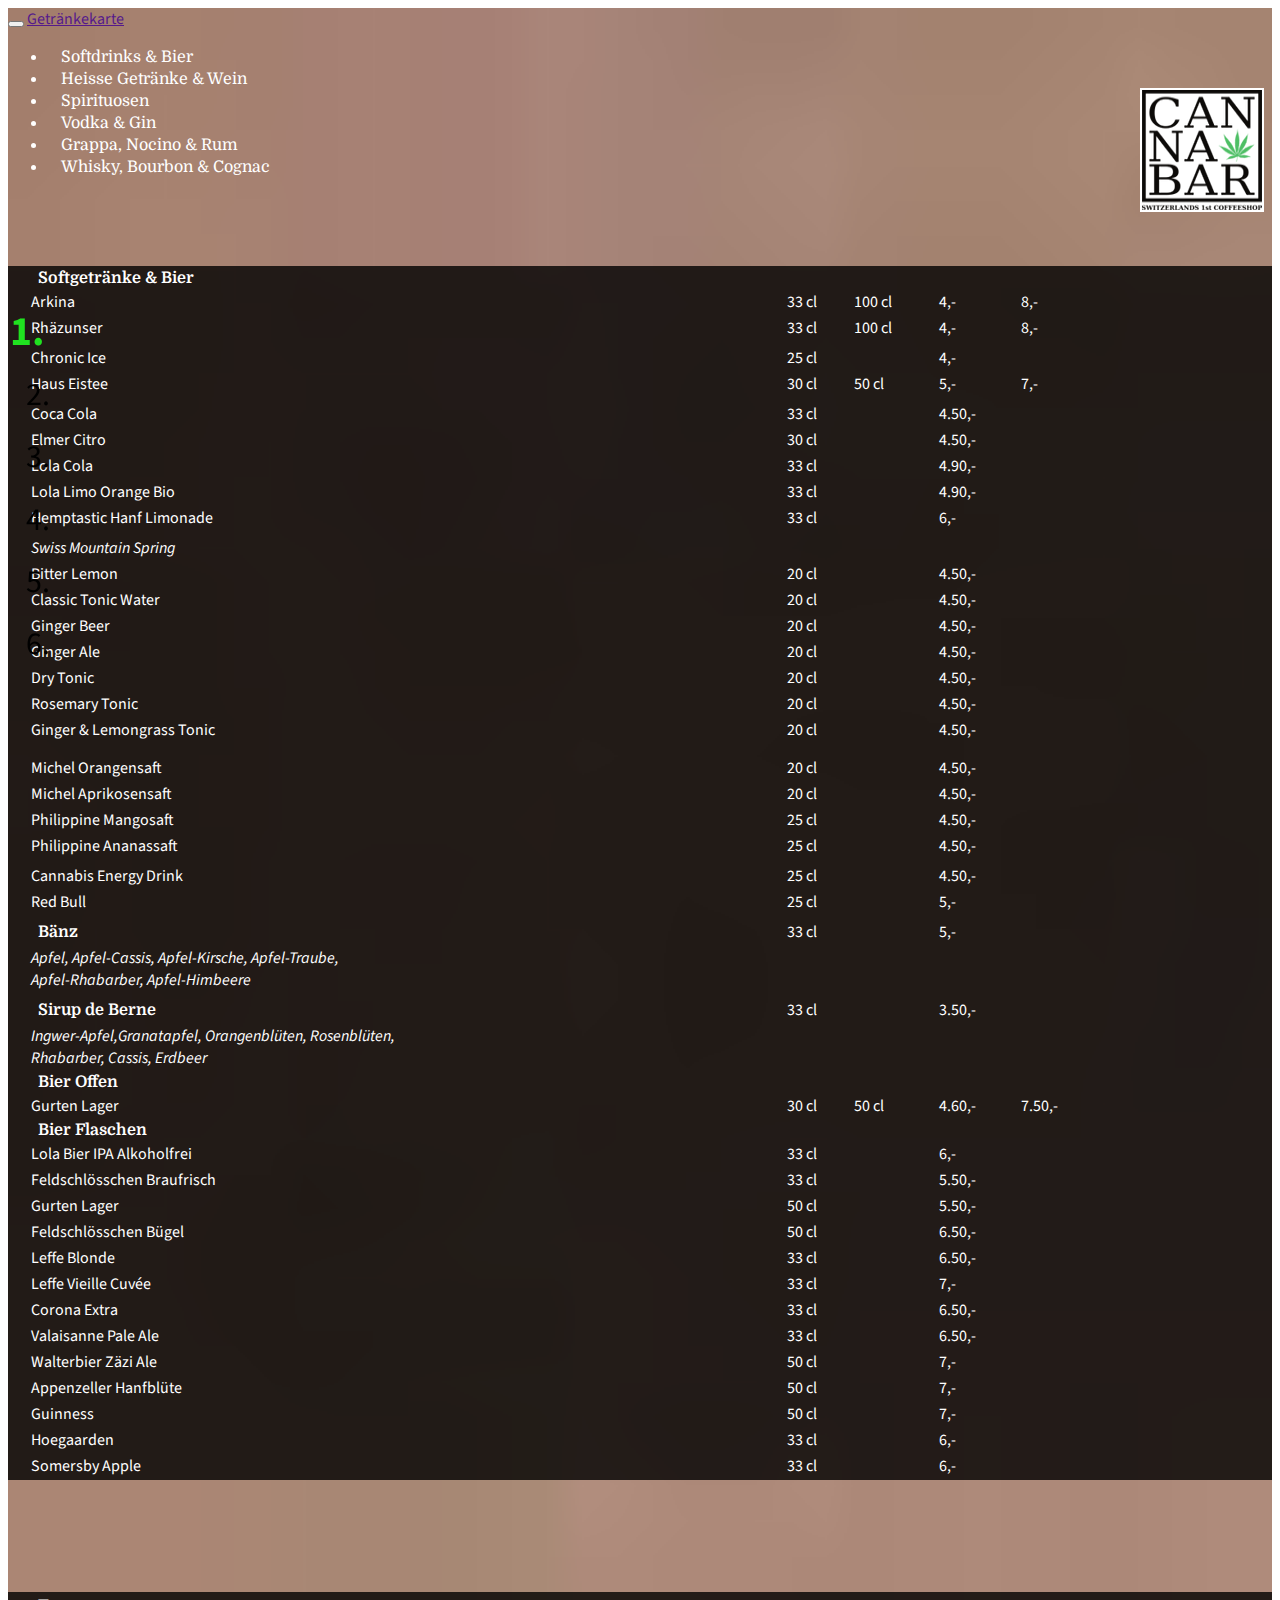
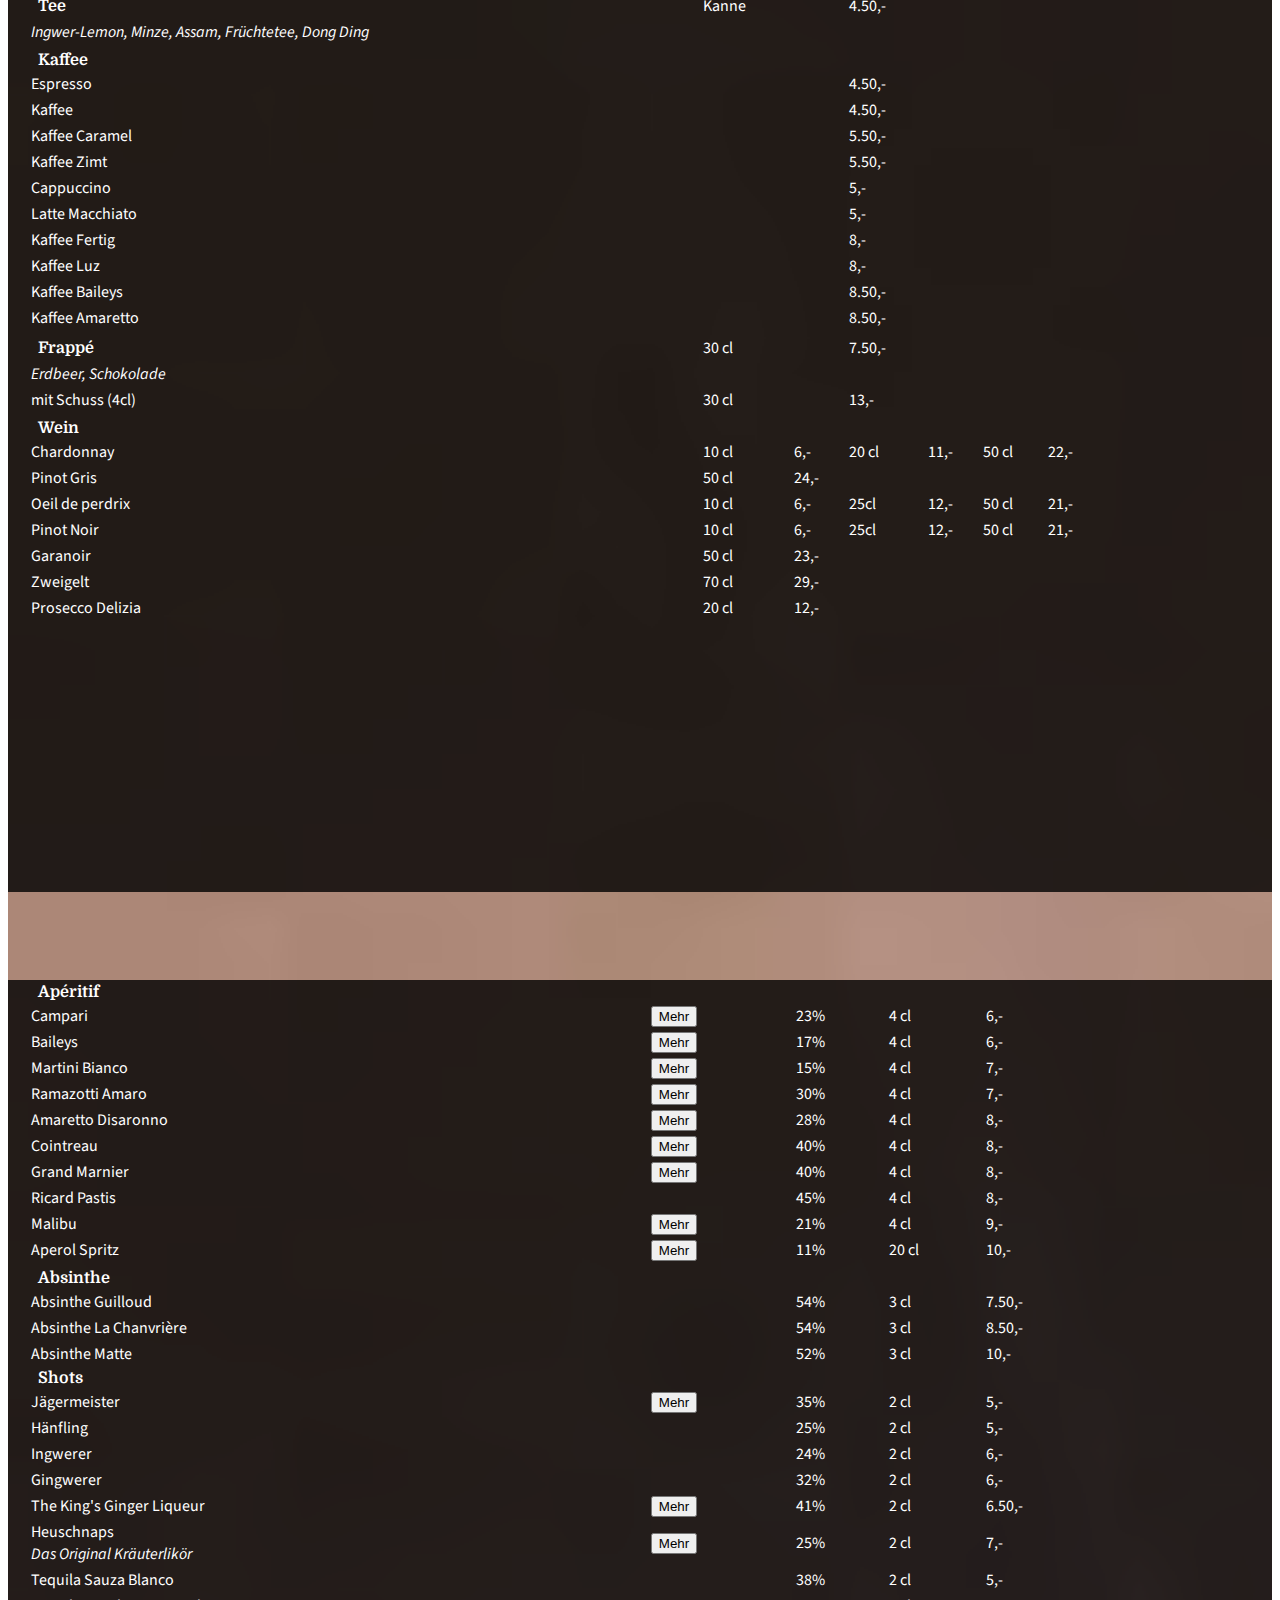
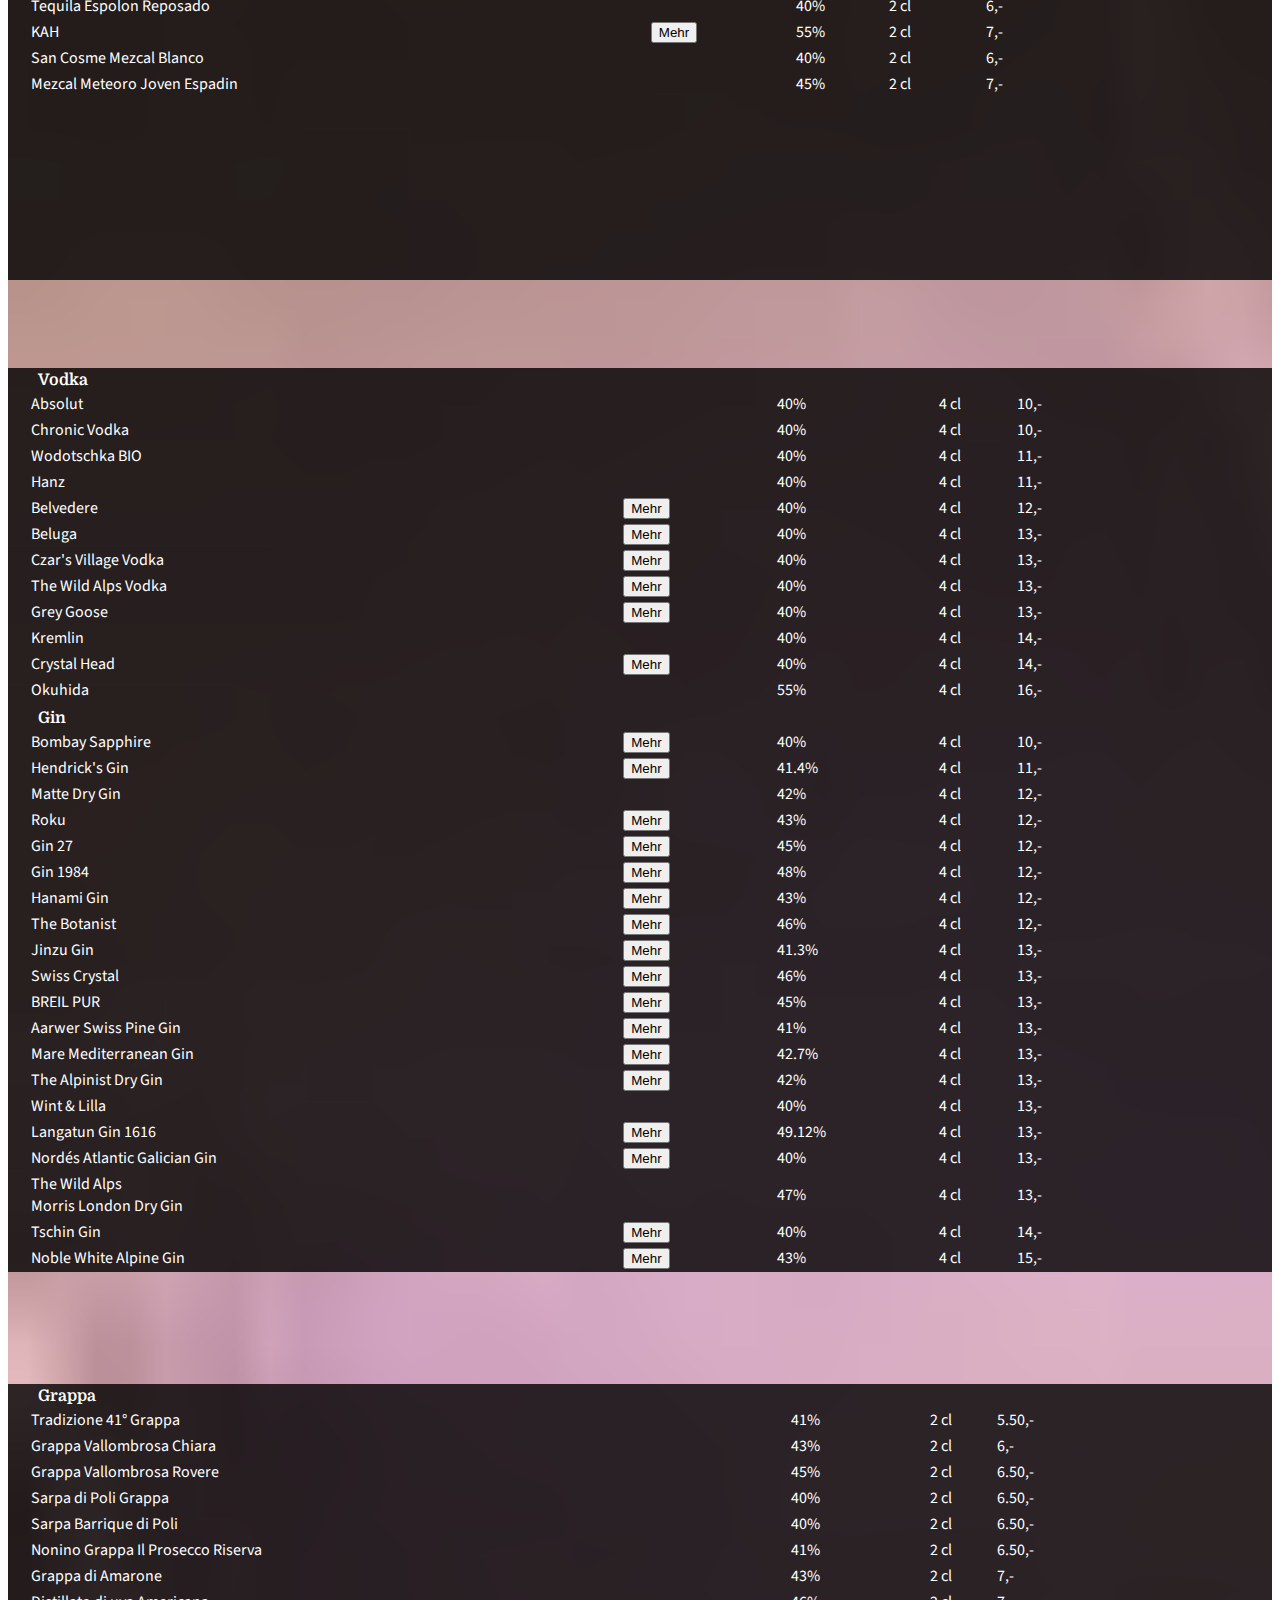
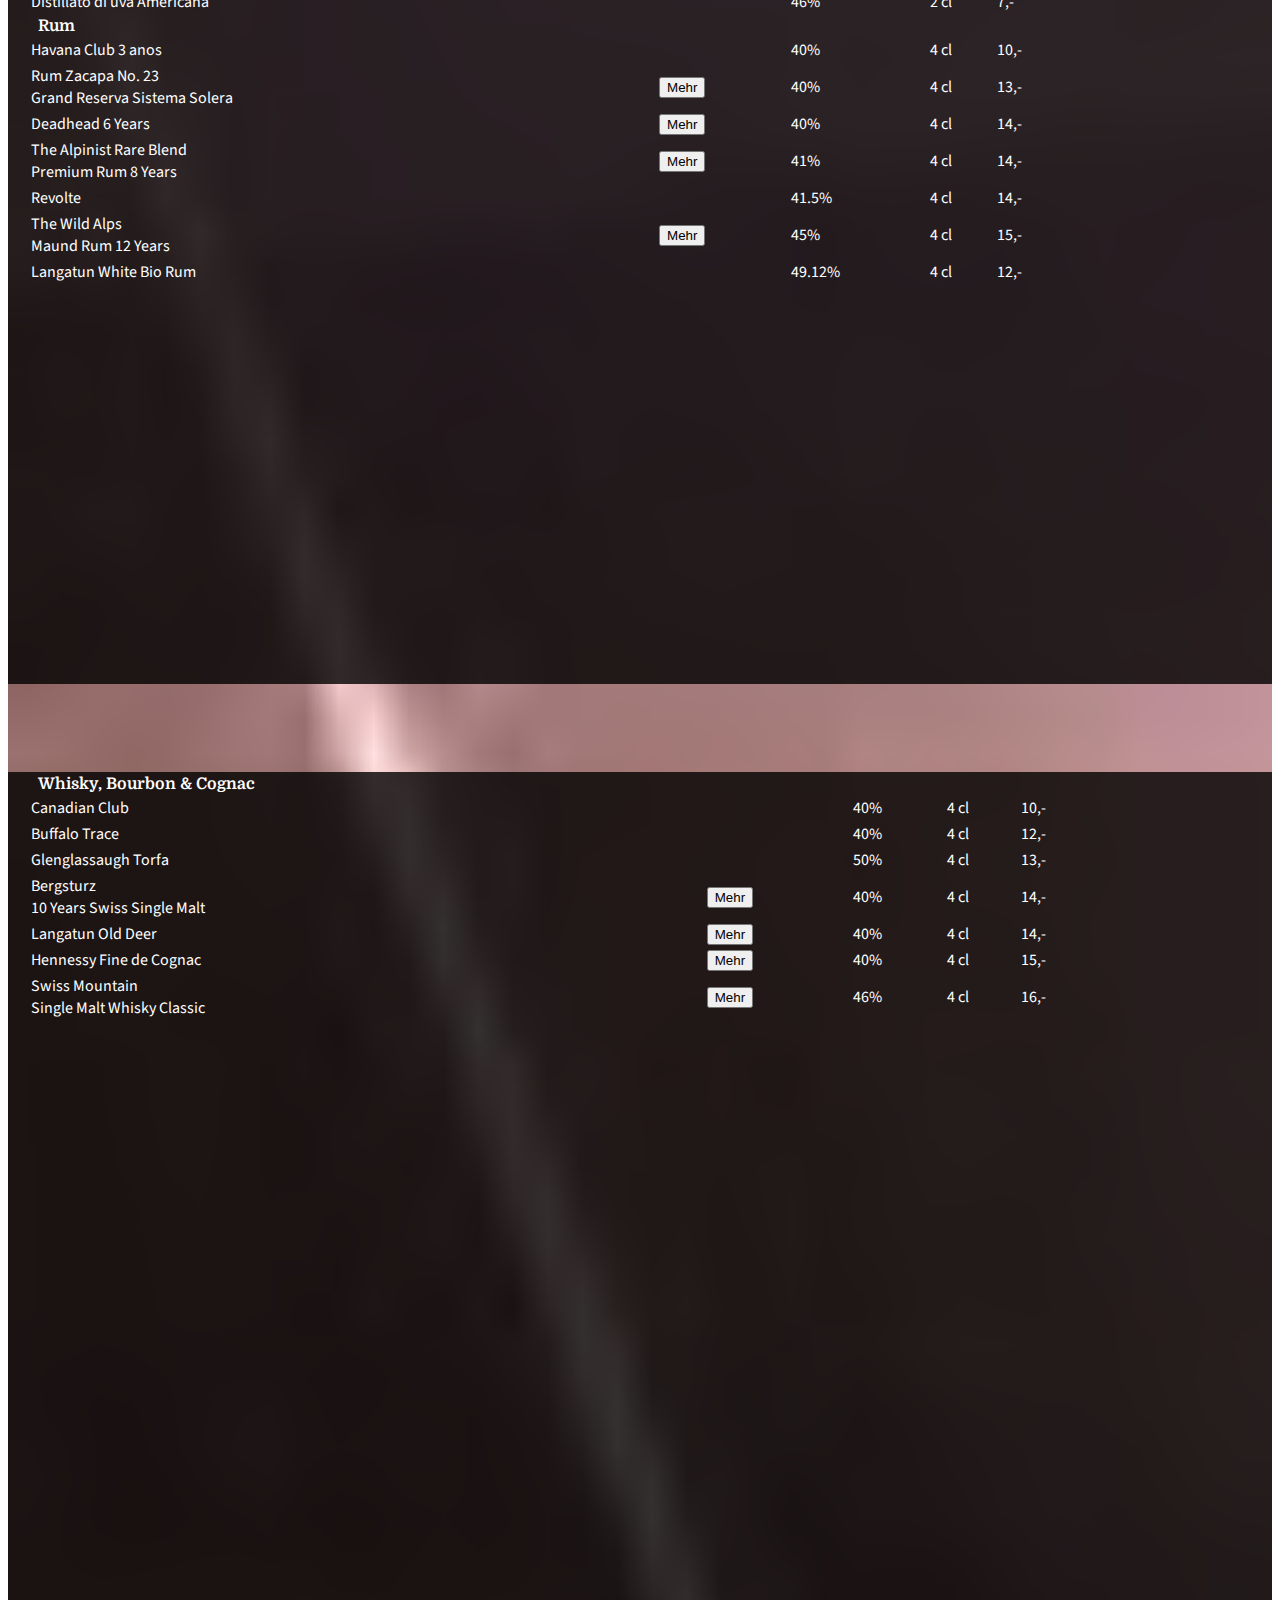
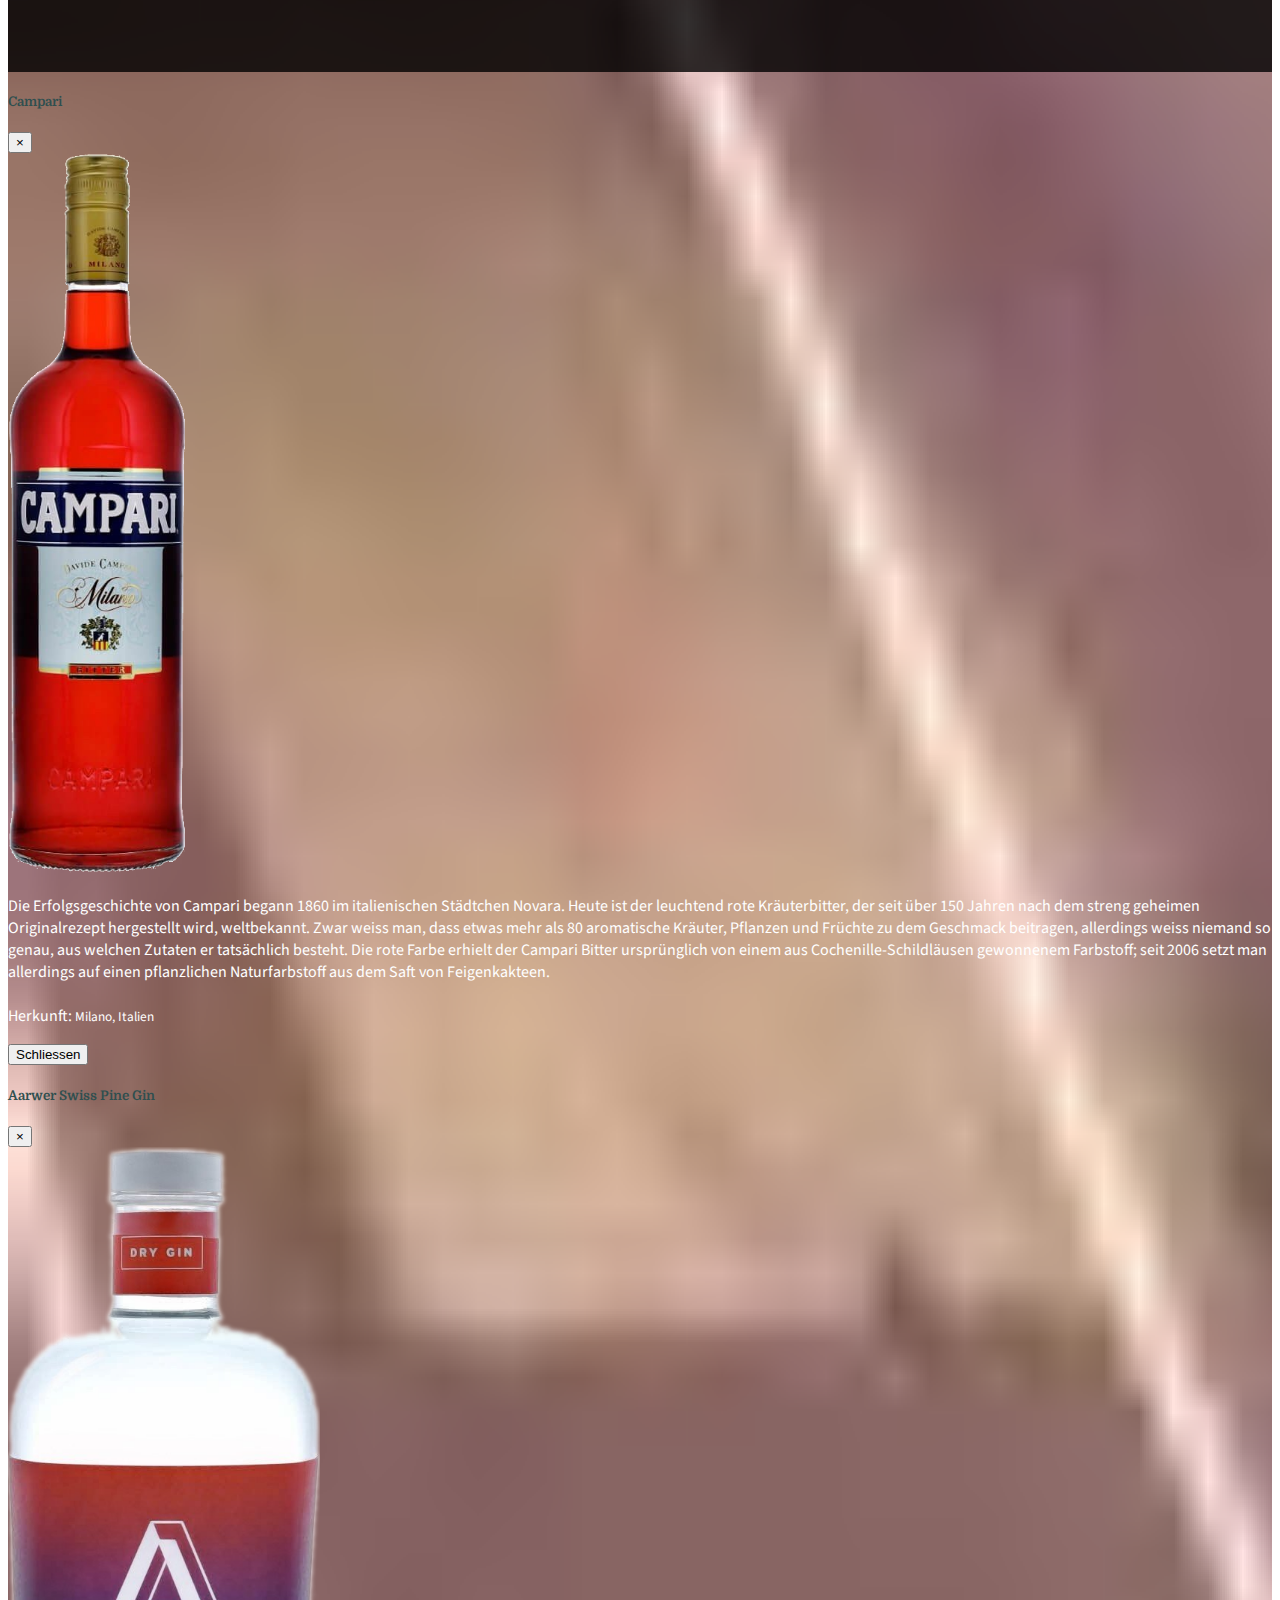
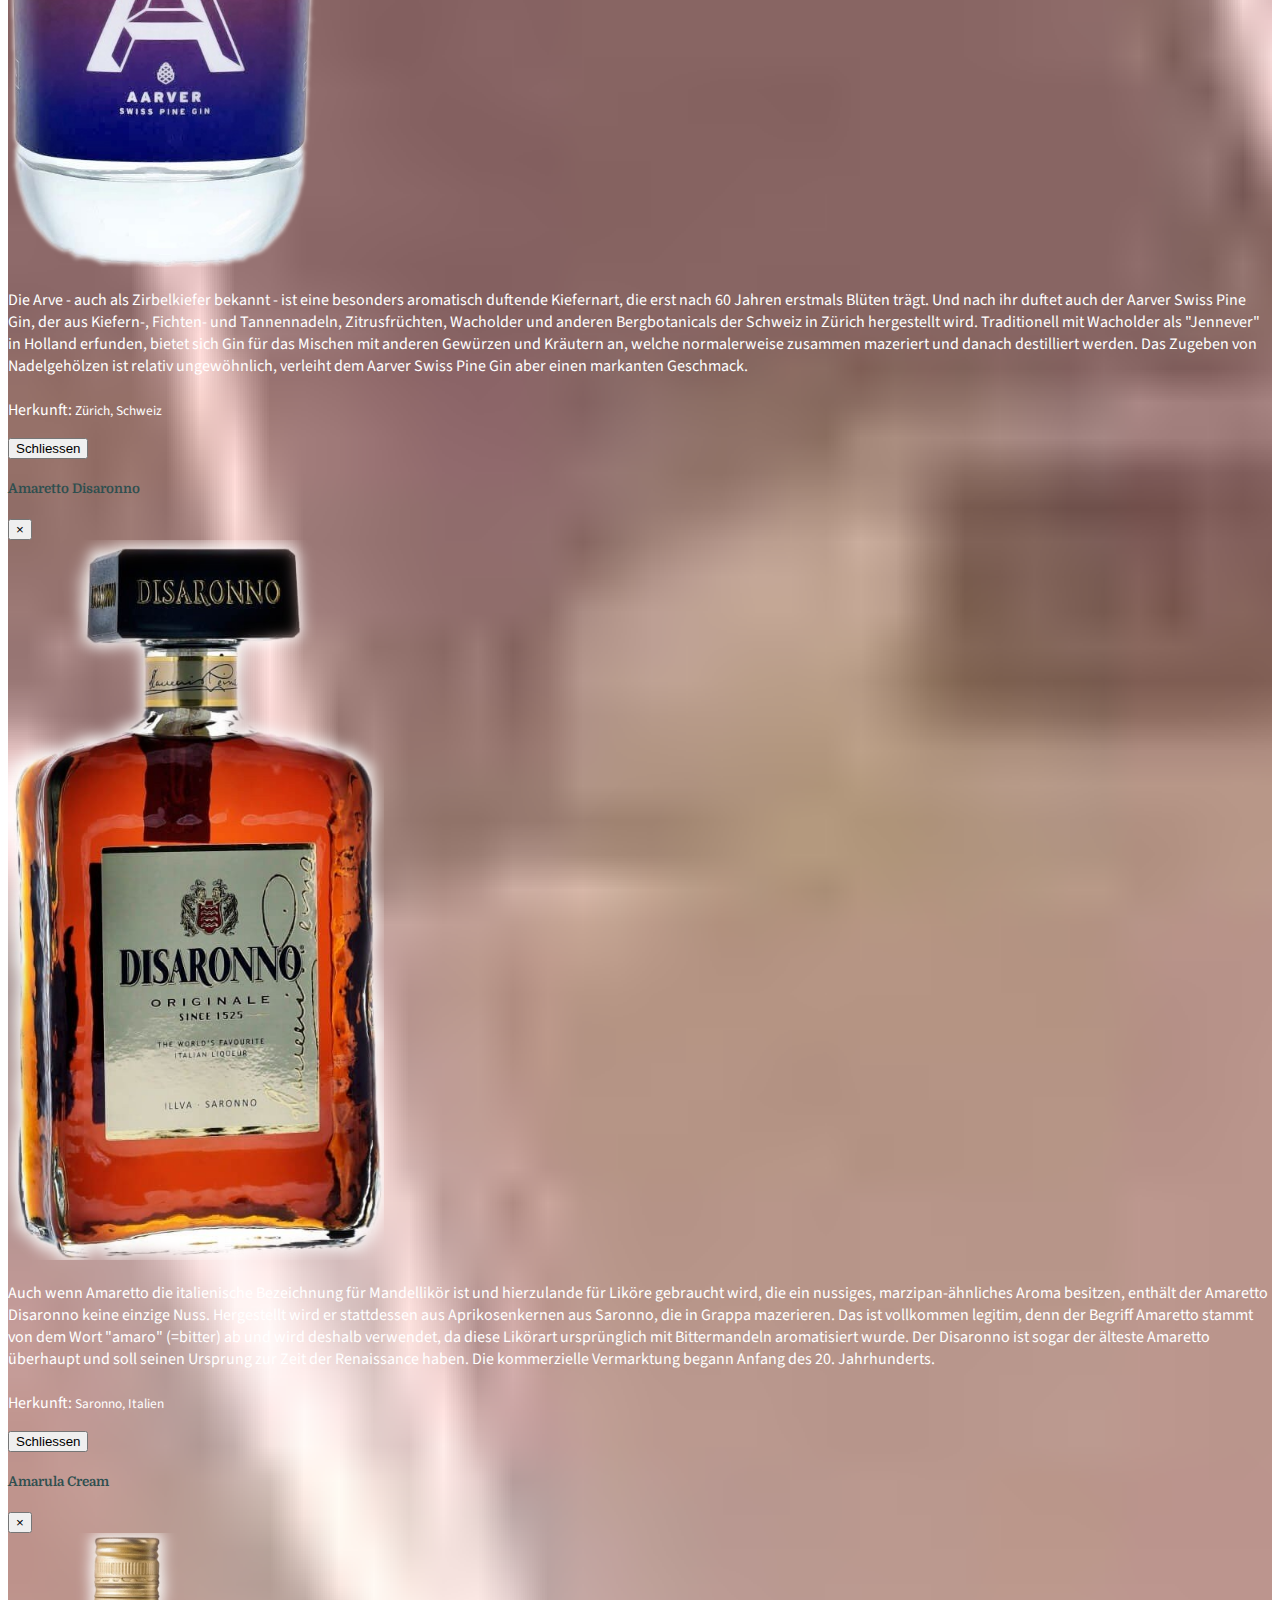
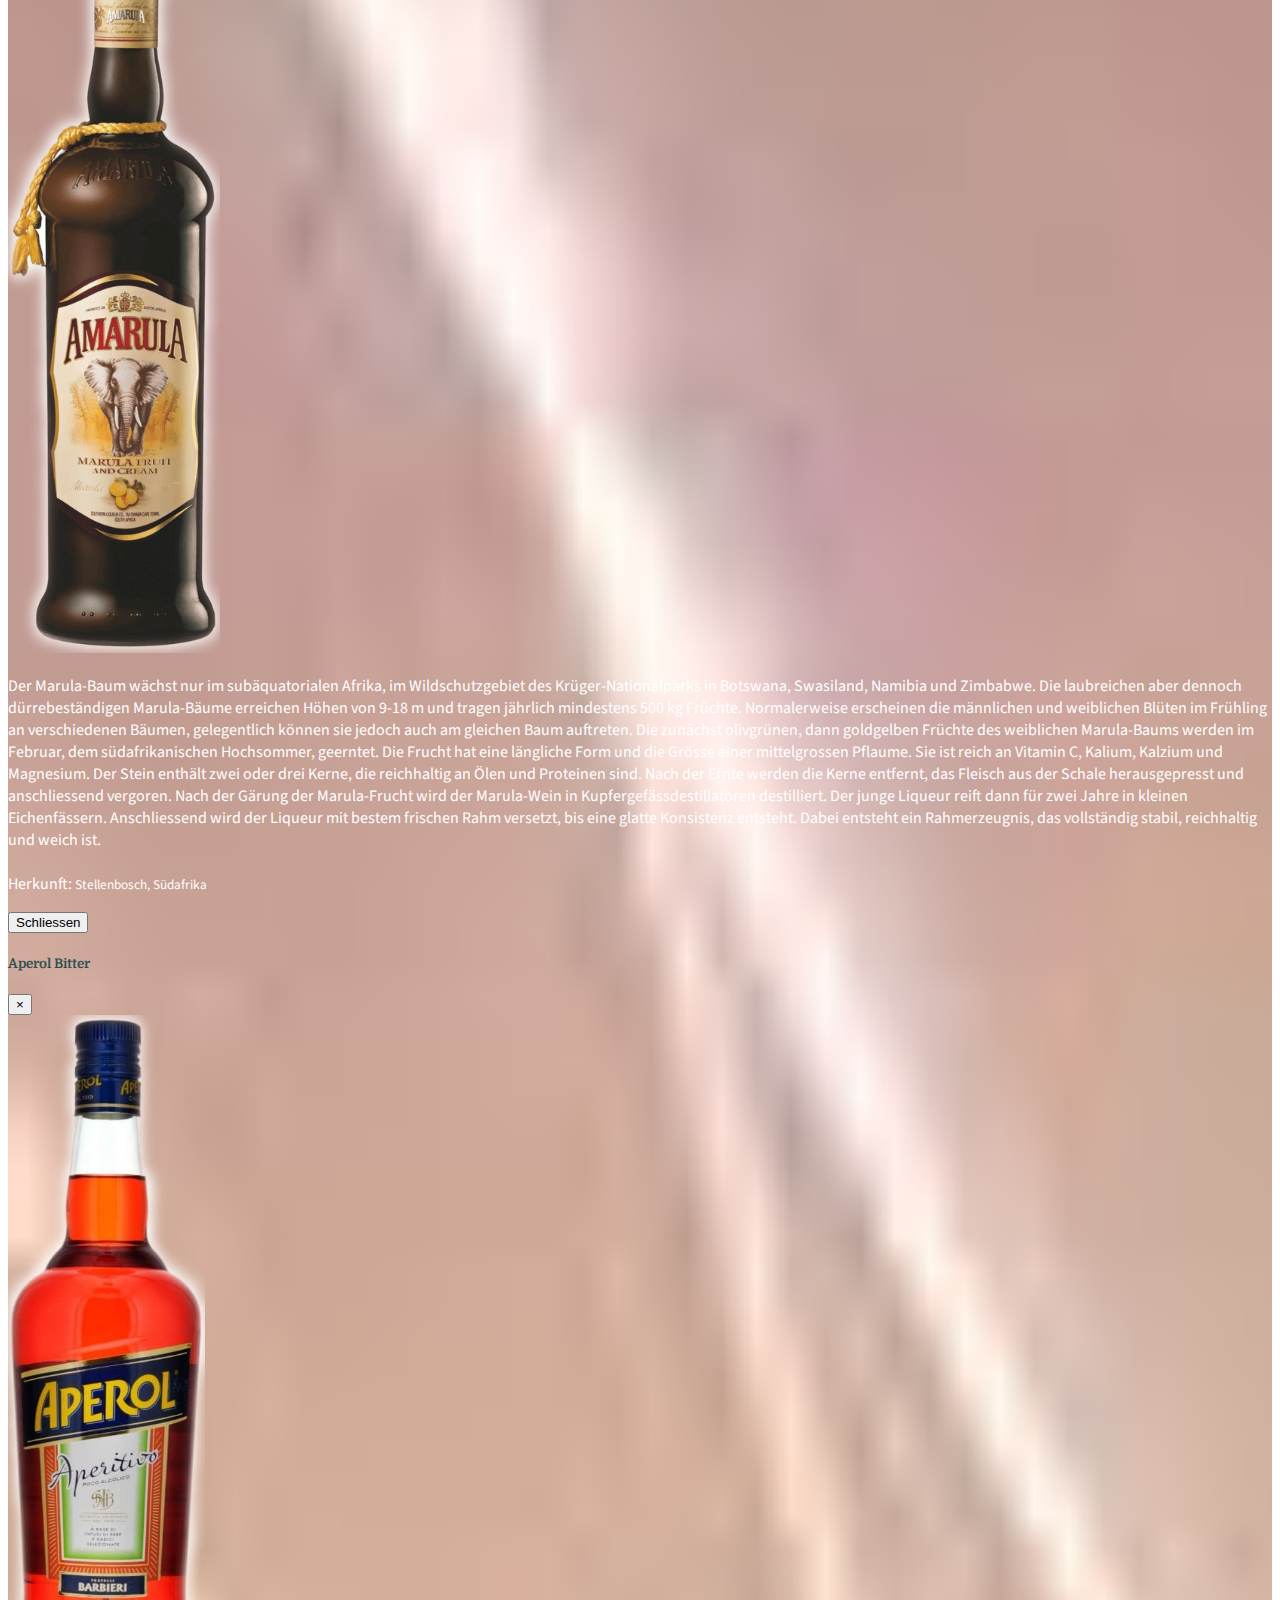
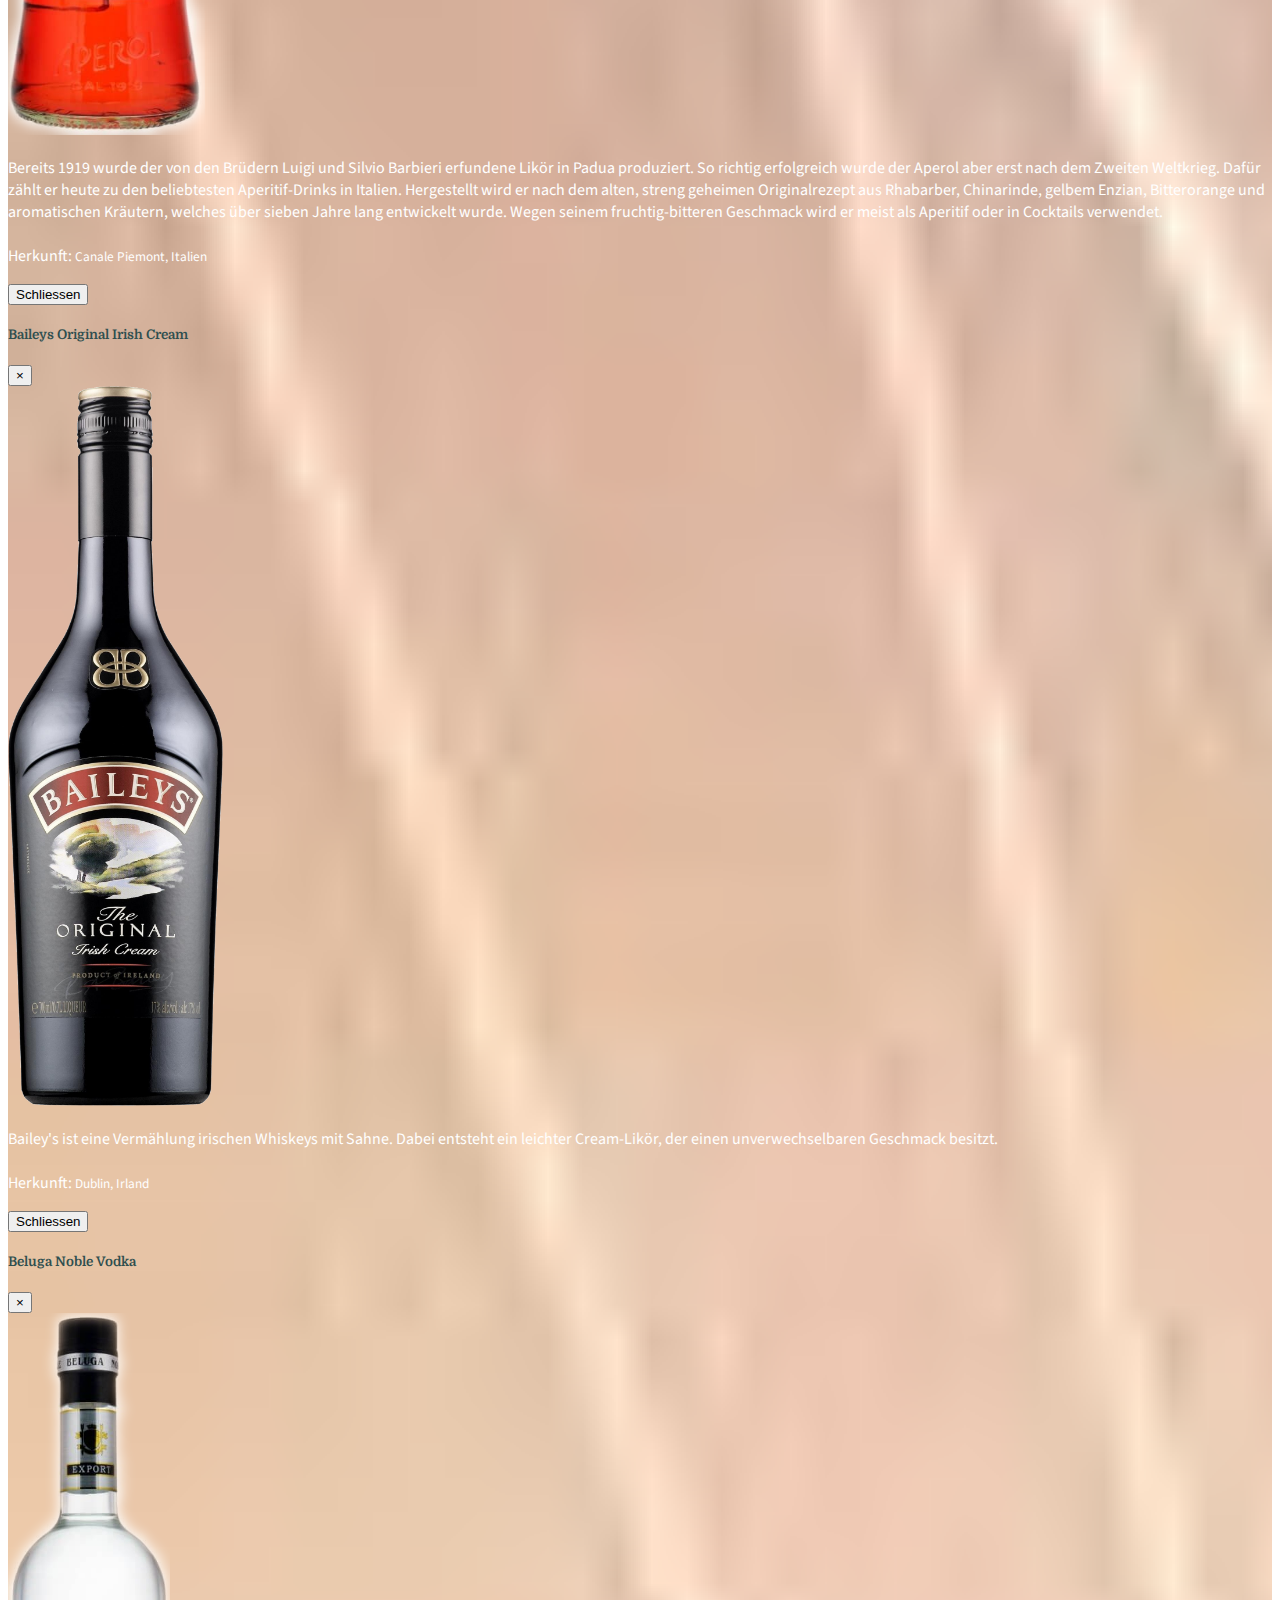
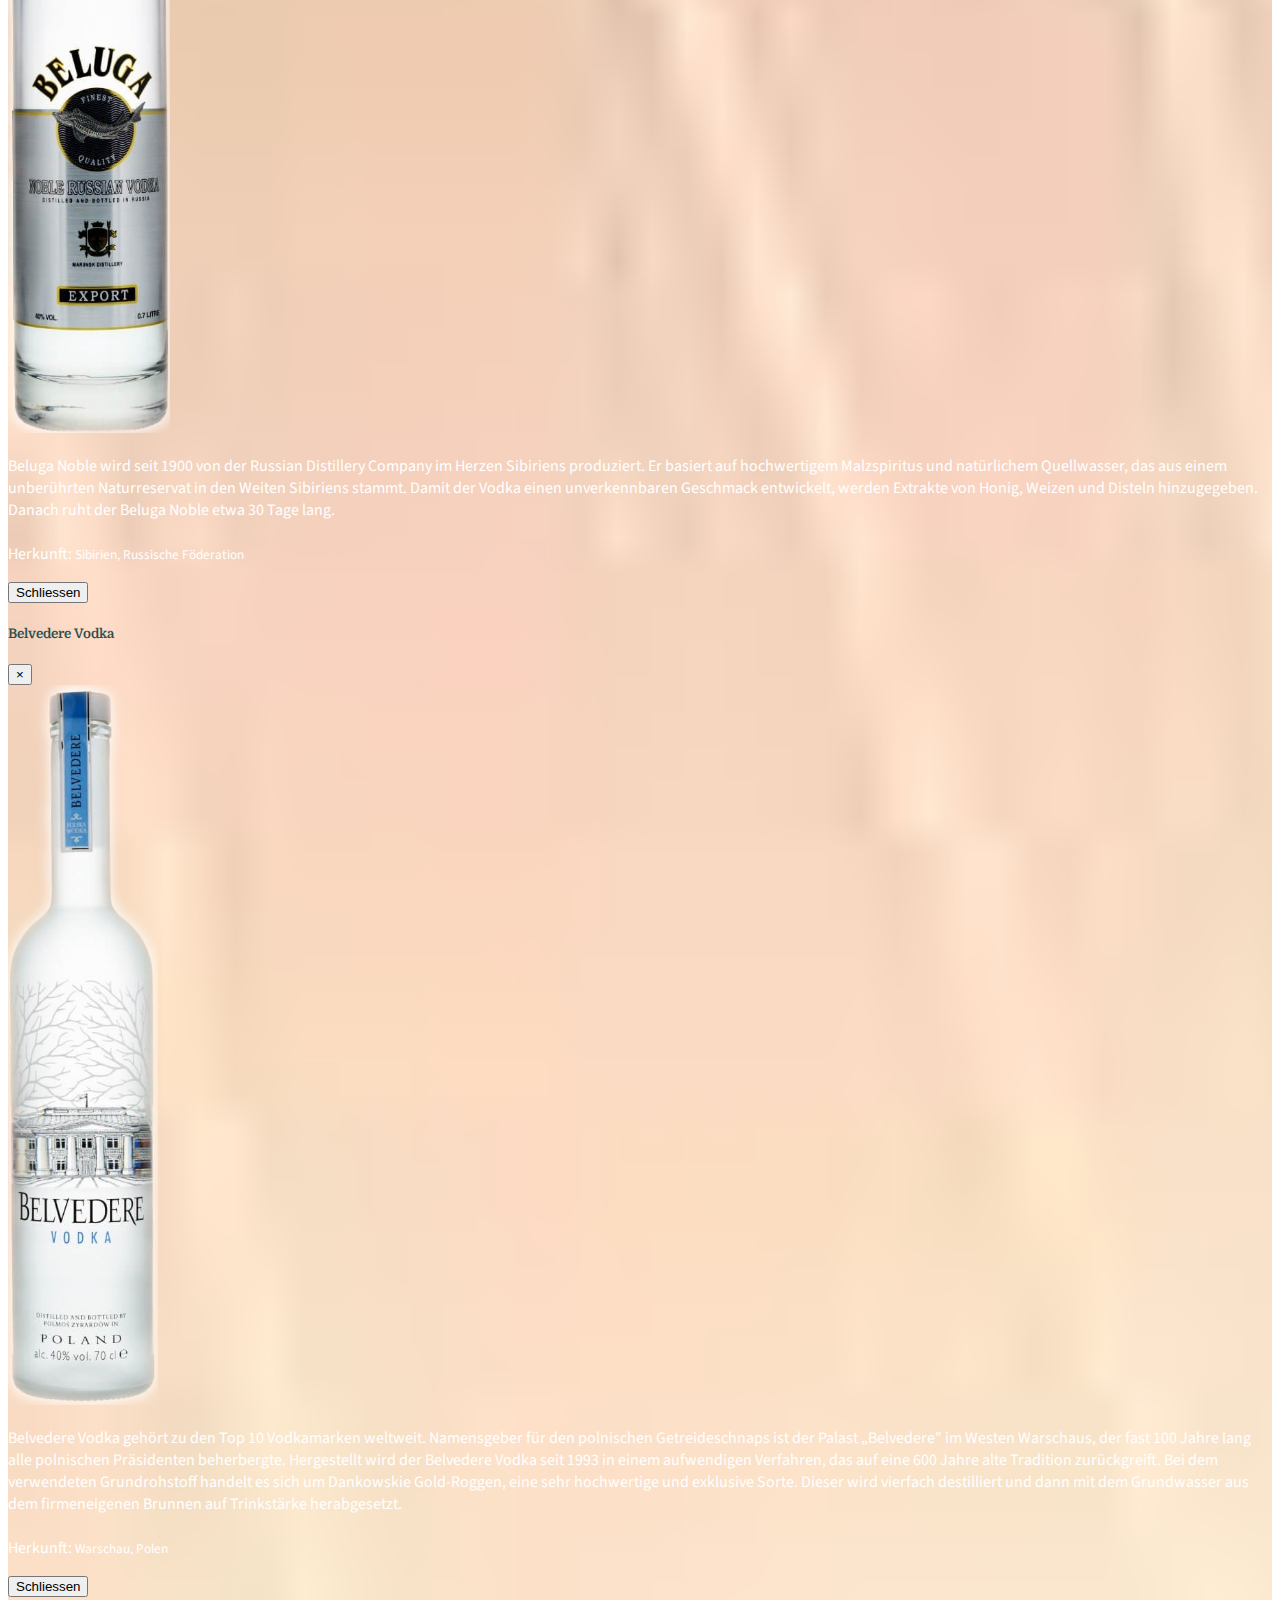
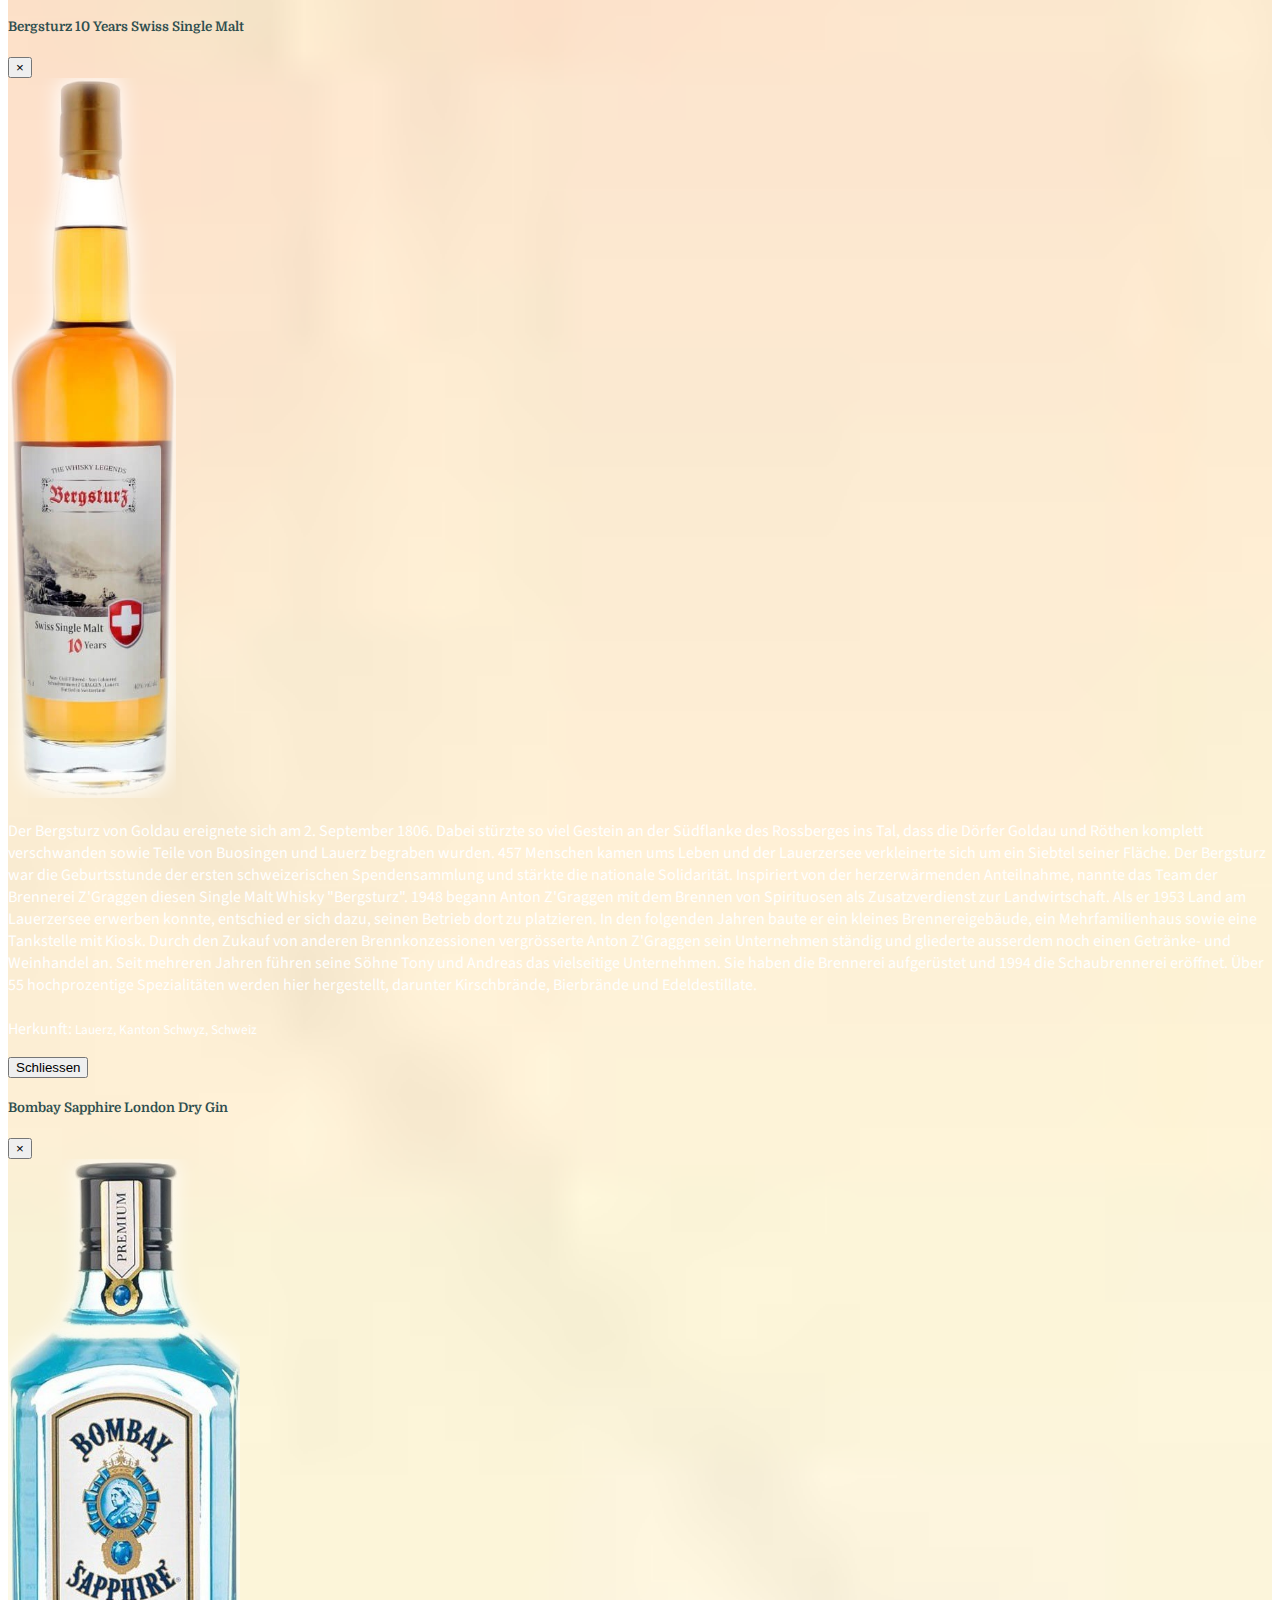
==== commit 1e486f47: "new drinklist" ====
--- a/index.html
+++ b/index.html
@@ -25,17 +25,13 @@
       <a class="navbar-brand ml-auto mr-auto" href="">
         Getränkekarte
       </a>
-      <!-- <button class="navbar-toggler collapsed" type="button" data-toggle="collapse" data-target="#navbarNav"
-        aria-controls="navbarNav" aria-expanded="true" aria-label="Toggle navigation">
-        <span class="navbar-toggler-icon"></span>
-      </button> -->
       <div class="collapse navbar-collapse navbar-expand-lg" id="navbarNav">
         <ul class="navbar-nav">
           <li data-target="#drinklist-carousel" data-slide-to="0" class="nav-item active">
-            <a>Softdrinks</a>
+            <a>Softdrinks &amp; Bier</a>
           </li>
           <li data-target="#drinklist-carousel" data-slide-to="1" class="nav-item">
-            <a>Heisse Getränke</a>
+            <a>Heisse Getränke &amp; Wein</a>
           </li>
           <li data-target="#drinklist-carousel" data-slide-to="2" class="nav-item">
             <a>Spirituosen</a>
@@ -54,10 +50,10 @@
     </nav>
     <div id="drinklist-carousel" class="carousel slide" data-ride="carousel" data-interval="9000" data-pause="hover">
       <ol class="carousel-nav carousel-indicators">
-        <li data-toggle="tooltip" data-placement="top" title="Softdrinks" data-target="#drinklist-carousel"
+        <li data-toggle="tooltip" data-placement="top" title="Softdrinks &amp; Bier" data-target="#drinklist-carousel"
           data-slide-to="0" class="active icon-softdrinks"></li>
-        <li data-toggle="tooltip" data-placement="top" title="Heisse Getränke" data-target="#drinklist-carousel"
-          data-slide-to="1" class="icon-hotdrinks"></li>
+        <li data-toggle="tooltip" data-placement="top" title="Heisse Getränke &amp; Wein"
+          data-target="#drinklist-carousel" data-slide-to="1" class="icon-hotdrinks"></li>
         <li data-toggle="tooltip" data-placement="top" title="Spirituosen" data-target="#drinklist-carousel"
           data-slide-to="2" class="icon-spirits"></li>
         <li data-toggle="tooltip" data-placement="top" title="Vodka &amp; Gin" data-target="#drinklist-carousel"
@@ -67,6 +63,7 @@
         <li data-toggle="tooltip" data-placement="top" title="Whisky, Bourbon &amp; Cognac"
           data-target="#drinklist-carousel" data-slide-to="5" class="icon-whisky-cognac"></li>
       </ol>
+      <!-- Start of Carousel Pages -->
       <div class="carousel-inner">
         <div class="carousel-item active">
           <!-- Softdrinks -->
@@ -74,6 +71,9 @@
             <table class="drinks-table table-striped">
               <tbody>
                 <tr>
+                  <td class="table-head">Softgetränke & Bier</td>
+                </tr>
+                <tr>
                   <td class="">Arkina</td>
                   <td class="">33 cl</td>
                   <td class="">100 cl</td>
@@ -104,13 +104,13 @@
                   <td class="">5,-</td>
                   <td class="">7,-</td>
                 </tr>
-                <tr>
+                <!-- <tr>
                   <td class="">ChariTea Bio</td>
                   <td class="">33 cl</td>
                   <td class=""></td>
                   <td class="">4.90,-</td>
                   <td class=""></td>
-                </tr>
+                </tr> -->
                 <tr>
                   <td></td>
                 </tr>
@@ -188,31 +188,45 @@
                   <td class=""></td>
                 </tr>
                 <tr>
+                  <td class="">Dry Tonic</td>
+                  <td class="">20 cl</td>
+                  <td class=""></td>
+                  <td class="">4.50,-</td>
+                  <td class=""></td>
+                </tr>
+                <tr>
+                  <td class="">Rosemary Tonic</td>
+                  <td class="">20 cl</td>
+                  <td class=""></td>
+                  <td class="">4.50,-</td>
+                  <td class=""></td>
+                </tr>
+                <tr>
+                  <td class="">Ginger & Lemongrass Tonic</td>
+                  <td class="">20 cl</td>
+                  <td class=""></td>
+                  <td class="">4.50,-</td>
+                  <td class=""></td>
+                </tr>
+                <tr>
                   <td></td>
                 </tr>
-                <tr>
+                <!-- <tr>
                   <td class="">Fever Tree Indian Tonic Water</td>
                   <td class="">20 cl</td>
                   <td class=""></td>
                   <td class="">5,-</td>
                   <td class=""></td>
-                </tr>
-                <tr>
+                </tr> -->
+                <!-- <tr>
                   <td class="">Tom's Tonic Water</td>
                   <td class="">20 cl</td>
                   <td class=""></td>
                   <td class="">6,-</td>
                   <td class=""></td>
-                </tr>
+                </tr> -->
                 <tr>
                   <td></td>
-                </tr>
-                <tr>
-                  <td class="">Tom's Tonic Water</td>
-                  <td class="">20 cl</td>
-                  <td class=""></td>
-                  <td class="">6,-</td>
-                  <td class=""></td>
                 </tr>
                 <tr>
                   <td></td>
@@ -245,13 +259,13 @@
                   <td class="">4.50,-</td>
                   <td class=""></td>
                 </tr>
-                <tr>
+                <!-- <tr>
                   <td class="">Philippine Calamansisaft</td>
                   <td class="">25 cl</td>
                   <td class=""></td>
                   <td class="">4.50,-</td>
                   <td class=""></td>
-                </tr>
+                </tr> -->
                 <tr>
                   <td></td>
                 </tr>
@@ -281,7 +295,7 @@
                 </tr>
                 <tr>
                   <td class="light-text italic-text">Apfel, Apfel-Cassis, Apfel-Kirsche, Apfel-Traube,<br />
-                    Apfel-Rhabarber, Apfel-Himbeere, Apfel-Erdbeere</td>
+                    Apfel-Rhabarber, Apfel-Himbeere</td>
                 </tr>
                 <tr>
                   <td></td>
@@ -296,6 +310,110 @@
                 <tr>
                   <td class="light-text italic-text">Ingwer-Apfel,Granatapfel, Orangenblüten,
                     Rosenblüten,<br /> Rhabarber, Cassis, Erdbeer</td>
+                </tr>
+                <tr>
+                  <td class="table-head">Bier Offen</td>
+                </tr>
+                <tr>
+                  <td>Gurten Lager</td>
+                  <td class="">30 cl</td>
+                  <td class="">50 cl</td>
+                  <td class="">4.60,-</td>
+                  <td class="">7.50,-</td>
+                </tr>
+                <tr>
+                  <td class="table-head">Bier Flaschen</td>
+                </tr>
+                <tr>
+                  <td>Lola Bier IPA Alkoholfrei</td>
+                  <td class="">33 cl</td>
+                  <td class=""></td>
+                  <td class="">6,-</td>
+                  <td class=""></td>
+                </tr>
+                <tr>
+                  <td>Feldschlösschen Braufrisch</td>
+                  <td class="">33 cl</td>
+                  <td class=""></td>
+                  <td class="">5.50,-</td>
+                  <td class=""></td>
+                </tr>
+                <tr>
+                  <td>Gurten Lager</td>
+                  <td class="">50 cl</td>
+                  <td class=""></td>
+                  <td class="">5.50,-</td>
+                  <td class=""></td>
+                </tr>
+                <tr>
+                  <td>Feldschlösschen Bügel</td>
+                  <td class="">50 cl</td>
+                  <td class=""></td>
+                  <td class="">6.50,-</td>
+                  <td class=""></td>
+                </tr>
+                <tr>
+                  <td>Leffe Blonde</td>
+                  <td class="">33 cl</td>
+                  <td class=""></td>
+                  <td class="">6.50,-</td>
+                  <td class=""></td>
+                </tr>
+                <tr>
+                  <td>Leffe Vieille Cuvée</td>
+                  <td class="">33 cl</td>
+                  <td class=""></td>
+                  <td class="">7,-</td>
+                  <td class=""></td>
+                </tr>
+                <tr>
+                  <td>Corona Extra</td>
+                  <td class="">33 cl</td>
+                  <td class=""></td>
+                  <td class="">6.50,-</td>
+                  <td class=""></td>
+                </tr>
+                <tr>
+                  <td>Valaisanne Pale Ale</td>
+                  <td class="">33 cl</td>
+                  <td class=""></td>
+                  <td class="">6.50,-</td>
+                  <td class=""></td>
+                </tr>
+                <tr>
+                  <td>Walterbier Zäzi Ale</td>
+                  <td class="">50 cl</td>
+                  <td class=""></td>
+                  <td class="">7,-</td>
+                  <td class=""></td>
+                </tr>
+                <tr>
+                  <td>Appenzeller Hanfblüte</td>
+                  <td class="">50 cl</td>
+                  <td class=""></td>
+                  <td class="">7,-</td>
+                  <td class=""></td>
+                </tr>
+                <tr>
+                  <td>Guinness</td>
+                  <td class="">50 cl</td>
+                  <td class=""></td>
+                  <td class="">7,-</td>
+                  <td class=""></td>
+                </tr>
+                <tr>
+                  <td>Hoegaarden</td>
+                  <td class="">33 cl</td>
+                  <td class=""></td>
+                  <td class="">6,-</td>
+                  <td class=""></td>
+                </tr>
+                <tr>
+                  <td>Somersby Apple</td>
+                  <td class="">33 cl</td>
+                  <td class=""></td>
+                  <td class="">6,-</td>
+                  <td class=""></td>
                 </tr>
               </tbody>
             </table>
@@ -308,7 +426,7 @@
 
         </div>
 
-        <!-- Heisse Getraenke -->
+        <!-- Heisse Getraenke & Wein -->
         <div class="carousel-item">
           <div class="container">
             <table class="drinks-table table-striped">
@@ -321,7 +439,7 @@
                   <td class=""></td>
                 </tr>
                 <tr>
-                  <td class="light-text italic-text">Ingwer-Lemon, Minze, Assam, Früchtetee</td>
+                  <td class="light-text italic-text">Ingwer-Lemon, Minze, Assam, Früchtetee, Dong Ding</td>
                 </tr>
                 <tr>
                   <td></td>
@@ -410,7 +528,71 @@
                   <td class=""></td>
                 </tr>
                 <tr>
-                  <td class="light-text italic-text">Banane, Erdbeer, Schoggi</td>
+                  <td class="light-text italic-text">Erdbeer, Schokolade</td>
+                </tr>
+                <tr>
+                  <td class="">mit Schuss (4cl)</td>
+                  <td class="">30 cl</td>
+                  <td class=""></td>
+                  <td class="">13,-</td>
+                  <td class=""></td>
+                </tr>
+                <tr>
+                  <td></td>
+                </tr>
+                <tr>
+                  <td class="table-head">Wein</td>
+                </tr>
+                <tr>
+                  <td class="">Chardonnay</td>
+                  <td class="">10 cl</td>
+                  <td class="">6,-</td>
+                  <td class="">20 cl</td>
+                  <td class="">11,-</td>
+                  <td class="">50 cl</td>
+                  <td class="">22,-</td>
+                </tr>
+                <tr>
+                  <td class="">Pinot Gris</td>
+
+                  <td class="">50 cl</td>
+                  <td class="">24,-</td>
+                </tr>
+                <tr>
+                  <td class="">Oeil de perdrix</td>
+                  <td class="">10 cl</td>
+                  <td class="">6,-</td>
+                  <td class="">25cl</td>
+                  <td class="">12,-</td>
+                  <td class="">50 cl</td>
+                  <td class="">21,-</td>
+                </tr>
+                <tr>
+                  <td class="">Pinot Noir</td>
+                  <td class="">10 cl</td>
+                  <td class="">6,-</td>
+                  <td class="">25cl</td>
+                  <td class="">12,-</td>
+                  <td class="">50 cl</td>
+                  <td class="">21,-</td>
+                </tr>
+                <tr>
+                  <td class="">Garanoir</td>
+
+                  <td class="">50 cl</td>
+                  <td class="">23,-</td>
+                </tr>
+                <tr>
+                  <td class="">Zweigelt</td>
+
+                  <td class="">70 cl</td>
+                  <td class="">29,-</td>
+                </tr>
+                <tr>
+                  <td class="">Prosecco Delizia</td>
+
+                  <td class="">20 cl</td>
+                  <td class="">12,-</td>
                 </tr>
               </tbody>
             </table>
@@ -497,7 +679,7 @@
                   <td class="">8,-</td>
                 </tr>
                 <tr>
-                  <td class="">Ricard</td>
+                  <td class="">Ricard Pastis</td>
                   <td class=""></td>
                   <td class="">45%</td>
                   <td class="">4 cl</td>
@@ -964,13 +1146,13 @@
           <img src="./img/logo.png" alt="" class="logo d-none d-sm-none d-md-block">
         </div>
 
-        <!-- Grappa, Nocino & Rum -->
+        <!-- Grappa & Rum -->
         <div class="carousel-item">
           <div class="container">
             <table class="drinks-table table-striped">
               <tbody>
                 <tr>
-                  <td class="table-head">Grappa &amp; Nocino</td>
+                  <td class="table-head">Grappa</td>
                 </tr>
                 <tr>
                   <td class="">Tradizione 41&deg; Grappa</td>
@@ -994,21 +1176,21 @@
                   <td class="">6.50,-</td>
                 </tr>
                 <tr>
-                  <td class="">Po' di Poli Grappa Elegant</td>
+                  <td class="">Sarpa di Poli Grappa</td>
                   <td class=""></td>
                   <td class="">40%</td>
                   <td class="">2 cl</td>
                   <td class="">6.50,-</td>
                 </tr>
                 <tr>
-                  <td class="">Sarpa ORO di Poli</td>
+                  <td class="">Sarpa Barrique di Poli</td>
                   <td class=""></td>
                   <td class="">40%</td>
                   <td class="">2 cl</td>
                   <td class="">6.50,-</td>
                 </tr>
                 <tr>
-                  <td class="">Grappa Prosecco Nonin</td>
+                  <td class="">Nonino Grappa Il Prosecco Riserva</td>
                   <td class=""></td>
                   <td class="">41%</td>
                   <td class="">2 cl</td>
@@ -1022,13 +1204,13 @@
                   <td class="">7,-</td>
                 </tr>
                 <tr>
-                  <td class="">Grappa Nostrana<br />Lacrima Vitis</td>
+                  <td class="">Distillato di uva Americana</td>
                   <td class=""></td>
                   <td class="">46%</td>
                   <td class="">2 cl</td>
                   <td class="">7,-</td>
                 </tr>
-                <tr>
+                <!-- <tr>
                   <td class="">Grappa Quttromani</td>
                   <td class=""></td>
                   <td class="">43%</td>
@@ -1041,7 +1223,7 @@
                   <td class="">30%</td>
                   <td class="">2 cl</td>
                   <td class="">6,-</td>
-                </tr>
+                </tr> -->
                 <tr>
                   <td class="table-head">Rum</td>
                 </tr>
@@ -1100,11 +1282,11 @@
                   <td class="">15,-</td>
                 </tr>
                 <tr>
-                  <td class="">Plantation Brabados<br />Rum 5 años</td>
-                  <td class=""></td>
-                  <td class="">40%</td>
-                  <td class="">4 cl</td>
-                  <td class="">13,-</td>
+                  <td class="">Langatun White Bio Rum</td>
+                  <td class=""></td>
+                  <td class="">49.12%</td>
+                  <td class="">4 cl</td>
+                  <td class="">12,-</td>
                 </tr>
 
               </tbody>
--- a/main.css
+++ b/main.css
@@ -180,4 +180,8 @@
   li.nav-item>a {
     padding: .5em;
   }
-}+}
+
+/* TODO */
+
+/* make accordions from drink groups & adjust the height to fit 600px - 650px */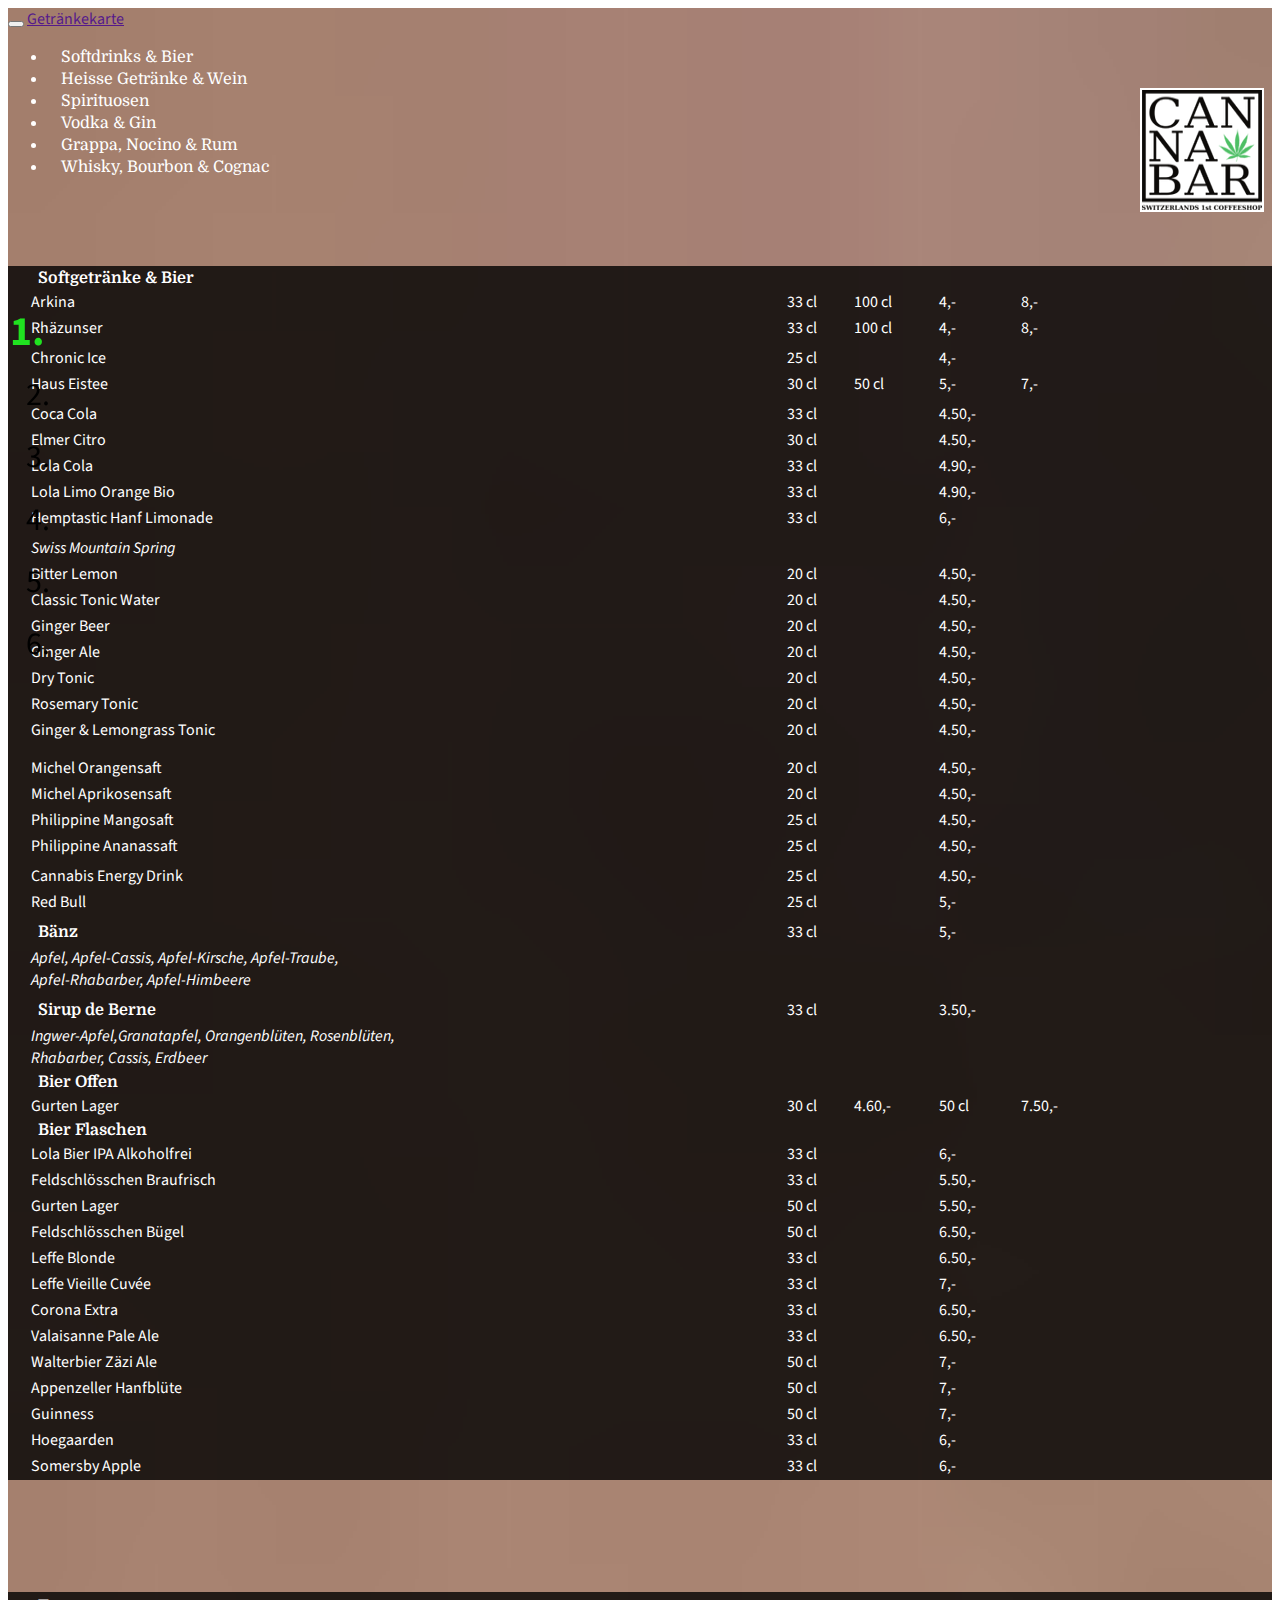
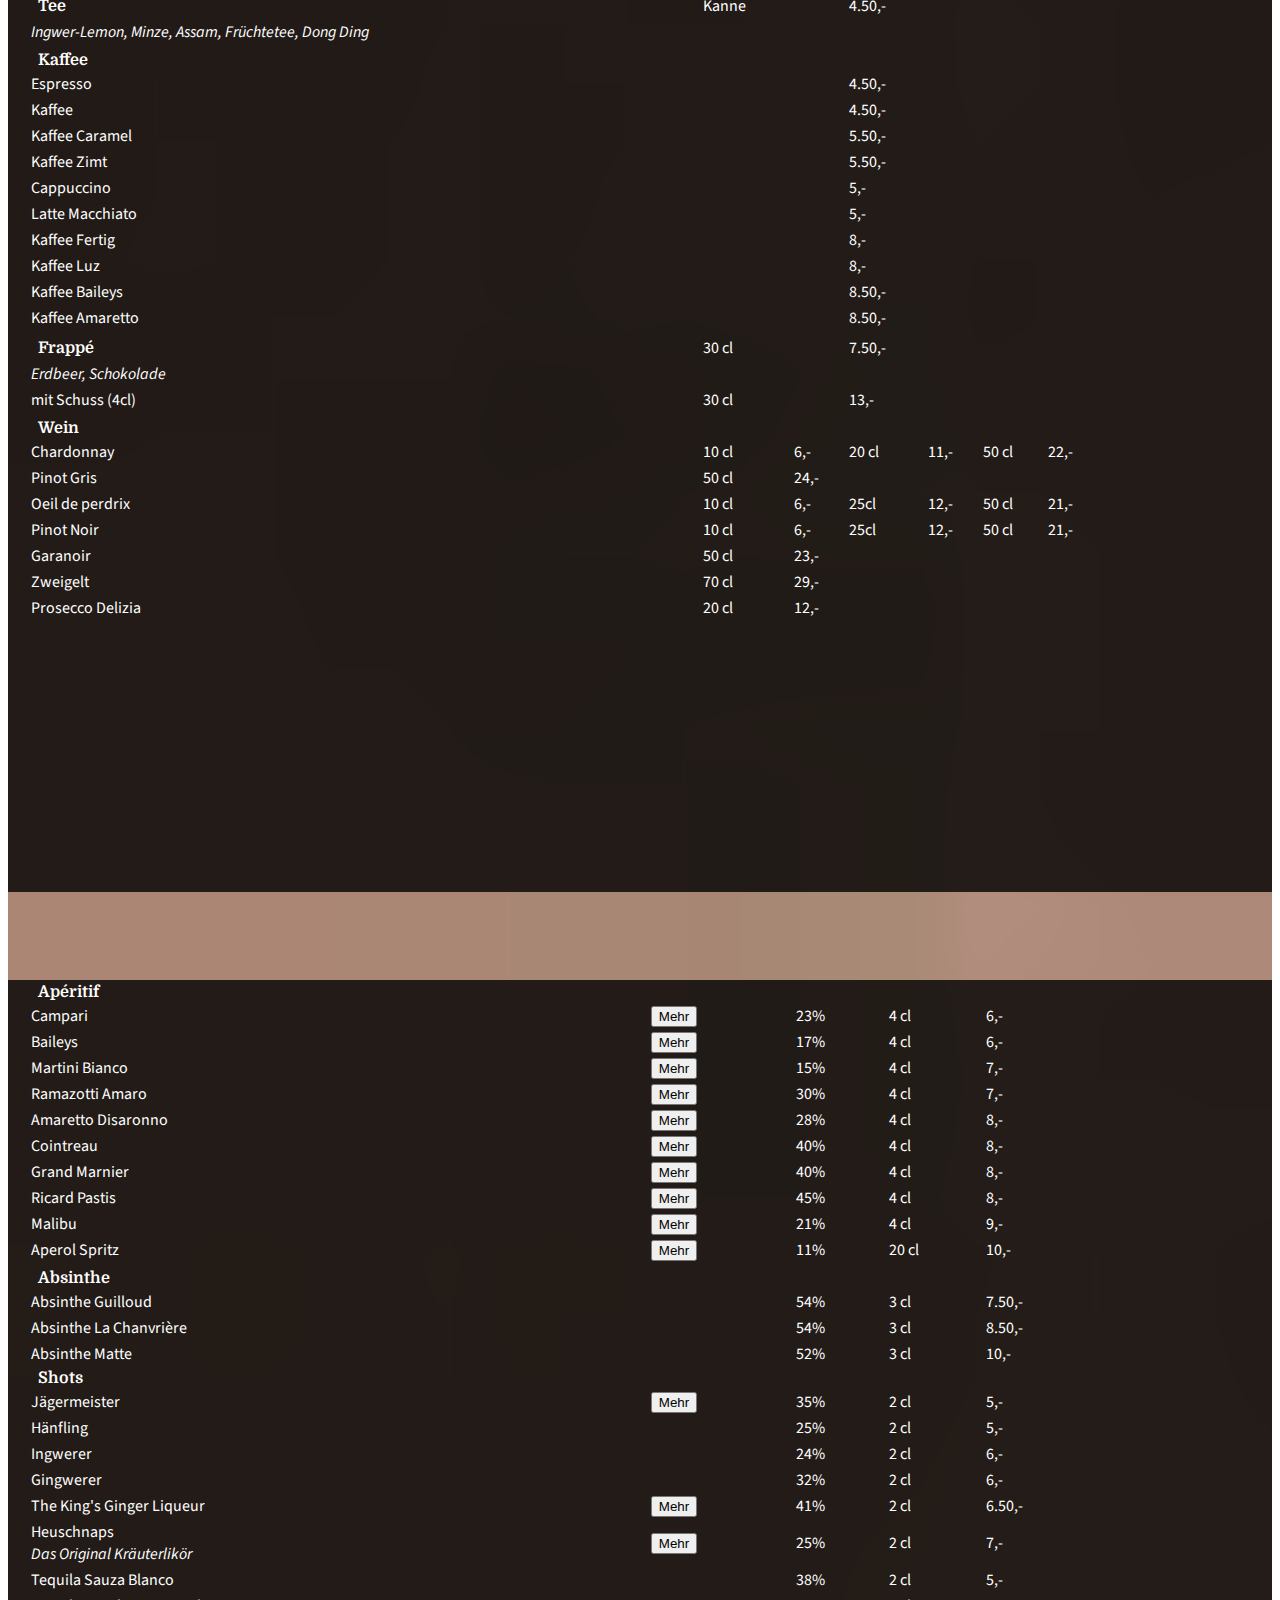
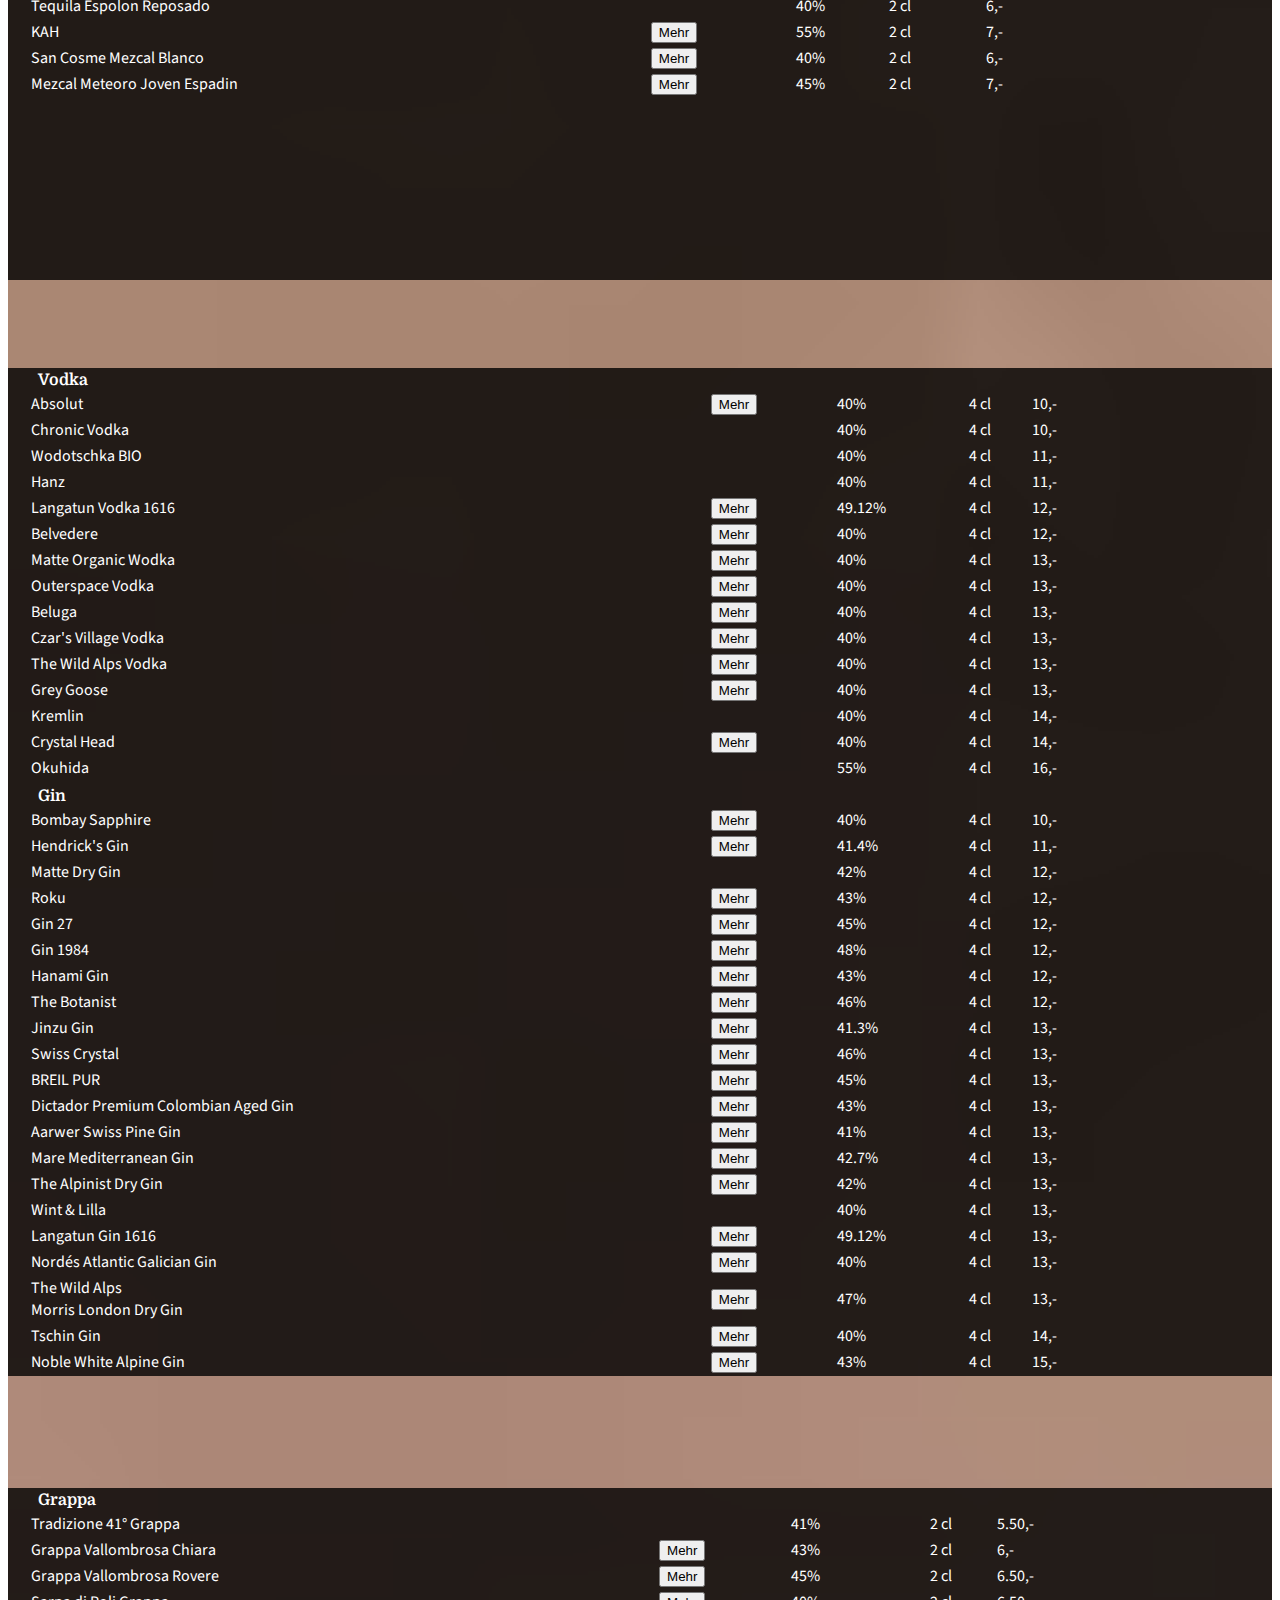
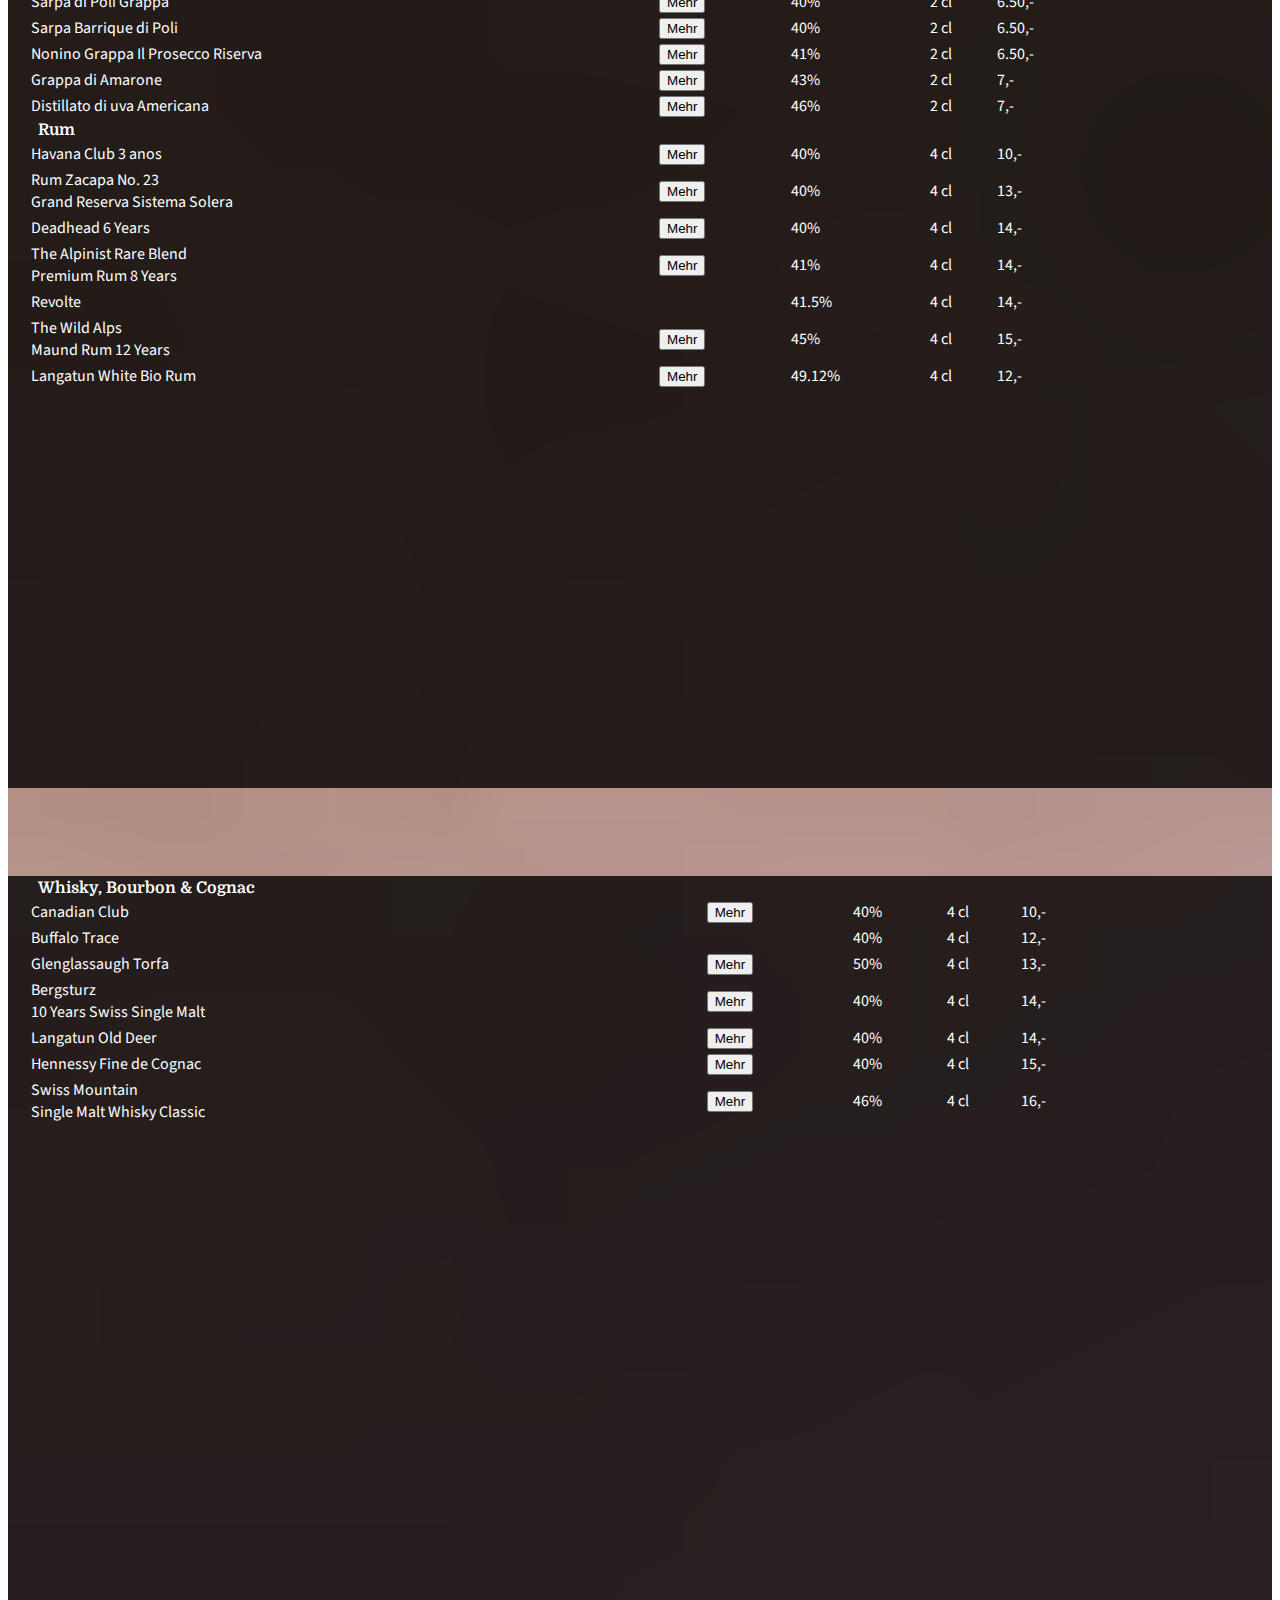
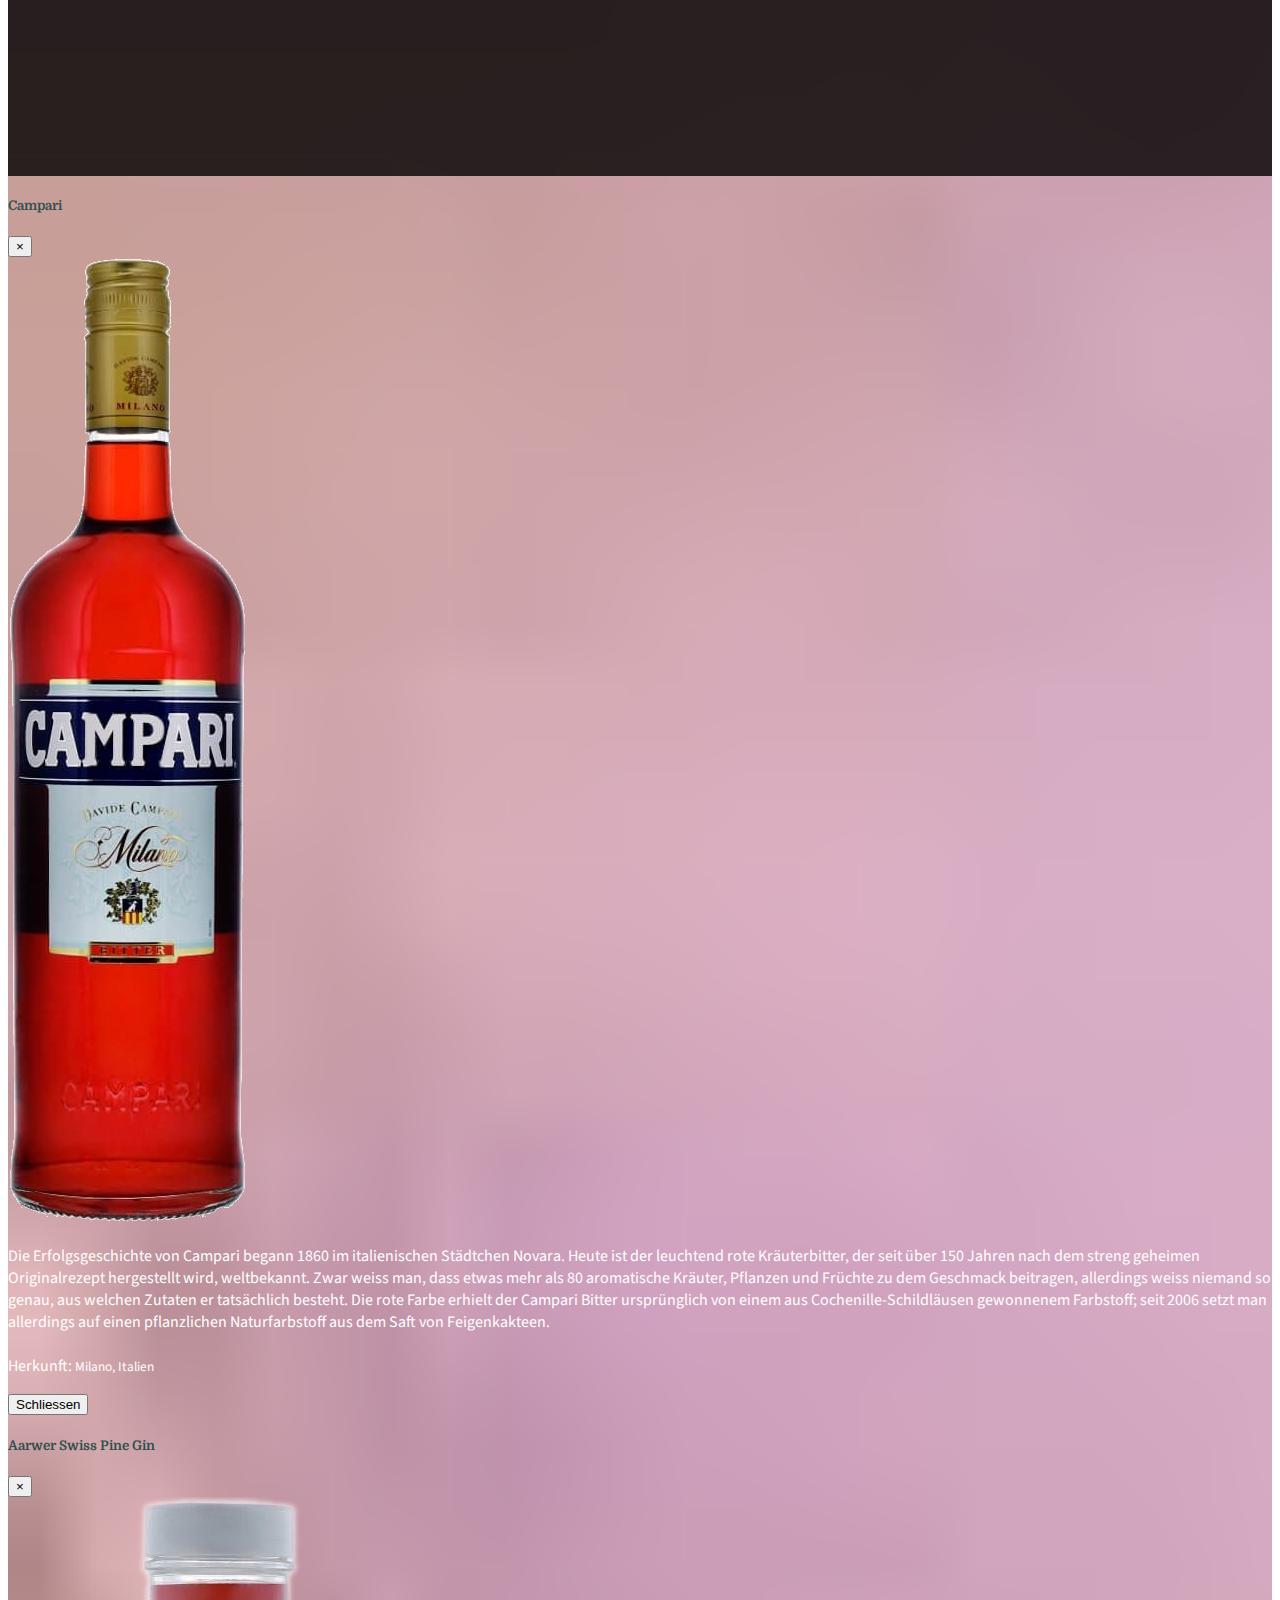
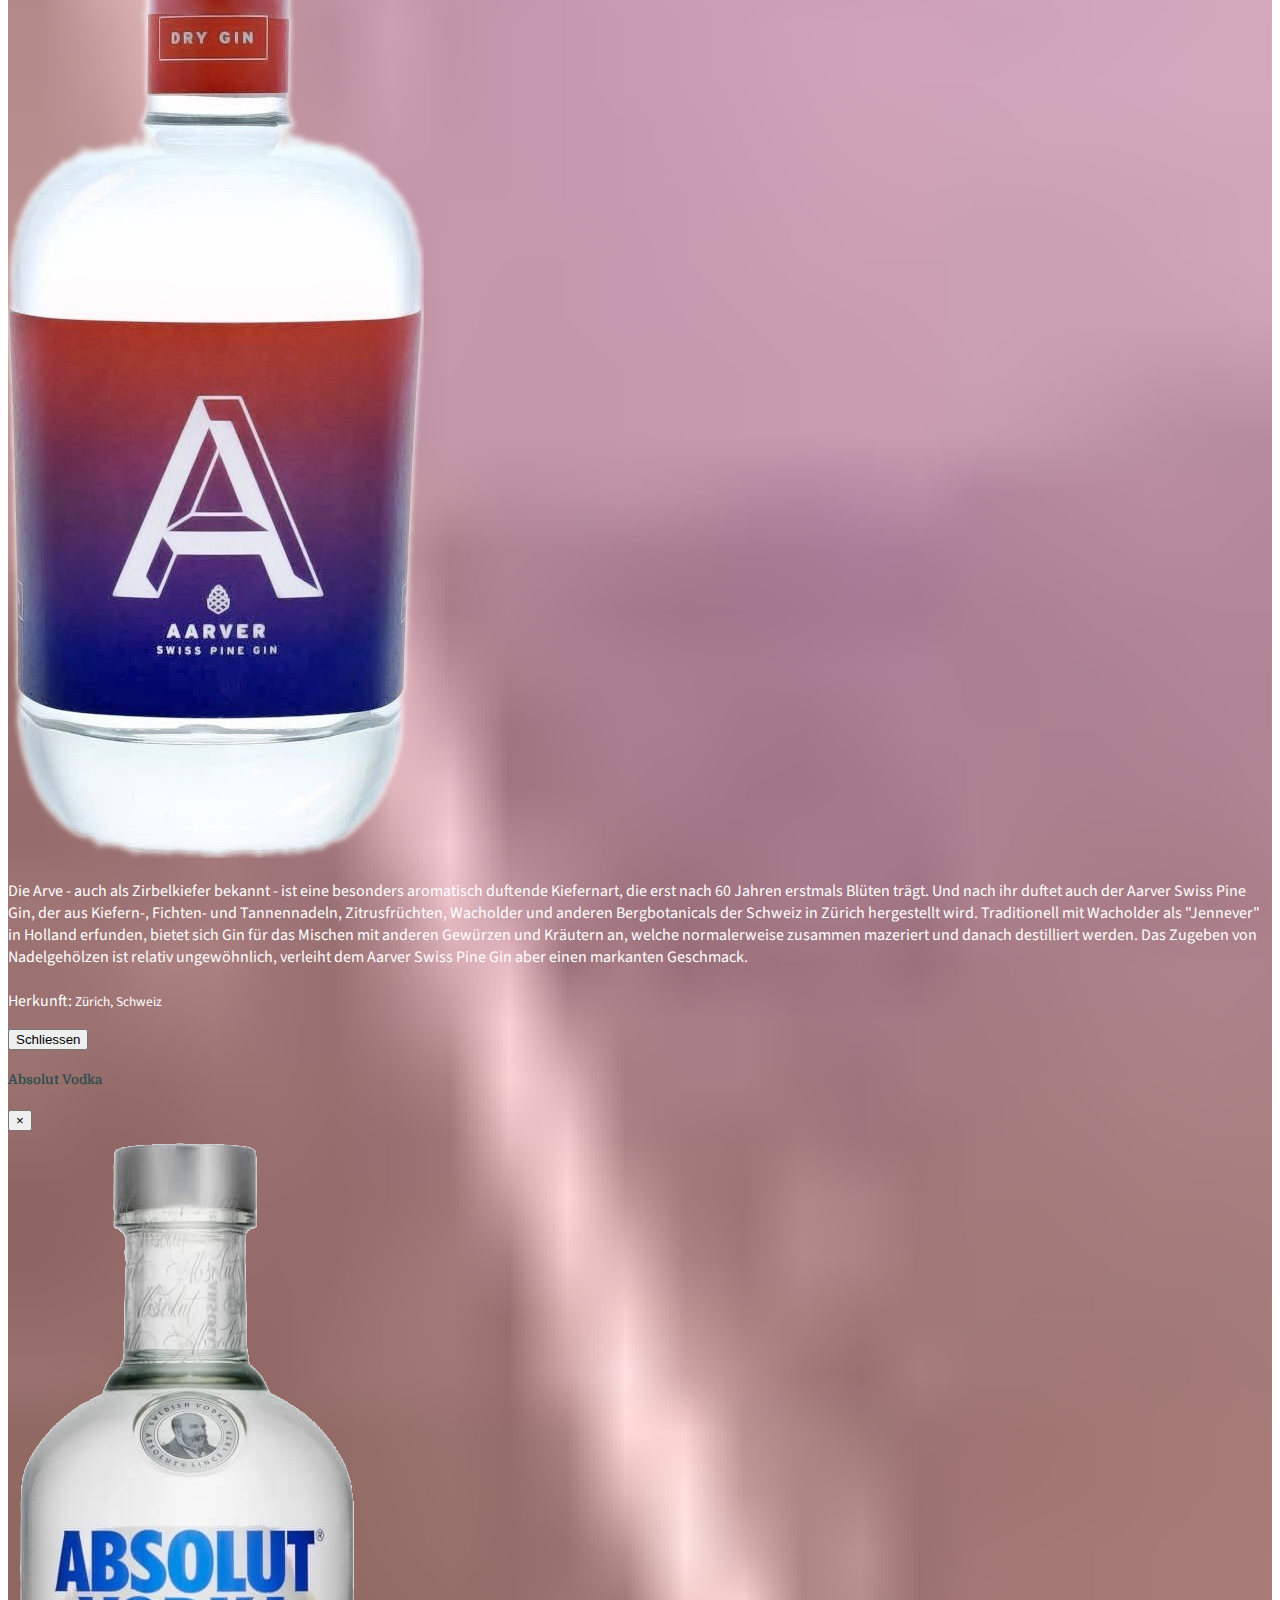
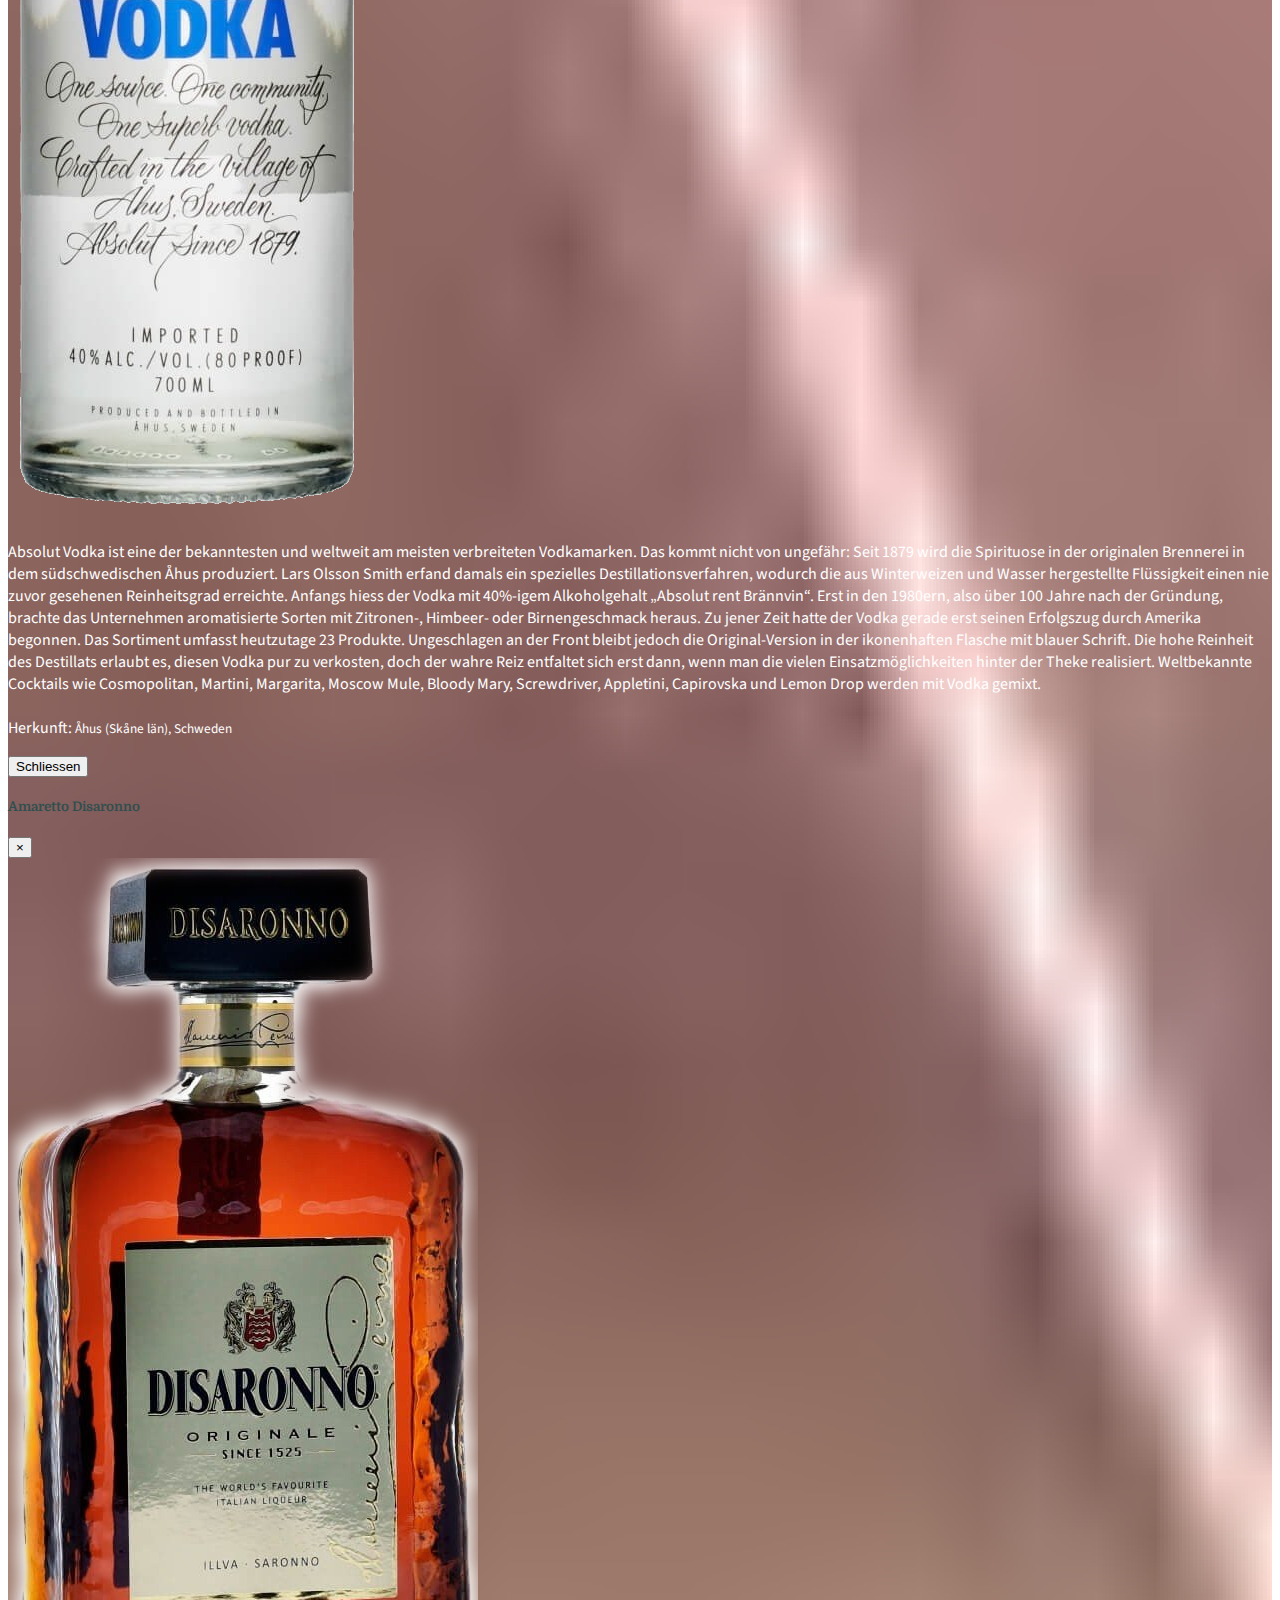
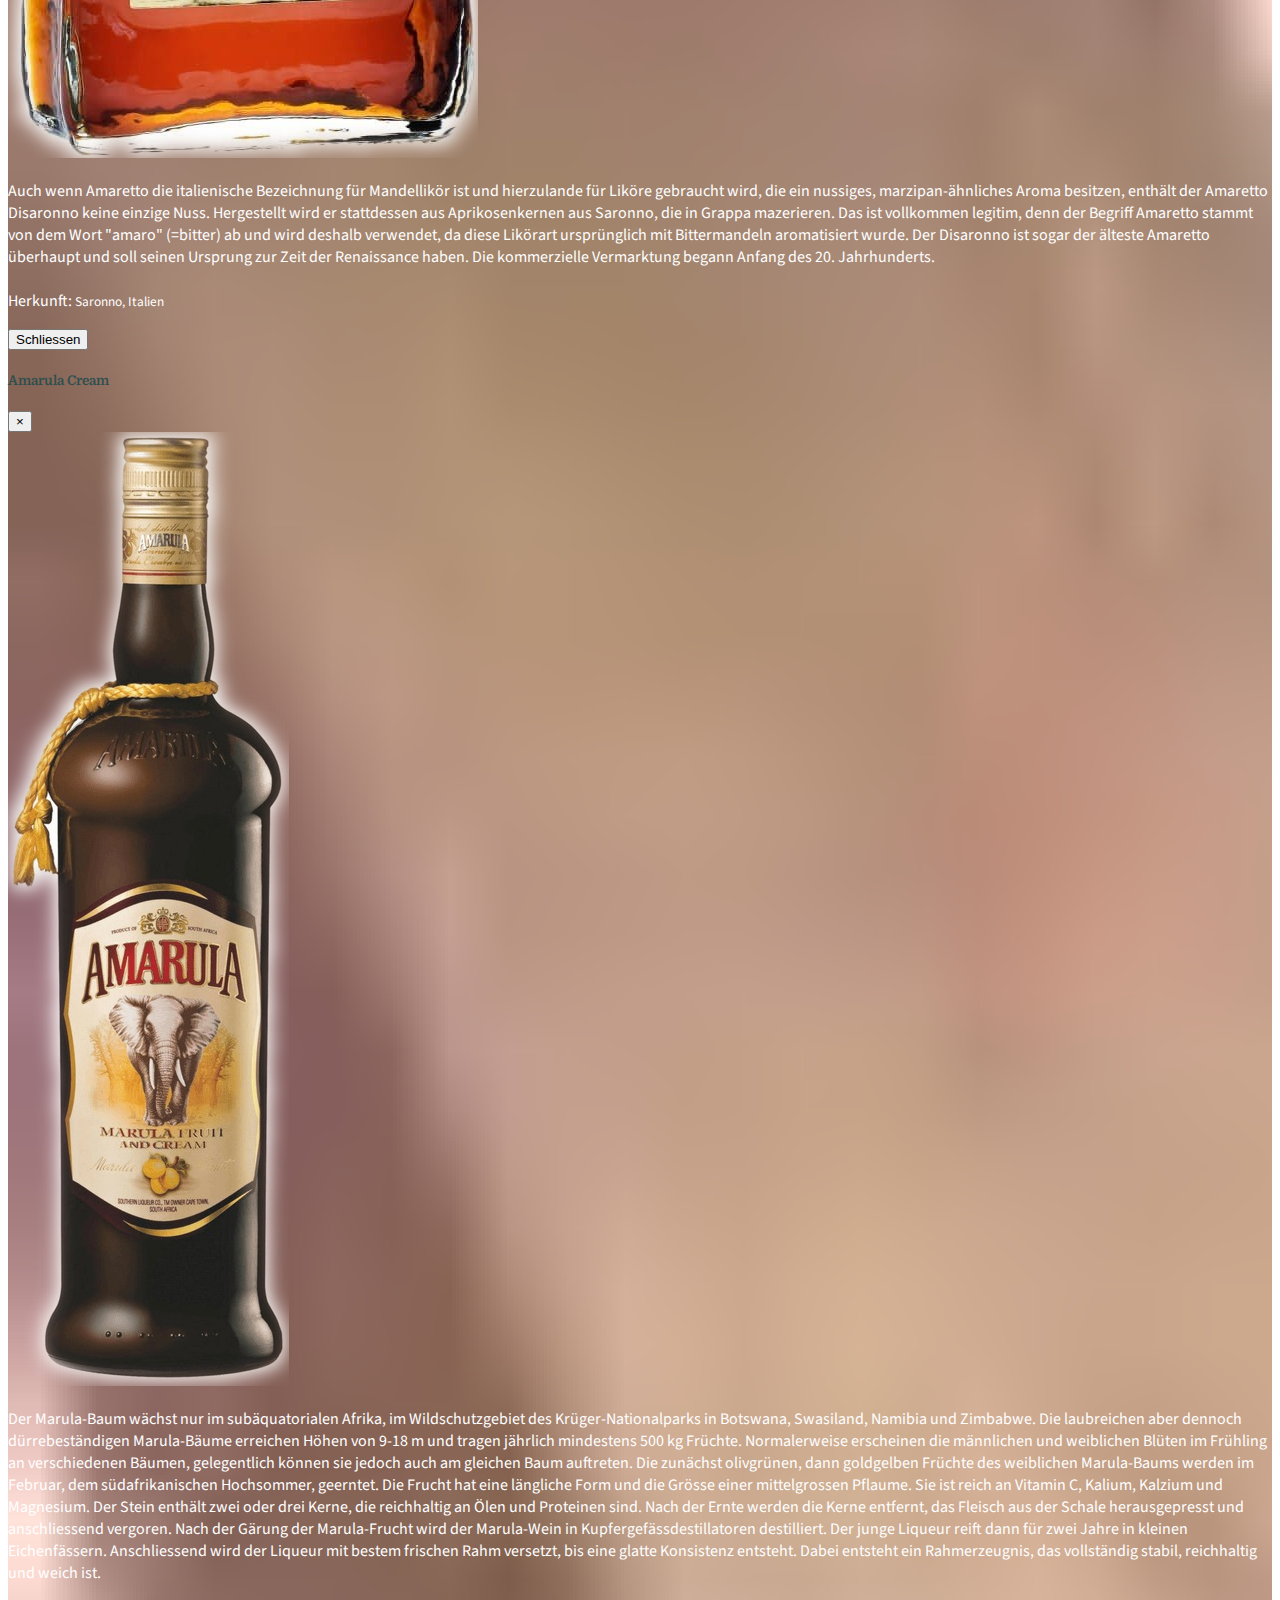
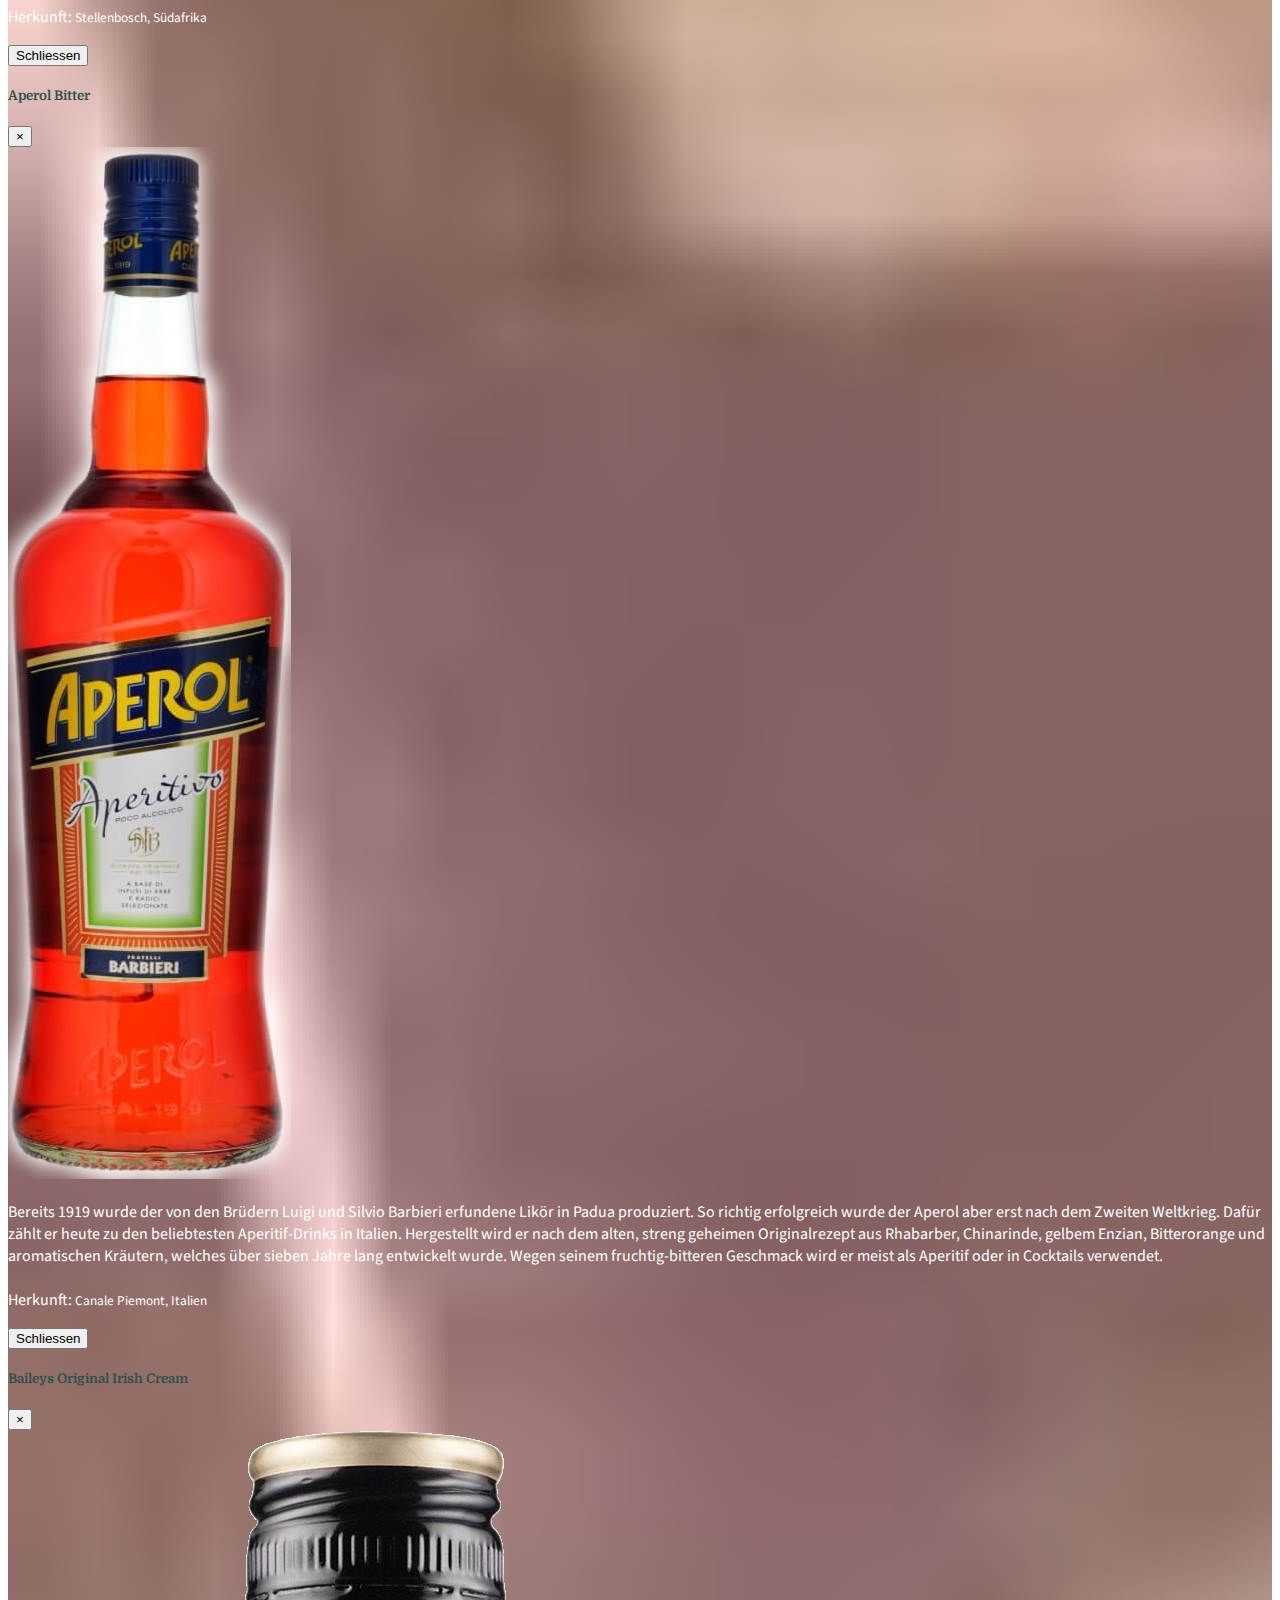
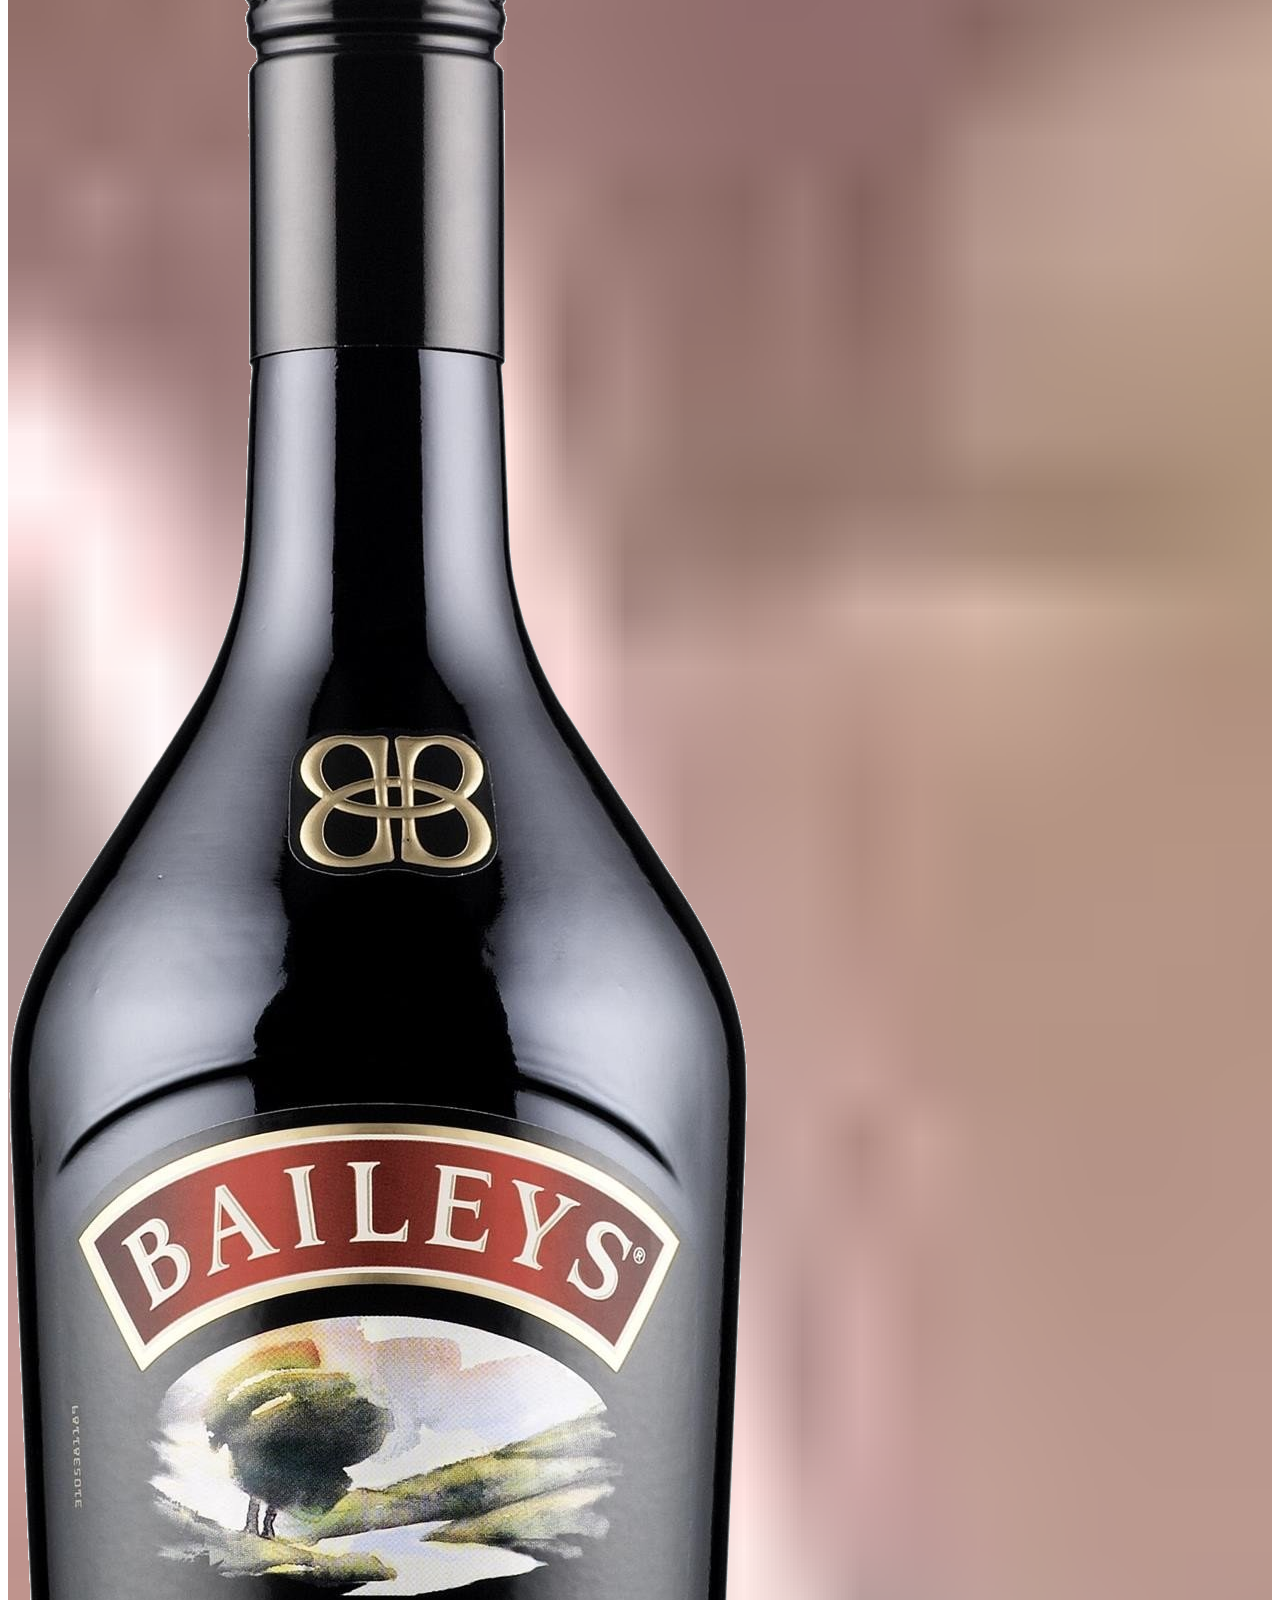
==== commit 7a5d20ca: "added modals" ====
--- a/index.html
+++ b/index.html
@@ -58,13 +58,14 @@
           data-slide-to="2" class="icon-spirits"></li>
         <li data-toggle="tooltip" data-placement="top" title="Vodka &amp; Gin" data-target="#drinklist-carousel"
           data-slide-to="3" class="icon-vodka-gin"></li>
-        <li data-toggle="tooltip" data-placement="top" title="Grappa, Nocino &amp; Rum"
-          data-target="#drinklist-carousel" data-slide-to="4" class="icon-grappa-rum"></li>
+        <li data-toggle="tooltip" data-placement="top" title="Grappa &amp; Rum" data-target="#drinklist-carousel"
+          data-slide-to="4" class="icon-grappa-rum"></li>
         <li data-toggle="tooltip" data-placement="top" title="Whisky, Bourbon &amp; Cognac"
           data-target="#drinklist-carousel" data-slide-to="5" class="icon-whisky-cognac"></li>
       </ol>
       <!-- Start of Carousel Pages -->
       <div class="carousel-inner">
+        <!-- Softgetränke & Bier -->
         <div class="carousel-item active">
           <!-- Softdrinks -->
           <div class="container">
@@ -104,13 +105,7 @@
                   <td class="">5,-</td>
                   <td class="">7,-</td>
                 </tr>
-                <!-- <tr>
-                  <td class="">ChariTea Bio</td>
-                  <td class="">33 cl</td>
-                  <td class=""></td>
-                  <td class="">4.90,-</td>
-                  <td class=""></td>
-                </tr> -->
+
                 <tr>
                   <td></td>
                 </tr>
@@ -211,20 +206,6 @@
                 <tr>
                   <td></td>
                 </tr>
-                <!-- <tr>
-                  <td class="">Fever Tree Indian Tonic Water</td>
-                  <td class="">20 cl</td>
-                  <td class=""></td>
-                  <td class="">5,-</td>
-                  <td class=""></td>
-                </tr> -->
-                <!-- <tr>
-                  <td class="">Tom's Tonic Water</td>
-                  <td class="">20 cl</td>
-                  <td class=""></td>
-                  <td class="">6,-</td>
-                  <td class=""></td>
-                </tr> -->
                 <tr>
                   <td></td>
                 </tr>
@@ -259,13 +240,6 @@
                   <td class="">4.50,-</td>
                   <td class=""></td>
                 </tr>
-                <!-- <tr>
-                  <td class="">Philippine Calamansisaft</td>
-                  <td class="">25 cl</td>
-                  <td class=""></td>
-                  <td class="">4.50,-</td>
-                  <td class=""></td>
-                </tr> -->
                 <tr>
                   <td></td>
                 </tr>
@@ -317,8 +291,8 @@
                 <tr>
                   <td>Gurten Lager</td>
                   <td class="">30 cl</td>
+                  <td class="">4.60,-</td>
                   <td class="">50 cl</td>
-                  <td class="">4.60,-</td>
                   <td class="">7.50,-</td>
                 </tr>
                 <tr>
@@ -680,7 +654,10 @@
                 </tr>
                 <tr>
                   <td class="">Ricard Pastis</td>
-                  <td class=""></td>
+                  <td class=""><button type="button" class="btn btn-sm btn-outline-info" data-toggle="modal"
+                      data-target="#ricardModal">
+                      Mehr
+                    </button></td>
                   <td class="">45%</td>
                   <td class="">4 cl</td>
                   <td class="">8,-</td>
@@ -813,14 +790,20 @@
                 </tr>
                 <tr>
                   <td class="">San Cosme Mezcal Blanco</td>
-                  <td class=""></td>
+                  <td class=""><button type="button" class="btn btn-sm btn-outline-info" data-toggle="modal"
+                      data-target="#cosmeModal">
+                      Mehr
+                    </button></td>
                   <td class="">40%</td>
                   <td class="">2 cl</td>
                   <td class="">6,-</td>
                 </tr>
                 <tr>
                   <td class="">Mezcal Meteoro Joven Espadin</td>
-                  <td class=""></td>
+                  <td class=""><button type="button" class="btn btn-sm btn-outline-info" data-toggle="modal"
+                      data-target="#meteoroModal">
+                      Mehr
+                    </button></td>
                   <td class="">45%</td>
                   <td class="">2 cl</td>
                   <td class="">7,-</td>
@@ -842,7 +825,10 @@
                 </tr>
                 <tr>
                   <td class="">Absolut</td>
-                  <td class=""></td>
+                  <td class=""><button type="button" class="btn btn-sm btn-outline-info" data-toggle="modal"
+                      data-target="#absolutModal">
+                      Mehr
+                    </button></td>
                   <td class="">40%</td>
                   <td class="">4 cl</td>
                   <td class="">10,-</td>
@@ -869,6 +855,16 @@
                   <td class="">11,-</td>
                 </tr>
                 <tr>
+                  <td class="">Langatun Vodka 1616</td>
+                  <td class=""><button type="button" class="btn btn-sm btn-outline-info" data-toggle="modal"
+                      data-target="#langatunVodkaModal">
+                      Mehr
+                    </button></td>
+                  <td class="">49.12%</td>
+                  <td class="">4 cl</td>
+                  <td class="">12,-</td>
+                </tr>
+                <tr>
                   <td class="">Belvedere</td>
                   <td class=""><button type="button" class="btn btn-sm btn-outline-info" data-toggle="modal"
                       data-target="#belvedereModal">
@@ -879,6 +875,26 @@
                   <td class="">12,-</td>
                 </tr>
                 <tr>
+                  <td class="">Matte Organic Wodka</td>
+                  <td class=""><button type="button" class="btn btn-sm btn-outline-info" data-toggle="modal"
+                      data-target="#matteWodkaModal">
+                      Mehr
+                    </button></td>
+                  <td class="">40%</td>
+                  <td class="">4 cl</td>
+                  <td class="">13,-</td>
+                </tr>
+                <tr>
+                  <td class="">Outerspace Vodka</td>
+                  <td class=""><button type="button" class="btn btn-sm btn-outline-info" data-toggle="modal"
+                      data-target="#outerspaceModal">
+                      Mehr
+                    </button></td>
+                  <td class="">40%</td>
+                  <td class="">4 cl</td>
+                  <td class="">13,-</td>
+                </tr>
+                <tr>
                   <td class="">Beluga</td>
                   <td class=""><button type="button" class="btn btn-sm btn-outline-info" data-toggle="modal"
                       data-target="#belugaModal">
@@ -1056,6 +1072,16 @@
                   <td class="">13,-</td>
                 </tr>
                 <tr>
+                  <td class="">Dictador Premium Colombian Aged Gin</td>
+                  <td class=""><button type="button" class="btn btn-sm btn-outline-info" data-toggle="modal"
+                      data-target="#dictadorGinModal">
+                      Mehr
+                    </button></td>
+                  <td class="">43%</td>
+                  <td class="">4 cl</td>
+                  <td class="">13,-</td>
+                </tr>
+                <tr>
                   <td class="">Aarwer Swiss Pine Gin</td>
                   <td class=""><button type="button" class="btn btn-sm btn-outline-info" data-toggle="modal"
                       data-target="#aarwerModal">
@@ -1114,7 +1140,10 @@
                 </tr>
                 <tr>
                   <td class="">The Wild Alps<br />Morris London Dry Gin</td>
-                  <td class=""></td>
+                  <td class=""><button type="button" class="btn btn-sm btn-outline-info" data-toggle="modal"
+                      data-target="#morrisGinModal">
+                      Mehr
+                    </button></td>
                   <td class="">47%</td>
                   <td class="">4 cl</td>
                   <td class="">13,-</td>
@@ -1163,73 +1192,83 @@
                 </tr>
                 <tr>
                   <td class="">Grappa Vallombrosa Chiara</td>
-                  <td class=""></td>
+                  <td class=""><button type="button" class="btn btn-sm btn-outline-info" data-toggle="modal"
+                      data-target="#grappaChiaraModal">
+                      Mehr
+                    </button></td>
                   <td class="">43%</td>
                   <td class="">2 cl</td>
                   <td class="">6,-</td>
                 </tr>
                 <tr>
                   <td class="">Grappa Vallombrosa Rovere</td>
-                  <td class=""></td>
+                  <td class=""><button type="button" class="btn btn-sm btn-outline-info" data-toggle="modal"
+                      data-target="#grappaRovereModal">
+                      Mehr
+                    </button></td>
                   <td class="">45%</td>
                   <td class="">2 cl</td>
                   <td class="">6.50,-</td>
                 </tr>
                 <tr>
                   <td class="">Sarpa di Poli Grappa</td>
-                  <td class=""></td>
+                  <td class=""><button type="button" class="btn btn-sm btn-outline-info" data-toggle="modal"
+                      data-target="#sarpaPoliModal">
+                      Mehr
+                    </button></td>
                   <td class="">40%</td>
                   <td class="">2 cl</td>
                   <td class="">6.50,-</td>
                 </tr>
                 <tr>
                   <td class="">Sarpa Barrique di Poli</td>
-                  <td class=""></td>
+                  <td class=""><button type="button" class="btn btn-sm btn-outline-info" data-toggle="modal"
+                      data-target="#sarpaBarriqueModal">
+                      Mehr
+                    </button></td>
                   <td class="">40%</td>
                   <td class="">2 cl</td>
                   <td class="">6.50,-</td>
                 </tr>
                 <tr>
                   <td class="">Nonino Grappa Il Prosecco Riserva</td>
-                  <td class=""></td>
+                  <td class=""><button type="button" class="btn btn-sm btn-outline-info" data-toggle="modal"
+                      data-target="#grappaNoninoModal">
+                      Mehr
+                    </button></td>
                   <td class="">41%</td>
                   <td class="">2 cl</td>
                   <td class="">6.50,-</td>
                 </tr>
                 <tr>
                   <td class="">Grappa di Amarone</td>
-                  <td class=""></td>
+                  <td class=""><button type="button" class="btn btn-sm btn-outline-info" data-toggle="modal"
+                      data-target="#grappaAmaroneModal">
+                      Mehr
+                    </button></td>
                   <td class="">43%</td>
                   <td class="">2 cl</td>
                   <td class="">7,-</td>
                 </tr>
                 <tr>
                   <td class="">Distillato di uva Americana</td>
-                  <td class=""></td>
+                  <td class=""><button type="button" class="btn btn-sm btn-outline-info" data-toggle="modal"
+                      data-target="#uvaAmericanaModal">
+                      Mehr
+                    </button></td>
                   <td class="">46%</td>
                   <td class="">2 cl</td>
                   <td class="">7,-</td>
                 </tr>
-                <!-- <tr>
-                  <td class="">Grappa Quttromani</td>
-                  <td class=""></td>
-                  <td class="">43%</td>
-                  <td class="">2 cl</td>
-                  <td class="">8,-</td>
-                </tr>
-                <tr>
-                  <td class="">Nocino del Ticino</td>
-                  <td class=""></td>
-                  <td class="">30%</td>
-                  <td class="">2 cl</td>
-                  <td class="">6,-</td>
-                </tr> -->
                 <tr>
                   <td class="table-head">Rum</td>
                 </tr>
                 <tr>
                   <td class="">Havana Club 3 anos</td>
-                  <td class=""></td>
+                  <td class=""><button type="button" class="btn btn-sm btn-outline-info" data-toggle="modal"
+                      data-target="#havanaModal">
+                      Mehr
+                    </button></td>
                   <td class="">40%</td>
                   <td class="">4 cl</td>
                   <td class="">10,-</td>
@@ -1283,7 +1322,10 @@
                 </tr>
                 <tr>
                   <td class="">Langatun White Bio Rum</td>
-                  <td class=""></td>
+                  <td class=""><button type="button" class="btn btn-sm btn-outline-info" data-toggle="modal"
+                      data-target="#langatunRumModal">
+                      Mehr
+                    </button></td>
                   <td class="">49.12%</td>
                   <td class="">4 cl</td>
                   <td class="">12,-</td>
@@ -1305,7 +1347,10 @@
                 </tr>
                 <tr>
                   <td class="">Canadian Club</td>
-                  <td class=""></td>
+                  <td class=""><button type="button" class="btn btn-sm btn-outline-info" data-toggle="modal"
+                      data-target="#canadianClubModal">
+                      Mehr
+                    </button></td>
                   <td class="">40%</td>
                   <td class="">4 cl</td>
                   <td class="">10,-</td>
@@ -1319,7 +1364,10 @@
                 </tr>
                 <tr>
                   <td class="">Glenglassaugh Torfa</td>
-                  <td class=""></td>
+                  <td class=""><button type="button" class="btn btn-sm btn-outline-info" data-toggle="modal"
+                      data-target="#glenglassaughTorfaModal">
+                      Mehr
+                    </button></td>
                   <td class="">50%</td>
                   <td class="">4 cl</td>
                   <td class="">13,-</td>
@@ -1455,6 +1503,54 @@
         </div>
       </div>
       <!-- end aarwerModal -->
+      <!-- absolutModal -->
+      <div class="modal fade" id="absolutModal" tabindex="-1" role="dialog" aria-labelledby="absolutModalLabel"
+        aria-hidden="true">
+        <div class="modal-dialog" role="document">
+          <div class="modal-content">
+            <div class="modal-header">
+              <h5 class="modal-title" id="absolutModalLabel">Absolut Vodka</h5>
+              <button type="button" class="close" data-dismiss="modal" aria-label="Close">
+                <span aria-hidden="true">&times;</span>
+              </button>
+            </div>
+            <div class="modal-body">
+              <div class="row">
+                <div class="col-md-6 my-auto text-center">
+                  <img src="./modal-img/AbsolutVodka.png" alt="Absolut Vodka" class="img-fluid modal-img">
+                </div>
+                <div class="col-md-6 ml-auto">
+                  <p class="text-dark">
+                    Absolut Vodka ist eine der bekanntesten und weltweit am meisten verbreiteten Vodkamarken. Das kommt
+                    nicht von ungefähr: Seit 1879 wird die Spirituose in der originalen Brennerei in dem südschwedischen
+                    Åhus produziert. Lars
+                    Olsson Smith erfand damals ein spezielles Destillationsverfahren, wodurch die aus Winterweizen und
+                    Wasser hergestellte Flüssigkeit
+                    einen nie zuvor gesehenen Reinheitsgrad erreichte. Anfangs hiess der Vodka mit 40%-igem
+                    Alkoholgehalt „Absolut rent Brännvin“.
+                    Erst in den 1980ern, also über 100 Jahre nach der Gründung, brachte das Unternehmen aromatisierte
+                    Sorten mit Zitronen-, Himbeer-
+                    oder Birnengeschmack heraus. Zu jener Zeit hatte der Vodka gerade erst seinen Erfolgszug durch
+                    Amerika begonnen. Das Sortiment
+                    umfasst heutzutage 23 Produkte. Ungeschlagen an der Front bleibt jedoch die Original-Version in der
+                    ikonenhaften Flasche mit blauer
+                    Schrift. Die hohe Reinheit des Destillats erlaubt es, diesen Vodka pur zu verkosten, doch der wahre
+                    Reiz entfaltet sich erst dann,
+                    wenn man die vielen Einsatzmöglichkeiten hinter der Theke realisiert. Weltbekannte Cocktails wie
+                    Cosmopolitan, Martini, Margarita, Moscow Mule, Bloody Mary, Screwdriver, Appletini, Capirovska und
+                    Lemon Drop werden mit Vodka gemixt. <br /><br />
+                    <span class="light-text">Herkunft: <small>Åhus (Skåne län), Schweden</small></span>
+                  </p>
+                </div>
+              </div>
+            </div>
+            <div class="modal-footer">
+              <button type="button" class="btn btn-outline-info" data-dismiss="modal">Schliessen</button>
+            </div>
+          </div>
+        </div>
+      </div>
+      <!-- end absolutModal -->
 
       <!-- amarettoModal -->
       <div class="modal fade" id="amarettoModal" tabindex="-1" role="dialog" aria-labelledby="amarettoModalLabel"
@@ -1834,6 +1930,59 @@
         </div>
       </div>
       <!-- end breilModal -->
+      <!-- canadianClubModal -->
+      <div class="modal fade" id="canadianClubModal" tabindex="-1" role="dialog"
+        aria-labelledby="canadianClubModalLabel" aria-hidden="true">
+        <div class="modal-dialog" role="document">
+          <div class="modal-content">
+            <div class="modal-header">
+              <h5 class="modal-title" id="canadianClubModalLabel">Canadian Club Whisky</h5>
+              <button type="button" class="close" data-dismiss="modal" aria-label="Close">
+                <span aria-hidden="true">&times;</span>
+              </button>
+            </div>
+            <div class="modal-body">
+              <div class="row">
+                <div class="col-md-6 my-auto text-center">
+                  <img src="./modal-img/CanadianClub.png" alt="Canadian Club Whisky" class="img-fluid modal-img">
+                </div>
+                <div class="col-md-6 ml-auto">
+                  <p class="text-dark">
+                    Siedlern aus Schottland und Irland ist es zu verdanken, dass Kanada ähnlich wie Amerika auf eine
+                    jahrhundertealte Whisky-Tradition
+                    zurückblicken kann. Die Anfänge dazu wurden in der zweiten Hälfte des 18. Jahrhundert gemacht,
+                    damals noch mit Roggen als
+                    Hauptbestandteil der Maische. 1884 ging der „Hiram Walker Club“ von einer Destillerie in Ontario als
+                    erster kommerziell vermarkteter,
+                    kanadischer Whisky in die Annalen ein. Als Hiram Walker in den 1880er Jahren in die USA zu liefern
+                    begann und dort grosse Erfolge
+                    verzeichnete, zwang ihn die einheimische Whiskylobby, seine Produkte entsprechend ihrer Herkunft zu
+                    kennzeichen - so entstand der
+                    Name Canadian Club. Die ab 1919 geltende Prohibition in den USA liess die Marke weiterhin
+                    profitieren, denn die Canadian Club
+                    Whiskys waren bei den Schmugglern, die damals die grenzüberschreitenden Wasserwege unsicher machten,
+                    besonders begehrt.
+                    Der Canadian Club Original ist das Flaggschiff der Marke und der meistverkaufte Whisky auf dem
+                    heimischen Markt. Er wird aus einer
+                    fermentierten Maische gebrannt, die Mais, Roggen, Roggenmalz und Gerstenmalz beinhaltet. Die genaue
+                    Zusammensetzung wird
+                    natürlich nicht verraten! Vor der Fassreifung in ehemaligen Bourbon Barrels erfolgt das Blending von
+                    verschiedenen Destillaten.
+                    <br /><br />
+                    <span class="light-text">Herkunft: <small>Windsor - Ontario, Kanada</small></span>
+                  </p>
+                </div>
+              </div>
+
+
+            </div>
+            <div class="modal-footer">
+              <button type="button" class="btn btn-outline-info" data-dismiss="modal">Schliessen</button>
+            </div>
+          </div>
+        </div>
+      </div>
+      <!-- end canadianClubModal -->
 
       <!-- cointreauModal -->
       <div class="modal fade" id="cointreauModal" tabindex="-1" role="dialog" aria-labelledby="cointreauModalLabel"
@@ -1955,6 +2104,102 @@
         </div>
       </div>
       <!-- end czarsModal -->
+      <!-- dictadorGinModal -->
+      <div class="modal fade" id="dictadorGinModal" tabindex="-1" role="dialog" aria-labelledby="dictadorGinModalLabel"
+        aria-hidden="true">
+        <div class="modal-dialog" role="document">
+          <div class="modal-content">
+            <div class="modal-header">
+              <h5 class="modal-title" id="dictadorGinModalLabel">Dictador Premium Colombian Aged Gin</h5>
+              <button type="button" class="close" data-dismiss="modal" aria-label="Close">
+                <span aria-hidden="true">&times;</span>
+              </button>
+            </div>
+            <div class="modal-body">
+              <div class="row">
+                <div class="col-md-6 my-auto text-center">
+                  <img src="./modal-img/DictadorPremium.png" alt="Dictador Premium Colombian Aged Gin"
+                    class="img-fluid modal-img">
+                </div>
+                <div class="col-md-6 ml-auto">
+                  <p class="text-dark">
+                    Hergestellt wird dieser Gin in der Brennerei Colombiana, die 1913 in Cartagena de Indias gegründet
+                    wurde. Die Mitarbeiter brennen
+                    traditionsgemäss Rum in den verschiedensten Varianten, wenden jedoch ihre Expertise auch auf völlig
+                    andere Destillate wie Gin an.
+                    Der Colombian Aged Gin ist ein auf Zuckerrohrschnaps basierender Gin, welcher fünf Mal destilliert
+                    wird. Angereichert wird er mit
+                    diversen Beeren, Gewürzen, Kräuterpflanzen und Zitrusfruchtschalen (von Mandarinen und Zitronen).
+                    Danach lässt man den Gin acht
+                    Monate lang reifen - und zwar in Eichenfässern, die zuvor den Dictador Rums eine vorübergehende
+                    Heimat boten. Dieser Reifeprozess
+                    ist es, der dem Colombian Gin seine Milde verleiht.
+                    <br /><br />
+                    <span class="light-text">Herkunft: <small>Cartagena de Indas, Kolumbien</small></span>
+                  </p>
+                </div>
+              </div>
+
+
+            </div>
+            <div class="modal-footer">
+              <button type="button" class="btn btn-outline-info" data-dismiss="modal">Schliessen</button>
+            </div>
+          </div>
+        </div>
+      </div>
+      <!-- end dictadorGinModal -->
+      <!-- morrisGinModal -->
+      <div class="modal fade" id="morrisGinModal" tabindex="-1" role="dialog" aria-labelledby="morrisGinModalLabel"
+        aria-hidden="true">
+        <div class="modal-dialog" role="document">
+          <div class="modal-content">
+            <div class="modal-header">
+              <h5 class="modal-title" id="morrisGinModalLabel">The Wild Alps Morris London Dry Gin</h5>
+              <button type="button" class="close" data-dismiss="modal" aria-label="Close">
+                <span aria-hidden="true">&times;</span>
+              </button>
+            </div>
+            <div class="modal-body">
+              <div class="row">
+                <div class="col-md-6 my-auto text-center">
+                  <img src="./modal-img/MorrisLondonGin.png" alt="The Wild Alps Morris London Dry Gin"
+                    class="img-fluid modal-img">
+                </div>
+                <div class="col-md-6 ml-auto">
+                  <p class="text-dark">
+                    Der Name des Morris Gins von der Schweizer Marke "The Wild Alps" geht auf den Architekten und
+                    Designer William Morris zurück,
+                    nach dessen Plänen John Oakley Maund drei Villen in Weggis am Vierwaldstätter See und in Schoppernau
+                    im Vorarlberg errichten
+                    liess. Die Häuser im typisch englischen Cottage-Stil stehen bis heute. Zu ausserordentlicher
+                    Bekanntheit gelangte allerdings die Villa
+                    Maund, um die sich zahlreiche Legenden ranken. Der deutsche Kronprinz Wilhelm nutzte das Haus eine
+                    Zeit lang als Jagdschloss, und
+                    viele Berühmtheiten gingen hier ein und aus. Schliesslich diente die Villa Maund als Inspiration für
+                    die Kreationen von The Wild Alps.
+                    Dabei ist an dem Morris London Dry Gin nicht nur das Äussere speziell. Die eigenwillige
+                    Interpretation eines traditionellen Dry Gins
+                    trägt Einflüsse von Wacholder, wilden Alpenkräutern und Zitrusfrüchten. Zum Premium Getränk wird es
+                    dadurch, dass der Gin in
+                    kupfernen Brennblasen in kleinen Chargen destilliert wird. Eine sorgfältige Auswahl stellt sicher,
+                    dass der endgültige Flascheninhalt
+                    eine möglichst hohe Qualität aufweist.
+                    <br /><br />
+                    <span class="light-text">Herkunft: <small>St. Gallen, Schweiz</small></span>
+                  </p>
+                </div>
+              </div>
+
+
+            </div>
+            <div class="modal-footer">
+              <button type="button" class="btn btn-outline-info" data-dismiss="modal">Schliessen</button>
+            </div>
+          </div>
+        </div>
+      </div>
+      <!-- end morrisGinModal -->
 
       <!-- deadheadModal -->
       <div class="modal fade" id="deadheadModal" tabindex="-1" role="dialog" aria-labelledby="deadheadModalLabel"
@@ -2038,6 +2283,59 @@
         </div>
       </div>
       <!-- end dictadorModal -->
+      <!-- langatunVodkaModal -->
+      <div class="modal fade" id="langatunVodkaModal" tabindex="-1" role="dialog"
+        aria-labelledby="langatunVodkaModalLabel" aria-hidden="true">
+        <div class="modal-dialog" role="document">
+          <div class="modal-content">
+            <div class="modal-header">
+              <h5 class="modal-title" id="langatunVodkaModalLabel">Langatun Vodka 1616</h5>
+              <button type="button" class="close" data-dismiss="modal" aria-label="Close">
+                <span aria-hidden="true">&times;</span>
+              </button>
+            </div>
+            <div class="modal-body">
+              <div class="row">
+                <div class="col-md-6 my-auto text-center">
+                  <img src="./modal-img/LangatunVodka.png" alt="Langatun Vodka 1616" class="img-fluid modal-img">
+                </div>
+                <div class="col-md-6 ml-auto">
+                  <p class="text-dark">
+                    Ob Whisky, Gin, Vodka, Rum, Bourbon oder Brandy - die Langatun Brennerei hat sie alle im Angebot.
+                    Die moderne Destillieranlage in
+                    dem 1616 erbauten Kornhaus in Langenthal läuft dementsprechend auf Hochtouren. Langatun ist einer
+                    von vielen heimischen
+                    Betrieben, die seit der Jahrtausendwende eine ganz neue Erfolgsgeschichte schreiben. Denn über drei
+                    Generationen hinweg war das
+                    Brennen von Spirituosen aus Getreide verboten. Grund für den Beschluss war die Sorge um das
+                    Gemeinschaftswohl gewesen, denn
+                    Ende des 19. Jahrhunderts wandelten die Bauern ihre Feldernte lieber in billigen Fusel um, als für
+                    ihre eigene Ernährungsgrundlage zu
+                    sorgen. Zwar lebten infolgedessen die Obstbrennereien auf, doch hatten die Menschen immer noch
+                    ausreichend zu essen. Heutzutage
+                    besteht in dieser Hinsicht kein Risiko mehr. Langatun profitiert davon ganz klar.
+                    Mit dem Vodka 1616 beweisen Hans Baumberger und sein Team einmal mehr, wie vielseitig ihre Destille
+                    ist - und wie viel sie
+                    tatsächlich vom Brennen verstehen. Ziel war es, einen reinen, nahezu geschmacksneutralen und milden
+                    Getreidebrand zu erzeugen, der
+                    universell einsetzbar ist. Ob pur als Shot, als Basis für einen Longdrink oder in einem komplexeren
+                    Cocktail - der siebenfach
+                    destillierte Vodka 1616 sorgt für die gewünschte Qualität.
+                    <br /><br />
+                    <span class="light-text">Herkunft: <small>Langenthal, Schweiz</small></span>
+                  </p>
+                </div>
+              </div>
+
+
+            </div>
+            <div class="modal-footer">
+              <button type="button" class="btn btn-outline-info" data-dismiss="modal">Schliessen</button>
+            </div>
+          </div>
+        </div>
+      </div>
+      <!-- end langatunVodkaModal -->
 
       <!-- gin27Modal -->
       <div class="modal fade" id="gin27Modal" tabindex="-1" role="dialog" aria-labelledby="gin27ModalLabel"
@@ -2122,6 +2420,357 @@
       </div>
       <!-- end gin1984Modal -->
 
+      <!-- glenglassaughTorfaModal -->
+      <div class="modal fade" id="glenglassaughTorfaModal" tabindex="-1" role="dialog"
+        aria-labelledby="glenglassaughTorfaModalLabel" aria-hidden="true">
+        <div class="modal-dialog" role="document">
+          <div class="modal-content">
+            <div class="modal-header">
+              <h5 class="modal-title" id="glenglassaughTorfaModalLabel">Glenglassaugh Torfa</h5>
+              <button type="button" class="close" data-dismiss="modal" aria-label="Close">
+                <span aria-hidden="true">&times;</span>
+              </button>
+            </div>
+            <div class="modal-body">
+              <div class="row">
+                <div class="col-md-6 my-auto text-center">
+                  <img src="./modal-img/GlenglassaughTorfa.png" alt="Glenglassaugh Torfa" class="img-fluid modal-img">
+                </div>
+                <div class="col-md-6 ml-auto">
+                  <p class="text-dark">
+                    26 der 111 in Betrieb befindlichen Destillerien Schottlands tragen das Wort "Glen" im Namen. Es ist
+                    die englische Bezeichnung für ein
+                    Bergtal oder eine Niederung zwischen zwei Hügeln: Kein Wunder also, dass zahlreiche Destillerien in
+                    der Speyside-Region und den
+                    Highlands danach benannt sind. Glenglassaugh liegt zwar in keinem Tal, dafür aber in einer
+                    Niederung, nur fünf Gehminuten von der
+                    "Sandend Bay" entfernt, die – wenn das kühle, windige und regenreiche Klima nicht wäre – fast mit
+                    einem tropischen Badestrand
+                    konkurrieren könnte. Malerisch zwischen Getreidefeldern eingebettet, wurde die Destillerie 1874
+                    errichtet, 1908 stillgelegt, 1931
+                    wiedereröffnet, 1936 erneut geschlossen und 1960 abermals wiedereröffnet. 1986 wurde der
+                    Brennereibetrieb ein bislang letztes Mal
+                    vom Schicksal eingeholt und eingestellt, diesmal bis zum Jahr 2008. Heutzutage gehört Glenglassaugh
+                    der Benriach Distillery an. Da
+                    die Spirituosen trotz der recht unbeständigen Geschichte in Ruhe reifen konnten, gehören die 30-,
+                    40- und 51-jährigen Whiskys fest zum
+                    heutigen Sortiment.
+                    Der Glenglassaugh Torfa ist dagegen ein relativ junger Whisky und zeichnet sich durch seine
+                    rauchigen Torfnoten aus – der Name
+                    suggeriert es ja schon. Um das zu erreichen, muss die gemälzte Gerste über einem traditionellen
+                    "kiln" trocknen, der mit Torfstücken
+                    befeuert wird. Der zweifache Silbermedaillen-Gewinner kommt ohne Farbzusätze und Kühlfilterung aus.
+                    <br /><br />
+                    <span class="light-text">Herkunft: <small>Kanton Graubünden, Schweiz</small></span>
+                  </p>
+                </div>
+              </div>
+
+
+            </div>
+            <div class="modal-footer">
+              <button type="button" class="btn btn-outline-info" data-dismiss="modal">Schliessen</button>
+            </div>
+          </div>
+        </div>
+      </div>
+      <!-- end glenglassaughTorfaModal -->
+
+      <!-- grappaChiaraModal -->
+      <div class="modal fade" id="grappaChiaraModal" tabindex="-1" role="dialog"
+        aria-labelledby="grappaChiaraModalLabel" aria-hidden="true">
+        <div class="modal-dialog" role="document">
+          <div class="modal-content">
+            <div class="modal-header">
+              <h5 class="modal-title" id="grappaChiaraModalLabel">Grappa Chiara</h5>
+              <button type="button" class="close" data-dismiss="modal" aria-label="Close">
+                <span aria-hidden="true">&times;</span>
+              </button>
+            </div>
+            <div class="modal-body">
+              <div class="row">
+                <div class="col-md-6 my-auto text-center">
+                  <img src="./modal-img/GrappaChiara.png" alt="Grappa Chiara" class="img-fluid modal-img">
+                </div>
+                <div class="col-md-6 ml-auto">
+                  <p class="text-dark">
+
+                    <br /><br />
+                    <span class="light-text">Herkunft: <small>Kanton Tessin, Schweiz</small></span>
+                  </p>
+                </div>
+              </div>
+
+
+            </div>
+            <div class="modal-footer">
+              <button type="button" class="btn btn-outline-info" data-dismiss="modal">Schliessen</button>
+            </div>
+          </div>
+        </div>
+      </div>
+      <!-- end grappaChiaraModal -->
+      <!-- grappaRovereModal -->
+      <div class="modal fade" id="grappaRovereModal" tabindex="-1" role="dialog"
+        aria-labelledby="grappaRovereModalLabel" aria-hidden="true">
+        <div class="modal-dialog" role="document">
+          <div class="modal-content">
+            <div class="modal-header">
+              <h5 class="modal-title" id="grappaRovereModalLabel">Grappa Rovere</h5>
+              <button type="button" class="close" data-dismiss="modal" aria-label="Close">
+                <span aria-hidden="true">&times;</span>
+              </button>
+            </div>
+            <div class="modal-body">
+              <div class="row">
+                <div class="col-md-6 my-auto text-center">
+                  <img src="./modal-img/GrappaRovere.png" alt="Grappa Rovere" class="img-fluid modal-img">
+                </div>
+                <div class="col-md-6 ml-auto">
+                  <p class="text-dark">
+
+                    <br /><br />
+                    <span class="light-text">Herkunft: <small>Kanton Tessin, Schweiz</small></span>
+                  </p>
+                </div>
+              </div>
+
+
+            </div>
+            <div class="modal-footer">
+              <button type="button" class="btn btn-outline-info" data-dismiss="modal">Schliessen</button>
+            </div>
+          </div>
+        </div>
+      </div>
+      <!-- end grappaRovereModal -->
+      <!-- grappaAmaroneModal -->
+      <div class="modal fade" id="grappaAmaroneModal" tabindex="-1" role="dialog"
+        aria-labelledby="grappaAmaroneModalLabel" aria-hidden="true">
+        <div class="modal-dialog" role="document">
+          <div class="modal-content">
+            <div class="modal-header">
+              <h5 class="modal-title" id="grappaAmaroneModalLabel">Grappa di Amarone</h5>
+              <button type="button" class="close" data-dismiss="modal" aria-label="Close">
+                <span aria-hidden="true">&times;</span>
+              </button>
+            </div>
+            <div class="modal-body">
+              <div class="row">
+                <div class="col-md-6 my-auto text-center">
+                  <img src="./modal-img/GrappaDiAmarone.png" alt="Grappa di Amarone" class="img-fluid modal-img">
+                </div>
+                <div class="col-md-6 ml-auto">
+                  <p class="text-dark">
+
+                    <br /><br />
+                    <span class="light-text">Herkunft: <small>Veneto, Italien</small></span>
+                  </p>
+                </div>
+              </div>
+
+
+            </div>
+            <div class="modal-footer">
+              <button type="button" class="btn btn-outline-info" data-dismiss="modal">Schliessen</button>
+            </div>
+          </div>
+        </div>
+      </div>
+      <!-- end grappaAmaroneModal -->
+
+      <!-- uvaAmericanaModal -->
+      <div class="modal fade" id="uvaAmericanaModal" tabindex="-1" role="dialog"
+        aria-labelledby="uvaAmericanaModalLabel" aria-hidden="true">
+        <div class="modal-dialog" role="document">
+          <div class="modal-content">
+            <div class="modal-header">
+              <h5 class="modal-title" id="uvaAmericanaModalLabel">Distillato di uva Americana</h5>
+              <button type="button" class="close" data-dismiss="modal" aria-label="Close">
+                <span aria-hidden="true">&times;</span>
+              </button>
+            </div>
+            <div class="modal-body">
+              <div class="row">
+                <div class="col-md-6 my-auto text-center">
+                  <img src="./modal-img/UvoAmericana.png" alt="Distillato di uva Americana" class="img-fluid modal-img">
+                </div>
+                <div class="col-md-6 ml-auto">
+                  <p class="text-dark">
+
+                    <br /><br />
+                    <span class="light-text">Herkunft: <small>Tessin, Schweiz</small></span>
+                  </p>
+                </div>
+              </div>
+
+
+            </div>
+            <div class="modal-footer">
+              <button type="button" class="btn btn-outline-info" data-dismiss="modal">Schliessen</button>
+            </div>
+          </div>
+        </div>
+      </div>
+      <!-- end uvaAmericanaModal -->
+
+      <!-- grappaNoninoModal -->
+      <div class="modal fade" id="grappaNoninoModal" tabindex="-1" role="dialog"
+        aria-labelledby="grappaNoninoModalLabel" aria-hidden="true">
+        <div class="modal-dialog" role="document">
+          <div class="modal-content">
+            <div class="modal-header">
+              <h5 class="modal-title" id="grappaNoninoModalLabel">Nonino Grappa Il Prosecco Riserva in Barriques</h5>
+              <button type="button" class="close" data-dismiss="modal" aria-label="Close">
+                <span aria-hidden="true">&times;</span>
+              </button>
+            </div>
+            <div class="modal-body">
+              <div class="row">
+                <div class="col-md-6 my-auto text-center">
+                  <img src="./modal-img/NoninoGrappa.png" alt="Nonino Grappa Il Prosecco Riserva in Barriques"
+                    class="img-fluid modal-img">
+                </div>
+                <div class="col-md-6 ml-auto">
+                  <p class="text-dark">
+                    Wieso heisst dieser Grappa "Riserva in Barriques"? Na, weil er 24 Monate lang in 225L-Barriques
+                    sowie kleineren Fässern altern durfte,
+                    ehe er abgefüllt wurde. Zuvor fand eine diskontinuierliche Destillation des Tresters (von den Glera-
+                    bzw. Prosecco-Trauben) in
+                    kupfernen Brennanlagen statt, in denen die volatilen Komponenten mit all den gewünschten
+                    Aromastoffen als Dampf aufsteigen und
+                    anschliessend wieder kondensieren. Wie es in der Branche für Premium Spirituosen üblich ist, ziehen
+                    die Hersteller lediglich den
+                    Mittelteil des Destillats für den Ausbau in Fässern heran. Der angenehme Duft nach Gebäck,
+                    Schokolade und Vanille entfaltet sich
+                    prächtigst, wenn der Grappa bei 12°C serviert wird und vor dem Trinken einige Minuten im Glas atmen
+                    darf. Das heisst aber nicht, dass
+                    die 41%-ige Spirituose nicht auch als Cocktail-Zutat eine hervorragende Figur macht. Wer auf das
+                    richtige "Food Pairing" Wert legt,
+                    sollte den Nonino Grappa Il Prosecco zusammen mit Käse, Stopfleber oder dunkler Schokolade
+                    probieren.
+                    <br /><br />
+                    <span class="light-text">Herkunft: <small>Friaul, Italien</small></span>
+                  </p>
+                </div>
+              </div>
+
+
+            </div>
+            <div class="modal-footer">
+              <button type="button" class="btn btn-outline-info" data-dismiss="modal">Schliessen</button>
+            </div>
+          </div>
+        </div>
+      </div>
+      <!-- end grappaNoninoModal -->
+      <!-- sarpaPoliModal -->
+      <div class="modal fade" id="sarpaPoliModal" tabindex="-1" role="dialog" aria-labelledby="sarpaPoliModalLabel"
+        aria-hidden="true">
+        <div class="modal-dialog" role="document">
+          <div class="modal-content">
+            <div class="modal-header">
+              <h5 class="modal-title" id="sarpaPoliModalLabel">Sarpa di Poli Grappa</h5>
+              <button type="button" class="close" data-dismiss="modal" aria-label="Close">
+                <span aria-hidden="true">&times;</span>
+              </button>
+            </div>
+            <div class="modal-body">
+              <div class="row">
+                <div class="col-md-6 my-auto text-center">
+                  <img src="./modal-img/SarpaDiPoli.png" alt="Sarpa di Poli Grappa" class="img-fluid modal-img">
+                </div>
+                <div class="col-md-6 ml-auto">
+                  <p class="text-dark">
+                    Grappa wird im Herzen der Veneto-Region aus Traubentrestern, d.h. den Schalen und anderen festen
+                    Bestandteilen der Reben, welche
+                    für die Weinfermentierung nutzlos sind, hergestellt. Der Sarpa di Poli kommt dabei aus einem etwas
+                    jüngeren Haus, welches sich
+                    jedoch an traditionelle Methoden bei dem Brennen dieses Likörweins hält und heute weltweit als eine
+                    der besten und bekanntesten
+                    Grappa-Brennereien gilt. Die Geschichte der Poli-Brennerei kann bis auf das Jahr 1898 zurückgeführt
+                    werden, als die Poli-Familie ihre
+                    Grappa-Brennerei gründete, welche noch heute im Familienbesitz ist und aktuell von Jacopo Poli und
+                    seinen Geschwistern geführt
+                    wird. Ihr Grappa wird aus den Traubentrestern der Weingüter in Bassano de Grappa und in einer der
+                    ältesten Kupferbrennblasen (welche
+                    früher durch einen mit Holz befeuerten Lokomotivenmotor betrieben wurde) mit einem unterbrochenen
+                    Brennzyklus in Europa
+                    destilliert. 1958 wurde diese Methode der Befeuerung der Destillationsanlage modifiziert und den
+                    moderneren Bedürfnissen angepasst.
+                    Der Sarpa di Poli wird aus den Trestern von Cabernet (40%)- und Merlottrauben (60%) gebrannt und
+                    bekommt als ein sogenannter
+                    Junger Grappa keine Reifeperiode, sondern wird direkt abgefüllt.
+                    <br /><br />
+                    <span class="light-text">Herkunft: <small>Schiavo, Veneto, Italien</small></span>
+                  </p>
+                </div>
+              </div>
+
+
+            </div>
+            <div class="modal-footer">
+              <button type="button" class="btn btn-outline-info" data-dismiss="modal">Schliessen</button>
+            </div>
+          </div>
+        </div>
+      </div>
+      <!-- end sarpaPoliModal -->
+      <!-- sarpaBarriqueModal -->
+      <div class="modal fade" id="sarpaBarriqueModal" tabindex="-1" role="dialog"
+        aria-labelledby="sarpaBarriqueModalLabel" aria-hidden="true">
+        <div class="modal-dialog" role="document">
+          <div class="modal-content">
+            <div class="modal-header">
+              <h5 class="modal-title" id="sarpaBarriqueModalLabel">Sarpa Barrique di Poli Grappa</h5>
+              <button type="button" class="close" data-dismiss="modal" aria-label="Close">
+                <span aria-hidden="true">&times;</span>
+              </button>
+            </div>
+            <div class="modal-body">
+              <div class="row">
+                <div class="col-md-6 my-auto text-center">
+                  <img src="./modal-img/SarpaBarrique.png" alt="Sarpa Barrique di Poli Grappa"
+                    class="img-fluid modal-img">
+                </div>
+                <div class="col-md-6 ml-auto">
+                  <p class="text-dark">
+                    Grappa wird im Herzen der Veneto-Region aus Traubentrestern, d.h. den Schalen und anderen festen
+                    Bestandteilen der Reben, welche
+                    für die Weinfermentierung nutzlos sind, hergestellt. Der Sarpa Barrique di Poli kommt dabei aus
+                    einem etwas jüngeren Haus, welches
+                    sich jedoch an traditionelle Methoden bei dem Brennen dieses Likörweins hält und heute weltweit als
+                    eine der besten und
+                    bekanntesten Grappa-Brennereien gilt. Die Geschichte der Poli-Brennerei kann bis auf das Jahr 1898
+                    zurückgeführt werden, als die Poli-
+                    Familie ihre Grappa-Brennerei gründete, welche noch heute im Familienbesitz ist und aktuell von
+                    Jacopo Poli und seinen Geschwistern
+                    geführt wird. Ihr Grappa wird aus den Traubentrestern der Weingüter in Bassano de Grappa und in
+                    einer der ältesten Kupferbrennblasen
+                    (welche früher durch einen mit Holz befeuerten Lokomotivenmotor betrieben wurde) mit einem
+                    unterbrochenen Brennzyklus in Europa
+                    destilliert. 1958 wurde diese Methode der Befeuerung der Destillationsanlage modifiziert und den
+                    moderneren Bedürfnissen angepasst.
+                    Der Sarpa Barrique di Poli wird aus den Trestern von Cabernet- und Merlottrauben gebrannt und reift
+                    danach vier Jahre lang in
+                    Eichenfässern. Nach der Reife wird der Grappa abgefüllt und kann bis zu zehn Jahre aufbewahrt
+                    werden.
+                    <br /><br />
+                    <span class="light-text">Herkunft: <small>Schiavo, Veneto, Italien</small></span>
+                  </p>
+                </div>
+              </div>
+
+
+            </div>
+            <div class="modal-footer">
+              <button type="button" class="btn btn-outline-info" data-dismiss="modal">Schliessen</button>
+            </div>
+          </div>
+        </div>
+      </div>
+      <!-- end sarpaBarriqueModal -->
+
       <!-- mareModal -->
       <div class="modal fade" id="mareModal" tabindex="-1" role="dialog" aria-labelledby="mareModalLabel"
         aria-hidden="true">
@@ -2276,6 +2925,45 @@
         </div>
       </div>
       <!-- end gooseModal -->
+      <!-- havanaModal -->
+      <div class="modal fade" id="havanaModal" tabindex="-1" role="dialog" aria-labelledby="havanaModalLabel"
+        aria-hidden="true">
+        <div class="modal-dialog" role="document">
+          <div class="modal-content">
+            <div class="modal-header">
+              <h5 class="modal-title" id="havanaModalLabel">Havana Club 3 Años Rum</h5>
+              <button type="button" class="close" data-dismiss="modal" aria-label="Close">
+                <span aria-hidden="true">&times;</span>
+              </button>
+            </div>
+            <div class="modal-body">
+              <div class="row">
+                <div class="col-md-6 my-auto text-center">
+                  <img src="./modal-img/Havana.png" alt="Havana Club 3 Años Rum" class="img-fluid modal-img">
+                </div>
+                <div class="col-md-6 ml-auto">
+                  <p class="text-dark">
+                    Der Havana Club 3 Años ist ein echter Klassiker in den Bars dieser Welt, denn aufgrund seines
+                    erschwinglichen Preises und des
+                    hervorragenden Rufs des Herstellers wird er besonders gern zum Mixen von Daiquiri, Mojito und Co.
+                    eingesetzt. Die Noten von
+                    Zuckerrohrmolasse, Eichenholz und spritzigen Zitrusfrüchten scheinen selbst in komplexeren Cocktails
+                    noch durch.
+                    <br /><br />
+                    <span class="light-text">Herkunft: <small>Santa Cruz del Norte, Kuba</small></span>
+                  </p>
+                </div>
+              </div>
+
+
+            </div>
+            <div class="modal-footer">
+              <button type="button" class="btn btn-outline-info" data-dismiss="modal">Schliessen</button>
+            </div>
+          </div>
+        </div>
+      </div>
+      <!-- end havanaModal -->
 
       <!-- hanamiModal -->
       <div class="modal fade" id="hanamiModal" tabindex="-1" role="dialog" aria-labelledby="hanamiModalLabel"
@@ -2657,6 +3345,60 @@
         </div>
       </div>
       <!-- end langatunGinModal -->
+      <!-- langatunRumModal -->
+      <div class="modal fade" id="langatunRumModal" tabindex="-1" role="dialog" aria-labelledby="langatunRumModalLabel"
+        aria-hidden="true">
+        <div class="modal-dialog" role="document">
+          <div class="modal-content">
+            <div class="modal-header">
+              <h5 class="modal-title" id="langatunRumModalLabel">Langatun White Bio Rum 1616</h5>
+              <button type="button" class="close" data-dismiss="modal" aria-label="Close">
+                <span aria-hidden="true">&times;</span>
+              </button>
+            </div>
+            <div class="modal-body">
+              <div class="row">
+                <div class="col-md-6 my-auto text-center">
+                  <img src="./modal-img/LangatunWhiteRum.png" alt="Langatun White Bio Rum 1616"
+                    class="img-fluid modal-img">
+                </div>
+                <div class="col-md-6 ml-auto">
+                  <p class="text-dark">
+                    Ob Whisky, Gin, Vodka, Bourbon, Rum oder Brandy - die Langatun Brennerei hat sie alle im Angebot.
+                    Die moderne Destillieranlage in
+                    dem 1616 erbauten Kornhaus in Langenthal läuft seit einigen Jahren auf Hochtouren. Langatun ist
+                    einer von vielen heimischen
+                    Betrieben, die seit der Jahrtausendwende eine ganz neue Erfolgsgeschichte schreiben - denn das
+                    Brennen von Getreide ist nun endlich
+                    wieder erlaubt. Bio-Produkte haben derweil
+                    die Spirituosenindustrie erobert. Während es
+                    bei der Gin-Herstellung aufgrund der vielen Botanicals etwas mühsamer sein dürfte, ein zu 100%
+                    organisches Produkt darzubieten, ist
+                    es bei Vodka, Whisky und Rum schon etwas einfacher.
+                    Deshalb hat die Langatun Brennerei auch einen bio-zertifizierten Rum im Angebot, der aus ökologisch
+                    angebautem Zuckerrohr besteht.
+                    Die Melasse wird in einem nicht näher definierten, südamerikanischen Land produziert und für die
+                    Weiterverarbeitung nach Europa
+                    verschifft. In der Langatun Brennerei kommen dann nur noch Wasser und Hefe in Kontakt mit der
+                    Melasse, welche durch eine
+                    zweifache Pot-Still-Destillation in hochprozentigen Spiritus umgewandelt wird. Da der Rum nicht im
+                    Fass ausgebaut wird, handelt es
+                    sich um einen weissen Rum, der hauptsächlich zum Mixen eingesetzt wird.
+                    <br /><br />
+                    <span class="light-text">Herkunft: <small>Kanton Bern, Schweiz</small></span>
+                  </p>
+                </div>
+              </div>
+
+
+            </div>
+            <div class="modal-footer">
+              <button type="button" class="btn btn-outline-info" data-dismiss="modal">Schliessen</button>
+            </div>
+          </div>
+        </div>
+      </div>
+      <!-- end langatunRumModal -->
 
       <!-- langatunModal -->
       <div class="modal fade" id="langatunModal" tabindex="-1" role="dialog" aria-labelledby="langatunModalLabel"
@@ -2820,6 +3562,47 @@
         </div>
       </div>
       <!-- end nobleModal -->
+      <!-- outerspaceModal -->
+      <div class="modal fade" id="outerspaceModal" tabindex="-1" role="dialog" aria-labelledby="outerspaceModalLabel"
+        aria-hidden="true">
+        <div class="modal-dialog" role="document">
+          <div class="modal-content">
+            <div class="modal-header">
+              <h5 class="modal-title" id="outerspaceModalLabel">Outerspace Vodka</h5>
+              <button type="button" class="close" data-dismiss="modal" aria-label="Close">
+                <span aria-hidden="true">&times;</span>
+              </button>
+            </div>
+            <div class="modal-body">
+              <div class="row">
+                <div class="col-md-6 my-auto text-center">
+                  <img src="./modal-img/OuterspaceVodka.png" alt="Outerspace Vodka" class="img-fluid modal-img">
+                </div>
+                <div class="col-md-6 ml-auto">
+                  <p class="text-dark">
+                    Vodkas gibt es in den ungewöhnlichsten Flaschenformen verpackt - Totenschädel, Kalaschnikows,
+                    Feuerlöscher, Schneekugeln,
+                    Flakons und und und. Ein Alien hat da gerade noch gefehlt!
+                    Für ein ausserirdisches Ambiente sorgt aber nicht nur das grünliche Behältnis mit den grossen
+                    Augenhöhlen, sondern auch die
+                    spezielle Filterung durch Meteoritengestein, das etwa vier Milliarden Jahre auf dem Buckel hat. Der
+                    Vodka besteht aus amerikanischen
+                    Mais und wird fünffach destilliert.
+                    <br /><br />
+                    <span class="light-text">Herkunft: <small>Vereinigte Staaten</small></span>
+                  </p>
+                </div>
+              </div>
+
+
+            </div>
+            <div class="modal-footer">
+              <button type="button" class="btn btn-outline-info" data-dismiss="modal">Schliessen</button>
+            </div>
+          </div>
+        </div>
+      </div>
+      <!-- end outerspaceModal -->
 
       <!-- pimmsModal -->
       <div class="modal fade" id="pimmsModal" tabindex="-1" role="dialog" aria-labelledby="pimmsModalLabel"
@@ -2861,6 +3644,53 @@
         </div>
       </div>
       <!-- end pimmsModal -->
+      <!-- ricardModal -->
+      <div class="modal fade" id="ricardModal" tabindex="-1" role="dialog" aria-labelledby="ricardModalLabel"
+        aria-hidden="true">
+        <div class="modal-dialog" role="document">
+          <div class="modal-content">
+            <div class="modal-header">
+              <h5 class="modal-title" id="ricardModalLabel">Ricard Pastis</h5>
+              <button type="button" class="close" data-dismiss="modal" aria-label="Close">
+                <span aria-hidden="true">&times;</span>
+              </button>
+            </div>
+            <div class="modal-body">
+              <div class="row">
+                <div class="col-md-6 my-auto text-center">
+                  <img src="./modal-img/Ricard.png" alt="Ricard Pastis" class="img-fluid modal-img">
+                </div>
+                <div class="col-md-6 ml-auto">
+                  <p class="text-dark">
+                    Ricard Pastis steht heute auf Platz drei der weltweit meistverkauften Spirituosen. Er wurde im Jahr
+                    1932 von Paul Ricard in Marseille
+                    als Antwort auf den Absinth-Bann entwickelt. Da die französische Elite eine neue Spirituose
+                    brauchte, wurden Anissamen, Süssholz
+                    und andere, bis heute geheimgehaltene Botanicals zweifach destilliert. Gerade in Südfrankreich sehr
+                    populär, wird er vor allen Dingen
+                    eiskalt serviert und mit Wasser vermischt. Dadurch fallen die sogenannten Terpene, die sich nicht
+                    nur in Anisspirituosen, sondern auch
+                    in Absinth finden, aus – diese sind in alkoholischen Lösungen mit einem Alkoholgehalt von mehr als
+                    30% löslich, fallen aber unter
+                    dieser Grenze als weisse-gelbe Wolken im Glas aus, welches zur Beliebtheit des Getränks beigetragen
+                    hat (es erinnerte schon etwas
+                    an Absinth). Heute gehört Ricard zur Pernod Ricard-Gruppe, einem der Marktführer des Wein- und
+                    Spirituosenvertriebs in Europa.
+                    <br /><br />
+                    <span class="light-text">Herkunft: <small>Marseille, Frankreich</small></span>
+                  </p>
+                </div>
+              </div>
+
+
+            </div>
+            <div class="modal-footer">
+              <button type="button" class="btn btn-outline-info" data-dismiss="modal">Schliessen</button>
+            </div>
+          </div>
+        </div>
+      </div>
+      <!-- end ricardModal -->
 
       <!-- ramazzottiModal -->
       <div class="modal fade" id="ramazzottiModal" tabindex="-1" role="dialog" aria-labelledby="ramazzottiModalLabel"
@@ -2947,6 +3777,91 @@
         </div>
       </div>
       <!-- end rokuModal -->
+      <!-- cosmeModal -->
+      <div class="modal fade" id="cosmeModal" tabindex="-1" role="dialog" aria-labelledby="cosmeModalLabel"
+        aria-hidden="true">
+        <div class="modal-dialog" role="document">
+          <div class="modal-content">
+            <div class="modal-header">
+              <h5 class="modal-title" id="cosmeModalLabel">San Cosme Mezcal Blanco</h5>
+              <button type="button" class="close" data-dismiss="modal" aria-label="Close">
+                <span aria-hidden="true">&times;</span>
+              </button>
+            </div>
+            <div class="modal-body">
+              <div class="row">
+                <div class="col-md-6 my-auto text-center">
+                  <img src="./modal-img/SanCosme.png" alt="San Cosme Mezcal Blanco" class="img-fluid modal-img">
+                </div>
+                <div class="col-md-6 ml-auto">
+                  <p class="text-dark">
+                    Dieser Mezcal wird nach alten Traditionen in Mexiko hergestellt und zwar zu 100% aus der Agavenart
+                    Angustifolia Haw (Espadín).
+                    Dafür wird das Herzstück der Agaven herausgeschnitten und in einem Steinofen gebacken. Nach einer
+                    zweitägigen Fermentation
+                    mithilfe natürlicher Hefe folgt die zweifache Destillation in der kupfernen Pot Still-Anlage. Dieser
+                    Mezcal wird direkt nach der Filterung
+                    abgefüllt.
+                    <br /><br />
+                    <span class="light-text">Herkunft: <small>Oaxaca, Mexiko</small></span>
+                  </p>
+                </div>
+              </div>
+
+
+            </div>
+            <div class="modal-footer">
+              <button type="button" class="btn btn-outline-info" data-dismiss="modal">Schliessen</button>
+            </div>
+          </div>
+        </div>
+      </div>
+      <!-- end cosmeModal -->
+      <!-- meteoroModal -->
+      <div class="modal fade" id="meteoroModal" tabindex="-1" role="dialog" aria-labelledby="meteoroModalLabel"
+        aria-hidden="true">
+        <div class="modal-dialog" role="document">
+          <div class="modal-content">
+            <div class="modal-header">
+              <h5 class="modal-title" id="meteoroModalLabel">Mezcal Meteoro Joven Espadin</h5>
+              <button type="button" class="close" data-dismiss="modal" aria-label="Close">
+                <span aria-hidden="true">&times;</span>
+              </button>
+            </div>
+            <div class="modal-body">
+              <div class="row">
+                <div class="col-md-6 my-auto text-center">
+                  <img src="./modal-img/MezcalMeteoro.png" alt="Mezcal Meteoro Joven Espadin"
+                    class="img-fluid modal-img">
+                </div>
+                <div class="col-md-6 ml-auto">
+                  <p class="text-dark">
+                    Mezcal Meteoro wurde von einer Legende inspiriert, die von dem besten jemals hergestellten Mezcal
+                    handelt. Vor mehr als hundert
+                    Jahren, so erzählt man sich, schlug ein kleiner Meteorit in Mexiko ein, der einen Krater
+                    hinterliess. In diesem kochte ein gewiefter
+                    Mezcal-Meister seine Agavenherzen, denn der Ort bildete einen perfekten Erdofen. Und diese kommen im
+                    handwerklichen
+                    Herstellungsprozess von Mezcal nunmal zum Einsatz. Heute produziert Petronilo Rosario Altamirano aus
+                    Oaxaca ausschliesslich
+                    nach traditioneller Methode. Der seit 2014 erhältliche Mezcal Meteoro Joven Espadin besteht aus den
+                    im kleinbäuerlichen Stil
+                    kultivierten Espadín-Agaven, die üblicherweise für den Prozess herangezogen werden.
+                    <br /><br />
+                    <span class="light-text">Herkunft: <small>Oaxaca, Mexiko</small></span>
+                  </p>
+                </div>
+              </div>
+
+
+            </div>
+            <div class="modal-footer">
+              <button type="button" class="btn btn-outline-info" data-dismiss="modal">Schliessen</button>
+            </div>
+          </div>
+        </div>
+      </div>
+      <!-- end meteoroModal -->
 
       <!-- zacapaModal -->
       <div class="modal fade" id="zacapaModal" tabindex="-1" role="dialog" aria-labelledby="zacapaModalLabel"
--- a/main.css
+++ b/main.css
@@ -106,7 +106,8 @@
 }
 
 .modal-img {
-  max-height: 80vh;
+  /* align-items: flex-start;
+  max-height: 80vh; */
   margin: 0;
 }
 
